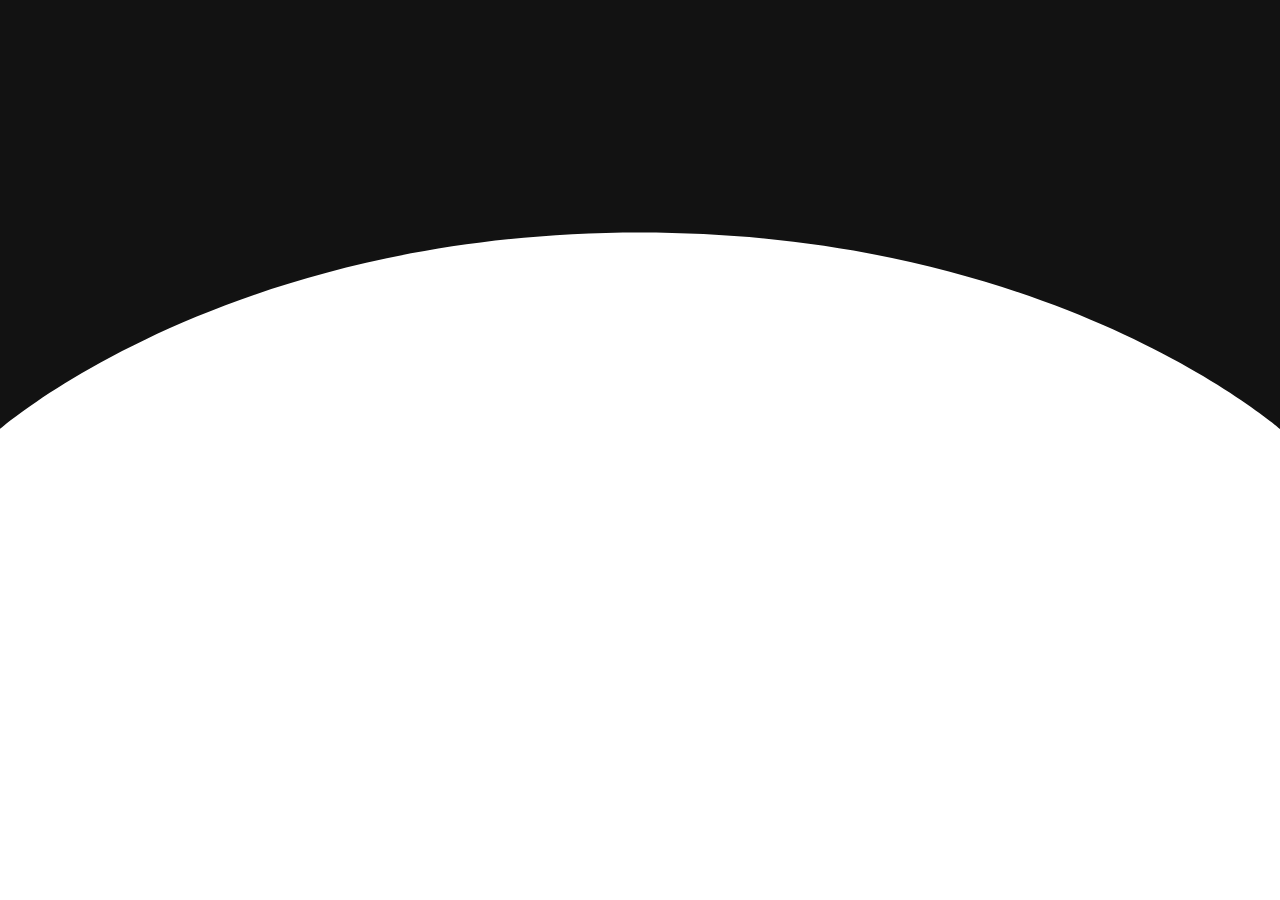
==== contact.html @ e4986971 "Initial commit" ====
﻿<!doctype html>
<html class="no-js" lang="ar" dir="rtl">

<head>
   <meta charset="utf-8">
   <meta http-equiv="x-ua-compatible" content="ie=edge">
   <title>اتصل بنا | رافع بارود</title>
   <meta name="description" content="">
   <meta name="viewport" content="width=device-width, initial-scale=1">

   <!-- Place favicon.ico in the root directory -->
   <link rel="icon" type="image/svg+xml" href="assets/img/logo/barood-mark.svg">

   <!-- CSS here -->
   <link rel="stylesheet" href="assets/css/bootstrap.css">
   <link rel="stylesheet" href="assets/css/swiper-bundle.css">
   <link rel="stylesheet" href="assets/css/font-awesome-pro.css">
   <link rel="stylesheet" href="assets/css/spacing.css">
   <link rel="stylesheet" href="assets/css/main.css">
</head>

<body class="tp-magic-cursor loaded contact-page-rtl">

   <!--[if lte IE 9]>
      <p class="browserupgrade">You are using an <strong>outdated</strong> browser. Please <a href="https://browsehappy.com/">upgrade your browser</a> to improve your experience and security.</p>
   <![endif]-->

   <!-- loading-area-start -->
   <div class="loader-wrap">
      <svg viewBox="0 0 1000 1000" preserveAspectRatio="none">
         <path id="svg" d="M0,1005S175,995,500,995s500,5,500,5V0H0Z"></path>
      </svg>
      <div class="loader-wrap-heading">
         <div class="load-text">
            <span>B</span>
            <span>A</span>
            <span>R</span>
            <span>O</span>
            <span>O</span>
            <span>D</span>
         </div>
      </div>
   </div>
   <!-- loading-area-end -->

   <!-- Begin magic cursor -->
   <div id="magic-cursor" class="cursor-black-bg">
      <div id="ball"></div>
   </div>
   <!-- End magic cursor -->

   <!-- backtotop area start -->
   <div class="scrollToTop">
      <div class="arrowUp">
         <i class="fa-light fa-arrow-up"></i>
      </div>
      <div class="water">
         <svg viewBox="0 0 560 20" class="water_wave water_wave_back">
            <use xlink:href="#wave"></use>
         </svg>
         <svg viewBox="0 0 560 20" class="water_wave water_wave_front">
            <use xlink:href="#wave"></use>
         </svg>
         <svg version="1.1" xmlns="http://www.w3.org/2000/svg" xmlns:xlink="http://www.w3.org/1999/xlink" viewBox="0 0 560 20" style="display: none;">
            <symbol id="wave">
               <path d="M420,20c21.5-0.4,38.8-2.5,51.1-4.5c13.4-2.2,26.5-5.2,27.3-5.4C514,6.5,518,4.7,528.5,2.7c7.1-1.3,17.9-2.8,31.5-2.7c0,0,0,0,0,0v20H420z" fill="#"></path>
               <path d="M420,20c-21.5-0.4-38.8-2.5-51.1-4.5c-13.4-2.2-26.5-5.2-27.3-5.4C326,6.5,322,4.7,311.5,2.7C304.3,1.4,293.6-0.1,280,0c0,0,0,0,0,0v20H420z" fill="#"></path>
               <path d="M140,20c21.5-0.4,38.8-2.5,51.1-4.5c13.4-2.2,26.5-5.2,27.3-5.4C234,6.5,238,4.7,248.5,2.7c7.1-1.3,17.9-2.8,31.5-2.7c0,0,0,0,0,0v20H140z" fill="#"></path>
               <path d="M140,20c-21.5-0.4-38.8-2.5-51.1-4.5c-13.4-2.2-26.5-5.2-27.3-5.4C46,6.5,42,4.7,31.5,2.7C24.3,1.4,13.6-0.1,0,0c0,0,0,0,0,0l0,20H140z" fill="#"></path>
            </symbol>
         </svg>
      </div>
   </div>
  <!-- backtotop area end -->

   <!--search-form-start -->
   <div class="tp-search-body-overlay"></div>
   <div class="tp-search-form-toggle">
      <div class="container">
         <div class="row mb-70">
            <div class="col-lg-12">
               <div class="tp-search-top d-flex justify-content-between align-items-center">
                  <div class="cm-search-logo">
                     <a href="index.html"><img data-width="190" src="assets/img/logo/barood-logo-dark.svg" alt="Barood Logo"></a>
                  </div>
                  <button class="tp-search-close">
                     <i class="fa-light fa-xmark"></i>
                  </button>
               </div>
            </div>
         </div>
         <div class="row justify-content-center">
            <div class="col-lg-12">
               <div class="tp-search-form">
                  <form action="#">
                     <div class="tp-search-form-input">
                        <input type="text" placeholder="What are you looking foor?" required>
                        <span class="tp-search-focus-border"></span>
                        <button class="tp-search-form-icon" type="submit">
                           <i class="fa-sharp fa-regular fa-magnifying-glass"></i>
                        </button>
                     </div>
                  </form>
               </div>
            </div>
         </div>
      </div>
   </div>
   <!-- search-form-end -->

    <!-- offcanvas start -->
    <div class="tp-offcanvas-2-area p-relative offcanvas-2-white-bg">
        <div class="tp-offcanvas-2-bg is-left left-box"></div>
        <div class="tp-offcanvas-2-bg is-right right-box d-none d-md-block"></div>
        <div class="tp-offcanvas-2-wrapper">
            <div class="tp-offcanvas-2-left left-box">
                <div class="tp-offcanvas-2-left-wrap d-flex justify-content-between align-items-center">
                    <div class="tp-offcanvas-2-logo">
                        <a href="index.html">
                           <img class="logo-1" data-width="150" src="assets/img/logo/barood-logo-light.svg" alt="Barood Logo">
                           <img class="logo-2" data-width="150" src="assets/img/logo/barood-logo-dark.svg" alt="Barood Logo">
                        </a>
                    </div>
                    <div class="tp-offcanvas-2-close d-md-none text-end">
                        <button class="tp-offcanvas-2-close-btn">
                            <span class="texts">
                                <span>إغلاق</span>
                            </span>
                            <span class="d-inline-block">
                                <span>
                                    <svg width="24" height="24" viewBox="0 0 24 24" fill="none" xmlns="http://www.w3.org/2000/svg">
                                        <rect width="32.621" height="1.00918" transform="matrix(0.704882 0.709325 -0.704882 0.709325 1.0061 0)" fill="currentcolor"></rect>
                                        <rect width="32.621" height="1.00918" transform="matrix(0.704882 -0.709325 0.704882 0.709325 0 23.2842)" fill="currentcolor"></rect>
                                    </svg>
                                </span>
                            </span>
                        </button>
                    </div>
                </div>
                <div class="tp-offcanvas-menu counter-row">
                    <nav></nav>
                </div>
            </div>
            <div class="tp-offcanvas-2-right right-box d-none d-md-block p-relative">
                <div class="tp-offcanvas-2-close text-end">
                    <button class="tp-offcanvas-2-close-btn">
                        <span class="texts"><span>إغلاق</span></span>
                        <span class="d-inline-block">
                            <span>
                                <svg width="38" height="38" viewBox="0 0 38 38" fill="none" xmlns="http://www.w3.org/2000/svg">
                                    <path d="M9.80859 9.80762L28.1934 28.1924" stroke="currentColor" stroke-width="1.5" stroke-linecap="round" stroke-linejoin="round"></path>
                                    <path d="M9.80859 28.1924L28.1934 9.80761" stroke="currentColor" stroke-width="1.5" stroke-linecap="round" stroke-linejoin="round"></path>
                                </svg>
                            </span>
                        </span>
                    </button>
                </div>
                <div class="tp-offcanvas-2-right-info-box mt-160">
                    <h4 class="tp-offcanvas-2-right-info-title">المهندس رافع بارود</h4>
                    <div class="tp-offcanvas-2-right-info-item">
                        <label class="mb-10">عن الموقع</label>
                        <p class="mb-0">موقع مهني لعرض الخبرات والخدمات والاستشارات الهندسية.</p>
                    </div>
                    
                    <div class="tp-offcanvas-2-right-info-item">
                        <a class="underline-white" href="contact.html">الانتقال إلى صفحة التواصل</a>
                    </div>
                </div>
            </div>
        </div>
    </div>
    <div class="body-overlay"></div>
    <!-- offcanvas end -->

    <header>

        <!-- header area start -->
        <div class="tp-header-cnt-area pt-30 header-transparent">
            <div class="container container-1824">
                <div class="row align-items-center">
                    <div class="col-6">
                        <div class="tp-header-cnt-left">
                            <div class="tp-header-cnt-wrap d-flex justify-content-between align-items-center">
                                <div class="tp-header-logo-wrap d-flex align-items-center">
                                    <div class="tp-header-logo mr-40">
                                        <a href="index.html">
                                            <img data-width="165" src="assets/img/logo/barood-logo-dark.svg" alt="Barood Logo">
                                        </a>
                                    </div>
                                    <p class="d-none d-lg-inline-block">
                                        المهندس رافع بارود <br> هندسة مدنية وإدارة مشاريع
                                    </p>
                                </div>

                                <div class="tp-header-cnt-bar-wrap d-none d-lg-flex ">
                                    <button class="tp-header-bar tp-offcanvas-open-btn">
                                        القائمة
                                        <span>
                                            <svg width="24" height="8" viewBox="0 0 24 8" fill="none" xmlns="http://www.w3.org/2000/svg">
                                                <path d="M0 0H14V1.5H0V0Z" fill="currentcolor" />
                                                <path d="M0 6H24V7.5H0V6Z" fill="currentcolor" />
                                            </svg>
                                        </span>
                                    </button>
                                </div>
                            </div>
                        </div>
                    </div>
                    <div class="col-6">
                        <div class="tp-header-8-right text-end">
                            <div class="tp-header-cnt-btn d-none d-lg-inline-block">
                                <a class="upd-btn-black-square cnt-btn-style" href="contact.html">
                                    <span>
                                        <span class="text-1">اتصل بنا</span>
                                        <span class="text-2">اتصل بنا</span>
                                    </span>
                                    <i>
                                        <svg width="12" height="12" viewBox="0 0 12 12" fill="none" xmlns="http://www.w3.org/2000/svg">
                                            <path d="M1 11L11 1" stroke="currentcolor" stroke-width="1.5" stroke-linecap="round" stroke-linejoin="round"></path>
                                            <path d="M1 1H11V11" stroke="currentcolor" stroke-width="1.5" stroke-linecap="round" stroke-linejoin="round"></path>
                                        </svg>
                                        <svg width="12" height="12" viewBox="0 0 12 12" fill="none" xmlns="http://www.w3.org/2000/svg">
                                            <path d="M1 11L11 1" stroke="currentcolor" stroke-width="1.5" stroke-linecap="round" stroke-linejoin="round"></path>
                                            <path d="M1 1H11V11" stroke="currentcolor" stroke-width="1.5" stroke-linecap="round" stroke-linejoin="round"></path>
                                        </svg>
                                    </i>
                                </a>
                            </div>
                            <div class="tp-header-cnt-bar-wrap d-block d-lg-none">
                                <button class="tp-header-bar tp-offcanvas-open-btn">
                                    القائمة
                                    <span>
                                        <svg width="24" height="8" viewBox="0 0 24 8" fill="none" xmlns="http://www.w3.org/2000/svg">
                                            <path d="M0 0H14V1.5H0V0Z" fill="currentcolor" />
                                            <path d="M0 6H24V7.5H0V6Z" fill="currentcolor" />
                                        </svg>
                                    </span>
                                </button>
                            </div>
                        </div>
                    </div>
                </div>
            </div>
        </div>
        <nav class="tp-mobile-menu-active d-none">
            <ul>
                <li><a href="index.html">الصفحة الرئيسية</a></li>
                <li><a href="services.html">الخدمات</a></li>
                <li><a href="projects.html">المشاريع</a></li>
                <li><a href="contact.html">اتصل بنا</a></li>
            </ul>
        </nav>
        <!-- header area end -->

    </header>

   <div id="smooth-wrapper">
      <div id="smooth-content">
         <main>

            <!-- tp-contact-area-start -->
            <div class="tp-contact-area pre-header tp-contact-spacing pb-140">
               <div class="container containers">
                  <div class="row justify-content-center">
                     <div class="col-lg-8">
                        <div class="tp-contact-wrap">
                           <div class="text-center mb-60">
                              <h2 class="tp-section-title fs-70 fs-xl-60 fs-lg-50 fs-xs-40 mb-10">تواصل للاستشارات الهندسية</h2>
                              <p class="fs-18 lh-150-per">للاستفسارات المتعلقة بإدارة المشاريع، الإشراف، الدراسات الإنشائية، حصر الكميات، أو طلب التعاون المهني، يمكن التواصل مباشرة عبر البيانات التالية أو إرسال تفاصيل الطلب من خلال النموذج.</p>
                           </div>
                           <div class="tp-contact-number mb-70">
                              <div class="d-flex align-items-start mb-25 mr-20">
                                 <span class="tp-contact-icon mr-15"><i class="fa-light fa-envelope"></i></span>
                                 <div>
                                    <span class="d-block fs-18 tp-ff-p tp-text-common-black mb-10">البريد الإلكتروني</span>
                                    <a class="tp-contact-email d-block" href="mailto:rafaa.barood@gmail.com">rafaa.barood@gmail.com</a>
                                    <br>
                                    <a class="tp-contact-email d-block" href="mailto:rafa_barood@hotmail.com">rafa_barood@hotmail.com</a>
                                 </div>
                              </div>
                              <div class="d-flex align-items-start mb-25 mr-20">
                                 <span class="tp-contact-icon mr-15"><i class="fa-light fa-phone-volume"></i></span>
                                 <div>
                                    <span class="d-block fs-18 tp-ff-p tp-text-common-black mb-10">أرقام التواصل</span>
                                    <div class="contact-phone-list">
                                       <a class="tp-contact-email d-block contact-phone-row" href="tel:+966536379948">
                                          <span class="contact-phone-main">الجوال السعودي :</span>
                                          <span class="contact-phone-type">جوال :</span>
                                          <span class="contact-phone-value">+966 53 637 9948</span>
                                       </a>
                                       <a class="tp-contact-email d-block contact-phone-row" href="tel:+905342598499">
                                          <span class="contact-phone-main">الجوال التركي :</span>
                                          <span class="contact-phone-type">جوال :</span>
                                          <span class="contact-phone-value">+90 534 259 84 99</span>
                                       </a>
                                       <a class="tp-contact-email d-block contact-phone-row" href="tel:+9639338382951">
                                          <span class="contact-phone-main">الجوال السوري :</span>
                                          <span class="contact-phone-type">جوال :</span>
                                          <span class="contact-phone-value">+963 93 383 829 51</span>
                                       </a>
                                       <a class="tp-contact-email d-block contact-phone-row" href="tel:+9632155176000">
                                          <span class="contact-phone-main">هاتف المكتب :</span>
                                          <span class="contact-phone-type">مكتب :</span>
                                          <span class="contact-phone-value">+963 21 551 760 00</span>
                                       </a>
                                    </div>
                                 </div>
                              </div>
                              <div class="d-flex align-items-start mb-25 mr-20">
                                 <span class="tp-contact-icon mr-15"><i class="fa-light fa-location-dot"></i></span>
                                 <div>
                                    <span class="d-block fs-18 tp-ff-p tp-text-common-black mb-10">الإقامة الحالية</span>
                                    <span class="tp-contact-email d-block">المملكة العربية السعودية - جدة - حي الروضة</span>
                                 </div>
                              </div>
                              <div class="d-flex align-items-start mb-25 mr-20">
                                 <span class="tp-contact-icon mr-15"><i class="fa-light fa-building"></i></span>
                                 <div>
                                    <span class="d-block fs-18 tp-ff-p tp-text-common-black mb-10">عنوان المكتب</span>
                                    <span class="tp-contact-email d-block">بناء النحاس - خلف بريد سيف الدولة - حلب - سوريا</span>
                                 </div>
                              </div>
                              <div class="d-flex align-items-start mr-20">
                                 <span class="tp-contact-icon mr-15"><i class="fa-light fa-share-nodes"></i></span>
                                 <div>
                                    <span class="d-block fs-18 tp-ff-p tp-text-common-black mb-10">الروابط الاجتماعية</span>
                                    <a class="tp-contact-email d-block" href="https://web.facebook.com/BaroodEngineeringConsultancy" target="_blank" rel="noopener noreferrer">مؤسسة الإنشاءات السورية - الصفحة الرسمية على فيسبوك</a>
                                 </div>
                              </div>
                           </div>
                           <div class="tp-postbox-details-form-wrapper tp-contact-form tp-bg-common-white-2 p-relative z-index-1">
                              <img class="tp-contact-shape" src="assets/img/contact/shape.png" alt="">
                              <form id="contact-form" action="assets/mail.php" method="POST">
                                 <div class="row">
                                    <div class="col-xl-6">
                                       <div class="tp-postbox-details-input mb-25">
                                          <label class="fs-18 tp-ff-p tp-text-common-black mb-10" for="name">الاسم الكامل*</label>
                                          <input name="name" class="tp-input" type="text" id="name" placeholder="اكتب الاسم الكامل">
                                       </div>
                                    </div>
                                    <div class="col-xl-6">
                                       <div class="tp-postbox-details-input mb-25">
                                          <label class="fs-18 tp-ff-p tp-text-common-black mb-10" for="email">البريد الإلكتروني*</label>
                                          <input name="email" class="tp-input" type="email" id="email" placeholder="name@example.com">
                                       </div>
                                    </div>
                                    <div class="col-xl-6">
                                       <div class="tp-postbox-details-input mb-25">
                                          <label class="fs-18 tp-ff-p tp-text-common-black mb-10" for="company">المدينة / موقع المشروع</label>
                                          <input name="company" class="tp-input" type="text" id="company" placeholder="مثال: جدة - حي المرجان">
                                       </div>
                                    </div>
                                    <div class="col-xl-6">
                                       <div class="tp-postbox-details-input mb-25">
                                          <label class="fs-18 tp-ff-p tp-text-common-black mb-10" for="phone">رقم التواصل <span class="tp-text-grey-2">(اختياري)</span></label>
                                          <input name="phone" class="tp-input" type="text" id="phone" placeholder="+966 5X XXX XXXX">
                                       </div>
                                    </div>
                                    <div class="col-xl-12">
                                       <div class="tp-postbox-details-input mb-25">
                                          <label class="fs-18 tp-ff-p tp-text-common-black mb-10" for="service">نوع الطلب الهندسي</label>
                                          <select id="service" class="tp-select tp-input mb-20" name="service">
                                             <option value="إدارة المشاريع والإشراف">إدارة المشاريع والإشراف</option>
                                             <option value="استشارات ودراسات إنشائية">استشارات ودراسات إنشائية</option>
                                             <option value="حصر كميات وضبط كلفة">حصر كميات وضبط كلفة</option>
                                             <option value="تراخيص ومخططات تنفيذية">تراخيص ومخططات تنفيذية</option>
                                             <option value="تنفيذ وتسليم مفتاح">تنفيذ وتسليم مفتاح</option>
                                             <option value="طلب آخر">طلب آخر</option>
                                          </select>
                                       </div>
                                    </div>
                                    <div class="col-xl-12">
                                       <div class="tp-postbox-details-input mb-10">
                                          <label class="fs-18 tp-ff-p tp-text-common-black mb-10" for="msg">تفاصيل المشروع أو الاستفسار</label>
                                          <textarea name="message" class="tp-input tp-textarea" id="msg" placeholder="اذكر نوع المشروع، نطاق المطلوب، الموقع، وأي معلومات فنية تساعد على فهم الطلب"></textarea>
                                       </div>
                                    </div>
                                 </div>
                                 <div class="tp-postbox-details-remember mb-30">
                                    <input name="checkbox" class="tp-checkbox" id="remeber" type="checkbox">
                                    <label for="remeber">أوافق على التواصل معي بخصوص هذا الطلب والاستفسارات المرتبطة به.</label>
                                 </div>
                                 <div class="tp-postbox-details-input-box">
                                    <button type="submit" class="tp-btn-sm tp-left-right fw-500 tp-ff-heading fs-15 text-uppercase tp-text-common-black tp-bg-theme-primary tp-round-36">
                                       <span class="mr10 td-text d-inline-block mr-5">إرسال الطلب</span>
                                       <span class="tp-arrow-angle">
                                          <svg width="14" height="14" viewBox="0 0 14 14" fill="none" xmlns="http://www.w3.org/2000/svg">
                                             <path fill-rule="evenodd" clip-rule="evenodd" d="M2.41379 3.30208C5.97452 3.05821 10.6092 1.55558 14 0C12.4438 3.39014 10.9406 8.02425 10.6973 11.585L8.35765 6.59331L1.14783 13.8037C1.02165 13.9295 0.850656 14.0001 0.672431 14C0.539461 14 0.409486 13.9605 0.298934 13.8866C0.188382 13.8128 0.102217 13.7077 0.0513353 13.5849C0.000453949 13.462 -0.0128613 13.3269 0.013072 13.1965C0.0390053 13.066 0.103024 12.9462 0.197034 12.8522L7.40683 5.64241L2.41379 3.30208Z" fill="currentColor" />
                                             <path fill-rule="evenodd" clip-rule="evenodd" d="M2.41379 3.30208C5.97452 3.05821 10.6092 1.55558 14 0C12.4438 3.39014 10.9406 8.02425 10.6973 11.585L8.35765 6.59331L1.14783 13.8037C1.02165 13.9295 0.850656 14.0001 0.672431 14C0.539461 14 0.409486 13.9605 0.298934 13.8866C0.188382 13.8128 0.102217 13.7077 0.0513353 13.5849C0.000453949 13.462 -0.0128613 13.3269 0.013072 13.1965C0.0390053 13.066 0.103024 12.9462 0.197034 12.8522L7.40683 5.64241L2.41379 3.30208Z" fill="currentColor" />
                                          </svg>
                                       </span>
                                    </button>
                                    <p class="ajax-response mt-20"></p>
                                 </div>
                              </form>
                           </div>
                        </div>
                     </div>
                  </div>
               </div>
            </div>
            <!-- tp-contact-area-end -->


            <!-- tp-text-slider-area-start -->
            <div class="tp-text-slider-area pt-25 pb-25 tp-bg-theme-primary">
               <div class="swiper-container tp-text-slider-active">
                  <div class="swiper-wrapper slide-transtion">
                     <div class="swiper-slide">
                        <div class="tp-text-slider-item">
                           <span>إدارة مشاريع</span>
                           <span class="icons">
                              <svg width="68" height="12" viewBox="0 0 68 12" fill="none" xmlns="http://www.w3.org/2000/svg">
                                 <path d="M59.416 11.8926L67.62 6.76034C67.7367 6.67779 67.8325 6.56504 67.8989 6.43228C67.9652 6.29953 67.9999 6.15095 67.9999 6C67.9999 5.84905 67.9652 5.70048 67.8989 5.56772C67.8325 5.43496 67.7367 5.32221 67.62 5.23966L59.416 0.107354C59.2561 0.0134291 59.0719 -0.0202036 58.8925 0.0117582C58.713 0.04372 58.5485 0.139459 58.4248 0.28388C58.3011 0.428302 58.2254 0.613192 58.2094 0.809402C58.1935 1.00561 58.2383 1.20198 58.3369 1.36755L60.7161 5.11998L0.812592 5.11998C0.597076 5.11998 0.390396 5.21269 0.238007 5.37773C0.0856171 5.54277 0 5.7666 0 6C0 6.2334 0.0856171 6.45724 0.238007 6.62227C0.390396 6.78731 0.597076 6.88003 0.812592 6.88003C0.812592 6.88003 49.0381 6.88003 60.7161 6.88003L58.3369 10.6325C58.2383 10.798 58.1935 10.9944 58.2094 11.1906C58.2254 11.3868 58.3011 11.5717 58.4248 11.7161C58.5485 11.8605 58.713 11.9563 58.8925 11.9882C59.0719 12.0202 59.2561 11.9866 59.416 11.8926Z" fill="#030303" />
                              </svg>
                           </span>
                           <span>إشراف هندسي</span>
                           <span class="borders"></span>
                        </div>
                     </div>
                     <div class="swiper-slide">
                        <div class="tp-text-slider-item">
                           <span>دراسات إنشائية</span>
                           <span class="icons">
                              <svg width="68" height="12" viewBox="0 0 68 12" fill="none" xmlns="http://www.w3.org/2000/svg">
                                 <path d="M59.416 11.8926L67.62 6.76034C67.7367 6.67779 67.8325 6.56504 67.8989 6.43228C67.9652 6.29953 67.9999 6.15095 67.9999 6C67.9999 5.84905 67.9652 5.70048 67.8989 5.56772C67.8325 5.43496 67.7367 5.32221 67.62 5.23966L59.416 0.107354C59.2561 0.0134291 59.0719 -0.0202036 58.8925 0.0117582C58.713 0.04372 58.5485 0.139459 58.4248 0.28388C58.3011 0.428302 58.2254 0.613192 58.2094 0.809402C58.1935 1.00561 58.2383 1.20198 58.3369 1.36755L60.7161 5.11998L0.812592 5.11998C0.597076 5.11998 0.390396 5.21269 0.238007 5.37773C0.0856171 5.54277 0 5.7666 0 6C0 6.2334 0.0856171 6.45724 0.238007 6.62227C0.390396 6.78731 0.597076 6.88003 0.812592 6.88003C0.812592 6.88003 49.0381 6.88003 60.7161 6.88003L58.3369 10.6325C58.2383 10.798 58.1935 10.9944 58.2094 11.1906C58.2254 11.3868 58.3011 11.5717 58.4248 11.7161C58.5485 11.8605 58.713 11.9563 58.8925 11.9882C59.0719 12.0202 59.2561 11.9866 59.416 11.8926Z" fill="#030303" />
                              </svg>
                           </span>
                           <span>حصر كميات</span>
                           <span class="borders"></span>
                        </div>
                     </div>
                     <div class="swiper-slide">
                        <div class="tp-text-slider-item">
                           <span>ضبط كلفة</span>
                           <span class="icons">
                              <svg width="68" height="12" viewBox="0 0 68 12" fill="none" xmlns="http://www.w3.org/2000/svg">
                                 <path d="M59.416 11.8926L67.62 6.76034C67.7367 6.67779 67.8325 6.56504 67.8989 6.43228C67.9652 6.29953 67.9999 6.15095 67.9999 6C67.9999 5.84905 67.9652 5.70048 67.8989 5.56772C67.8325 5.43496 67.7367 5.32221 67.62 5.23966L59.416 0.107354C59.2561 0.0134291 59.0719 -0.0202036 58.8925 0.0117582C58.713 0.04372 58.5485 0.139459 58.4248 0.28388C58.3011 0.428302 58.2254 0.613192 58.2094 0.809402C58.1935 1.00561 58.2383 1.20198 58.3369 1.36755L60.7161 5.11998L0.812592 5.11998C0.597076 5.11998 0.390396 5.21269 0.238007 5.37773C0.0856171 5.54277 0 5.7666 0 6C0 6.2334 0.0856171 6.45724 0.238007 6.62227C0.390396 6.78731 0.597076 6.88003 0.812592 6.88003C0.812592 6.88003 49.0381 6.88003 60.7161 6.88003L58.3369 10.6325C58.2383 10.798 58.1935 10.9944 58.2094 11.1906C58.2254 11.3868 58.3011 11.5717 58.4248 11.7161C58.5485 11.8605 58.713 11.9563 58.8925 11.9882C59.0719 12.0202 59.2561 11.9866 59.416 11.8926Z" fill="#030303" />
                              </svg>
                           </span>
                           <span>تخطيط زمني</span>
                           <span class="borders"></span>
                        </div>
                     </div>
                     <div class="swiper-slide">
                        <div class="tp-text-slider-item">
                           <span>تراخيص</span>
                           <span class="icons">
                              <svg width="68" height="12" viewBox="0 0 68 12" fill="none" xmlns="http://www.w3.org/2000/svg">
                                 <path d="M59.416 11.8926L67.62 6.76034C67.7367 6.67779 67.8325 6.56504 67.8989 6.43228C67.9652 6.29953 67.9999 6.15095 67.9999 6C67.9999 5.84905 67.9652 5.70048 67.8989 5.56772C67.8325 5.43496 67.7367 5.32221 67.62 5.23966L59.416 0.107354C59.2561 0.0134291 59.0719 -0.0202036 58.8925 0.0117582C58.713 0.04372 58.5485 0.139459 58.4248 0.28388C58.3011 0.428302 58.2254 0.613192 58.2094 0.809402C58.1935 1.00561 58.2383 1.20198 58.3369 1.36755L60.7161 5.11998L0.812592 5.11998C0.597076 5.11998 0.390396 5.21269 0.238007 5.37773C0.0856171 5.54277 0 5.7666 0 6C0 6.2334 0.0856171 6.45724 0.238007 6.62227C0.390396 6.78731 0.597076 6.88003 0.812592 6.88003C0.812592 6.88003 49.0381 6.88003 60.7161 6.88003L58.3369 10.6325C58.2383 10.798 58.1935 10.9944 58.2094 11.1906C58.2254 11.3868 58.3011 11.5717 58.4248 11.7161C58.5485 11.8605 58.713 11.9563 58.8925 11.9882C59.0719 12.0202 59.2561 11.9866 59.416 11.8926Z" fill="#030303" />
                              </svg>
                           </span>
                           <span>تنفيذ</span>
                           <span class="borders"></span>
                        </div>
                     </div>
                     <div class="swiper-slide">
                        <div class="tp-text-slider-item">
                           <span>ممثل المالك</span>
                           <span class="icons">
                              <svg width="68" height="12" viewBox="0 0 68 12" fill="none" xmlns="http://www.w3.org/2000/svg">
                                 <path d="M59.416 11.8926L67.62 6.76034C67.7367 6.67779 67.8325 6.56504 67.8989 6.43228C67.9652 6.29953 67.9999 6.15095 67.9999 6C67.9999 5.84905 67.9652 5.70048 67.8989 5.56772C67.8325 5.43496 67.7367 5.32221 67.62 5.23966L59.416 0.107354C59.2561 0.0134291 59.0719 -0.0202036 58.8925 0.0117582C58.713 0.04372 58.5485 0.139459 58.4248 0.28388C58.3011 0.428302 58.2254 0.613192 58.2094 0.809402C58.1935 1.00561 58.2383 1.20198 58.3369 1.36755L60.7161 5.11998L0.812592 5.11998C0.597076 5.11998 0.390396 5.21269 0.238007 5.37773C0.0856171 5.54277 0 5.7666 0 6C0 6.2334 0.0856171 6.45724 0.238007 6.62227C0.390396 6.78731 0.597076 6.88003 0.812592 6.88003C0.812592 6.88003 49.0381 6.88003 60.7161 6.88003L58.3369 10.6325C58.2383 10.798 58.1935 10.9944 58.2094 11.1906C58.2254 11.3868 58.3011 11.5717 58.4248 11.7161C58.5485 11.8605 58.713 11.9563 58.8925 11.9882C59.0719 12.0202 59.2561 11.9866 59.416 11.8926Z" fill="#030303" />
                              </svg>
                           </span>
                           <span>استشارات فنية</span>
                           <span class="borders"></span>
                        </div>
                     </div>
                     <div class="swiper-slide">
                        <div class="tp-text-slider-item">
                           <span>عقود ومناقصات</span>
                           <span class="icons">
                              <svg width="68" height="12" viewBox="0 0 68 12" fill="none" xmlns="http://www.w3.org/2000/svg">
                                 <path d="M59.416 11.8926L67.62 6.76034C67.7367 6.67779 67.8325 6.56504 67.8989 6.43228C67.9652 6.29953 67.9999 6.15095 67.9999 6C67.9999 5.84905 67.9652 5.70048 67.8989 5.56772C67.8325 5.43496 67.7367 5.32221 67.62 5.23966L59.416 0.107354C59.2561 0.0134291 59.0719 -0.0202036 58.8925 0.0117582C58.713 0.04372 58.5485 0.139459 58.4248 0.28388C58.3011 0.428302 58.2254 0.613192 58.2094 0.809402C58.1935 1.00561 58.2383 1.20198 58.3369 1.36755L60.7161 5.11998L0.812592 5.11998C0.597076 5.11998 0.390396 5.21269 0.238007 5.37773C0.0856171 5.54277 0 5.7666 0 6C0 6.2334 0.0856171 6.45724 0.238007 6.62227C0.390396 6.78731 0.597076 6.88003 0.812592 6.88003C0.812592 6.88003 49.0381 6.88003 60.7161 6.88003L58.3369 10.6325C58.2383 10.798 58.1935 10.9944 58.2094 11.1906C58.2254 11.3868 58.3011 11.5717 58.4248 11.7161C58.5485 11.8605 58.713 11.9563 58.8925 11.9882C59.0719 12.0202 59.2561 11.9866 59.416 11.8926Z" fill="#030303" />
                              </svg>
                           </span>
                           <span>تسليم مفتاح</span>
                           <span class="borders"></span>
                        </div>
                     </div>
                  </div>
               </div>
            </div>
            <!-- tp-text-slider-area-end -->

         </main>

         <footer>
                <!-- footer area start -->
                <div class="cnt-footer-bg" data-bg-color="#111214" data-background="assets/img/update-2/footer/footer-2-bg.png">
                    <div class="ar-footer-area pt-115 pb-75">
                        <div class="container container-1430">
                            <div class="row">
                                <div class="col-xl-5 col-lg-6 col-md-8">
                                    <div class="ar-footer-widget ar-footer-col-1 mb-40 tp_fade_anim" data-delay=".3">
                                        <div class="ar-footer-logo mb-30">
                                            <a href="index.html"><img data-width="175" src="assets/img/logo/barood-logo-light.svg" alt="Barood Logo"></a>
                                        </div>
                                        <div class="ar-footer-widget-content">
                                            <p>
                                                الموقع المهني للمهندس المدني رافع بارود لعرض الخبرات المهنية والخدمات والاستشارات الهندسية.
                                            </p>
                                        </div>
                                    </div>
                                </div>
                                <div class="col-xl-3 col-lg-3 col-md-4">
                                    <div class="ar-footer-widget ar-footer-col-2 mb-40 tp_fade_anim" data-delay=".4">
                                        <h4 class="ar-footer-widget-title">أقسام الموقع</h4>
                                        <div class="ar-footer-widget-menu">
                                            <ul>
                                                <li><a href="index.html">الصفحة الرئيسية</a></li>
                                                <li><a href="services.html">الخدمات</a></li>
                                                <li><a href="projects.html">المشاريع</a></li>
                                                <li><a href="contact.html">اتصل بنا</a></li>
                                            </ul>
                                        </div>
                                    </div>
                                </div>
                                <div class="col-xl-4 col-lg-3 col-md-6">
                                    <div class="ar-footer-widget ar-footer-col-4 mb-40 tp_fade_anim" data-delay=".5">
                                        <h4 class="ar-footer-widget-title">تواصل</h4>
                                        <div class="ar-footer-widget-content">
                                            <p class="mb-25">لطلب استشارة هندسية أو بدء تعاون جديد، انتقل إلى صفحة التواصل.</p>
                                        </div>
                                        <div class="ar-footer-widget-info">
                                            <a href="contact.html">صفحة التواصل</a>
                                        </div>
                                    </div>
                                </div>
                            </div>
                        </div>
                    </div>
                    <div class="ar-copyright-area ar-copyright-ptb">
                        <div class="container container-1430">
                            <div class="row align-items-center">
                                <div class="col-lg-6">
                                    <div class="ar-copyright-text text-lg-start text-center">
                                        <p>Rafa'a Baroud © 2026. جميع الحقوق محفوظة.</p>
                                    </div>
                                </div>
                                <div class="col-lg-6">
                                    <div class="ar-copyright-social text-center text-lg-end">
                                        <a href="index.html">الصفحة الرئيسية</a>
                                        <a href="services.html">الخدمات</a>
                                        <a href="projects.html">المشاريع</a>
                                        <a href="contact.html">اتصل بنا</a>
                                    </div>
                                </div>
                            </div>
                        </div>
                    </div>
                </div>
                <!-- footer area end -->
         </footer>

      </div>
   </div>


   <!-- JS here -->
   <script src="assets/js/vendor/jquery.js"></script>
   <script src="assets/js/plugin.js"></script>
   <script src="assets/js/swiper-bundle.js"></script>
   <script src="assets/js/nice-select.js"></script>
   <script src="assets/js/backtop.js"></script>
   <script src="assets/js/ajax-form.js"></script>
   <script src="assets/js/slider-init.js"></script>
   <script src="assets/js/main.js"></script>
   <script src="assets/js/tp-cursor.js"></script>
</body>

</html>
---- assets/css/spacing.css ----
.mt-20{margin-top:20px}.mt-30{margin-top:30px}.mt-85{margin-top:85px}.mt-130{margin-top:130px}.mt-160{margin-top:160px}.mb-10{margin-bottom:10px}.mb-15{margin-bottom:15px}.mb-20{margin-bottom:20px}.mb-25{margin-bottom:25px}.mb-30{margin-bottom:30px}.mb-40{margin-bottom:40px}.mb-45{margin-bottom:45px}.mb-50{margin-bottom:50px}.mb-60{margin-bottom:60px}.mb-65{margin-bottom:65px}.mb-70{margin-bottom:70px}.mb-80{margin-bottom:80px}.mb-105{margin-bottom:105px}.mb-110{margin-bottom:110px}.ml-20{margin-inline-start:20px}.ml-40{margin-inline-start:40px}.mr-5{margin-inline-end:5px}.mr-15{margin-inline-end:15px}.mr-20{margin-inline-end:20px}.mr-30{margin-inline-end:30px}.mr-40{margin-inline-end:40px}.mr-85{margin-inline-end:85px}.mr-100{margin-inline-end:100px}.pt-25{padding-top:25px}.pt-30{padding-top:30px}.pt-40{padding-top:40px}.pt-115{padding-top:115px}.pt-120{padding-top:120px}.pt-130{padding-top:130px}.pt-145{padding-top:145px}.pb-15{padding-bottom:15px}.pb-25{padding-bottom:25px}.pb-40{padding-bottom:40px}.pb-45{padding-bottom:45px}.pb-75{padding-bottom:75px}.pb-80{padding-bottom:80px}.pb-100{padding-bottom:100px}.pb-120{padding-bottom:120px}.pb-140{padding-bottom:140px}.pb-160{padding-bottom:160px}.pb-200{padding-bottom:200px}
---- assets/css/main.css ----
@import url("https://fonts.googleapis.com/css2?family=Almarai:wght@300;400;700;800&display=swap");
:root{
/**
  @font family declaration
  */
  --tp-ff-body: 'Almarai', sans-serif;
--tp-ff-heading: 'Almarai', sans-serif;
--tp-ff-p: 'Almarai', sans-serif;
--tp-ff-teko: 'Almarai', sans-serif;
--tp-ff-funnel: 'Almarai', sans-serif;
--tp-ff-sora: 'Almarai', sans-serif;
--tp-ff-dm: 'Almarai', sans-serif;
--tp-ff-inter: 'Almarai', sans-serif;
--tp-ff-poppins: 'Almarai', sans-serif;
--tp-ff-playfair: 'Almarai', sans-serif;
--tp-ff-jakarta: 'Almarai', sans-serif;
--tp-ff-familjen: 'Almarai', sans-serif;
--tp-ff-morganite-bold: 'Almarai', sans-serif;
--tp-ff-morganite-semibold: 'Almarai', sans-serif;
--tp-ff-clash-light: 'Almarai', sans-serif;
--tp-ff-clash-regular: 'Almarai', sans-serif;
--tp-ff-clash-medium: 'Almarai', sans-serif;
--tp-ff-clash-semibold: 'Almarai', sans-serif;
--tp-ff-clash-bold: 'Almarai', sans-serif;
--tp-ff-phudu: 'Almarai', sans-serif;
--tp-ff-fontawesome: "Font Awesome 6 Pro";
/**
  @color declaration
  */
  --tp-common-white: #fff;
--tp-common-white-2: #f0f0f0;
--tp-common-black: #030303;
--tp-common-black-1: #10302a;
--tp-common-black-3: #000;
--tp-common-black-5: #111112;
--tp-common-black-7: #121314;
--tp-common-green-2: #b4e717;
--tp-common-red: #ff481f;
--tp-grey-1: #525252;
--tp-grey-2: #999;
--tp-grey-5: #f3f1f2;
--tp-theme-primary: #c4ee18;
--tp-border-1: #eee;
}
@font-face{
font-family: "Morganite-Bold";
  src: url("../fonts/Morganite-ExtraBold.woff2") format("woff2"), url("../fonts/Morganite-ExtraBold.woff") format("woff"), url("../fonts/Morganite-ExtraBold.ttf") format("truetype");
  font-weight: 800;
  font-display: swap;
  font-style: normal;
}
@font-face{
font-family: "Morganite-SemiBold";
  src: url("../fonts/Morganite-SemiBold.woff2") format("woff2"), url("../fonts/Morganite-SemiBold.woff") format("woff"), url("../fonts/Morganite-SemiBold.ttf") format("truetype");
  font-weight: 600;
  font-display: swap;
  font-style: normal;
}
@font-face{
font-family: "ClashDisplay-Light";
  src: url("../fonts/ClashDisplay-Light.woff2") format("woff2"), url("../fonts/ClashDisplay-Light.woff") format("woff"), url("../fonts/ClashDisplay-Light.ttf") format("truetype");
  font-weight: 300;
  font-display: swap;
  font-style: normal;
}
@font-face{
font-family: "ClashDisplay-Regular";
  src: url("../fonts/ClashDisplay-Regular.woff2") format("woff2"), url("../fonts/ClashDisplay-Regular.woff") format("woff"), url("../fonts/ClashDisplay-Regular.ttf") format("truetype");
  font-weight: 400;
  font-display: swap;
  font-style: normal;
}
@font-face{
font-family: "ClashDisplay-Medium";
  src: url("../fonts/ClashDisplay-Medium.woff2") format("woff2"), url("../fonts/ClashDisplay-Medium.woff") format("woff"), url("../fonts/ClashDisplay-Medium.ttf") format("truetype");
  font-weight: 500;
  font-display: swap;
  font-style: normal;
}
@font-face{
font-family: "ClashDisplay-Semibold";
  src: url("../fonts/ClashDisplay-Semibold.woff2") format("woff2"), url("../fonts/ClashDisplay-Semibold.woff") format("woff"), url("../fonts/ClashDisplay-Semibold.ttf") format("truetype");
  font-weight: 600;
  font-display: swap;
  font-style: normal;
}
@font-face{
font-family: "ClashDisplay-Bold";
  src: url("../fonts/ClashDisplay-Bold.woff2") format("woff2"), url("../fonts/ClashDisplay-Bold.woff") format("woff"), url("../fonts/ClashDisplay-Bold.ttf") format("truetype");
  font-weight: 700;
  font-display: swap;
  font-style: normal;
}
*{
margin: 0;
  padding: 0;
  box-sizing: border-box;
}
body{
font-family: var(--tp-ff-body);
  font-size: 16px;
  font-weight: normal;
  color: var(--tp-common-black);
  line-height: 26px;
}
body,
body button,
body input,
body select,
body textarea,
body a,
body p,
body span,
body li,
body label,
body div,
body small,
body strong,
body blockquote,
body h1,
body h2,
body h3,
body h4,
body h5,
body h6{
font-family: var(--tp-ff-body);
}
a{
text-decoration: none;
}
h1,
h2,
h3,
h4,
h5,
h6{
font-family: var(--tp-ff-heading);
  color: var(--tp-common-black);
  margin-top: 0px;
  font-weight: 700;
  letter-spacing: -0.02em;
  line-height: 1.1;
  -webkit-transition: color 0.3s 0s ease-out;
  -moz-transition: color 0.3s 0s ease-out;
  -ms-transition: color 0.3s 0s ease-out;
  -o-transition: color 0.3s 0s ease-out;
  transition: color 0.3s 0s ease-out;
}
h1{
font-size: 70px;
}
h2{
font-size: 50px;
}
h3{
font-size: 36px;
}
h4{
font-size: 26px;
}
h5{
font-size: 20px;
}
h6{
font-size: 16px;
}
ul{
margin: 0px;
  padding: 0px;
}
p{
font-family: var(--tp-ff-p);
  color: var(--tp-grey-1);
  font-weight: 400;
  font-size: 16px;
  line-height: 26px;
  margin-bottom: 15px;
}
img{
max-width: 100%;
}
a:not([href]):not([class]),
a:not([href]):not([class]):hover{
color: inherit;
  text-decoration: none;
}
a:focus{
text-decoration: none;
  outline: none;
}
a:focus,
a:hover{
color: inherit;
  text-decoration: none;
}
a,
button{
color: inherit;
  outline: none;
  border: none;
  background: transparent;
}
button:hover{
cursor: pointer;
}
button:focus{
outline: 0;
}
input[type=text],
input[type=email],
input[type=tel],
input[type=number],
input[type=password],
input[type=url],
textarea{
outline: none;
  background-color: var(--tp-common-white);
  height: 52px;
  width: 100%;
  line-height: 52px;
  font-size: 16px;
  color: var(--tp-theme-primary);
  padding-left: 25px;
  padding-right: 25px;
  border-radius: 4px;
  border: 1px solid var(--tp-common-white);
}
input[type=text]::-webkit-input-placeholder,
input[type=email]::-webkit-input-placeholder,
input[type=tel]::-webkit-input-placeholder,
input[type=number]::-webkit-input-placeholder,
input[type=password]::-webkit-input-placeholder,
input[type=url]::-webkit-input-placeholder,
textarea::-webkit-input-placeholder{
/* Chrome/Opera/Safari */
  color: var(--tp-grey-2);
}
input[type=text]::-moz-placeholder,
input[type=email]::-moz-placeholder,
input[type=tel]::-moz-placeholder,
input[type=number]::-moz-placeholder,
input[type=password]::-moz-placeholder,
input[type=url]::-moz-placeholder,
textarea::-moz-placeholder{
/* Firefox 19+ */
  color: var(--tp-grey-2);
}
input[type=text]:-moz-placeholder,
input[type=email]:-moz-placeholder,
input[type=tel]:-moz-placeholder,
input[type=number]:-moz-placeholder,
input[type=password]:-moz-placeholder,
input[type=url]:-moz-placeholder,
textarea:-moz-placeholder{
/* Firefox 4-18 */
  color: var(--tp-grey-2);
}
input[type=text]:-ms-input-placeholder,
input[type=email]:-ms-input-placeholder,
input[type=tel]:-ms-input-placeholder,
input[type=number]:-ms-input-placeholder,
input[type=password]:-ms-input-placeholder,
input[type=url]:-ms-input-placeholder,
textarea:-ms-input-placeholder{
/* IE 10+  Edge*/
  color: var(--tp-grey-2);
}
input[type=text]::placeholder,
input[type=email]::placeholder,
input[type=tel]::placeholder,
input[type=number]::placeholder,
input[type=password]::placeholder,
input[type=url]::placeholder,
textarea::placeholder{
/* MODERN BROWSER */
  color: var(--tp-grey-2);
}
[dir=rtl] input[type=text],
[dir=rtl] input[type=email],
[dir=rtl] input[type=tel],
[dir=rtl] input[type=number],
[dir=rtl] input[type=password],
[dir=rtl] input[type=url],
[dir=rtl] textarea{
text-align: right;
}
input[type=text]:focus,
input[type=email]:focus,
input[type=tel]:focus,
input[type=number]:focus,
input[type=password]:focus,
input[type=url]:focus,
textarea:focus{
border-color: var(--tp-theme-primary);
}
input[type=text]:focus::placeholder,
input[type=email]:focus::placeholder,
input[type=tel]:focus::placeholder,
input[type=number]:focus::placeholder,
input[type=password]:focus::placeholder,
input[type=url]:focus::placeholder,
textarea:focus::placeholder{
opacity: 0;
}
textarea{
line-height: 1.4;
  padding-top: 17px;
  padding-bottom: 17px;
}
input[type=color]{
appearance: none;
  -moz-appearance: none;
  -webkit-appearance: none;
  background: none;
  border: 0;
  cursor: pointer;
  height: 100%;
  width: 100%;
  padding: 0;
  border-radius: 50%;
}
*::-moz-selection{
background: var(--tp-common-black);
  color: var(--tp-common-white);
  text-shadow: none;
}
::-moz-selection{
background: var(--tp-common-black);
  color: var(--tp-common-white);
  text-shadow: none;
}
::selection{
background: var(--tp-common-black);
  color: var(--tp-common-white);
  text-shadow: none;
}
*::-moz-placeholder{
color: var(--tp-theme-primary);
  font-size: 14px;
  opacity: 1;
}
*::placeholder{
color: var(--tp-theme-primary);
  font-size: 14px;
  opacity: 1;
}
.z-index-3{
z-index: 3;
}
.gx-30{
--bs-gutter-x: 30px;
}
.gx-50{
--bs-gutter-x: 50px;
}
@media only screen and (min-width: 992px) and (max-width: 1199px),
only screen and (min-width: 768px) and (max-width: 991px),
only screen and (min-width: 576px) and (max-width: 767px),
(max-width: 574.98px){
.gx-50{
--bs-gutter-x: 15px;
}
}
.fix{
overflow: hidden;
}
.z-index-1{
z-index: 1;
}
.z-index-3{
z-index: 3;
}
.p-relative{
position: relative;
}
.bg-position{
background-position: center;
  background-size: cover;
  background-repeat: no-repeat;
}
.tp-round-20{
border-radius: 20px;
}
.tp-round-26{
border-radius: 26px;
}
.tp-round-36{
border-radius: 36px;
}
.lh-0{
line-height: 0;
}
.lh-28{
line-height: 28px;
}
.lh-110-per{
line-height: 1.1;
}
.lh-120-per{
line-height: 1.2;
}
.lh-140-per{
line-height: 1.4;
}
.lh-150-per{
line-height: 1.5;
}
.ls-0{
letter-spacing: 0;
}
.ls-m-2{
letter-spacing: -0.02em;
}
.ls-m-3{
letter-spacing: -0.03em;
}
.ls-m-4{
letter-spacing: -0.04em;
}
.opacity-8{
opacity: 0.8;
}
.underline-black{
background-image: linear-gradient(currentColor, currentColor), linear-gradient(currentColor, currentColor);
  background-size: 0 1px, 0 1px;
  background-position: 100% 100%, 0 100%;
  background-repeat: no-repeat;
  transition: background-size 0.3s linear;
  -webkit-transition: all 0.4s ease 0.3s 0s ease-out;
  -moz-transition: all 0.4s ease 0.3s 0s ease-out;
  -ms-transition: all 0.4s ease 0.3s 0s ease-out;
  -o-transition: all 0.4s ease 0.3s 0s ease-out;
  transition: all 0.4s ease 0.3s 0s ease-out;
}
.underline-black:hover{
background-image: linear-gradient(currentColor, currentColor), linear-gradient(currentColor, currentColor);
  background-size: 0 1px, 100% 1px;
  background-position: 100% 100%, 0 100%;
  background-repeat: no-repeat;
  transition: background-size 0.3s linear;
  -webkit-transition: all 0.4s ease 0.3s 0s ease-out;
  -moz-transition: all 0.4s ease 0.3s 0s ease-out;
  -ms-transition: all 0.4s ease 0.3s 0s ease-out;
  -o-transition: all 0.4s ease 0.3s 0s ease-out;
  transition: all 0.4s ease 0.3s 0s ease-out;
}
.underline-white{
background-image: linear-gradient(currentColor, currentColor), linear-gradient(currentColor, currentColor);
  background-size: 0 1px, 0 1px;
  background-position: 100% 100%, 0 100%;
  background-repeat: no-repeat;
  transition: background-size 0.3s linear;
  -webkit-transition: all 0.4s ease 0.3s 0s ease-out;
  -moz-transition: all 0.4s ease 0.3s 0s ease-out;
  -ms-transition: all 0.4s ease 0.3s 0s ease-out;
  -o-transition: all 0.4s ease 0.3s 0s ease-out;
  transition: all 0.4s ease 0.3s 0s ease-out;
}
.underline-white:hover{
background-image: linear-gradient(currentColor, currentColor), linear-gradient(currentColor, currentColor);
  background-size: 0 1px, 100% 1px;
  background-position: 100% 100%, 0 100%;
  background-repeat: no-repeat;
  transition: background-size 0.3s linear;
  -webkit-transition: all 0.4s ease 0.3s 0s ease-out;
  -moz-transition: all 0.4s ease 0.3s 0s ease-out;
  -ms-transition: all 0.4s ease 0.3s 0s ease-out;
  -o-transition: all 0.4s ease 0.3s 0s ease-out;
  transition: all 0.4s ease 0.3s 0s ease-out;
}
.slide-transtion{
-webkit-transition-timing-function: linear;
  transition-timing-function: linear;
}
.text-uppercase{
text-transform: uppercase;
}
.img-cover{
width: 100%;
  height: 100%;
  object-fit: cover;
}
.counter-row{
counter-reset: count;
}
@media only screen and (min-width: 1200px) and (max-width: 1399px),
only screen and (min-width: 992px) and (max-width: 1199px),
only screen and (min-width: 768px) and (max-width: 991px),
only screen and (min-width: 576px) and (max-width: 767px),
(max-width: 574.98px){
.pt-145{
padding-top: 100px;
}
}
@media only screen and (min-width: 1200px) and (max-width: 1399px),
only screen and (min-width: 992px) and (max-width: 1199px),
only screen and (min-width: 768px) and (max-width: 991px),
only screen and (min-width: 576px) and (max-width: 767px),
(max-width: 574.98px){
.pt-130{
padding-top: 90px;
}
}
@media only screen and (min-width: 1200px) and (max-width: 1399px),
only screen and (min-width: 992px) and (max-width: 1199px),
only screen and (min-width: 768px) and (max-width: 991px),
only screen and (min-width: 576px) and (max-width: 767px),
(max-width: 574.98px){
.pt-120{
padding-top: 80px;
}
}
@media only screen and (min-width: 1200px) and (max-width: 1399px),
only screen and (min-width: 992px) and (max-width: 1199px),
only screen and (min-width: 768px) and (max-width: 991px),
only screen and (min-width: 576px) and (max-width: 767px),
(max-width: 574.98px){
.pt-115{
padding-top: 75px;
}
}
@media only screen and (min-width: 1200px) and (max-width: 1399px),
only screen and (min-width: 992px) and (max-width: 1199px),
only screen and (min-width: 768px) and (max-width: 991px),
only screen and (min-width: 576px) and (max-width: 767px),
(max-width: 574.98px){
.pb-160{
padding-bottom: 100px;
}
}
@media only screen and (min-width: 1200px) and (max-width: 1399px),
only screen and (min-width: 992px) and (max-width: 1199px),
only screen and (min-width: 768px) and (max-width: 991px),
only screen and (min-width: 576px) and (max-width: 767px),
(max-width: 574.98px){
.pb-140{
padding-bottom: 100px;
}
}
@media only screen and (min-width: 1200px) and (max-width: 1399px),
only screen and (min-width: 992px) and (max-width: 1199px),
only screen and (min-width: 768px) and (max-width: 991px),
only screen and (min-width: 576px) and (max-width: 767px),
(max-width: 574.98px){
.pb-120{
padding-bottom: 80px;
}
}
@media only screen and (min-width: 1200px) and (max-width: 1399px),
only screen and (min-width: 992px) and (max-width: 1199px),
only screen and (min-width: 768px) and (max-width: 991px),
only screen and (min-width: 576px) and (max-width: 767px),
(max-width: 574.98px){
.pb-100{
padding-bottom: 60px;
}
}
@media (min-width: 1400px){
.container-1524{
max-width: 1524px;
}
}
@media (min-width: 1400px){
.container-1824{
max-width: 1824px;
}
}
@media (min-width: 1400px){
.container-1320{
max-width: 1320px;
}
}
@media (min-width: 1400px){
.container-1510{
max-width: 1510px;
}
}
@media (min-width: 1400px){
.container-1430{
max-width: 1430px;
}
}
.fw-500{
font-weight: 500;
}
.fw-600{
font-weight: 600;
}
.fw-700{
font-weight: 700;
}
.fs-15{
font-size: 15px;
}
.fs-16{
font-size: 16px;
}
.fs-18{
font-size: 18px;
}
.fs-20{
font-size: 20px;
}
.fs-24{
font-size: 24px;
}
.fs-25{
font-size: 25px;
}
.fs-28{
font-size: 28px;
}
.fs-44{
font-size: 44px;
}
.fs-60{
font-size: 60px;
}
.fs-70{
font-size: 70px;
}
.fs-72{
font-size: 72px;
}
@media (max-width: 1399.98px){
.fs-xl-60{
font-size: 60px;
}
.fs-xl-65{
font-size: 65px;
}
}
@media (max-width: 1199.98px){
.fs-lg-50{
font-size: 50px;
}
.fs-lg-55{
font-size: 55px;
}
.fs-lg-60{
font-size: 60px;
}
}
@media (max-width: 767.98px){
.fs-sm-45{
font-size: 45px;
}
}
@media (max-width: 575.98px){
.fs-xs-18{
font-size: 18px;
}
.fs-xs-40{
font-size: 40px;
}
}
.tp-bg-common-white{
background-color: var(--tp-common-white);
}
.tp-bg-common-white-2{
background-color: var(--tp-common-white-2);
}
.tp-text-common-black{
color: var(--tp-common-black);
}
.tp-text-common-black-1{
color: var(--tp-common-black-1);
}
.tp-bg-common-black-1{
background-color: var(--tp-common-black-1);
}
.tp-text-common-black-5{
color: var(--tp-common-black-5);
}
.tp-text-grey-1{
color: var(--tp-grey-1);
}
.tp-text-grey-2{
color: var(--tp-grey-2);
}
.tp-text-grey-5{
color: var(--tp-grey-5);
}
.tp-bg-theme-primary{
background-color: var(--tp-theme-primary);
}
.tp-ff-body{
font-family: var(--tp-ff-body);
}
.tp-ff-heading{
font-family: var(--tp-ff-heading);
}
.tp-ff-p{
font-family: var(--tp-ff-p);
}
.tp-ff-teko{
font-family: var(--tp-ff-teko);
}
.tp-ff-funnel{
font-family: var(--tp-ff-funnel);
}
.tp-ff-sora{
font-family: var(--tp-ff-sora);
}
.tp-ff-dm{
font-family: var(--tp-ff-dm);
}
.tp-ff-inter{
font-family: var(--tp-ff-inter);
}
.tp-ff-poppins{
font-family: var(--tp-ff-poppins);
}
.tp-ff-playfair{
font-family: var(--tp-ff-playfair);
}
.tp-ff-jakarta{
font-family: var(--tp-ff-jakarta);
}
.tp-ff-familjen{
font-family: var(--tp-ff-familjen);
}
.tp-ff-morganite-bold{
font-family: var(--tp-ff-morganite-bold);
}
.tp-ff-morganite-semibold{
font-family: var(--tp-ff-morganite-semibold);
}
.tp-ff-clash-light{
font-family: var(--tp-ff-clash-light);
}
.tp-ff-clash-regular{
font-family: var(--tp-ff-clash-regular);
}
.tp-ff-clash-medium{
font-family: var(--tp-ff-clash-medium);
}
.tp-ff-clash-semibold{
font-family: var(--tp-ff-clash-semibold);
}
.tp-ff-clash-bold{
font-family: var(--tp-ff-clash-bold);
}
.tp-ff-phudu{
font-family: var(--tp-ff-phudu);
}
.tp-ff-fontawesome{
font-family: var(--tp-ff-fontawesome);
}
.scrollToTop{
display: none !important;
  height: 55px;
  width: 55px;
  position: fixed;
  bottom: 20px;
  right: 20px;
  background-color: #cbc6c6;
  border-radius: 50%;
  overflow: hidden;
  cursor: pointer;
  z-index: 999;
  transition: 0.5s ease all;
}
@media only screen and (min-width: 768px) and (max-width: 991px),
only screen and (min-width: 576px) and (max-width: 767px),
(max-width: 574.98px){
.scrollToTop{
height: 40px;
    width: 40px;
}
}
.scrollToTop.active-progress{
display: block !important;
}
.scrollToTop:hover{
transform: translateY(-15%);
}
.scrollToTop .arrowUp{
position: absolute;
  left: 0;
  top: 0;
  z-index: 3;
  width: 100%;
  height: 100%;
  display: flex;
  align-items: center;
  justify-content: center;
  color: var(--tp-common-black);
  font-size: 24px;
}
.scrollToTop .arrowUp i{
font-size: 19px;
}
.scrollToTop .water{
position: absolute;
  left: 0;
  top: 0;
  z-index: 2;
  width: 100%;
  height: 100%;
  transform: translateY(100%);
  background-color: var(--tp-theme-primary);
  transition: all 0.3s;
  border: 1px solid var(--tp-theme-primary);
}
.scrollToTop .water svg use{
margin-bottom: -1px;
  position: relative;
  bottom: -1px;
  fill: var(--tp-theme-primary) !important;
}
.scrollToTop .water_wave{
width: 200%;
  position: absolute;
  bottom: 100%;
}
.scrollToTop .water_wave_back{
right: 0;
  fill: var(--tp-theme-primary);
  animation: wave-back 1.4s infinite linear;
}
.scrollToTop .water_wave_front{
left: 0;
  fill: #7A259EE0;
  margin-bottom: -1px;
  animation: wave-front 0.7s infinite linear;
}
.tp-btn-sm{
padding: 15px 36px;
}
.tp-btn-switch-animation{
-webkit-transition: all 0.3s ease-in-out;
  transition: all 0.3s ease-in-out;
}
.tp-btn-switch-animation .btn-text{
margin-right: -23px;
  position: relative;
  z-index: 3;
  transition: transform 0.6s 125ms cubic-bezier(0.1, 0.75, 0.25, 1);
}
.tp-btn-switch-animation .btn-icon{
margin-right: 6px;
  position: relative;
  transition: opacity 0.4s 0.25s, transform 0.6s 0.25s;
  transition-timing-function: cubic-bezier(0.1, 0.75, 0.25, 1);
  line-height: 0;
  z-index: 3;
  opacity: 0;
  transform: translateX(0);
}
.tp-btn-switch-animation .btn-icon+.btn-icon{
order: -2;
  opacity: 1;
  margin-left: 0;
}
.tp-btn-switch-animation:hover .btn-text{
transition-delay: 0.05s;
  transform: translateX(-23px);
}
.tp-btn-switch-animation:hover .btn-icon{
transition-delay: 200ms;
  opacity: 1;
  -webkit-transform: translateX(5px);
  transform: translateX(5px);
}
.tp-btn-switch-animation:hover .btn-icon+.btn-icon{
opacity: 0;
  transition-delay: 0s;
}
.tp-arrow-angle{
--qode-hover-move-x: 110%;
  --qode-hover-move-y: 100%;
}
.tp-arrow-angle path{
transition: transform 0.38s cubic-bezier(0.37, 0.08, 0.02, 0.93), opacity 0.18s ease-out;
}
.tp-arrow-angle path:nth-of-type(1){
transform: translateX(0) translateY(0);
  opacity: 1;
  transition-delay: 0.15s, 0.15s;
}
.tp-arrow-angle path:nth-of-type(2){
transform: translateX(calc(-1 * var(--qode-hover-move-x))) translateY(var(--qode-hover-move-y));
  opacity: 0.5;
  transition-delay: 0s, 0s;
}
.tp-left-right .td-text{
transform: translateY(1px);
}
.tp-left-right:hover .tp-arrow-angle path:nth-of-type(2){
transform: translateX(0) translateY(0);
  opacity: 1;
  transition-delay: 0.15s, 0.15s;
}
.tp-left-right:hover .tp-arrow-angle path:nth-of-type(1){
transform: translateX(var(--qode-hover-move-x)) translateY(calc(-1 * var(--qode-hover-move-y)));
  opacity: 0;
  transition-delay: 0s, 0s;
}
@-moz-keyframes tpSwing{
0% {
    -webkit-transform: rotate(6deg);
    -moz-transform: rotate(6deg);
    -ms-transform: rotate(6deg);
    -o-transform: rotate(6deg);
    transform: rotate(6deg);
  }

  100% {
    -webkit-transform: rotate(-6deg);
    -moz-transform: rotate(-6deg);
    -ms-transform: rotate(-6deg);
    -o-transform: rotate(-6deg);
    transform: rotate(-6deg);
  }
}
@-ms-keyframes tpSwing{
0% {
    -webkit-transform: rotate(6deg);
    -moz-transform: rotate(6deg);
    -ms-transform: rotate(6deg);
    -o-transform: rotate(6deg);
    transform: rotate(6deg);
  }

  100% {
    -webkit-transform: rotate(-6deg);
    -moz-transform: rotate(-6deg);
    -ms-transform: rotate(-6deg);
    -o-transform: rotate(-6deg);
    transform: rotate(-6deg);
  }
}
.tpswing{
animation: tpSwing 2s linear infinite alternate;
}
.tp-live-anim-spin{
animation: tp_animation_spin 6s linear infinite;
}
@-moz-keyframes sliderTitle3{
0% {
    background-position: 0%;
  }

  100% {
    background-position: 100%;
  }
}
@-ms-keyframes sliderTitle3{
0% {
    background-position: 0%;
  }

  100% {
    background-position: 100%;
  }
}
@-moz-keyframes tpshake{
10% {
    transform: translateY(-10px);
  }

  50% {
    transform: skew(15deg);
  }

  80% {
    transform: rotate(10deg);
  }

  100% {
    transform: translate(0);
  }
}
@-ms-keyframes tpshake{
10% {
    transform: translateY(-10px);
  }

  50% {
    transform: skew(15deg);
  }

  80% {
    transform: rotate(10deg);
  }

  100% {
    transform: translate(0);
  }
}
@-moz-keyframes ripple-red{
0% {
    -webkit-box-shadow: 0 0 0 0 rgba(255, 255, 255, 0.3), 0 0 0 10px rgba(255, 255, 255, 0.3), 0 0 0 20px rgba(255, 255, 255, 0.3);
    box-shadow: 0 0 0 0 rgba(255, 255, 255, 0.3), 0 0 0 10px rgba(255, 255, 255, 0.3), 0 0 0 20px rgba(255, 255, 255, 0.3);
  }

  100% {
    -webkit-box-shadow: 0 0 0 10px rgba(255, 255, 255, 0.3), 0 0 0 20px rgba(255, 255, 255, 0.3), 0 0 0 30px rgba(255, 255, 255, 0);
    box-shadow: 0 0 0 10px rgba(255, 255, 255, 0.3), 0 0 0 20px rgba(255, 255, 255, 0.3), 0 0 0 30px rgba(255, 42, 2, 0);
  }
}
@-ms-keyframes ripple-red{
0% {
    -webkit-box-shadow: 0 0 0 0 rgba(255, 255, 255, 0.3), 0 0 0 10px rgba(255, 255, 255, 0.3), 0 0 0 20px rgba(255, 255, 255, 0.3);
    box-shadow: 0 0 0 0 rgba(255, 255, 255, 0.3), 0 0 0 10px rgba(255, 255, 255, 0.3), 0 0 0 20px rgba(255, 255, 255, 0.3);
  }

  100% {
    -webkit-box-shadow: 0 0 0 10px rgba(255, 255, 255, 0.3), 0 0 0 20px rgba(255, 255, 255, 0.3), 0 0 0 30px rgba(255, 255, 255, 0);
    box-shadow: 0 0 0 10px rgba(255, 255, 255, 0.3), 0 0 0 20px rgba(255, 255, 255, 0.3), 0 0 0 30px rgba(255, 42, 2, 0);
  }
}
body.loaded{
overflow: hidden !important;
  height: 100% !important;
}
.loader-wrap{
position: fixed;
  z-index: 10;
  height: 100vh;
  width: 100%;
  left: 0;
  top: 0;
  display: -webkit-box;
  display: -ms-flexbox;
  display: flex;
  overflow: hidden;
  -webkit-box-align: center;
  -ms-flex-align: center;
  align-items: center;
  -webkit-box-pack: center;
  -ms-flex-pack: center;
  justify-content: center;
  background: transparent;
  z-index: 99999999999999;
}
.loader-wrap svg{
position: absolute;
  top: 0;
  width: 100%;
  height: 110vh;
  fill: #121212;
}
.loader-wrap .loader-wrap-heading .load-text{
font-size: 62px;
  font-weight: 500;
  letter-spacing: 0px;
  text-transform: uppercase;
  z-index: 20;
  font-family: var(--tp-ff-heading);
  color: var(--tp-common-white);
}
@media only screen and (min-width: 992px) and (max-width: 1199px),
only screen and (min-width: 768px) and (max-width: 991px){
.loader-wrap .loader-wrap-heading .load-text{
font-size: 40px;
}
}
@media only screen and (min-width: 576px) and (max-width: 767px),
(max-width: 574.98px){
.loader-wrap .loader-wrap-heading .load-text{
font-size: 20px;
}
}
.load-text span{
-webkit-animation: loading 1s infinite alternate;
  animation: loading 1s infinite alternate;
}
.load-text span:nth-child(1){
-webkit-animation-delay: 0s;
  animation-delay: 0s;
}
.load-text span:nth-child(2){
-webkit-animation-delay: 0.1s;
  animation-delay: 0.1s;
}
.load-text span:nth-child(3){
-webkit-animation-delay: 0.2s;
  animation-delay: 0.2s;
}
.load-text span:nth-child(4){
-webkit-animation-delay: 0.3s;
  animation-delay: 0.3s;
}
.load-text span:nth-child(5){
-webkit-animation-delay: 0.4s;
  animation-delay: 0.4s;
}
.load-text span:nth-child(6){
-webkit-animation-delay: 0.5s;
  animation-delay: 0.5s;
}
.load-text span:nth-child(7){
-webkit-animation-delay: 0.6s;
  animation-delay: 0.6s;
}
.containers{
position: inherit;
}
.nice-select{
-webkit-tap-highlight-color: transparent;
  box-sizing: border-box;
  clear: both;
  cursor: pointer;
  display: block;
  outline: none;
  position: relative;
  -webkit-transition: all 0.2s ease-in-out;
  transition: all 0.2s ease-in-out;
  -webkit-user-select: none;
  -moz-user-select: none;
  -ms-user-select: none;
  border: 1px solid transparent;
  user-select: none;
  white-space: nowrap;
  width: auto;
  color: #999 !important;
  padding-left: 25px;
  padding-right: 25px;
  font-weight: 400;
  font-size: 16px;
  line-height: 56px;
}
.nice-select:hover{
border-color: ar(--tp-theme-primary);
}
.nice-select:active,
.nice-select.open,
.nice-select:focus{
border-color: var(--tp-theme-primary);
}
.nice-select::after{
position: absolute;
  content: "\f107";
  top: 50%;
  right: 25px;
  font-family: var(--tp-ff-fontawesome);
  color: var(--tp-grey-2);
  font-weight: 500;
  pointer-events: none;
  font-size: 18px;
  -webkit-transition: all 0.15s ease-in-out;
  transition: all 0.15s ease-in-out;
  margin-top: 0;
  transform-origin: center;
  -webkit-transform: translateY(-50%);
  -moz-transform: translateY(-50%);
  -ms-transform: translateY(-50%);
  -o-transform: translateY(-50%);
  transform: translateY(-50%);
}
.nice-select.open::after{
-webkit-transform: translateY(-50%) rotate(-180deg);
  -moz-transform: translateY(-50%) rotate(-180deg);
  -ms-transform: translateY(-50%) rotate(-180deg);
  -o-transform: translateY(-50%) rotate(-180deg);
  transform: translateY(-50%) rotate(-180deg);
}
.nice-select.open .list{
opacity: 1;
  pointer-events: auto;
  -webkit-transform: scale(1) translateY(0);
  -ms-transform: scale(1) translateY(0);
  transform: scale(1) translateY(0);
}
.nice-select.disabled{
border-color: #ededed;
  color: #999;
  pointer-events: none;
}
.nice-select.disabled::after{
border-color: #cccccc;
}
.nice-select .list{
background-color: #fff;
  width: 100%;
  border-radius: 5px;
  box-shadow: 0 0 0 1px rgba(68, 68, 68, 0.11);
  box-sizing: border-box;
  margin-top: 4px;
  opacity: 0;
  overflow: hidden;
  padding: 10px;
  pointer-events: none;
  position: absolute;
  top: 100%;
  left: 0;
  -webkit-transform-origin: 50% 0;
  -ms-transform-origin: 50% 0;
  transform-origin: 50% 0;
  -webkit-transform: scale(0.75) translateY(-21px);
  -ms-transform: scale(0.75) translateY(-21px);
  transform: scale(0.75) translateY(-21px);
  -webkit-transition: all 0.2s cubic-bezier(0.5, 0, 0, 1.25), opacity 0.15s ease-out;
  transition: all 0.2s cubic-bezier(0.5, 0, 0, 1.25), opacity 0.15s ease-out;
  z-index: 9;
}
.nice-select .option{
cursor: pointer;
  font-weight: 400;
  line-height: 40px;
  list-style: none;
  min-height: 40px;
  outline: none;
  padding-left: 18px;
  padding-right: 29px;
  text-align: left;
  -webkit-transition: all 0.2s;
  transition: all 0.2s;
  border-radius: 12px;
}
.nice-select .option:hover{
background-color: #f8f8fb;
  color: var(--tp-common-black);
}
.nice-select .option.disabled{
background-color: transparent;
  color: #999;
  cursor: default;
}
.body-overlay{
position: fixed;
  top: 0;
  left: 0;
  z-index: 995;
  width: 100%;
  height: 100%;
  background: rgba(24, 24, 24, 0.5);
  visibility: hidden;
  opacity: 0;
  transition: 0.45s ease-in-out;
}
.body-overlay.apply{
opacity: 1;
  visibility: visible;
}
.body-overlay:hover{
cursor: url(../img/cross-icon/cross-out.png), pointer;
}
.tp-offcanvas{
background-position: center;
  background-size: cover;
  background-repeat: no-repeat;
  position: fixed;
  top: 0;
  right: -100%;
  width: 450px;
  bottom: 0;
  box-shadow: 0 16px -32px 0 rgba(0, 0, 0, 0.8);
  background-color: var(--tp-common-white);
  z-index: 997;
  padding: 50px;
  scrollbar-width: none;
  opacity: 0;
  visibility: hidden;
  transition: 0.45s ease-in-out;
  overflow-y: scroll;
}
@media (max-width: 574.98px){
.tp-offcanvas{
width: 100%;
    padding: 40px 35px;
}
}
@media only screen and (min-width: 576px) and (max-width: 767px){
.tp-offcanvas{
width: 400px;
    padding: 40px;
}
}
.tp-offcanvas.opened{
opacity: 1;
  visibility: visible;
  right: 0;
  -webkit-transition: all 0.4s cubic-bezier(0.785, 0.135, 0.15, 0.86);
  -moz-transition: all 0.4s cubic-bezier(0.785, 0.135, 0.15, 0.86);
  transition: all 0.4s cubic-bezier(0.785, 0.135, 0.15, 0.86);
  transition-duration: 0.6s;
}
.tp-offcanvas-2-area{
position: relative;
}
.tp-offcanvas-2-area.opened .tp-offcanvas-2-left,
.tp-offcanvas-2-area.opened .tp-offcanvas-2-right{
visibility: visible;
  opacity: 1;
}
.tp-offcanvas-2-area.opened .tp-offcanvas-2-wrapper{
visibility: visible;
  opacity: 1;
}
.tp-offcanvas-2-area.opened .tp-offcanvas-2-bg.is-left,
.tp-offcanvas-2-area.opened .tp-offcanvas-2-bg.is-right{
-webkit-transform: scale(1, 1);
  -moz-transform: scale(1, 1);
  -ms-transform: scale(1, 1);
  -o-transform: scale(1, 1);
  transform: scale(1, 1);
  transition-delay: 0s;
}
.tp-offcanvas-2-area.opened .tp-offcanvas-2-close{
visibility: visible;
  opacity: 1;
  -webkit-transform: translateY(0);
  -moz-transform: translateY(0);
  -ms-transform: translateY(0);
  -o-transform: translateY(0);
  transform: translateY(0);
  transition-delay: 0.9s;
}
.tp-offcanvas-2-area .tp-offcanvas-menu>nav>ul>li>a{
font-weight: 700;
  font-size: 50px;
  line-height: 1;
  color: #717172;
  letter-spacing: -0.02em;
}
@media only screen and (min-width: 768px) and (max-width: 991px){
.tp-offcanvas-2-area .tp-offcanvas-menu>nav>ul>li>a{
font-size: 35px;
}
}
@media (max-width: 574.98px){
.tp-offcanvas-2-area .tp-offcanvas-menu>nav>ul>li>a{
font-size: 30px;
}
}
.tp-offcanvas-2-area .tp-offcanvas-menu>nav>ul>li>a::after{
position: absolute;
  left: 0;
  top: 3px;
  font-weight: 500;
  font-size: 13px;
  content: "0" counter(count);
  counter-increment: count;
  color: rgba(113, 113, 114, 0.8);
}
.tp-offcanvas-2-area .tp-offcanvas-menu>nav>ul>li.is-active>a{
color: var(--tp-common-white);
}
.tp-offcanvas-2-area .tp-offcanvas-menu>nav>ul>li.is-active .tp-menu-close i{
color: var(--tp-common-white);
}
.tp-offcanvas-2-area .tp-offcanvas-menu>nav>ul>li>ul>li>a{
font-weight: 600;
  font-size: 30px;
  line-height: 1;
  transition: 0.3s;
  color: #717172;
  letter-spacing: -0.02em;
}
@media only screen and (min-width: 768px) and (max-width: 991px),
(max-width: 574.98px){
.tp-offcanvas-2-area .tp-offcanvas-menu>nav>ul>li>ul>li>a{
font-size: 20px;
}
}
.tp-offcanvas-2-area .tp-offcanvas-menu>nav>ul>li>ul>li>a:hover{
transform: translateX(15px);
  color: var(--tp-common-white);
}
.tp-offcanvas-2-area .tp-offcanvas-menu .tp-submenu li a:hover{
background-color: initial;
  color: var(--tp-common-white);
}
.tp-offcanvas-2-area .tp-offcanvas-menu ul li:not(:last-child)>a{
border-bottom: 0;
}
.tp-offcanvas-2-area .tp-offcanvas-menu ul li>a{
padding: 0;
  padding-left: 30px;
}
.tp-offcanvas-2-area .tp-offcanvas-menu ul>li:not(:last-child){
margin-bottom: 45px;
}
.tp-offcanvas-2-area.offcanvas-2-white-bg .tp-offcanvas-2-bg.is-left{
background: var(--tp-common-white);
}
.tp-offcanvas-2-area.offcanvas-2-white-bg .tp-offcanvas-2-logo .logo-1{
display: none;
}
.tp-offcanvas-2-area.offcanvas-2-white-bg .tp-offcanvas-menu>nav>ul>li.is-active>a{
color: var(--tp-common-black);
}
.tp-offcanvas-2-area.offcanvas-2-white-bg .tp-offcanvas-menu>nav>ul>li.is-active .tp-menu-close i{
color: var(--tp-common-black);
}
.tp-offcanvas-2-area.offcanvas-2-white-bg .tp-offcanvas-menu>nav>ul>li>a{
color: #D5D5D5;
}
.tp-offcanvas-2-area.offcanvas-2-white-bg .tp-offcanvas-menu>nav>ul>li>ul>li>a{
color: var(--tp-common-black);
}
.tp-offcanvas-2-area.offcanvas-2-white-bg .tp-offcanvas-menu .tp-submenu li a:hover{
background-color: initial;
  color: var(--tp-common-black);
}
.tp-offcanvas-2-area.offcanvas-2-white-bg .tp-offcanvas-2-bg.is-right{
background-color: #F6F6F9;
}
.tp-offcanvas-2-area.offcanvas-2-white-bg .tp-offcanvas-2-right-info-title{
color: var(--tp-common-black);
}
.tp-offcanvas-2-area.offcanvas-2-white-bg .tp-offcanvas-2-right-info-item>a{
color: var(--tp-common-black);
}
.tp-offcanvas-2-area.offcanvas-2-white-bg .tp-offcanvas-2-close-btn{
color: var(--tp-common-black);
}
.tp-offcanvas-2-area.offcanvas-2-white-bg .tp-offcanvas-2-close-btn .texts{
color: var(--tp-common-black);
}
.tp-offcanvas-2-bg.left-box{
position: fixed;
  top: 0;
  height: 100%;
  width: 60%;
  -webkit-transition: all 1s cubic-bezier(0.77, 0, 0.175, 1);
  -moz-transition: all 1s cubic-bezier(0.77, 0, 0.175, 1);
  -ms-transition: all 1s cubic-bezier(0.77, 0, 0.175, 1);
  -o-transition: all 1s cubic-bezier(0.77, 0, 0.175, 1);
  transition: all 1s cubic-bezier(0.77, 0, 0.175, 1);
  z-index: 1111;
}
@media only screen and (min-width: 576px) and (max-width: 767px),
(max-width: 574.98px){
.tp-offcanvas-2-bg.left-box{
width: 100%;
}
}
.tp-offcanvas-2-bg.right-box{
position: fixed;
  top: 0;
  height: 100%;
  width: 40%;
  -webkit-transition: all 1s cubic-bezier(0.77, 0, 0.175, 1);
  -moz-transition: all 1s cubic-bezier(0.77, 0, 0.175, 1);
  -ms-transition: all 1s cubic-bezier(0.77, 0, 0.175, 1);
  -o-transition: all 1s cubic-bezier(0.77, 0, 0.175, 1);
  transition: all 1s cubic-bezier(0.77, 0, 0.175, 1);
  z-index: 1111;
}
@media (max-width: 574.98px){
.tp-offcanvas-2-bg.right-box{
width: 100%;
}
}
.tp-offcanvas-2-bg.is-left{
left: 0;
  -webkit-transform: scale(1, 0);
  -moz-transform: scale(1, 0);
  -ms-transform: scale(1, 0);
  -o-transform: scale(1, 0);
  transform: scale(1, 0);
  transform-origin: top center;
  background: var(--tp-common-black);
  transition-delay: 1s;
}
.tp-offcanvas-2-bg.is-right{
right: 0;
  transform-origin: bottom center;
  -webkit-transform: scale(1, 0);
  -moz-transform: scale(1, 0);
  -ms-transform: scale(1, 0);
  -o-transform: scale(1, 0);
  transform: scale(1, 0);
  background-color: #1C1D20;
  transition-delay: 1s;
}
.tp-offcanvas-2-wrapper .left-box{
position: fixed;
  top: 0;
  width: 60%;
  height: 100vh;
  z-index: 9999;
  overflow-y: scroll;
  pointer-events: auto;
  scrollbar-width: none;
  padding: 40px 80px 50px 80px;
}
@media only screen and (min-width: 768px) and (max-width: 991px){
.tp-offcanvas-2-wrapper .left-box{
padding: 40px 40px;
}
}
@media only screen and (min-width: 576px) and (max-width: 767px),
(max-width: 574.98px){
.tp-offcanvas-2-wrapper .left-box{
width: 100%;
    padding: 40px 40px;
}
}
.tp-offcanvas-2-wrapper .left-box .tp-offcanvas-menu{
padding: 0px 125px;
}
@media only screen and (min-width: 1400px) and (max-width: 1599px),
only screen and (min-width: 1200px) and (max-width: 1399px){
.tp-offcanvas-2-wrapper .left-box .tp-offcanvas-menu{
padding: 0 70px;
}
}
@media only screen and (min-width: 992px) and (max-width: 1199px),
only screen and (min-width: 768px) and (max-width: 991px){
.tp-offcanvas-2-wrapper .left-box .tp-offcanvas-menu{
padding: 0 20px;
}
}
@media only screen and (min-width: 576px) and (max-width: 767px),
(max-width: 574.98px){
.tp-offcanvas-2-wrapper .left-box .tp-offcanvas-menu{
padding: 0;
}
}
.tp-offcanvas-2-wrapper .right-box{
position: fixed;
  top: 0;
  width: 40%;
  height: 100vh;
  z-index: 9999;
  padding: 50px 100px 50px 0;
  scrollbar-width: none;
  overscroll-behavior-y: contain;
}
@media only screen and (min-width: 768px) and (max-width: 991px){
.tp-offcanvas-2-wrapper .right-box{
padding-right: 40px;
}
}
.tp-offcanvas-2-wrapper .right-box::-webkit-scrollbar{
display: none;
}
@media only screen and (min-width: 576px) and (max-width: 767px),
(max-width: 574.98px){
.tp-offcanvas-2-wrapper .right-box{
width: 100%;
}
}
.tp-offcanvas-2-wrapper .tp-menu-close{
top: 10px;
  height: 0;
  width: 0;
}
@media only screen and (min-width: 576px) and (max-width: 767px),
(max-width: 574.98px){
.tp-offcanvas-2-wrapper .tp-menu-close{
top: 0;
    right: 20px;
}
}
.tp-offcanvas-2-wrapper .tp-menu-close i{
font-size: 20px;
  color: #717172;
}
.tp-offcanvas-2-left{
visibility: hidden;
  opacity: 0;
  left: 0;
  transition: 0.3s;
  transition-delay: 0.8s;
}
@media only screen and (min-width: 576px) and (max-width: 767px),
(max-width: 574.98px){
.tp-offcanvas-2-left-wrap{
margin-bottom: 80px;
}
}
.tp-offcanvas-2-right{
visibility: hidden;
  opacity: 0;
  right: 0;
  transition: 0.3s;
  transition-delay: 0.8s;
}
.tp-offcanvas-2-right-info-box{
padding: 0 200px;
}
@media only screen and (min-width: 1700px) and (max-width: 1800px){
.tp-offcanvas-2-right-info-box{
padding-right: 100px;
}
}
@media only screen and (min-width: 1600px) and (max-width: 1700px),
only screen and (min-width: 1400px) and (max-width: 1599px){
.tp-offcanvas-2-right-info-box{
padding: 0 100px;
}
}
@media only screen and (min-width: 1200px) and (max-width: 1399px){
.tp-offcanvas-2-right-info-box{
padding: 0 100px;
    padding-right: 0;
}
}
@media only screen and (min-width: 992px) and (max-width: 1199px){
.tp-offcanvas-2-right-info-box{
padding: 0 70px;
    padding-right: 0;
}
}
@media only screen and (min-width: 768px) and (max-width: 991px){
.tp-offcanvas-2-right-info-box{
padding: 0 60px;
    padding-right: 0;
    margin-top: 130px;
}
}
.tp-offcanvas-2-right-info-title{
font-weight: 700;
  font-size: 30px;
  line-height: 1;
  margin-bottom: 35px;
  color: var(--tp-common-white);
}
.tp-offcanvas-2-right-info-item{
margin-bottom: 30px;
}
.tp-offcanvas-2-right-info-item label{
font-weight: 500;
  font-size: 15px;
  line-height: 1;
  display: block;
  color: #717172;
  font-family: var(--tp-ff-inter);
}
.tp-offcanvas-2-right-info-item>a{
font-weight: 600;
  font-size: 16px;
  line-height: 1;
  letter-spacing: -0.01em;
  color: var(--tp-common-white);
  font-family: var(--tp-ff-inter);
}
@media only screen and (min-width: 992px) and (max-width: 1199px),
only screen and (min-width: 768px) and (max-width: 991px),
only screen and (min-width: 576px) and (max-width: 767px),
(max-width: 574.98px){
.tp-offcanvas-2-right-info-item>a br{
display: none;
}
}
.tp-offcanvas-2-close{
visibility: hidden;
  opacity: 0;
  transition: 0.3s;
  transition-delay: 0.5s;
  -webkit-transform: translateY(20px);
  -moz-transform: translateY(20px);
  -ms-transform: translateY(20px);
  -o-transform: translateY(20px);
  transform: translateY(20px);
}
@media only screen and (min-width: 768px) and (max-width: 991px){
.tp-offcanvas-2-close{
padding-right: 30px;
}
}
.tp-offcanvas-2-close-btn{
font-size: 14px;
  font-weight: 500;
  text-transform: uppercase;
  color: var(--tp-common-white);
}
.tp-offcanvas-2-close-btn .texts{
width: 60px;
  height: 20px;
  transition: 0.3s;
  overflow: hidden;
  display: inline-block;
  transform: translateY(4px);
  color: var(--tp-common-white);
}
.tp-offcanvas-2-close-btn .texts span{
transition: 0.3s;
  display: inline-block;
  -webkit-transform: translateX(130%);
  -moz-transform: translateX(130%);
  -ms-transform: translateX(130%);
  -o-transform: translateX(130%);
  transform: translateX(130%);
}
.tp-offcanvas-2-close-btn:hover .texts span{
transform: translateX(0%);
}
.tp-offcanvas-2-close-btn:hover span svg{
-webkit-transform: rotate(90deg);
  -moz-transform: rotate(90deg);
  -ms-transform: rotate(90deg);
  -o-transform: rotate(90deg);
  transform: rotate(90deg);
}
.tp-offcanvas-2-logo{
margin-bottom: 105px;
}
@media only screen and (min-width: 576px) and (max-width: 767px),
(max-width: 574.98px){
.tp-offcanvas-2-logo{
margin-bottom: 0;
}
}
.tp-offcanvas-2-logo .logo-2{
display: block !important;
}
.tp-breadcrumb-wrap{
border-top: 1px solid #eee;
  padding: 18px 0px;
}
.tp-breadcrumb-list ul{
display: flex;
}
.tp-breadcrumb-list ul li{
font-family: var(--tp-ff-heading);
  font-weight: 500;
  font-size: 18px;
  color: var(--tp-common-black-3);
  list-style: none;
}
.tp-breadcrumb-list ul li span{
width: 8px;
  height: 8px;
  display: inline-block;
  background: var(--tp-grey-1);
  border-radius: 40px;
  margin: 0 10px;
}
.tp-breadcrumb-list ul li a{
color: var(--tp-grey-1);
  background-image: linear-gradient(currentColor, currentColor), linear-gradient(currentColor, currentColor);
  background-size: 0 1px, 0 1px;
  background-position: 100% 100%, 0 100%;
  background-repeat: no-repeat;
  transition: background-size 0.3s linear;
  -webkit-transition: all 0.4s ease 0.3s 0s ease-out;
  -moz-transition: all 0.4s ease 0.3s 0s ease-out;
  -ms-transition: all 0.4s ease 0.3s 0s ease-out;
  -o-transition: all 0.4s ease 0.3s 0s ease-out;
  transition: all 0.4s ease 0.3s 0s ease-out;
}
.tp-breadcrumb-list ul li a:hover{
background-image: linear-gradient(currentColor, currentColor), linear-gradient(currentColor, currentColor);
  background-size: 0 1px, 100% 1px;
  background-position: 100% 100%, 0 100%;
  background-repeat: no-repeat;
  transition: background-size 0.3s linear;
  -webkit-transition: all 0.4s ease 0.3s 0s ease-out;
  -moz-transition: all 0.4s ease 0.3s 0s ease-out;
  -ms-transition: all 0.4s ease 0.3s 0s ease-out;
  -o-transition: all 0.4s ease 0.3s 0s ease-out;
  transition: all 0.4s ease 0.3s 0s ease-out;
}
.tp-breadcrumb-2-list ul li{
font-family: var(--tp-ff-dm);
  color: var(--tp-common-black-5);
}
.tp-breadcrumb-2-list ul li a{
color: var(--tp-common-black-5);
}
.tp-breadcrumb-banner-list span svg{
transform: translateY(6px);
  margin-right: 8px;
}
.tp-breadcrumb-banner-content{
padding: 26px 0px 16px 0px;
}
.tp-breadcrumb-banner-spacing{
padding-top: 540px;
}
@media only screen and (min-width: 992px) and (max-width: 1199px),
only screen and (min-width: 768px) and (max-width: 991px),
only screen and (min-width: 576px) and (max-width: 767px){
.tp-breadcrumb-banner-spacing{
padding-top: 400px;
}
}
@media (max-width: 574.98px){
.tp-breadcrumb-banner-spacing{
padding-top: 250px;
}
}
@media only screen and (min-width: 1200px) and (max-width: 1399px),
only screen and (min-width: 992px) and (max-width: 1199px),
only screen and (min-width: 768px) and (max-width: 991px),
only screen and (min-width: 576px) and (max-width: 767px),
(max-width: 574.98px){
.tp-section-it-para br{
display: none;
}
}
@media only screen and (min-width: 1200px) and (max-width: 1399px),
only screen and (min-width: 992px) and (max-width: 1199px),
only screen and (min-width: 768px) and (max-width: 991px),
only screen and (min-width: 576px) and (max-width: 767px),
(max-width: 574.98px){
.tp-section-ai-title br{
display: none;
}
}
@media only screen and (min-width: 1200px) and (max-width: 1399px),
only screen and (min-width: 992px) and (max-width: 1199px),
only screen and (min-width: 768px) and (max-width: 991px),
only screen and (min-width: 576px) and (max-width: 767px),
(max-width: 574.98px){
.tp-section-3-para br{
display: none;
}
}
.tp-search-form-toggle{
position: fixed;
  top: 0;
  left: 0;
  width: 100%;
  background-color: var(--tp-common-white);
  z-index: 100;
  padding-top: 70px;
  padding-bottom: 100px;
  opacity: 0;
  -webkit-backdrop-filter: blur(10px);
  backdrop-filter: blur(10px);
  -webkit-transform: translateY(calc(-100% - 80px));
  -ms-transform: translateY(calc(-100% - 80px));
  transform: translateY(calc(-100% - 80px));
  -webkit-transition: opacity 0.3s ease-in-out, -webkit-transform 0.3s ease-in-out;
  transition: opacity 0.3s ease-in-out, -webkit-transform 0.3s ease-in-out;
  transition: transform 0.3s ease-in-out, opacity 0.3s ease-in-out;
  transition: transform 0.3s ease-in-out, opacity 0.3s ease-in-out, -webkit-transform 0.3s ease-in-out;
  -webkit-transition-delay: 0.5s;
  transition-delay: 0.5s;
  z-index: 9999;
}
.tp-search-form-toggle.active{
opacity: 1;
  -webkit-transform: translateY(0%);
  -ms-transform: translateY(0%);
  transform: translateY(0%);
  -webkit-transition-delay: 0s;
  transition-delay: 0s;
}
.tp-search-form-toggle.active .tp-search-form-input{
transform: translateY(0px);
  opacity: 1;
  transition-delay: 0.3s;
}
.tp-search-form-icon{
position: absolute;
  top: 50%;
  right: 0;
  -webkit-transform: translateY(-50%);
  -ms-transform: translateY(-50%);
  transform: translateY(-50%);
  font-size: 22px;
  color: var(--tp-common-black);
}
.tp-search-form-input{
position: relative;
  height: 52px;
  transform: translateY(-40px);
  transition: all 0.3s ease-in-out;
  transition-delay: 0.5s;
  opacity: 0;
}
.tp-search-form-input input{
width: 100%;
  height: 100%;
  background-color: transparent;
  border: 0;
  outline: 0;
  font-size: 24px;
  font-weight: 400;
  color: var(--tp-common-black);
  border-bottom: 1px solid var(--tp-border-1);
  font-family: var(--tp-ff-inter);
  padding: 0;
  padding-right: 30px;
}
.tp-search-form-input input::-webkit-input-placeholder{
/* Chrome/Opera/Safari */
  font-size: 24px;
  color: var(--tp-grey-1);
}
.tp-search-form-input input::-moz-placeholder{
/* Firefox 19+ */
  font-size: 24px;
  color: var(--tp-grey-1);
}
.tp-search-form-input input:-moz-placeholder{
/* Firefox 4-18 */
  font-size: 24px;
  color: var(--tp-grey-1);
}
.tp-search-form-input input:-ms-input-placeholder{
/* IE 10+  Edge*/
  font-size: 24px;
  color: var(--tp-grey-1);
}
.tp-search-form-input input::placeholder{
/* MODERN BROWSER */
  font-size: 24px;
  color: var(--tp-grey-1);
}
.tp-search-form-input input~.tp-search-focus-border{
position: absolute;
  bottom: 0;
  left: auto;
  right: 0;
  width: 0;
  height: 1px;
  background-color: var(--tp-common-black);
  transition: all 0.5s;
}
.tp-search-form-input input:focus{
border-color: transparent;
}
.tp-search-form-input input:focus~.tp-search-focus-border{
width: 100%;
  left: 0;
  right: auto;
  transition: all 0.8s;
}
.tp-search-close{
color: var(--tp-common-black);
  font-size: 40px;
  transition: all 0.3s ease;
}
.tp-search-close:hover{
color: var(--tp-grey-1);
  transform: rotate(180deg);
}
.tp-search-body-overlay{
position: fixed;
  left: 0;
  top: 0;
  width: 100%;
  height: 100%;
  background: rgba(24, 24, 24, 0.5);
  z-index: 99;
  cursor: -webkit-zoom-out;
  cursor: zoom-out;
  -webkit-transform: translateY(calc(-100% - 80px));
  -ms-transform: translateY(calc(-100% - 80px));
  transform: translateY(calc(-100% - 80px));
  -webkit-transition: all 0.5s ease-in-out 0s;
  transition: all 0.5s ease-in-out 0s;
  -webkit-transition-delay: 0.3s;
  transition-delay: 0.3s;
}
.tp-search-body-overlay.active{
-webkit-transform: translateY(0);
  -ms-transform: translateY(0);
  transform: translateY(0);
}
body.tp-magic-cursor #magic-cursor{
display: block;
}
#magic-cursor{
position: absolute;
  display: none;
  width: 10px;
  height: 10px;
  pointer-events: none;
  z-index: 99999;
  opacity: 0;
  top: 0;
  left: 0;
}
#ball{
position: fixed;
  display: flex;
  align-items: center;
  pointer-events: none;
  border-radius: 50%;
  color: transparent;
  justify-content: center;
  mix-blend-mode: difference;
  background-color: var(--tp-common-black);
}
.cursor-black-bg #ball{
background-color: var(--tp-common-black) !important;
}
.cursor-black-bg #ball .ball-view{
color: var(--tp-common-white);
}
#ball .ball-view{
position: absolute;
  opacity: 0;
  visibility: hidden;
  padding: 0 5px;
  font-size: 16px;
  font-weight: 600;
  line-height: 1.1;
  text-align: center;
  transform: scale(0);
  font-family: var(--tp-ff-dm);
  color: var(--tp-common-black);
}
#ball.with-blur{
-webkit-backdrop-filter: blur(5px);
  backdrop-filter: blur(5px);
  -webkit-transform: translate3d(0, 0, 0);
  transform: translate3d(0, 0, 0);
}
.tp-magnetic-wrap{
display: flex;
  align-items: center;
  justify-content: center;
}
.header-transparent{
position: absolute;
  top: 0;
  left: 0;
  right: 0;
  z-index: 9;
  width: 100%;
}
.header-sticky{
position: fixed;
  top: 0;
  left: 0;
  right: 0;
  opacity: 1;
  width: 100%;
  z-index: 10;
  visibility: visible;
  background: rgba(255, 255, 255, 0.9);
  box-shadow: 0 2px 6px 0 rgba(19, 19, 22, 0.08);
  animation: 0.95s ease 0s normal forwards 1 running headerSlideDown;
  -webkit-animation: 0.95s ease 0s normal forwards 1 running headerSlideDown;
}
.tp-offcanvas-menu{
margin-bottom: 40px;
}
.tp-offcanvas-menu ul{
list-style: none;
}
.tp-offcanvas-menu ul li{
position: relative !important;
}
@media only screen and (min-width: 992px) and (max-width: 1199px),
only screen and (min-width: 768px) and (max-width: 991px),
only screen and (min-width: 576px) and (max-width: 767px),
(max-width: 574.98px){
.tp-offcanvas-menu ul li.has-dropdown span{
display: none;
}
}
.tp-offcanvas-menu ul li>a{
padding: 8px 0;
  display: block;
  font-size: 18px;
  font-weight: 500;
  font-family: var(--tp-ff-inter);
}
.tp-offcanvas-menu ul li.active>a{
color: var(--tp-common-black);
}
.tp-offcanvas-menu ul li.active>.tp-menu-close{
background-color: var(--tp-common-black);
  color: var(--tp-common-white);
  border-color: var(--tp-common-black);
}
.tp-offcanvas-menu ul li.active>.tp-menu-close i{
-webkit-transform: rotate(90deg);
  -moz-transform: rotate(90deg);
  -ms-transform: rotate(90deg);
  -o-transform: rotate(90deg);
  transform: rotate(90deg);
  color: var(--tp-common-white);
}
.tp-offcanvas-menu ul li .tp-submenu{
display: none;
}
.tp-offcanvas-menu .mega-menu{
width: auto;
  opacity: 1;
  visibility: visible;
  transition: none;
  position: static;
  display: none;
  -webkit-transform: perspective(0) rotateX(0);
  -moz-transform: perspective(0) rotateX(0);
  -ms-transform: perspective(0) rotateX(0);
  -o-transform: perspective(0) rotateX(0);
  transform: perspective(0) rotateX(0);
}
.tp-offcanvas-menu .tp-submenu li a{
padding: 8px 20px;
  border-radius: 10px;
  font-size: 17px;
}
.tp-offcanvas-menu .tp-submenu li a:hover{
background-color: #f8f8fb;
  color: var(--tp-common-black);
}
.tp-menu-close{
position: absolute;
  right: 0;
  top: 6px;
  height: 30px;
  width: 30px;
  font-size: 12px;
  line-height: 29px;
  text-align: center;
  border: 1px solid rgba(1, 15, 28, 0.12);
}
.tp-menu-close i{
transition: all 0.3s;
}
.tp-postbox-details-input .tp-input,
.tp-postbox-details-input .tp-textarea,
.tp-postbox-details-input .tp-select{
width: 100%;
  height: 56px;
  font-family: var(--tp-ff-p);
  font-weight: 400;
  font-size: 16px;
  color: var(--tp-common-black);
  border-radius: 0;
  background: var(--tp-common-white);
}
.tp-postbox-details-input .tp-input::placeholder,
.tp-postbox-details-input .tp-textarea::placeholder,
.tp-postbox-details-input .tp-select::placeholder{
color: #999;
  font-weight: 400;
  font-size: 16px;
}
.tp-postbox-details-input .tp-input:focus,
.tp-postbox-details-input .tp-textarea:focus,
.tp-postbox-details-input .tp-select:focus{
background: transparent;
  border-color: var(--tp-common-black);
}
.tp-postbox-details-input .tp-textarea{
height: 121px;
}
.tp-postbox-details-remember{
display: flex;
}
.tp-postbox-details-remember label{
font-family: var(--tp-ff-p);
  font-weight: 300;
  font-size: 16px;
  color: var(--tp-grey-1);
  cursor: pointer;
}
.tp-postbox-details-remember .tp-checkbox{
margin: 0;
  appearance: none;
  -moz-appearance: none;
  display: block;
  width: 18px;
  height: 18px;
  outline: none;
  flex: 0 0 auto;
  background: var(--tp-common-white);
  -webkit-transform: translateY(-2.5px);
  -moz-transform: translateY(-2.5px);
  -ms-transform: translateY(-2.5px);
  -o-transform: translateY(-2.5px);
  transform: translateY(-2.5px);
  padding: 0;
  margin-right: 10px;
  transform: translateY(4px);
  border-radius: 0;
}
.tp-postbox-details-remember .tp-checkbox:checked{
position: relative;
  background-color: var(--tp-theme-primary);
  border-color: transparent;
}
.tp-postbox-details-remember .tp-checkbox:checked::after{
box-sizing: border-box;
  position: absolute;
  content: "\f00c";
  font-weight: 700;
  font-family: var(--tp-ff-fontawesome);
  font-size: 14px;
  color: var(--tp-common-black);
  top: 49%;
  left: 50%;
  -webkit-transform: translate(-50%, -50%);
  -moz-transform: translate(-50%, -50%);
  -ms-transform: translate(-50%, -50%);
  -o-transform: translate(-50%, -50%);
  transform: translate(-50%, -50%);
}
.tp-postbox-details-remember .tp-checkbox:hover{
cursor: pointer;
}
.tp-hero-video-btn{
width: 70px;
  height: 70px;
  display: inline-block;
  background: var(--tp-common-black);
  text-align: center;
  display: flex;
  justify-content: center;
  align-items: center;
  border-radius: 50px;
  color: var(--tp-common-white);
}
.tp-hero-video-btn:hover{
background: var(--tp-theme-primary);
  color: var(--tp-common-black);
}
.tp-hero-video-btn span{
line-height: 0;
}
.tp-brand-item a{
opacity: 0.5;
}
.tp-brand-item a:hover{
opacity: 1;
}
.tp-service-hero-spacing{
padding-top: 220px;
}
@media only screen and (min-width: 992px) and (max-width: 1199px),
only screen and (min-width: 768px) and (max-width: 991px),
only screen and (min-width: 576px) and (max-width: 767px),
(max-width: 574.98px){
.tp-service-hero-spacing{
padding-top: 150px;
}
}
@media only screen and (min-width: 768px) and (max-width: 991px),
only screen and (min-width: 576px) and (max-width: 767px),
(max-width: 574.98px){
.tp-service-hero-right{
margin-top: 0;
}
}
@media only screen and (min-width: 992px) and (max-width: 1199px),
only screen and (min-width: 768px) and (max-width: 991px),
only screen and (min-width: 576px) and (max-width: 767px),
(max-width: 574.98px){
.tp-service-hero-right p br{
display: none;
}
}
.tp-service-hero-shape{
position: absolute;
  bottom: -40px;
  right: 145px;
}
@media only screen and (min-width: 992px) and (max-width: 1199px),
only screen and (min-width: 768px) and (max-width: 991px),
only screen and (min-width: 576px) and (max-width: 767px),
(max-width: 574.98px){
.tp-service-hero-shape{
right: 0;
}
}
@media only screen and (min-width: 1200px) and (max-width: 1399px),
only screen and (min-width: 992px) and (max-width: 1199px),
only screen and (min-width: 768px) and (max-width: 991px),
only screen and (min-width: 576px) and (max-width: 767px),
(max-width: 574.98px){
.tp-service-details-content{
margin-right: 0;
}
.tp-service-details-content p br{
display: none;
}
}
.tp-service-details-content ul li{
list-style: none;
  display: flex;
  margin-bottom: 13px;
}
.tp-service-details-content ul li i{
font-size: 18px;
  color: var(--tp-grey-1);
  margin-right: 10px;
  margin-top: 4px;
}
.tp-service-details-content ul li p{
font-size: 18px;
  line-height: 144%;
  font-weight: 300;
  margin-bottom: 0;
}
.tp-service-details-content ul li b{
font-weight: 700;
  font-family: var(--tp-ff-heading);
  color: var(--tp-common-black);
}
.tp-service-details-content-2 ul li i{
color: var(--tp-common-black-5);
  margin-top: 2px;
  margin-right: 16px;
}
.tp-service-details-content-2 ul li p{
color: rgba(17, 17, 18, 0.8);
  font-weight: 400;
  font-family: var(--tp-ff-dm);
}
.tp-service-details-content-2 ul li b{
font-weight: 700;
  color: var(--tp-common-black-5);
  font-family: var(--tp-ff-dm);
}
.tp-service-cst-content{
backdrop-filter: blur(100px);
  border-radius: 24px;
  padding: 55px 40px 52px 40px;
  position: absolute;
  margin: 32px;
  margin-right: 60px;
  bottom: 0;
  left: 0;
  right: 0;
  transition: all 0.4s ease;
}
@media only screen and (min-width: 768px) and (max-width: 991px),
only screen and (min-width: 576px) and (max-width: 767px),
(max-width: 574.98px){
.tp-service-cst-content{
margin-right: 32px;
}
}
@media (max-width: 574.98px){
.tp-service-cst-content{
margin: 10px;
    padding: 25px 10px 22px 20px;
    position: inherit;
    margin-top: -93px;
}
}
.tp-service-cst-item{
border-right: 1px solid #26433E;
  padding-right: 27px;
}
@media only screen and (min-width: 768px) and (max-width: 991px),
only screen and (min-width: 576px) and (max-width: 767px),
(max-width: 574.98px){
.tp-service-cst-item{
padding-right: 0;
    border: none;
}
}
.tp-service-cst-item-border{
border-bottom: 1px solid #DBE1DD;
  padding-bottom: 24px;
  margin-bottom: 20px;
}
@media only screen and (min-width: 1200px) and (max-width: 1399px),
only screen and (min-width: 992px) and (max-width: 1199px),
only screen and (min-width: 768px) and (max-width: 991px),
only screen and (min-width: 576px) and (max-width: 767px),
(max-width: 574.98px){
.tp-service-cst-item-border br{
display: none;
}
}
.tp-service-cst-item:hover .tp-service-cst-content{
background: var(--tp-common-green-2);
}
.tp-service-cst-item:hover .tp-service-cst-item-border{
border-color: #A4D519;
}
.tp-service-cst-item:hover .tp-service-cst-thumb img{
transform: scale(1.1);
}
.tp-service-cst-thumb{
overflow: hidden;
  border-radius: 16px;
}
.tp-service-cst-thumb img{
border-radius: 16px;
  transition: all 0.6s ease;
}
.tp-service-cst-slider{
margin-right: -490px;
}
.tp-service-cst-head{
display: flex;
  align-items: center;
  justify-content: space-between;
  gap: 24px;
}
.tp-service-cst-arrows{
display: flex;
  align-items: center;
  gap: 12px;
  flex-shrink: 0;
}
.tp-service-cst-arrow{
width: 56px;
  height: 56px;
  border-radius: 50%;
  border: 1px solid #26433E;
  background: var(--tp-common-white);
  color: #163D35;
  display: inline-flex;
  align-items: center;
  justify-content: center;
  transition: all 0.3s ease;
}
.tp-service-cst-arrow:hover{
background: var(--tp-common-green-2);
  border-color: var(--tp-common-green-2);
  color: var(--tp-common-black);
}
.tp-service-cst-arrow.swiper-button-disabled{
opacity: 0.45;
  cursor: not-allowed;
  pointer-events: none;
}
@media only screen and (min-width: 768px) and (max-width: 991px),
only screen and (min-width: 576px) and (max-width: 767px),
(max-width: 574.98px){
.tp-service-cst-slider{
margin-right: 0;
}
}
.tp-service-cst-3-wrap .tp-service-cst-item{
border-right: 0;
  padding-right: 0;
}
.tp-portfolio-sectitle{
font-size: 145px;
}
@media only screen and (min-width: 576px) and (max-width: 767px),
(max-width: 574.98px){
.tp-portfolio-sectitle{
font-size: 70px;
}
}
.tp-portfolio-sectitle .borders{
width: 312px;
  height: 6px;
  background: var(--tp-common-black);
  display: inline-block;
}
@media only screen and (min-width: 576px) and (max-width: 767px),
(max-width: 574.98px){
.tp-portfolio-sectitle .borders{
width: 120px;
}
}
.tp-portfolio-tag span{
font-family: var(--tp-ff-heading);
  font-weight: 700;
  font-size: 16px;
  color: var(--tp-grey-1);
  border: 1px solid var(--tp-border-1);
  border-radius: 100px;
  display: inline-block;
  padding: 1px 17px;
  margin-right: 13px;
  transition: all 0.4s ease;
}
@media only screen and (min-width: 992px) and (max-width: 1199px),
only screen and (min-width: 768px) and (max-width: 991px),
only screen and (min-width: 576px) and (max-width: 767px),
(max-width: 574.98px){
.tp-portfolio-tag span{
margin-bottom: 5px;
}
}
.tp-portfolio-tag span:hover{
background: var(--tp-common-black);
  border: 1px solid var(--tp-common-black);
  color: var(--tp-common-white);
}
@media only screen and (min-width: 768px) and (max-width: 991px),
only screen and (min-width: 576px) and (max-width: 767px),
(max-width: 574.98px){
.tp-portfolio-title-wrap{
margin-bottom: 20px;
}
}
.tp-portfolio-para{
margin-bottom: -54px;
  z-index: 1;
  position: relative;
}
@media only screen and (min-width: 768px) and (max-width: 991px),
only screen and (min-width: 576px) and (max-width: 767px),
(max-width: 574.98px){
.tp-portfolio-para{
margin-bottom: 40px;
}
}
.tp-portfolio-sa-item-tag{
padding: 2px 16px;
  border-radius: 30px;
}
.tp-portfolio-masonary-spacing{
padding-top: 210px;
}
@media only screen and (min-width: 768px) and (max-width: 991px),
only screen and (min-width: 576px) and (max-width: 767px),
(max-width: 574.98px){
.tp-portfolio-masonary-spacing{
padding-top: 140px;
}
}
.tp-text-slider-item{
display: flex;
  align-items: center;
}
.tp-text-slider-item span{
font-family: var(--tp-ff-heading);
  font-weight: 700;
  font-size: 22px;
  text-transform: uppercase;
  color: var(--tp-common-black);
}
.tp-text-slider-item span.icons{
padding: 0 60px;
  display: inline-block;
  transform: translateY(-2px);
}
.tp-text-slider-item span.borders{
display: inline-block;
  width: 12px;
  height: 12px;
  background: var(--tp-common-black);
  border-radius: 30px;
  margin: 0 60px;
}
.tp-text-slider-active .swiper-slide{
width: auto;
}
.fraction-wrapper{
position: absolute;
  bottom: 110px;
  left: 0;
  width: 270px;
  z-index: 1;
  height: 12px;
}
@media only screen and (min-width: 992px) and (max-width: 1199px),
only screen and (min-width: 768px) and (max-width: 991px),
only screen and (min-width: 576px) and (max-width: 767px),
(max-width: 574.98px){
.fraction-wrapper{
position: inherit;
    margin-top: 30px;
    bottom: auto;
}
}
.fraction-wrapper #paginations span{
font-size: 22px;
  font-size: 500;
  color: var(--tp-common-black);
}
.fraction-wrapper #paginations span:last-child{
float: right;
}
#paginations{
position: absolute;
  bottom: -7px;
  left: 50%;
  -webkit-transform: translateX(-50%);
  -moz-transform: translateX(-50%);
  -ms-transform: translateX(-50%);
  -o-transform: translateX(-50%);
  transform: translateX(-50%);
  z-index: 1;
}
.shop-slider-progress-bar{
position: absolute;
  top: 50%;
  left: 50%;
  width: 200px;
  height: 1px;
  z-index: 11;
  background-color: var(--tp-border-1);
  -webkit-transform: translate(-50%, -50%);
  -moz-transform: translate(-50%, -50%);
  -ms-transform: translate(-50%, -50%);
  -o-transform: translate(-50%, -50%);
  transform: translate(-50%, -50%);
}
.shop-slider-progress-bar span{
position: absolute;
  left: 0;
  top: -1px;
  height: 1px;
  width: 100%;
  background-color: var(--tp-common-black);
  transform: scaleX(1);
  transform-origin: left;
}
.tp-skill-wd-para{
border: 1px solid rgba(255, 255, 255, 0.1);
  border-radius: 100px;
  background: #0d0d0d;
  display: inline-block;
  padding: 8px 10px 8px 30px;
}
.tp-process-pp-video-inner{
overflow: hidden;
  border-radius: 50%;
  flex: 0 0 auto;
}
.tp-process-pp-video-inner:hover .tp-process-pp-video-img{
transform: scale(1.1);
}
.tp-process-pp-video-img{
border-radius: 50%;
  transition: all 0.4s ease;
}
@media only screen and (min-width: 992px) and (max-width: 1199px),
only screen and (min-width: 768px) and (max-width: 991px),
only screen and (min-width: 576px) and (max-width: 767px),
(max-width: 574.98px){
.tp-process-pp-video-wrap p br{
display: none;
}
}
.tp-process-it-video{
position: absolute;
  top: 50%;
  transform: translateY(-50%);
  left: 0;
  right: 0;
  margin: 0 auto;
  text-align: center;
}
.tp-process-it-video .tp-hero-video-btn{
display: inline-block;
  line-height: 47px;
}
.tp-process-it-item{
border: 1px solid #E0EAE4;
  border-radius: 20px;
  padding: 55px 30px 27px 30px;
}
.tp-process-it-item-2{
border-color: rgba(16, 48, 42, 0.1);
}
.tp-process-it-para-2{
background: none;
  border: 1px solid #E0EAE4;
  padding: 8px 32px 8px 30px;
}
.tp-process-it-para-3{
border-color: rgba(16, 48, 42, 0.1);
}
.tp-faq-wrap .tp-faq-btn{
font-weight: 700;
  font-size: 18px;
  color: var(--tp-common-black);
  background: none;
  border-color: transparent;
  display: flex;
  justify-content: space-between;
  padding: 17px 30px;
}
.tp-faq-wrap .tp-faq-btn:focus{
outline: inherit;
  box-shadow: none;
  border-color: none;
}
.tp-faq-wrap .tp-faq-btn:not(.collapsed){
background-color: transparent;
  box-shadow: none;
}
.tp-faq-wrap .accordion-item:not(:first-of-type){
border: 1px solid #eee;
}
.tp-faq-wrap .accordion-item:first-of-type{
border-radius: 0;
}
.tp-faq-wrap .accordion-item:last-of-type{
border-radius: 0;
}
.tp-faq-wrap .accordion-btn{
color: #d9d9d9;
}
.tp-faq-wrap .accordion-body{
padding: 0px 30px 18px 30px;
}
.tp-faq-details-para p{
font-size: 18px;
  line-height: 144%;
}
.tp-faq-details-para ul{
margin-left: 10px;
}
.tp-faq-details-para ul li{
list-style: none;
  font-weight: 400;
  font-size: 18px;
  color: var(--tp-common-black);
}
.tp-faq-details-para ul li:not(:last-child){
margin-bottom: 2px;
}
@media only screen and (min-width: 992px) and (max-width: 1199px),
only screen and (min-width: 768px) and (max-width: 991px),
only screen and (min-width: 576px) and (max-width: 767px),
(max-width: 574.98px){
.tp-faq-cst-tab-content{
margin-left: 0;
}
}
.tp-faq-cst-tab-content .tp-faq-btn{
font-family: var(--tp-ff-dm);
  font-weight: 600;
  font-size: 20px;
  color: var(--tp-common-black-1);
  padding: 27px 30px;
  padding-left: 0;
}
.tp-faq-cst-tab-content .tp-faq-btn .accordion-btn{
position: absolute;
  top: 50%;
  right: 0;
  transform: translateY(-50%);
  display: inline-block;
  width: 12px;
  height: 12px;
}
.tp-faq-cst-tab-content .tp-faq-btn .accordion-btn::after{
position: absolute;
  content: "";
  width: 100%;
  height: 2px;
  left: 0;
  top: 50%;
  transform: translateY(-50%);
  background-color: #000000;
  border-radius: 2px;
  transition: all 0.4s ease;
}
.tp-faq-cst-tab-content .tp-faq-btn .accordion-btn::before{
position: absolute;
  content: "";
  width: 2px;
  height: 100%;
  left: 50%;
  top: 0;
  background-color: #000000;
  transform: translateX(-50%);
  border-radius: 2px;
  transition: all 0.4s ease;
}
.tp-faq-cst-tab-content .tp-faq-btn:not(.collapsed) .accordion-btn::before{
transform: translateX(-50%) rotate(90deg);
  background: var(--tp-common-black);
  opacity: 1;
}
.tp-faq-cst-tab-content .tp-faq-btn:not(.collapsed) .accordion-btn::after{
background: var(--tp-common-black);
  opacity: 1;
}
.tp-faq-cst-tab-content .accordion-item:not(:first-of-type){
border: none;
  border-bottom: 1px solid #E1E5E4;
}
.tp-faq-cst-tab-content .accordion-item{
border: none;
  border-bottom: 1px solid #E1E5E4;
  background: transparent;
}
.tp-faq-cst-tab-content .accordion-body{
padding: 0px 30px 18px 0;
}
.tp-faq-cst-tab-content .tp-faq-details-para p{
font-family: var(--tp-ff-dm);
  color: rgba(16, 48, 42, 0.8);
  margin-bottom: 7px;
}
@media only screen and (min-width: 1200px) and (max-width: 1399px),
only screen and (min-width: 992px) and (max-width: 1199px),
only screen and (min-width: 768px) and (max-width: 991px),
only screen and (min-width: 576px) and (max-width: 767px),
(max-width: 574.98px){
.tp-faq-cst-tab-content .tp-faq-details-para p br{
display: none;
}
}
.tp-faq-ai-tab-content .tp-faq-btn{
color: var(--tp-grey-5);
  font-family: var(--tp-ff-jakarta);
  font-weight: 600;
  font-size: 32px;
  letter-spacing: -0.04em;
  padding: 23px 30px;
  padding-left: 0;
  text-align: left;
}
@media only screen and (min-width: 576px) and (max-width: 767px),
(max-width: 574.98px){
.tp-faq-ai-tab-content .tp-faq-btn{
font-size: 22px;
}
}
.tp-faq-ai-tab-content .tp-faq-btn .accordion-btn::before{
background-color: var(--tp-common-white);
}
.tp-faq-ai-tab-content .tp-faq-btn:not(.collapsed) .accordion-btn::after{
background-color: var(--tp-common-white);
}
.tp-faq-ai-tab-content .tp-faq-btn .accordion-btn::after{
background-color: var(--tp-common-white);
}
.tp-faq-ai-tab-content .tp-faq-btn .accordion-btn{
width: 20px;
  height: 20px;
}
.tp-faq-ai-tab-content .tp-faq-details-para p{
color: var(--tp-grey-5);
  opacity: 0.8;
  font-family: var(--tp-ff-dm);
  font-weight: 400;
  font-size: 18px;
  line-height: 156%;
  letter-spacing: -0.04em;
  padding-left: 136px;
}
@media only screen and (min-width: 576px) and (max-width: 767px),
(max-width: 574.98px){
.tp-faq-ai-tab-content .tp-faq-details-para p{
padding-left: 55px;
}
}
.tp-faq-ai-tab-content .accordion-item{
border-color: rgba(255, 255, 255, 0.1);
  padding: 32px 24px;
}
@media only screen and (min-width: 768px) and (max-width: 991px),
only screen and (min-width: 576px) and (max-width: 767px),
(max-width: 574.98px){
.tp-faq-ai-tab-content .accordion-item{
padding: 10px 0;
}
}
.tp-faq-ai-tab-content .accordion-item:not(:first-of-type){
border-color: rgba(255, 255, 255, 0.1);
}
.tp-faq-ai-count{
padding-right: 100px;
}
@media only screen and (min-width: 576px) and (max-width: 767px),
(max-width: 574.98px){
.tp-faq-ai-count{
padding-right: 30px;
}
}
@media only screen and (min-width: 768px) and (max-width: 991px),
only screen and (min-width: 576px) and (max-width: 767px),
(max-width: 574.98px){
.tp-faq-ai-title-wrap{
margin-bottom: 30px;
}
}
.tp-faq-cst-tab-content-2 .tp-faq-btn{
color: var(--tp-common-black-1);
  font-family: var(--tp-ff-dm);
}
.tp-faq-cst-tab-content-2 .tp-faq-details-para p{
color: rgba(16, 48, 42, 0.8);
}
.tp-faq-cst-tab-content-2 .accordion-item:not(:first-of-type){
border-color: rgba(17, 17, 18, 0.1);
}
.tp-faq-cst-tab-content-2 .accordion-item{
border-color: rgba(17, 17, 18, 0.1);
}
.tp-faq-cst-tab-content-2 .tp-faq-btn:not(.collapsed) .accordion-btn::after{
background: var(--tp-common-black-1);
}
.tp-faq-cst-tab-content-2 .tp-faq-btn .accordion-btn::before{
background-color: var(--tp-common-black-1);
}
.tp-faq-cst-tab-content-2 .tp-faq-btn .accordion-btn::after{
background-color: var(--tp-common-black-1);
}
.tp-contact-spacing{
padding-top: 218px;
}
@media only screen and (min-width: 576px) and (max-width: 767px),
(max-width: 574.98px){
.tp-contact-spacing{
padding-top: 160px;
}
}
.tp-contact-number{
display: flex;
  justify-content: space-between;
  flex-wrap: wrap;
  padding: 20px 40px 5px 40px;
  border: 1px solid var(--tp-border-1);
}
@media (max-width: 574.98px){
.tp-contact-number{
padding: 20px 20px 5px 20px;
}
}
.tp-contact-icon{
width: 40px;
  height: 40px;
  background: var(--tp-theme-primary);
  color: var(--tp-common-black);
  border-radius: 50%;
  display: flex;
  justify-content: center;
  align-items: center;
}
.tp-contact-email{
font-family: var(--tp-ff-p);
  font-weight: 400;
  font-size: 25px;
  color: var(--tp-common-black);
}
.tp-contact-email:hover{
color: var(--tp-grey-1);
}
.tp-contact-form{
padding: 70px 60px 70px 60px;
}
@media (max-width: 574.98px){
.tp-contact-form{
padding: 30px 20px 30px 20px;
}
}
.tp-contact-form .tp-postbox-details-input input,
.tp-contact-form .tp-postbox-details-input textarea{
font-size: 18px;
}
.tp-contact-form .tp-postbox-details-input input::placeholder,
.tp-contact-form .tp-postbox-details-input textarea::placeholder{
font-size: 18px;
}
.tp-contact-form .tp-postbox-details-input .tp-textarea{
height: 180px;
}
.tp-contact-shape{
position: absolute;
  bottom: 0;
  right: 0;
  z-index: -1;
  width: 30%;
}
@media only screen and (min-width: 576px) and (max-width: 767px),
(max-width: 574.98px){
.tp-contact-wrap p br{
display: none;
}
}
.cartmini__area{
position: fixed;
  right: 0;
  top: 0;
  width: 320px;
  height: 100%;
  -webkit-transform: translateX(calc(100% + 80px));
  -moz-transform: translateX(calc(100% + 80px));
  -ms-transform: translateX(calc(100% + 80px));
  -o-transform: translateX(calc(100% + 80px));
  transform: translateX(calc(100% + 80px));
  background: var(--tp-common-white) none repeat scroll 0 0;
  z-index: 99999;
  scrollbar-width: none;
  transition: 0.3s;
}
.cartmini__area::-webkit-scrollbar{
display: none;
}
.ar-funfact-item h4{
line-height: 0.8;
  font-size: 100px;
  letter-spacing: -0.04em;
  color: var(--tp-common-black);
  font-family: var(--tp-ff-clash-regular);
}
.ar-funfact-item h4 i{
font-style: normal;
}
.ar-funfact-item span{
font-weight: 500;
  font-size: 16px;
  line-height: 1;
  letter-spacing: 1px;
  text-transform: uppercase;
  color: var(--tp-common-black);
  font-family: var(--tp-ff-clash-medium);
}
@media only screen and (min-width: 992px) and (max-width: 1199px){
.ar-funfact-item span{
font-size: 15px;
}
}
.ar-funfact-bg{
padding: 45px 0;
  padding-bottom: 0;
}
.tp-header-cnt-left{
width: 675px;
  opacity: 0.97;
  padding: 28px 30px;
  display: inline-block;
  border-radius: 16px;
  backdrop-filter: blur(5px);
  background: var(--tp-common-white);
  box-shadow: 5px 6px 50px 5px rgba(16, 48, 42, 0.06);
}
@media only screen and (min-width: 768px) and (max-width: 991px),
only screen and (min-width: 576px) and (max-width: 767px),
(max-width: 574.98px){
.tp-header-cnt-left{
width: auto;
    padding: 0;
    box-shadow: none;
    backdrop-filter: inherit;
    background-color: transparent;
}
}
.tp-header-cnt-wrap .tp-header-logo-wrap p{
margin: 0;
  font-size: 14px;
  font-weight: 500;
  color: var(--tp-common-black-7);
  font-family: var(--tp-ff-inter);
  line-height: 1.56;
}
.tp-header-cnt-bar-wrap .tp-header-bar{
font-size: 14px;
  font-weight: 500;
  padding-left: 20px;
  margin-right: 20px;
  text-transform: uppercase;
  color: var(--tp-common-black-7);
  border-left: 1px solid rgba(5, 3, 18, 0.2);
  font-family: var(--tp-ff-inter);
}
@media only screen and (min-width: 768px) and (max-width: 991px),
only screen and (min-width: 576px) and (max-width: 767px),
(max-width: 574.98px){
.tp-header-cnt-bar-wrap .tp-header-bar{
border: none;
}
}
.tp-header-cnt-bar-wrap .tp-header-bar span{
margin-left: 8px;
  display: inline-block;
}
.tp-header-cnt-bar-wrap .tp-header-bar:hover{
color: var(--tp-common-red);
}
.cnt-hero-ptb{
padding-top: 200px;
  padding-bottom: 250px;
}
@media only screen and (min-width: 768px) and (max-width: 991px),
only screen and (min-width: 576px) and (max-width: 767px),
(max-width: 574.98px){
.cnt-hero-ptb{
padding-top: 150px;
    padding-bottom: 40px;
}
}
.cnt-hero-shape{
position: absolute;
  top: 25%;
  right: 25%;
}
@media only screen and (min-width: 1600px) and (max-width: 1700px),
only screen and (min-width: 1400px) and (max-width: 1599px){
.cnt-hero-shape{
top: 32%;
    right: 20%;
}
}
@media only screen and (min-width: 1200px) and (max-width: 1399px),
only screen and (min-width: 992px) and (max-width: 1199px),
only screen and (min-width: 768px) and (max-width: 991px),
only screen and (min-width: 576px) and (max-width: 767px),
(max-width: 574.98px){
.cnt-hero-shape{
display: none;
}
}
.cnt-hero-title{
font-size: 82px;
  font-weight: 500;
  line-height: 1.05;
  margin-left: -4px;
  margin-bottom: 45px;
  text-transform: uppercase;
  color: var(--tp-common-black);
  font-family: var(--tp-ff-clash-medium);
}
@media only screen and (min-width: 1400px) and (max-width: 1599px),
only screen and (min-width: 1200px) and (max-width: 1399px),
only screen and (min-width: 992px) and (max-width: 1199px),
only screen and (min-width: 768px) and (max-width: 991px){
.cnt-hero-title{
font-size: 70px;
}
}
@media only screen and (min-width: 768px) and (max-width: 991px),
only screen and (min-width: 576px) and (max-width: 767px),
(max-width: 574.98px){
.cnt-hero-title{
margin-bottom: 20px;
}
}
@media only screen and (min-width: 576px) and (max-width: 767px),
(max-width: 574.98px){
.cnt-hero-title{
font-size: 50px;
}
.cnt-hero-title br{
display: none;
}
}
.cnt-hero-title span{
display: inline-block;
  transform: translateY(-30px);
}
.cnt-hero-main-thumb img{
max-width: inherit;
}
@media only screen and (min-width: 1600px) and (max-width: 1700px){
.cnt-hero-main-thumb img{
transform: translateX(-50px);
}
}
@media only screen and (min-width: 1400px) and (max-width: 1599px){
.cnt-hero-main-thumb img{
transform: translateX(-100px);
}
}
@media only screen and (min-width: 992px) and (max-width: 1199px){
.cnt-hero-main-thumb img{
transform: scale(0.7) translateX(-150px);
}
}
@media only screen and (min-width: 576px) and (max-width: 767px),
(max-width: 574.98px){
.cnt-hero-main-thumb img{
max-width: 100%;
}
}
.cnt-hero-list{
width: 100%;
  align-items: center;
  display: inline-flex;
  justify-content: space-between;
}
.cnt-hero-list:not(:last-of-type){
border-bottom: 1px solid rgba(5, 3, 18, 0.1);
}
@media only screen and (min-width: 1200px) and (max-width: 1399px),
(max-width: 574.98px){
.cnt-hero-list{
padding-bottom: 10px;
}
}
.cnt-hero-list-wrap{
padding: 40px;
  border-radius: 32px;
  background: var(--tp-common-white);
  box-shadow: 0 20px 120px 0 rgba(0, 0, 0, 0.1);
}
@media only screen and (min-width: 1200px) and (max-width: 1399px),
(max-width: 574.98px){
.cnt-hero-list-wrap{
padding: 30px;
}
}
@media only screen and (min-width: 992px) and (max-width: 1199px){
.cnt-hero-list-wrap{
margin-top: -140px;
}
}
.cnt-hero-list-num{
width: 150px;
  font-size: 52px;
  font-weight: 500;
  margin-right: 40px;
  color: var(--tp-common-black);
  font-family: var(--tp-ff-clash-medium);
}
@media only screen and (min-width: 1700px) and (max-width: 1800px),
only screen and (min-width: 1600px) and (max-width: 1700px){
.cnt-hero-list-num{
width: 95px;
    font-size: 40px;
}
}
@media only screen and (min-width: 1400px) and (max-width: 1599px),
only screen and (min-width: 1200px) and (max-width: 1399px),
(max-width: 574.98px){
.cnt-hero-list-num{
width: 70px;
    font-size: 30px;
}
}
.cnt-hero-list-name{
font-size: 20px;
  font-weight: 500;
  color: #696871;
  text-transform: uppercase;
  font-family: var(--tp-ff-inter);
}
@media only screen and (min-width: 1400px) and (max-width: 1599px),
only screen and (min-width: 1200px) and (max-width: 1399px),
(max-width: 574.98px){
.cnt-hero-list-name{
font-size: 15px;
}
}
.cnt-hero-list-icon span{
display: inline-grid;
  width: 50px;
  height: 50px;
  border-radius: 50%;
  place-content: center;
  border: 1px solid rgba(5, 3, 18, 0.1);
}
.cnt-hero-list-left{
margin-right: 20px;
}
.ar-hero-bg{
border-left: 1px solid rgba(25, 25, 25, 0.08);
  border-right: 1px solid rgba(25, 25, 25, 0.08);
}
.cnt-section-subtitle{
font-size: 14px;
  font-weight: 500;
  padding: 1px 17px;
  border-radius: 50px;
  display: inline-block;
  text-transform: uppercase;
  color: var(--tp-common-red);
  font-family: var(--tp-ff-inter);
  border: 1px solid rgba(5, 3, 18, 0.1);
}
.tp-section-title-clash-600.fs-60{
font-size: 60px;
  line-height: 1.1;
  letter-spacing: 0;
}
.tp-section-title-clash-600{
text-transform: uppercase;
  color: var(--tp-common-black);
  font-family: var(--tp-ff-clash-semibold);
}
.tp-section-title-clash-600.fw-500{
font-weight: 500;
  font-family: var(--tp-ff-clash-medium);
}
.upd-btn-black-square.cnt-btn-style{
gap: 8px;
  font-size: 15px;
  font-weight: 500;
  letter-spacing: 0;
  align-items: center;
  display: inline-flex;
  padding: 9px 9px 9px 22px;
  text-transform: uppercase;
  font-family: var(--tp-ff-clash-medium);
}
.upd-btn-black-square.cnt-btn-style:hover i svg:first-child{
transform: translate(20px, -21px);
}
.upd-btn-black-square.cnt-btn-style:hover i svg:last-child{
transform: translate(9px, -9px);
}
.upd-btn-black-square.cnt-btn-style i{
width: 30px;
  height: 30px;
  text-align: center;
  margin-left: 0px;
  border-radius: 4px;
  display: inline-grid;
  place-content: center;
  background-color: var(--tp-common-red);
}
.upd-btn-black-square.cnt-btn-style i svg{
left: 9px;
  bottom: 6px;
}
.upd-btn-black-square.cnt-btn-style i svg:last-child{
left: 0;
  bottom: 0;
  color: var(--tp-common-white);
}
.upd-btn-black-square.cnt-btn-style.style-2{
padding: 9px 22px 9px 9px;
}
.upd-btn-black-square.cnt-btn-style.btn-transparent{
background-color: transparent;
  color: var(--tp-common-red);
  border: 1px solid var(--tp-common-red);
}
.upd-btn-black-square.cnt-btn-style.btn-transparent i svg{
color: var(--tp-common-white);
}
.cnt-bg-clip{
clip-path: polygon(94.36% 0px, 100% 4%, 100% 100%, 0px 100%, 0% 50%, 0px 0px);
}
.cnt-about-style{
position: relative;
}
@media only screen and (min-width: 576px) and (max-width: 767px),
(max-width: 574.98px){
.cnt-about-style{
padding-top: 0;
}
}
.cnt-about-style .ar-about-top-img img{
border-radius: 16px;
}
.cnt-about-style .ar-about-thumb{
border-radius: 16px;
}
.cnt-about-style .ar-about-thumb img{
margin-top: -10px;
}
.cnt-about-style .ar-about-shape{
bottom: 140px;
  left: 60px;
  z-index: -1;
  position: absolute;
  max-width: inherit;
}
@media only screen and (min-width: 768px) and (max-width: 991px),
only screen and (min-width: 576px) and (max-width: 767px),
(max-width: 574.98px){
.ar-about-area{
padding-top: 80px;
    padding-bottom: 80px;
}
}
.ar-about-thumb{
margin-left: 130px;
  display: inline-block;
  height: 500px;
  width: 400px;
  overflow: hidden;
}
@media only screen and (min-width: 1200px) and (max-width: 1399px){
.ar-about-thumb{
margin-left: 0;
}
}
@media only screen and (min-width: 992px) and (max-width: 1199px),
only screen and (min-width: 768px) and (max-width: 991px){
.ar-about-thumb{
margin-left: 0;
    width: auto;
}
}
@media (max-width: 574.98px){
.ar-about-thumb{
margin-left: 0;
    width: auto;
    margin-bottom: 40px;
}
}
.ar-about-thumb img{
margin-top: -60px;
}
@media only screen and (min-width: 768px) and (max-width: 991px),
only screen and (min-width: 576px) and (max-width: 767px),
(max-width: 574.98px){
.ar-about-shape{
left: 0;
}
}
.ar-about-title-sm{
font-weight: 400;
  font-size: 36px;
  line-height: 1.17;
  margin-bottom: 15px;
  letter-spacing: -0.04em;
  color: var(--tp-common-black);
  font-family: var(--tp-ff-inter);
}
@media only screen and (min-width: 1400px) and (max-width: 1599px){
.ar-about-title-sm{
font-size: 33px;
}
}
@media only screen and (min-width: 1200px) and (max-width: 1399px){
.ar-about-title-sm{
font-size: 32px;
}
}
@media only screen and (min-width: 992px) and (max-width: 1199px){
.ar-about-title-sm{
font-size: 27px;
}
}
@media (max-width: 574.98px){
.ar-about-title-sm{
font-size: 30px;
}
}
@media only screen and (min-width: 768px) and (max-width: 991px),
only screen and (min-width: 576px) and (max-width: 767px),
(max-width: 574.98px){
.ar-about-title-wrap{
margin-bottom: 0;
}
}
.ar-about-content{
margin-bottom: 40px;
  padding-right: 80px;
}
@media only screen and (min-width: 1200px) and (max-width: 1399px),
only screen and (min-width: 992px) and (max-width: 1199px),
only screen and (min-width: 768px) and (max-width: 991px),
only screen and (min-width: 576px) and (max-width: 767px),
(max-width: 574.98px){
.ar-about-content{
padding-right: 0;
}
}
@media only screen and (min-width: 768px) and (max-width: 991px),
only screen and (min-width: 576px) and (max-width: 767px),
(max-width: 574.98px){
.ar-about-content{
margin-top: 40px;
}
}
.ar-about-content p{
font-weight: 400;
  font-size: 18px;
  line-height: 1.44;
  margin-right: 80px;
  margin-bottom: 40px;
  letter-spacing: -0.01em;
  color: rgba(20, 20, 20, 0.6);
  font-family: var(--tp-ff-inter);
}
@media only screen and (min-width: 1400px) and (max-width: 1599px){
.ar-about-content p{
margin-right: 50px;
}
}
@media only screen and (min-width: 1200px) and (max-width: 1399px),
only screen and (min-width: 992px) and (max-width: 1199px),
only screen and (min-width: 768px) and (max-width: 991px),
only screen and (min-width: 576px) and (max-width: 767px),
(max-width: 574.98px){
.ar-about-content p{
margin-right: 0px;
}
}
@media only screen and (min-width: 992px) and (max-width: 1199px){
.ar-about-content p{
font-size: 17px;
}
}
.ar-about-exp-box{
margin-left: -30px;
  padding: 30px;
  background-position: bottom;
  background-repeat: no-repeat;
  display: inline-block;
  border: 1px solid rgba(20, 20, 20, 0.06);
  border-top: 4px solid var(--tp-common-red);
}
@media (max-width: 574.98px){
.ar-about-exp-box{
width: 100%;
}
}
.ar-about-exp-box span{
font-size: 15px;
  line-height: 1.2;
  margin-bottom: 17px;
  display: inline-block;
  letter-spacing: 1px;
  text-transform: uppercase;
  color: var(--tp-common-red);
  font-family: var(--tp-ff-clash-medium);
}
.ar-about-exp-box h4{
font-size: 160px;
  line-height: 0.69;
  margin-bottom: 0;
  text-transform: uppercase;
  color: var(--tp-common-red);
  font-family: var(--tp-ff-clash-semibold);
}
.cnt-service-mlr{
overflow: hidden;
  margin-left: 60px;
  margin-right: 60px;
}
@media only screen and (min-width: 992px) and (max-width: 1199px){
.cnt-service-mlr{
margin-left: 35px;
    margin-right: 35px;
}
}
@media only screen and (min-width: 768px) and (max-width: 991px){
.cnt-service-mlr{
margin-left: 30px;
    margin-right: 30px;
}
}
@media only screen and (min-width: 576px) and (max-width: 767px),
(max-width: 574.98px){
.cnt-service-mlr{
margin-left: 20px;
    margin-right: 20px;
}
}
.cnt-service-mlr .ar-service-height{
border-radius: 20px;
}
.cnt-service-mlr .ar-service-title-box{
left: 5%;
}
@media only screen and (min-width: 1200px) and (max-width: 1399px){
.cnt-service-mlr .ar-service-title-box{
margin: 90px 60px 60px 40px;
}
}
@media only screen and (min-width: 768px) and (max-width: 991px){
.cnt-service-mlr .ar-service-title-box{
margin: 40px;
    left: 0;
}
}
@media only screen and (min-width: 576px) and (max-width: 767px),
(max-width: 574.98px){
.cnt-service-mlr .ar-service-title-box{
left: 0;
    margin: 20px;
}
}
.cnt-service-mobile{
direction: rtl;
}
.cnt-service-mobile-head{
text-align: right;
  margin-bottom: 22px;
}
.cnt-service-mobile-head .cnt-section-subtitle{
display: inline-flex;
  margin-bottom: 14px;
}
.cnt-service-mobile-list{
display: flex;
  flex-direction: column;
  gap: 14px;
}
.cnt-service-mobile-card{
position: relative;
  min-height: 180px;
  overflow: hidden;
  border-radius: 24px;
  background-color: #10302A;
}
.cnt-service-mobile-card img{
width: 100%;
  height: 100%;
  object-fit: cover;
  display: block;
}
.cnt-service-mobile-card-overlay{
position: absolute;
  inset: 0;
  background: linear-gradient(180deg, rgba(16, 48, 42, 0.18) 0%, rgba(16, 48, 42, 0.82) 100%);
}
.cnt-service-mobile-card-content{
position: absolute;
  inset-inline: 0;
  bottom: 0;
  z-index: 1;
  padding: 18px 18px 20px;
}
.cnt-service-mobile-number{
display: inline-flex;
  align-items: center;
  justify-content: center;
  min-width: 42px;
  height: 28px;
  margin-bottom: 10px;
  border-radius: 999px;
  background: rgba(255, 255, 255, 0.16);
  color: var(--tp-common-white);
  font-size: 13px;
  font-weight: 700;
  letter-spacing: 0.08em;
}
.cnt-service-mobile-card-content h4{
margin: 0;
  color: var(--tp-common-white);
  font-size: 24px;
  line-height: 1.45;
  letter-spacing: 0;
  text-transform: none;
  font-family: var(--tp-ff-clash-medium);
}
@media only screen and (min-width: 576px) and (max-width: 767px),
(max-width: 574.98px){
.cnt-service-mlr .ar-scroll-image{
display: none;
}
.cnt-service-mobile{
padding-top: 8px;
}
.cnt-service-mobile-head .tp-section-title-clash-600{
font-size: 38px;
    line-height: 1.18;
    text-align: right;
}
.cnt-service-mobile-card{
min-height: 156px;
}
.cnt-service-mobile-card-content{
padding: 16px 16px 18px;
}
.cnt-service-mobile-card-content h4{
font-size: 21px;
    line-height: 1.4;
}
}
.ar-service-height{
height: 800px;
  display: flex;
}
@media only screen and (min-width: 576px) and (max-width: 767px),
(max-width: 574.98px){
.ar-service-height{
height: 600px;
}
}
.ar-service-bg{
position: absolute;
  top: 0;
  left: 0;
  height: 100%;
  width: 100%;
  z-index: -2;
  opacity: 0;
  visibility: hidden;
  transition: 0.4s linear;
  transform: scale(1);
  background-size: cover;
  background-repeat: no-repeat;
}
.ar-service-bg::after{
position: absolute;
  content: "";
  top: 0;
  left: 0;
  height: 100%;
  width: 100%;
  background-color: rgba(20, 20, 20, 0.3);
}
.ar-service-title{
font-size: 18px;
  line-height: 1.2;
  text-transform: uppercase;
  letter-spacing: 1px;
  color: var(--tp-common-white);
  font-family: var(--tp-ff-clash-medium);
  writing-mode: vertical-rl;
  transform: rotate(180deg);
  margin-bottom: 50px;
  margin-right: 50px;
}
.ar-service-title::before{
content: "";
  height: 0px;
  width: 2px;
  margin-bottom: 5px;
  transition: all 0.4s;
  display: inline-block;
  transform: translateY(-4px);
  background-color: var(--tp-common-white);
}
.ar-service-item{
height: 100%;
  width: 25%;
  cursor: pointer;
}
.ar-service-item:not(:last-child){
border-right: 1px solid rgba(255, 255, 255, 0.2);
}
.ar-service-item.active .ar-service-bg{
opacity: 1;
  visibility: visible;
  transform: scale(1.03);
}
.ar-service-item:hover .ar-service-title::before{
height: 30px;
}
.ar-service-title-box{
position: absolute;
  top: 0;
  left: 0;
  margin: 150px 100px 100px 100px;
}
@media only screen and (min-width: 992px) and (max-width: 1199px){
.ar-service-title-box{
margin: 60px 60px 60px 60px;
}
}
@media (max-width: 574.98px){
.ar-service-title-box{
margin: 40px;
}
}
@media only screen and (min-width: 992px) and (max-width: 1199px),
only screen and (min-width: 768px) and (max-width: 991px){
.cnt-portfolio-ptb{
padding-top: 100px;
}
}
@media only screen and (min-width: 576px) and (max-width: 767px),
(max-width: 574.98px){
.cnt-portfolio-ptb{
padding-top: 80px;
    padding-bottom: 60px;
}
}
.cnt-portfolio-heading p{
margin-bottom: 34px;
  color: rgba(5, 3, 18, 0.6);
  font-family: var(--tp-ff-inter);
  font-size: 18px;
}
@media only screen and (min-width: 768px) and (max-width: 991px),
only screen and (min-width: 576px) and (max-width: 767px),
(max-width: 574.98px){
.cnt-portfolio-heading p br{
display: none;
}
}
.cnt-portfolio-video-wrapper{
position: relative;
  width: 100%;
  height: 950px;
}
@media only screen and (min-width: 768px) and (max-width: 991px),
only screen and (min-width: 576px) and (max-width: 767px),
(max-width: 574.98px){
.cnt-portfolio-video-wrapper{
height: auto;
    padding-bottom: 60px;
}
}
.cnt-portfolio-video-wrapper video{
width: 100%;
  height: 100%;
  object-fit: cover;
  background-size: cover;
  background-position: center center;
}
.cnt-portfolio-video-card{
width: 630px;
  margin: 0 auto;
  margin-bottom: 60px;
  padding: 60px 50px;
  border-radius: 16px;
  display: inline-block;
  background-color: #F2F1EE;
}
@media only screen and (min-width: 768px) and (max-width: 991px){
.cnt-portfolio-video-card{
padding: 30px;
}
}
@media only screen and (min-width: 576px) and (max-width: 767px),
(max-width: 574.98px){
.cnt-portfolio-video-card{
padding: 20px;
    width: auto;
    margin: 0 20px;
    margin-bottom: 30px;
}
}
.cnt-portfolio-video-sub{
font-size: 16px;
  font-weight: 500;
  position: relative;
  margin-bottom: 8px;
  display: inline-block;
  text-transform: uppercase;
  color: var(--tp-common-black-7);
  font-family: var(--tp-ff-clash-medium);
}
.cnt-portfolio-video-sub::before{
content: "";
  width: 4px;
  height: 4px;
  margin-right: 5px;
  border-radius: 50%;
  display: inline-block;
  transform: translateY(-3px);
  background-color: var(--tp-common-black-7);
}
.cnt-portfolio-video-title{
font-size: 32px;
  font-weight: 500;
  margin-bottom: 22px;
  color: var(--tp-common-black-7);
  font-family: var(--tp-ff-clash-medium);
}
@media only screen and (min-width: 992px) and (max-width: 1199px),
only screen and (min-width: 768px) and (max-width: 991px){
.cnt-portfolio-video-title{
font-size: 28px;
}
}
@media only screen and (min-width: 576px) and (max-width: 767px),
(max-width: 574.98px){
.cnt-portfolio-video-title{
font-size: 22px;
}
}
@media only screen and (min-width: 992px) and (max-width: 1199px),
only screen and (min-width: 768px) and (max-width: 991px),
only screen and (min-width: 576px) and (max-width: 767px),
(max-width: 574.98px){
.cnt-portfolio-video-title br{
display: none;
}
}
.cnt-portfolio-video-thumb{
width: 100%;
  margin-bottom: 25px;
  border-radius: 16px;
}
.cnt-portfolio-video-thumb img{
width: 100%;
  border-radius: 16px;
  aspect-ratio: 531/378;
  object-fit: cover;
}
.cnt-portfolio-video-owner{
font-size: 17px;
  font-weight: 500;
  margin-bottom: 22px;
  color: var(--tp-common-black-7);
  font-family: var(--tp-ff-inter);
}
.cnt-portfolio-video-text p{
opacity: 0.6;
  margin-bottom: 0;
  color: var(--tp-common-black-7);
  font-family: var(--tp-ff-inter);
  font-size: 18px;
  line-height: 1.56;
}
@media only screen and (min-width: 992px) and (max-width: 1199px),
only screen and (min-width: 768px) and (max-width: 991px),
only screen and (min-width: 576px) and (max-width: 767px),
(max-width: 574.98px){
.cnt-portfolio-video-text p br{
display: none;
}
}
html[dir=rtl] body .cnt-portfolio-video-card{
text-align: right;
}
html[dir=rtl] body .cnt-portfolio-video-sub::before{
margin-right: 0;
  margin-left: 5px;
}
html[dir=rtl] body .cnt-portfolio-video-title{
line-height: 1.35;
}
.ar-testimonial-item p{
font-size: 36px;
  line-height: 1.2;
  margin-bottom: 0;
  letter-spacing: 0;
  color: var(--tp-common-black);
  font-family: var(--tp-ff-clash-regular);
}
@media only screen and (min-width: 1200px) and (max-width: 1399px){
.ar-testimonial-item p{
font-size: 34px;
}
}
@media only screen and (min-width: 768px) and (max-width: 991px){
.ar-testimonial-item p{
font-size: 30px;
}
}
@media (max-width: 574.98px){
.ar-testimonial-item p{
font-size: 30px;
}
.ar-testimonial-item p br{
display: none;
}
}
@media only screen and (min-width: 768px) and (max-width: 991px),
only screen and (min-width: 576px) and (max-width: 767px),
(max-width: 574.98px){
.ar-testimonial-arrow{
text-align: center;
    margin-top: 70px;
}
}
.ar-testimonial-arrow button{
width: 50px;
  height: 50px;
  line-height: 1;
  transition: 0.3s;
  border-radius: 50%;
  display: inline-block;
  border: 1px solid rgba(25, 25, 25, 0.1);
}
.ar-testimonial-arrow button:hover{
color: var(--tp-common-white);
  border-color: var(--tp-common-red);
  background-color: var(--tp-common-red);
}
.ar-testimonial-arrow button span svg{
margin-left: 1px;
}
.ar-testimonial-arrow button.ar-testimonial-prev,
.ar-testimonial-arrow button.ar-testimonial-next{
position: absolute;
  top: 50%;
  left: -85px;
  transform: translateY(-50%);
}
@media only screen and (min-width: 768px) and (max-width: 991px),
only screen and (min-width: 576px) and (max-width: 767px),
(max-width: 574.98px){
.ar-testimonial-arrow button.ar-testimonial-prev,
.ar-testimonial-arrow button.ar-testimonial-next{
position: static;
}
}
.ar-testimonial-arrow button.ar-testimonial-next{
left: auto;
  right: -85px;
}
.ar-testimonial-shape-1{
position: absolute;
  top: -52%;
  left: -2%;
  right: 0;
  z-index: -1;
  text-align: center;
}
@media only screen and (min-width: 768px) and (max-width: 991px),
only screen and (min-width: 576px) and (max-width: 767px),
(max-width: 574.98px){
.ar-testimonial-area{
padding-bottom: 80px;
}
}
.ar-testimonial-slider-wrap .fraction-wrapper{
position: absolute;
  bottom: -80px;
  left: 50%;
  width: 270px;
  -webkit-transform: translateX(-50%);
  -moz-transform: translateX(-50%);
  -ms-transform: translateX(-50%);
  -o-transform: translateX(-50%);
  transform: translateX(-50%);
  z-index: 1;
  height: 12px;
}
.ar-testimonial-slider-wrap .fraction-wrapper #paginations span{
font-size: 16px;
  color: var(--tp-common-black);
}
.ar-testimonial-slider-wrap .fraction-wrapper #paginations span:last-child{
float: right;
}
.ar-testimonial-slider-wrap #paginations{
position: absolute;
  bottom: -7px;
  left: 50%;
  -webkit-transform: translateX(-50%);
  -moz-transform: translateX(-50%);
  -ms-transform: translateX(-50%);
  -o-transform: translateX(-50%);
  transform: translateX(-50%);
  z-index: 1;
}
@media only screen and (min-width: 1200px) and (max-width: 1399px),
only screen and (min-width: 992px) and (max-width: 1199px),
only screen and (min-width: 768px) and (max-width: 991px),
only screen and (min-width: 576px) and (max-width: 767px),
(max-width: 574.98px){
.cnt-faq-ptb{
padding-top: 100px;
    padding-bottom: 100px;
}
}
@media only screen and (min-width: 992px) and (max-width: 1199px){
.cnt-faq-wrap .ar-award-year{
min-width: 85px;
}
}
@media only screen and (min-width: 576px) and (max-width: 767px),
(max-width: 574.98px){
.cnt-faq-wrap .ar-award-year{
margin-bottom: 10px;
}
}
.cnt-faq-heading .tp-section-title-clash-600.fs-60{
font-size: 56px;
}
@media only screen and (min-width: 992px) and (max-width: 1199px),
only screen and (min-width: 768px) and (max-width: 991px),
only screen and (min-width: 576px) and (max-width: 767px),
(max-width: 574.98px){
.cnt-faq-heading .tp-section-title-clash-600.fs-60{
font-size: 40px;
    padding-bottom: 20px;
}
.cnt-faq-heading .tp-section-title-clash-600.fs-60 br{
display: none;
}
}
.cnt-brand-style.ar-brand-style .tp-brand-title{
display: inline-flex;
  align-items: center;
  justify-content: center;
  gap: 34px;
  font-size: 22px;
  line-height: 1;
  font-family: var(--tp-ff-inter);
}
.cnt-brand-style.ar-brand-style .tp-brand-title::after{
width: 12px;
  height: 12px;
  flex: 0 0 auto;
  display: block;
  margin: 0;
  position: relative;
  top: 1px;
  background-color: transparent;
  border: 3px solid var(--tp-common-white);
  align-self: center;
}
.ar-brand-style .tp-brand-wrapper{
margin-top: -1px;
  transform: rotate(0);
  padding: 30px 0 26px 0;
}
.ar-brand-style .tp-brand-title{
display: inline-flex;
  align-items: center;
  font-size: 24px;
  letter-spacing: 1px;
  text-transform: uppercase;
  color: var(--tp-common-white);
  font-family: var(--tp-ff-clash-medium);
}
.ar-brand-style .tp-brand-title::after{
background-color: var(--tp-common-white);
}
@media (max-width: 574.98px){
.ar-brand-area{
margin-bottom: 80px;
}
}
.ar-brand-active .slide-transtion{
-webkit-transition-timing-function: linear;
  transition-timing-function: linear;
}
.ar-brand-active .swiper-slide{
width: auto;
}
.ar-brand-active .swiper-wrapper{
align-items: center;
}
html[dir=rtl] body.home-page-rtl .tp-brand-item{
display: flex;
  align-items: center;
}
html[dir=rtl] body.home-page-rtl .tp-brand-active{
direction: ltr;
}
html[dir=rtl] body.home-page-rtl .tp-brand-active .swiper-wrapper{
transition-timing-function: linear !important;
  direction: ltr;
  display: flex;
  align-items: center;
  gap: 34px;
  width: max-content;
}
html[dir=rtl] body.home-page-rtl .tp-brand-active .swiper-slide{
width: auto !important;
  flex: 0 0 auto;
  display: flex;
  align-items: center;
}
.ar-brand-bg{
padding: 42px 0;
  border-top: 1px solid rgba(25, 25, 25, 0.06);
  border-bottom: 1px solid rgba(25, 25, 25, 0.06);
}
.red-bg{
background-color: var(--tp-common-red);
}
.tp-brand-title{
font-weight: 500;
  font-size: 30px;
  line-height: 1;
  letter-spacing: -0.02em;
  color: var(--tp-common-black);
}
.tp-brand-title::after{
content: "";
  height: 8px;
  width: 8px;
  margin-left: 30px;
  border-radius: 50%;
  display: inline-block;
  transform: translateY(-4px);
  background-color: var(--tp-common-black);
}
.tp-brand-active .swiper-slide{
width: auto;
}
.ar-footer-widget-content p{
font-weight: 500;
  font-size: 18px;
  line-height: 1.44;
  margin-bottom: 33px;
  color: var(--tp-common-white);
  font-family: var(--tp-ff-inter);
}
@media (max-width: 574.98px){
.ar-footer-widget-content p br{
display: none;
}
}
.ar-footer-widget-title{
font-size: 24px;
  line-height: 1;
  margin-bottom: 33px;
  letter-spacing: -0.02em;
  text-transform: uppercase;
  color: var(--tp-common-white);
  font-family: var(--tp-ff-clash-semibold);
}
.ar-footer-widget-menu ul li{
padding-left: 13px;
  list-style-type: none;
  position: relative;
  display: block;
}
.ar-footer-widget-menu ul li:not(:last-child){
margin-bottom: 10px;
}
.ar-footer-widget-menu ul li::after{
position: absolute;
  content: "";
  top: 11px;
  left: 0;
  width: 4px;
  height: 4px;
  transition: 0.3s;
  border-radius: 50%;
  background-color: rgba(255, 255, 255, 0.6);
}
.ar-footer-widget-menu ul li a{
font-size: 15px;
  line-height: 1;
  transition: 0.3s;
  letter-spacing: 1px;
  text-transform: uppercase;
  color: rgba(255, 255, 255, 0.6);
  font-family: var(--tp-ff-clash-medium);
}
.ar-footer-widget-menu ul li:hover::after{
background-color: var(--tp-common-white);
}
.ar-footer-widget-menu ul li:hover a{
color: var(--tp-common-white);
}
.ar-footer-widget-info a{
display: block;
  font-size: 15px;
  line-height: 1.67;
  letter-spacing: 1px;
  text-transform: uppercase;
  color: rgba(255, 255, 255, 0.6);
  font-family: var(--tp-ff-clash-medium);
}
.ar-footer-widget-info a:hover{
color: var(--tp-common-white);
}
.ar-footer-col-1{
margin-right: 45px;
}
@media only screen and (min-width: 1200px) and (max-width: 1399px),
(max-width: 574.98px){
.ar-footer-col-1{
margin-right: 0;
}
}
.ar-footer-col-2{
margin-left: 85px;
}
@media only screen and (min-width: 1200px) and (max-width: 1399px),
only screen and (min-width: 992px) and (max-width: 1199px),
only screen and (min-width: 768px) and (max-width: 991px){
.ar-footer-col-2{
margin-left: 40px;
}
}
@media (max-width: 574.98px){
.ar-footer-col-2{
margin-left: 0;
}
}
.ar-footer-col-4{
margin-left: 110px;
}
@media only screen and (min-width: 1200px) and (max-width: 1399px){
.ar-footer-col-4{
margin-left: 40px;
}
}
@media only screen and (min-width: 992px) and (max-width: 1199px),
only screen and (min-width: 768px) and (max-width: 991px),
only screen and (min-width: 576px) and (max-width: 767px),
(max-width: 574.98px){
.ar-footer-col-4{
margin-left: 0px;
}
}
.ar-copyright-text p,
.ar-copyright-text a,
.ar-copyright-social p,
.ar-copyright-social a{
font-size: 15px;
  line-height: 1.4;
  margin-bottom: 0;
  letter-spacing: 1px;
  text-transform: uppercase;
  color: rgba(255, 255, 255, 0.6);
  font-family: var(--tp-ff-clash-medium);
}
@media only screen and (min-width: 768px) and (max-width: 991px){
.ar-copyright-text p,
.ar-copyright-text a,
.ar-copyright-social p,
.ar-copyright-social a{
font-size: 14px;
}
}
@media (max-width: 574.98px){
.ar-copyright-text p,
.ar-copyright-text a,
.ar-copyright-social p,
.ar-copyright-social a{
font-size: 13px;
}
}
.ar-copyright-social a:not(:first-child){
margin-left: 40px;
}
@media only screen and (min-width: 992px) and (max-width: 1199px){
.ar-copyright-social a:not(:first-child){
margin-left: 30px;
}
}
@media only screen and (min-width: 768px) and (max-width: 991px){
.ar-copyright-social a:not(:first-child){
margin-left: 10px;
}
}
@media (max-width: 574.98px){
.ar-copyright-social a:not(:first-child){
margin-left: 8px;
}
}
.ar-copyright-social a:hover{
color: var(--tp-common-white);
}
.ar-copyright-ptb{
padding: 40px 0;
  border-top: 1px solid rgba(255, 255, 255, 0.1);
}
.upd-btn-black-square{
line-height: 1;
  border-radius: 10px;
  color: var(--tp-common-white);
  background-color: var(--tp-common-black);
}
.upd-btn-black-square span{
position: relative;
  z-index: 1;
  overflow: hidden;
  display: inline-block;
}
.upd-btn-black-square span span.text-1{
position: relative;
  display: block;
  line-height: 1.2;
  padding-bottom: 2px;
  transition: 0.3s;
}
.upd-btn-black-square span span.text-2{
position: absolute;
  top: 100%;
  display: block;
  line-height: 1.2;
  padding-bottom: 2px;
  transition: 0.3s;
}
.upd-btn-black-square i{
position: relative;
  overflow: hidden;
  width: 14px;
  height: 14px;
  display: inline-flex;
  margin-left: 7px;
}
.upd-btn-black-square i svg{
transform: translateY(-2px);
  position: absolute;
  bottom: -1px;
  left: 1px;
  transition: all 0.2s ease-out;
}
.upd-btn-black-square i svg:last-child{
left: -12px;
  bottom: -12px;
  transform: translate(0, 0);
  opacity: 0;
}
.upd-btn-black-square:hover{
color: var(--tp-common-white);
}
.upd-btn-black-square:hover span span.text-1{
-webkit-transform: translateY(-150%);
  transform: translateY(-150%);
}
.upd-btn-black-square:hover span span.text-2{
top: 50%;
  -webkit-transform: translateY(-50%);
  transform: translateY(-50%);
}
.upd-btn-black-square:hover i svg:first-child{
transform: translate(16px, -16px);
}
.upd-btn-black-square:hover i svg:last-child{
opacity: 1;
  visibility: visible;
  transform: translate(13px, -13px);
}
.upd-btn-black-square:focus{
color: var(--tp-common-white);
}
.upd-btn-black-square.cnt-btn-style{
gap: 8px;
  font-size: 15px;
  font-weight: 500;
  letter-spacing: 0;
  align-items: center;
  display: inline-flex;
  padding: 11px 9px 11px 22px;
  text-transform: uppercase;
  line-height: 1.1;
  font-family: var(--tp-ff-clash-medium);
}
.upd-btn-black-square.cnt-btn-style:hover i svg:first-child{
transform: translate(20px, -21px);
}
.upd-btn-black-square.cnt-btn-style:hover i svg:last-child{
transform: translate(9px, -9px);
}
.upd-btn-black-square.cnt-btn-style i{
width: 30px;
  height: 30px;
  text-align: center;
  margin-left: 0px;
  border-radius: 4px;
  display: inline-grid;
  place-content: center;
  background-color: var(--tp-common-red);
}
.upd-btn-black-square.cnt-btn-style i svg{
left: 9px;
  bottom: 6px;
}
.upd-btn-black-square.cnt-btn-style i svg:last-child{
left: 0;
  bottom: 0;
  color: var(--tp-common-white);
}
.upd-btn-black-square.cnt-btn-style.style-2{
padding: 11px 22px 11px 9px;
}
.upd-btn-black-square.cnt-btn-style.btn-transparent{
background-color: transparent;
  color: var(--tp-common-red);
  border: 1px solid var(--tp-common-red);
}
.upd-btn-black-square.cnt-btn-style.btn-transparent i svg{
color: var(--tp-common-white);
}
.ar-award-item{
padding: 26px 0;
  position: relative;
  border-bottom: 1px solid rgba(29, 33, 50, 0.08);
}
@media only screen and (min-width: 576px) and (max-width: 767px),
(max-width: 574.98px){
.ar-award-item{
padding: 26px 10px;
}
}
.ar-award-item:first-child{
border-top: 1px solid rgba(29, 33, 50, 0.08);
}
.ar-award-item::after{
position: absolute;
  content: "";
  top: 0;
  left: 0;
  height: 0;
  width: 100%;
  transition: 0.3s ease-in-out;
  background-color: var(--tp-common-red);
}
.ar-award-item:hover::after{
height: 100%;
}
.ar-award-item:hover span{
color: var(--tp-common-white);
}
.ar-award-item:hover span svg{
color: var(--tp-common-white);
}
.ar-award-item:hover .ar-award-box-left{
transform: translateX(20px);
}
@media only screen and (min-width: 576px) and (max-width: 767px),
(max-width: 574.98px){
.ar-award-item:hover .ar-award-box-left{
transform: translateX(0);
}
}
.ar-award-item:hover .ar-award-box-right{
transform: translateX(-20px);
}
@media only screen and (min-width: 576px) and (max-width: 767px),
(max-width: 574.98px){
.ar-award-item:hover .ar-award-box-right{
transform: translateX(0);
}
}
.ar-award-year{
font-size: 16px;
  line-height: 1;
  min-width: 130px;
  transition: all 0.3s;
  display: inline-block;
  text-transform: uppercase;
  color: var(--tp-common-black);
  font-style: var(--tp-ff-clash-medium);
}
@media only screen and (min-width: 768px) and (max-width: 991px){
.ar-award-year{
min-width: 80px;
}
}
@media only screen and (min-width: 576px) and (max-width: 767px),
(max-width: 574.98px){
.ar-award-year{
min-width: 50px;
    display: block;
}
}
.ar-award-title{
font-size: 20px;
  line-height: 1;
  font-weight: 500;
  transition: all 0.3s;
  color: var(--tp-common-black);
  font-family: var(--tp-ff-inter);
}
@media only screen and (min-width: 768px) and (max-width: 991px),
only screen and (min-width: 576px) and (max-width: 767px),
(max-width: 574.98px){
.ar-award-title{
font-size: 18px;
}
}
.ar-award-icon svg{
transition: all 0.3s;
  color: var(--tp-common-black);
}
.ar-award-box-left,
.ar-award-box-right{
transition: 0.4s;
  display: inline-block;
}
.ar-award-box-left{
display: flex;
}
@media only screen and (min-width: 576px) and (max-width: 767px),
(max-width: 574.98px){
.ar-award-box-left{
display: inline-block;
}
}
.crp-text-slider-item span{
font-weight: 600;
  font-size: 240px;
  line-height: 0.46;
  letter-spacing: -0.02em;
  text-transform: uppercase;
  font-family: var(--tp-ff-teko);
  color: rgba(255, 253, 225, 0.1);
}
.crp-text-slider-item.stroke-text span{
color: transparent;
  -webkit-text-stroke: 2px rgba(255, 253, 225, 0.1);
}
.crp-text-slider-active{
padding-top: 160px;
  padding-bottom: 150px;
}
@media only screen and (min-width: 768px) and (max-width: 991px){
.crp-text-slider-active{
padding-top: 70px;
}
}
@media (max-width: 574.98px){
.crp-text-slider-active{
padding-top: 55px;
    padding-bottom: 60px;
}
}
.crp-text-slider-active .swiper-slide{
width: auto;
}
.crp-text-slider-active .slide-transtion{
-webkit-transition-timing-function: linear;
  transition-timing-function: linear;
}
.crp-text-slider-active.app-text-slider-color{
padding-top: 90px;
}
.crp-text-slider-active.app-text-slider-color .swiper-wrapper .crp-text-slider-item.stroke-text span{
color: transparent;
  -webkit-text-stroke: 2px rgba(25, 25, 25, 0.9);
}
.crp-text-slider-active.app-text-slider-color .swiper-wrapper .crp-text-slider-item span{
font-size: 160px;
  opacity: 0.1;
  color: #191919;
  letter-spacing: -3.2px;
  font-family: var(--tp-ff-clash-semibold);
}
.crp-text-shape-wrap{
position: absolute;
  top: 8%;
  right: 18%;
  z-index: 55;
}
@media only screen and (min-width: 768px) and (max-width: 991px){
.crp-text-shape-wrap{
top: 0;
}
}
.crp-text-shape-wrap.app{
top: -16%;
}
.crp-text-shape-2{
position: absolute;
  top: 16px;
  left: 16px;
}
html[dir=rtl]{
direction: rtl;
}
html[dir=rtl] body{
direction: rtl;
  text-align: start;
}
html[dir=rtl] h1,
html[dir=rtl] h2,
html[dir=rtl] h3,
html[dir=rtl] h4,
html[dir=rtl] h5,
html[dir=rtl] h6,
html[dir=rtl] p,
html[dir=rtl] a,
html[dir=rtl] li,
html[dir=rtl] span,
html[dir=rtl] label,
html[dir=rtl] input,
html[dir=rtl] textarea,
html[dir=rtl] select,
html[dir=rtl] button{
letter-spacing: normal;
}
html[dir=rtl] input,
html[dir=rtl] textarea,
html[dir=rtl] select,
html[dir=rtl] .nice-select,
html[dir=rtl] .nice-select .list,
html[dir=rtl] .nice-select .option,
html[dir=rtl] .tp-search-form-input input{
text-align: right;
}
html[dir=rtl] .scrollToTop{
left: 20px;
  right: auto;
}
html[dir=rtl] .scrollToTop .water_wave_back{
left: 0;
  right: auto;
  animation-name: wave-front;
}
html[dir=rtl] .scrollToTop .water_wave_front{
right: 0;
  left: auto;
  animation-name: wave-back;
}
html[dir=rtl] .tp-btn-switch-animation .btn-text{
margin-left: -23px;
  margin-right: 0;
}
html[dir=rtl] .tp-btn-switch-animation .btn-icon{
margin-left: 6px;
  margin-right: 0;
}
html[dir=rtl] .tp-btn-switch-animation .btn-icon+.btn-icon{
margin-left: 0;
  margin-right: 0;
}
html[dir=rtl] .tp-btn-switch-animation:hover .btn-text{
transform: translateX(23px);
}
html[dir=rtl] .tp-btn-switch-animation:hover .btn-icon{
transform: translateX(-5px);
}
html[dir=rtl] .tp-btn-switch-animation .btn-icon svg,
html[dir=rtl] .tp-arrow-angle svg{
transform: scaleX(-1);
  transform-origin: center;
}
html[dir=rtl] .tp-left-right:hover .tp-arrow-angle path:nth-of-type(1){
transform: translateX(calc(-1 * var(--qode-hover-move-x))) translateY(calc(-1 * var(--qode-hover-move-y)));
}
html[dir=rtl] .nice-select::after{
left: 25px;
  right: auto;
}
html[dir=rtl] .nice-select .list{
text-align: right;
}
html[dir=rtl] .nice-select .option{
padding-right: 29px;
  padding-left: 18px;
  text-align: right;
}
html[dir=rtl] .tp-offcanvas{
left: -100%;
  right: auto;
}
html[dir=rtl] .tp-offcanvas.opened{
left: 0;
  right: auto;
}
html[dir=rtl] .tp-menu-close{
left: 0;
  right: auto;
}
html[dir=rtl] .tp-offcanvas-2-bg.left-box,
html[dir=rtl] .tp-offcanvas-2-wrapper .left-box,
html[dir=rtl] .tp-offcanvas-2-left{
left: auto;
  right: 0;
}
html[dir=rtl] .tp-offcanvas-2-bg.right-box,
html[dir=rtl] .tp-offcanvas-2-wrapper .right-box,
html[dir=rtl] .tp-offcanvas-2-right{
right: auto;
  left: 0;
}
html[dir=rtl] .tp-offcanvas-2-wrapper .right-box{
padding: 50px 0 50px 100px;
}
html[dir=rtl] .tp-offcanvas-2-area .tp-offcanvas-menu>nav>ul>li>a::after{
right: 0;
  left: auto;
}
html[dir=rtl] .tp-offcanvas-2-right-info-title{
font-size: 38px;
  line-height: 1.15;
  margin-bottom: 44px;
}
html[dir=rtl] .tp-offcanvas-2-area .tp-offcanvas-menu ul li>a{
padding-right: 30px;
  padding-left: 0;
}
html[dir=rtl] .tp-offcanvas-2-area .tp-offcanvas-menu>nav>ul>li>ul>li>a:hover{
transform: translateX(-15px);
}
html[dir=rtl] .tp-offcanvas-2-wrapper .tp-menu-close{
left: 20px;
  right: auto;
}
html[dir=rtl] .tp-offcanvas-2-close{
padding-left: 30px;
  padding-right: 0;
}
html[dir=rtl] .tp-offcanvas-2-close-btn .texts span{
transform: translateX(-130%);
}
html[dir=rtl] .tp-search-form-icon{
left: 0;
  right: auto;
}
html[dir=rtl] .tp-search-form-input input{
padding-left: 30px;
  padding-right: 0;
}
html[dir=rtl] .upd-btn-black-square.cnt-btn-style{
padding: 11px 22px 11px 9px;
}
html[dir=rtl] .upd-btn-black-square.cnt-btn-style.style-2{
padding: 11px 9px 11px 22px;
}
html[dir=rtl] .upd-btn-black-square.cnt-btn-style i svg{
right: auto;
  left: 50%;
  top: 50%;
  bottom: auto;
  transform: translate(-50%, -50%);
}
html[dir=rtl] .upd-btn-black-square.cnt-btn-style i svg:last-child{
right: auto;
  left: 50%;
  top: 50%;
  bottom: auto;
  opacity: 0;
  visibility: hidden;
  transform: translate(calc(-50% - 14px), calc(-50% + 14px));
}
html[dir=rtl] .upd-btn-black-square.cnt-btn-style:hover i svg:first-child{
opacity: 0;
  visibility: hidden;
  transform: translate(calc(-50% + 14px), calc(-50% - 14px));
}
html[dir=rtl] .upd-btn-black-square.cnt-btn-style:hover i svg:last-child{
opacity: 1;
  visibility: visible;
  transform: translate(-50%, -50%);
}
html[dir=rtl] .ar-service-item:not(:last-child){
border-left: 1px solid rgba(255, 255, 255, 0.2);
  border-right: 0;
}
html[dir=rtl] .ar-service-title-box{
right: 0;
  left: auto;
}
html[dir=rtl] .ar-testimonial-arrow button span svg{
margin-right: 1px;
  margin-left: 0;
}
html[dir=rtl] .ar-testimonial-arrow button.ar-testimonial-prev{
right: -85px;
  left: auto;
}
html[dir=rtl] .ar-testimonial-arrow button.ar-testimonial-next{
left: -85px;
  right: auto;
}
html[dir=rtl] .ar-copyright-social a:not(:first-child){
margin-right: 40px;
  margin-left: 0;
}
html[dir=rtl] .ar-award-item:hover .ar-award-box-left{
transform: translateX(-20px);
}
html[dir=rtl] .ar-award-item:hover .ar-award-box-right{
transform: translateX(20px);
}
@media only screen and (min-width: 768px) and (max-width: 991px){
html[dir=rtl] .tp-offcanvas-2-wrapper .right-box{
padding-left: 40px;
    padding-right: 0;
}
html[dir=rtl] .tp-offcanvas-2-right-info-box{
padding-left: 0;
    padding-right: 60px;
}
html[dir=rtl] .tp-offcanvas-2-right-info-title{
font-size: 32px;
}
}
@media only screen and (min-width: 1700px) and (max-width: 1800px){
html[dir=rtl] .tp-offcanvas-2-right-info-box{
padding-left: 100px;
    padding-right: 0;
}
}
@media only screen and (min-width: 992px) and (max-width: 1199px){
html[dir=rtl] .ar-copyright-social a:not(:first-child){
margin-right: 30px;
}
}
@media only screen and (min-width: 768px) and (max-width: 991px){
html[dir=rtl] .ar-copyright-social a:not(:first-child){
margin-right: 10px;
}
}
@media only screen and (min-width: 576px) and (max-width: 767px),
(max-width: 574.98px){
html[dir=rtl] .tp-offcanvas-2-wrapper .left-box,
html[dir=rtl] .tp-offcanvas-2-wrapper .right-box{
width: 100%;
}
html[dir=rtl] .ar-copyright-social a:not(:first-child){
margin-right: 8px;
}
}
html[dir=rtl] body.service-page-rtl .tp-service-hero-left h2,
html[dir=rtl] body.service-page-rtl .tp-service-cst-3-wrap h2,
html[dir=rtl] body.service-page-rtl .tp-service-details-title-wrap h2,
html[dir=rtl] body.service-page-rtl .tp-process-it-title-wrap h2,
html[dir=rtl] body.service-page-rtl .tp-faq-ai-title-wrap h2{
letter-spacing: 0;
}
html[dir=rtl] body.service-page-rtl .tp-breadcrumb-banner-content,
html[dir=rtl] body.service-page-rtl .tp-breadcrumb-banner-content .col-lg-4,
html[dir=rtl] body.service-page-rtl .tp-breadcrumb-banner-content .col-lg-8{
text-align: right;
}
html[dir=rtl] body.service-page-rtl .tp-breadcrumb-banner-list{
justify-content: flex-start;
  gap: 12px 28px;
}
html[dir=rtl] body.service-page-rtl .tp-breadcrumb-banner-list span{
margin: 0 !important;
  align-items: center;
  letter-spacing: 0;
}
html[dir=rtl] body.service-page-rtl .tp-breadcrumb-banner-list span svg{
flex: 0 0 auto;
  margin-left: 10px;
}
html[dir=rtl] body.service-page-rtl .tp-service-hero-shape{
right: auto;
  left: 145px;
  transform: scaleX(-1);
  transform-origin: center;
}
@media only screen and (min-width: 992px) and (max-width: 1199px),
only screen and (min-width: 768px) and (max-width: 991px),
only screen and (min-width: 576px) and (max-width: 767px),
(max-width: 574.98px){
html[dir=rtl] body.service-page-rtl .tp-service-hero-shape{
left: 0;
}
}
html[dir=rtl] body.service-page-rtl .tp-process-pp-video-wrap{
justify-content: center;
}
html[dir=rtl] body.service-page-rtl .tp-service-cst-thumb img{
width: 100%;
  aspect-ratio: 516 / 420;
  object-fit: cover;
  object-position: center;
}
html[dir=rtl] body.service-page-rtl .tp-service-cst-head{
flex-direction: row;
}
html[dir=rtl] body.service-page-rtl .tp-service-cst-arrows{
direction: ltr;
}
html[dir=rtl] body.service-page-rtl .services-process-wide-thumb img{
width: 100%;
  aspect-ratio: 1320 / 460;
  object-fit: cover;
  object-position: center;
  display: block;
}
html[dir=rtl] body.service-page-rtl .tp-process-pp-video-inner{
width: min(100%, 340px);
  aspect-ratio: 1 / 1;
  border-radius: 50%;
  box-shadow: 0 18px 45px rgba(16, 48, 42, 0.12);
}
html[dir=rtl] body.service-page-rtl .tp-process-pp-video-img{
width: 100%;
  height: 100%;
  object-fit: cover;
  display: block;
  border-radius: 50%;
}
html[dir=rtl] body.service-page-rtl .tp-process-it-video .tp-hero-video-btn{
width: 92px;
  height: 92px;
  display: inline-flex;
  align-items: center;
  justify-content: center;
  line-height: 1;
  border-radius: 50%;
  background: rgba(255, 255, 255, 0.94);
  box-shadow: 0 12px 30px rgba(16, 48, 42, 0.18);
}
html[dir=rtl] body.service-page-rtl .tp-faq-ai-title-wrap>span{
letter-spacing: 0;
}
html[dir=rtl] body.portfolio-page-rtl .tp-portfolio-sectitle,
html[dir=rtl] body.portfolio-page-rtl .tp-portfolio-sa-item-title,
html[dir=rtl] body.portfolio-page-rtl .tp-text-slider-item span{
letter-spacing: 0;
}
html[dir=rtl] body.portfolio-page-rtl .tp-portfolio-sectitle{
text-transform: none;
  justify-content: flex-start;
}
html[dir=rtl] body.portfolio-page-rtl .tp-portfolio-sectitle .borders{
margin-left: 0 !important;
  margin-right: 40px;
}
html[dir=rtl] body.portfolio-page-rtl .tp-portfolio-title-wrap,
html[dir=rtl] body.portfolio-page-rtl .tp-portfolio-para,
html[dir=rtl] body.portfolio-page-rtl .tp-portfolio-sa-content{
text-align: right;
}
html[dir=rtl] body.portfolio-page-rtl .tp-portfolio-tag span{
margin-left: 13px;
  margin-right: 0;
}
html[dir=rtl] body.portfolio-page-rtl .tp-portfolio-sa-item-title{
line-height: 1.3;
}
html[dir=rtl] body.portfolio-page-rtl .tp-portfolio-sa-item{
height: 100%;
}
html[dir=rtl] body.portfolio-page-rtl .tp-portfolio-placeholder-img{
aspect-ratio: 648 / 485;
  object-fit: cover;
  background: #e3e3e3;
}
html[dir=rtl] body.portfolio-page-rtl .tp-portfolio-sa-owner{
color: #5d6663;
  font-size: 17px;
  line-height: 1.7;
}
html[dir=rtl] body.portfolio-page-rtl .tp-portfolio-sa-owner span{
color: #14322c;
  font-weight: 700;
}
html[dir=rtl] body.portfolio-page-rtl .tp-portfolio-sa-description{
color: #5d6663;
  font-size: 16px;
  line-height: 1.95;
}
html[dir=rtl] body.portfolio-page-rtl .tp-portfolio-sa-item-tag{
margin-top: 0;
}
@media (max-width: 767px){
html[dir=rtl] body.portfolio-page-rtl .tp-portfolio-sa-item-title{
font-size: 24px;
}
html[dir=rtl] body.portfolio-page-rtl .tp-portfolio-sa-owner,
html[dir=rtl] body.portfolio-page-rtl .tp-portfolio-sa-description{
font-size: 15px;
}
}
.homepage-optional-hidden{
display: none !important;
}
html[dir=rtl] body.home-page-rtl .cnt-section-subtitle,
html[dir=rtl] body.home-page-rtl .ar-service-title,
html[dir=rtl] body.home-page-rtl .ar-award-title,
html[dir=rtl] body.home-page-rtl .ar-award-year,
html[dir=rtl] body.home-page-rtl .ar-funfact-item h4,
html[dir=rtl] body.home-page-rtl .ar-funfact-item span,
html[dir=rtl] body.home-page-rtl .home-cta-title{
letter-spacing: 0;
}
html[dir=rtl] body.home-page-rtl .cnt-hero-title{
margin-left: 0;
  line-height: 1.15;
  text-transform: none;
}
html[dir=rtl] body.home-page-rtl .cnt-hero-shape{
top: 21%;
  right: 27%;
}
html[dir=rtl] body.home-page-rtl .cnt-hero-shape img{
transform: scaleX(-1);
  transform-origin: center;
}
html[dir=rtl] body.home-page-rtl .home-hero-summary{
max-width: 560px;
  margin-bottom: 35px;
}
html[dir=rtl] body.home-page-rtl .home-hero-summary p{
margin-bottom: 0;
  color: #5d6663;
  font-size: 18px;
  line-height: 1.9;
  font-family: var(--tp-ff-dm);
}
html[dir=rtl] body.home-page-rtl .cnt-hero-main-thumb{
min-height: 700px;
  display: flex;
  align-items: flex-end;
  justify-content: center;
  text-align: center;
  overflow: visible;
  position: relative;
}
html[dir=rtl] body.home-page-rtl .cnt-hero-main-thumb img.home-hero-person{
width: 780px;
  max-width: none;
  height: auto;
  object-fit: contain;
  object-position: center bottom;
  border-radius: 0;
  box-shadow: none;
  display: block;
  margin-inline: auto;
  margin-top: 0;
  transform: translateY(-100px);

  filter: drop-shadow(0 28px 44px rgba(16, 48, 42, 0.18));
}
html[dir=rtl] body.home-page-rtl .ar-about-title-wrap{
margin-bottom: 30px;
}
html[dir=rtl] body.home-page-rtl .ar-about-title-wrap .row{
align-items: flex-start !important;
}
html[dir=rtl] body.home-page-rtl .ar-about-top-img{
margin-inline-start: auto;
  max-width: 360px;
}
html[dir=rtl] body.home-page-rtl .ar-about-top-img img{
width: 100%;
  aspect-ratio: 16 / 10;
  object-fit: cover;
  object-position: center;
  border-radius: 20px;
}
html[dir=rtl] body.home-page-rtl .ar-about-title-wrap+.row{
align-items: center !important;
}
html[dir=rtl] body.home-page-rtl .ar-about-thumb{
width: min(100%, 430px);
  height: 560px;
  margin-left: 0;
}
html[dir=rtl] body.home-page-rtl .ar-about-thumb img{
width: 100%;
  height: 100%;
  margin-top: 0;
  object-fit: cover;
  object-position: center;
}
html[dir=rtl] body.contact-page-rtl .contact-phone-list{
display: flex;
  flex-direction: column;
  gap: 12px;
  align-items: flex-start;
}
html[dir=rtl] body.contact-page-rtl .contact-phone-row{
display: grid;
  grid-template-columns: minmax(165px, max-content) minmax(72px, max-content) minmax(220px, max-content);
  align-items: baseline;
  justify-content: start;
  column-gap: 16px;
  line-height: 1.5;
}
html[dir=rtl] body.contact-page-rtl .contact-phone-main,
html[dir=rtl] body.contact-page-rtl .contact-phone-type{
direction: rtl;
  unicode-bidi: isolate;
  white-space: nowrap;
}
html[dir=rtl] body.contact-page-rtl .contact-phone-value{
direction: ltr;
  unicode-bidi: isolate;
  display: inline-block;
  white-space: nowrap;
  text-align: left;
  font-variant-numeric: tabular-nums;
}
@media (max-width: 767px){
html[dir=rtl] body.contact-page-rtl .contact-phone-row{
grid-template-columns: 1fr;
    row-gap: 2px;
}
html[dir=rtl] body.contact-page-rtl .contact-phone-value{
text-align: right;
}
}
html[dir=rtl] body.home-page-rtl .home-hero-btn-group{
display: flex;
  flex-wrap: wrap;
  gap: 14px;
}
html[dir=rtl] body.home-page-rtl .cnt-hero-list-name{
line-height: 1.55;
  text-transform: none;
}
html[dir=rtl] body.home-page-rtl .ar-about-title-box,
html[dir=rtl] body.home-page-rtl .ar-about-content,
html[dir=rtl] body.home-page-rtl .ar-service-title-box,
html[dir=rtl] body.home-page-rtl .cnt-faq-heading,
html[dir=rtl] body.home-page-rtl .cnt-faq-wrap,
html[dir=rtl] body.home-page-rtl .home-cta-box{
text-align: right;
}
html[dir=rtl] body.home-page-rtl .ar-about-title-sm{
line-height: 1.55;
}
html[dir=rtl] body.home-page-rtl .ar-about-content p{
line-height: 1.95;
}
html[dir=rtl] body.home-page-rtl .ar-about-exp-box span{
line-height: 1.7;
}
html[dir=rtl] body.home-page-rtl .ar-service-title{
text-transform: none;
}
html[dir=rtl] body.home-page-rtl .cnt-service-mlr .ar-service-item{
align-items: flex-end;
}
html[dir=rtl] body.home-page-rtl .cnt-service-mlr .ar-service-title{
position: relative;
  right: -25px;
  margin-right: 34px;
  margin-bottom: 88px;
  line-height: 1.35;
}
html[dir=rtl] body.home-page-rtl .cnt-faq-wrap .ar-award-year{
min-width: 110px;
}
html[dir=rtl] body.home-page-rtl .cnt-faq-wrap .ar-award-title{
line-height: 1.6;
}
html[dir=rtl] body.home-page-rtl .home-inline-ltr{
display: inline-block;
  direction: ltr;
  unicode-bidi: isolate;
}
html[dir=rtl] body.home-page-rtl .ar-funfact-item span{
text-transform: none;
  line-height: 1.7;
}
html[dir=rtl] body.home-page-rtl .home-cta-area{
padding-bottom: 30px;
}
html[dir=rtl] body.home-page-rtl .home-projects-bottom-btn{
padding-bottom: 30px;
}
html[dir=rtl] body.home-page-rtl .home-cta-box{
overflow: hidden;
  border-radius: 32px;
  padding: 75px 70px;
  background-position: center;
  background-repeat: no-repeat;
  background-size: cover;
}
html[dir=rtl] body.home-page-rtl .home-cta-overlay{
position: absolute;
  inset: 0;
  background: linear-gradient(270deg, rgba(16, 48, 42, 0.84) 0%, rgba(16, 48, 42, 0.72) 54%, rgba(16, 48, 42, 0.58) 100%);
  z-index: 0;
}
html[dir=rtl] body.home-page-rtl .home-cta-content,
html[dir=rtl] body.home-page-rtl .home-cta-btn{
position: relative;
  z-index: 1;
}
html[dir=rtl] body.home-page-rtl .home-cta-title{
max-width: 760px;
  margin-bottom: 0;
  color: var(--tp-common-white);
  font-size: 46px;
  line-height: 1.4;
  font-family: var(--tp-ff-clash-medium);
}
@media only screen and (min-width: 992px) and (max-width: 1199px),
only screen and (min-width: 768px) and (max-width: 991px),
only screen and (min-width: 576px) and (max-width: 767px),
(max-width: 574.98px){
html[dir=rtl] body.home-page-rtl .cnt-hero-title{
font-size: 62px;
}
html[dir=rtl] body.home-page-rtl .cnt-hero-main-thumb{
min-height: 560px;
}
html[dir=rtl] body.home-page-rtl .home-hero-summary p{
font-size: 16px;
}
html[dir=rtl] body.home-page-rtl .home-cta-box{
padding: 50px 35px;
}
html[dir=rtl] body.home-page-rtl .home-cta-title{
font-size: 34px;
}
}
@media only screen and (min-width: 576px) and (max-width: 767px),
(max-width: 574.98px){
html[dir=rtl] body.home-page-rtl .cnt-hero-title{
font-size: 42px;
}
html[dir=rtl] body.home-page-rtl .cnt-hero-main-thumb{
min-height: auto;
    margin-top: 30px;
}
html[dir=rtl] body.home-page-rtl .ar-about-top-img{
max-width: 100%;
    margin-bottom: 24px;
}
html[dir=rtl] body.home-page-rtl .ar-about-thumb{
width: 100%;
    height: auto;
}
html[dir=rtl] body.home-page-rtl .cnt-hero-list-name{
font-size: 16px;
}
html[dir=rtl] body.home-page-rtl .cnt-faq-wrap .ar-award-year{
min-width: auto;
}
html[dir=rtl] body.home-page-rtl .home-cta-title{
font-size: 28px;
}
html[dir=rtl] body.home-page-rtl .home-cta-btn{
margin-top: 25px;
    text-align: right !important;
}
html[dir=rtl] body.home-page-rtl .cnt-service-mlr .ar-service-title{
right: -17px;
    margin-right: 24px;
    margin-bottom: 56px;
}
}
html[dir=rtl] .ar-footer-widget,
html[dir=rtl] .ar-footer-widget-title,
html[dir=rtl] .ar-footer-widget-content,
html[dir=rtl] .ar-footer-widget-menu,
html[dir=rtl] .ar-footer-widget-info{
text-align: right;
}
html[dir=rtl] .ar-footer-widget-menu ul{
margin: 0;
  padding: 0;
}
html[dir=rtl] .ar-footer-widget-menu ul li{
padding-right: 13px;
  padding-left: 0;
}
html[dir=rtl] .ar-footer-widget-menu ul li::after{
right: 0;
  left: auto;
}
html[dir=rtl] .tp-offcanvas-2-area .tp-offcanvas-menu>nav>ul>li>a{
text-align: right;
}
html[dir=rtl] .tp-offcanvas-2-wrapper .left-box .tp-offcanvas-menu{
padding: 0 24px 0 48px;
}
html[dir=rtl] .tp-offcanvas-2-wrapper .right-box{
padding: 50px 60px 50px 24px;
}
html[dir=rtl] .tp-offcanvas-2-right-info-box{
margin-top: 100px;
}
html[dir=rtl] body.home-page-rtl .ar-brand-area{
margin-top: -100px;
  position: relative;
  z-index: 5;
}
html[dir=rtl] body.home-page-rtl .cnt-hero-list-wrap{
position: relative;
  top: -120px !important;
  z-index: 6;
}
html[dir=rtl] body.home-page-rtl .cnt-hero-main-thumb{
position: relative;
  z-index: 10;
}
@media only screen and (max-width: 991px){
html[dir=rtl] body.home-page-rtl .ar-brand-area{
margin-top: -30px;
}
html[dir=rtl] body.home-page-rtl .cnt-hero-list-wrap{
margin-top: 0 !important;
}
}
html[dir=rtl] .tp-offcanvas-2-right-info-box{
padding: 0 48px 0 24px;
  max-width: 100%;
}
@media only screen and (min-width: 1200px) and (max-width: 1399px){
html[dir=rtl] .tp-offcanvas-2-wrapper .left-box .tp-offcanvas-menu{
padding: 0 18px 0 32px;
}
html[dir=rtl] .tp-offcanvas-2-wrapper .right-box{
padding: 50px 42px 50px 20px;
}
html[dir=rtl] .tp-offcanvas-2-right-info-box{
padding: 0 32px 0 18px;
}
}
@media only screen and (min-width: 992px) and (max-width: 1199px){
html[dir=rtl] .tp-offcanvas-2-wrapper .left-box .tp-offcanvas-menu{
padding: 0 12px 0 20px;
}
html[dir=rtl] .tp-offcanvas-2-wrapper .right-box{
padding: 40px 32px 40px 18px;
}
html[dir=rtl] .tp-offcanvas-2-right-info-box{
padding: 0 22px 0 12px;
}
}
@keyframes wave-front{
100% {
    transform: translateX(-50%);
  }
}
@keyframes wave-back{
100% {
    transform: translateX(50%);
  }
}
@keyframes headerSlideDown{
0% {
    margin-top: -150px;
  }

  100% {
    margin-top: 0;
  }
}
@-webkit-keyframes tpSwing{
0% {
    -webkit-transform: rotate(6deg);
    -moz-transform: rotate(6deg);
    -ms-transform: rotate(6deg);
    -o-transform: rotate(6deg);
    transform: rotate(6deg);
  }

  100% {
    -webkit-transform: rotate(-6deg);
    -moz-transform: rotate(-6deg);
    -ms-transform: rotate(-6deg);
    -o-transform: rotate(-6deg);
    transform: rotate(-6deg);
  }
}
@keyframes tpSwing{
0% {
    -webkit-transform: rotate(6deg);
    -moz-transform: rotate(6deg);
    -ms-transform: rotate(6deg);
    -o-transform: rotate(6deg);
    transform: rotate(6deg);
  }

  100% {
    -webkit-transform: rotate(-6deg);
    -moz-transform: rotate(-6deg);
    -ms-transform: rotate(-6deg);
    -o-transform: rotate(-6deg);
    transform: rotate(-6deg);
  }
}
@keyframes tp_animation_spin{
from {
    transform: rotate(0);
  }

  to {
    transform: rotate(360deg);
  }
}
@-webkit-keyframes sliderTitle3{
0% {
    background-position: 0%;
  }

  100% {
    background-position: 100%;
  }
}
@keyframes sliderTitle3{
0% {
    background-position: 0%;
  }

  100% {
    background-position: 100%;
  }
}
@-webkit-keyframes tpshake{
10% {
    transform: translateY(-10px);
  }

  50% {
    transform: skew(15deg);
  }

  80% {
    transform: rotate(10deg);
  }

  100% {
    transform: translate(0);
  }
}
@keyframes tpshake{
10% {
    transform: translateY(-10px);
  }

  50% {
    transform: skew(15deg);
  }

  80% {
    transform: rotate(10deg);
  }

  100% {
    transform: translate(0);
  }
}
@-webkit-keyframes ripple-red{
0% {
    -webkit-box-shadow: 0 0 0 0 rgba(255, 255, 255, 0.3), 0 0 0 10px rgba(255, 255, 255, 0.3), 0 0 0 20px rgba(255, 255, 255, 0.3);
    box-shadow: 0 0 0 0 rgba(255, 255, 255, 0.3), 0 0 0 10px rgba(255, 255, 255, 0.3), 0 0 0 20px rgba(255, 255, 255, 0.3);
  }

  100% {
    -webkit-box-shadow: 0 0 0 10px rgba(255, 255, 255, 0.3), 0 0 0 20px rgba(255, 255, 255, 0.3), 0 0 0 30px rgba(255, 255, 255, 0);
    box-shadow: 0 0 0 10px rgba(255, 255, 255, 0.3), 0 0 0 20px rgba(255, 255, 255, 0.3), 0 0 0 30px rgba(255, 42, 2, 0);
  }
}
@keyframes ripple-red{
0% {
    -webkit-box-shadow: 0 0 0 0 rgba(255, 255, 255, 0.3), 0 0 0 10px rgba(255, 255, 255, 0.3), 0 0 0 20px rgba(255, 255, 255, 0.3);
    box-shadow: 0 0 0 0 rgba(255, 255, 255, 0.3), 0 0 0 10px rgba(255, 255, 255, 0.3), 0 0 0 20px rgba(255, 255, 255, 0.3);
  }

  100% {
    -webkit-box-shadow: 0 0 0 10px rgba(255, 255, 255, 0.3), 0 0 0 20px rgba(255, 255, 255, 0.3), 0 0 0 30px rgba(255, 255, 255, 0);
    box-shadow: 0 0 0 10px rgba(255, 255, 255, 0.3), 0 0 0 20px rgba(255, 255, 255, 0.3), 0 0 0 30px rgba(255, 42, 2, 0);
  }
}
@-webkit-keyframes loading{
0% {
    opacity: 1;
  }

  100% {
    opacity: 0;
  }
}
@keyframes loading{
0% {
    opacity: 1;
  }

  100% {
    opacity: 0;
  }
}
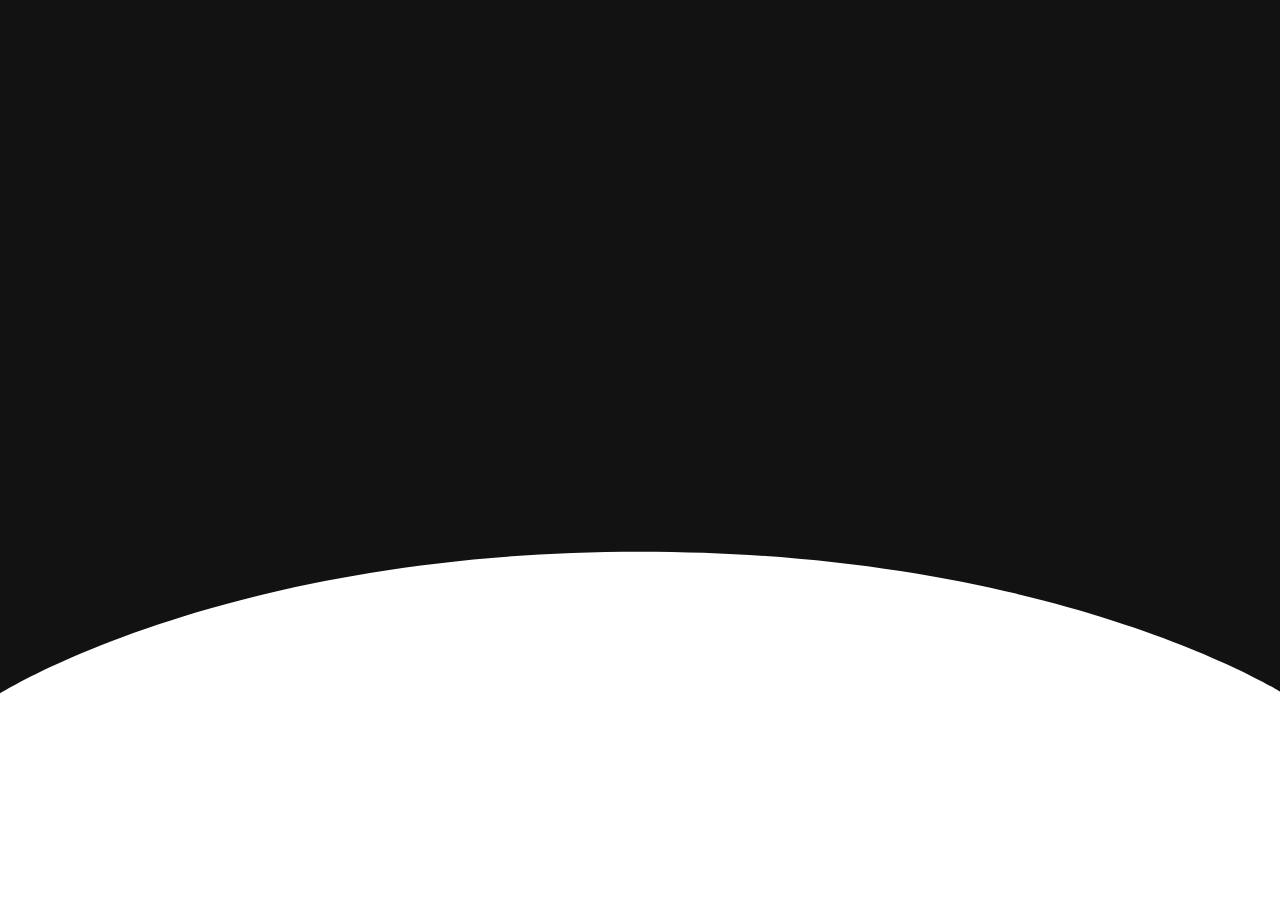
==== commit b690d9d6: "fixBug2" ====
--- a/contact.html
+++ b/contact.html
@@ -1,4 +1,4 @@
-﻿<!doctype html>
+<!doctype html>
 <html class="no-js" lang="ar" dir="rtl">
 
 <head>
@@ -19,7 +19,7 @@
    <link rel="stylesheet" href="assets/css/main.css">
 </head>
 
-<body class="tp-magic-cursor loaded contact-page-rtl">
+<body class="tp-magic-cursor contact-page-rtl">
 
    <!--[if lte IE 9]>
       <p class="browserupgrade">You are using an <strong>outdated</strong> browser. Please <a href="https://browsehappy.com/">upgrade your browser</a> to improve your experience and security.</p>
--- a/assets/css/main.css
+++ b/assets/css/main.css
@@ -580,6 +580,11 @@
 max-width: 1430px;
 }
 }
+@media (min-width: 1400px){
+.container-1350{
+max-width: 1350px;
+}
+}
 .fw-500{
 font-weight: 500;
 }
@@ -5016,9 +5021,10 @@
   position: relative;
 }
 html[dir=rtl] body.home-page-rtl .cnt-hero-main-thumb img.home-hero-person{
-width: 780px;
+  width: auto;
   max-width: none;
-  height: auto;
+  height: 975px;
+  padding-right: 100px;
   object-fit: contain;
   object-position: center bottom;
   border-radius: 0;
@@ -5027,7 +5033,6 @@
   margin-inline: auto;
   margin-top: 0;
   transform: translateY(-100px);
-
   filter: drop-shadow(0 28px 44px rgba(16, 48, 42, 0.18));
 }
 html[dir=rtl] body.home-page-rtl .ar-about-title-wrap{
@@ -5287,12 +5292,119 @@
 position: relative;
   z-index: 10;
 }
-@media only screen and (max-width: 991px){
+@media only screen and (max-width: 1199px){
 html[dir=rtl] body.home-page-rtl .ar-brand-area{
-margin-top: -30px;
+margin-top: 0;
 }
 html[dir=rtl] body.home-page-rtl .cnt-hero-list-wrap{
-margin-top: 0 !important;
+top: 0 !important;
+    margin-top: 30px !important;
+}
+}
+@media only screen and (min-width: 1400px){
+html[dir=rtl] body.home-page-rtl .cnt-hero-main-thumb img.home-hero-person{
+height: 975px;
+    padding-right: 100px;
+    transform: translateY(-100px);
+}
+}
+@media only screen and (min-width: 992px) and (max-width: 1399px){
+html[dir=rtl] body.home-page-rtl .cnt-hero-title{
+font-size: 58px;
+    margin-bottom: 28px;
+}
+html[dir=rtl] body.home-page-rtl .home-hero-summary{
+max-width: 100%;
+    margin-bottom: 28px;
+}
+html[dir=rtl] body.home-page-rtl .cnt-hero-area .row{
+row-gap: 20px;
+}
+html[dir=rtl] body.home-page-rtl .cnt-hero-main-thumb img.home-hero-person{
+height: 700px;
+    max-width: 100%;
+    padding-right: 40px;
+}
+}
+@media only screen and (min-width: 768px) and (max-width: 991px){
+html[dir=rtl] body.home-page-rtl .cnt-hero-ptb{
+padding-top: 150px;
+    padding-bottom: 60px;
+}
+html[dir=rtl] body.home-page-rtl .cnt-hero-title{
+font-size: 52px;
+    margin-bottom: 24px;
+}
+html[dir=rtl] body.home-page-rtl .home-hero-summary{
+max-width: 100%;
+    margin-bottom: 24px;
+}
+html[dir=rtl] body.home-page-rtl .cnt-hero-area .row{
+row-gap: 18px;
+}
+html[dir=rtl] body.home-page-rtl .home-hero-media-col{
+text-align: center;
+}
+html[dir=rtl] body.home-page-rtl .cnt-hero-main-thumb{
+min-height: auto;
+    margin-top: 20px;
+    margin-bottom: 30px;
+    overflow: visible;
+}
+html[dir=rtl] body.home-page-rtl .cnt-hero-main-thumb img.home-hero-person{
+height: 520px;
+    max-width: 100%;
+    padding-right: 0;
+    transform: translateY(-60px);
+}
+html[dir=rtl] body.home-page-rtl .cnt-hero-list-wrap{
+top: 0 !important;
+    margin-top: 30px !important;
+}
+}
+@media only screen and (max-width: 767px){
+html[dir=rtl] body.home-page-rtl .cnt-hero-ptb{
+padding-top: 120px;
+    padding-bottom: 40px;
+}
+html[dir=rtl] body.home-page-rtl .cnt-hero-title{
+font-size: 44px;
+    line-height: 1.15;
+}
+html[dir=rtl] body.home-page-rtl .home-hero-summary{
+max-width: 100%;
+    margin-bottom: 24px;
+}
+html[dir=rtl] body.home-page-rtl .cnt-hero-area .row{
+row-gap: 12px;
+}
+html[dir=rtl] body.home-page-rtl .home-hero-media-col{
+text-align: center;
+}
+html[dir=rtl] body.home-page-rtl .cnt-hero-main-thumb{
+min-height: auto;
+    margin-top: 30px;
+    margin-bottom: 30px;
+    overflow: visible;
+}
+html[dir=rtl] body.home-page-rtl .cnt-hero-main-thumb img.home-hero-person{
+height: auto;
+    max-width: 85%;
+    padding-right: 0;
+    transform: none;
+    margin-inline: auto;
+}
+html[dir=rtl] body.home-page-rtl .cnt-hero-list-wrap{
+top: 0 !important;
+    margin-top: 30px !important;
+}
+html[dir=rtl] body.home-page-rtl .cnt-hero-list-num{
+width: auto;
+    font-size: 28px;
+    margin-right: 18px;
+}
+html[dir=rtl] body.home-page-rtl .cnt-hero-list-name{
+font-size: 14px;
 }
 }
 html[dir=rtl] .tp-offcanvas-2-right-info-box{
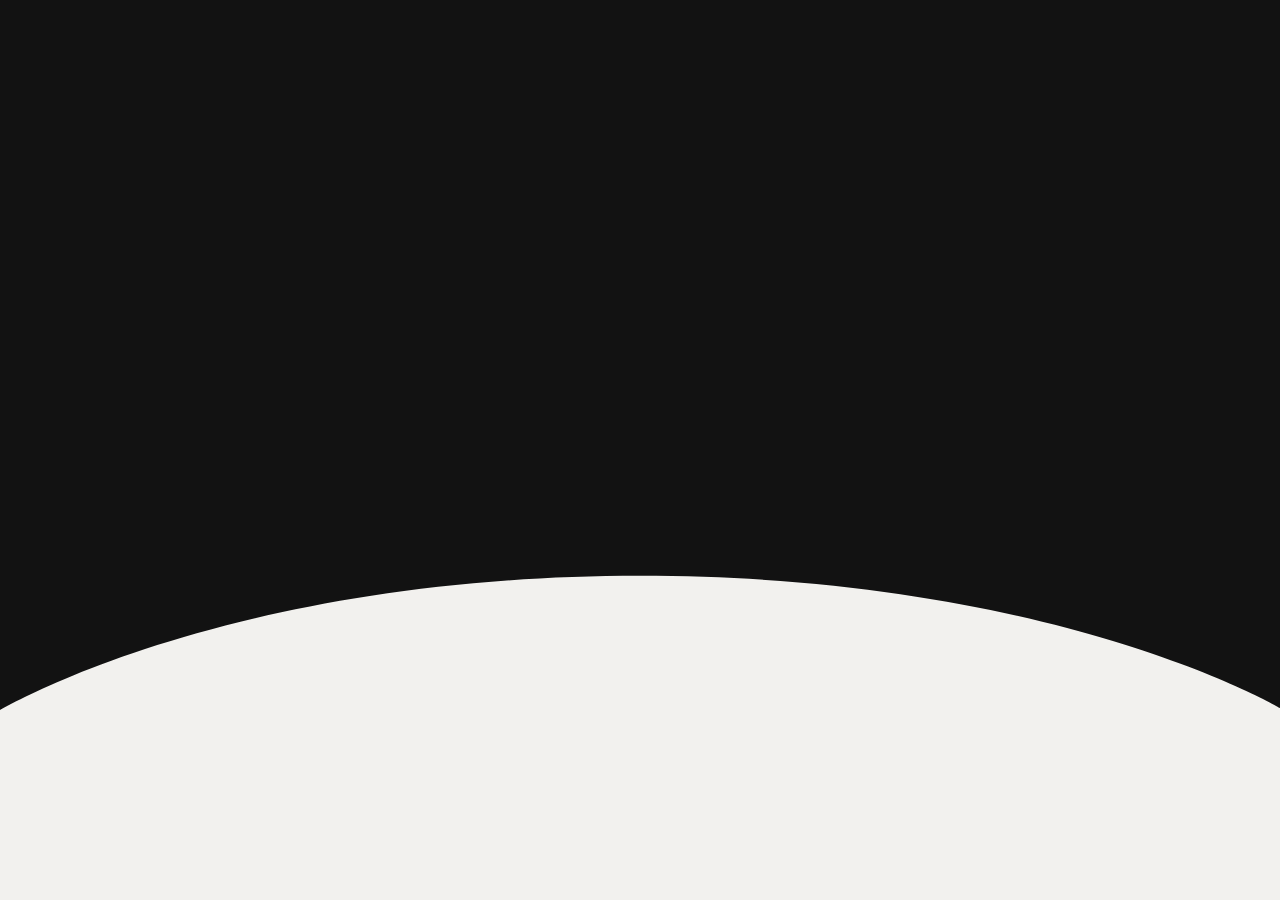
==== commit d16433c9: "fixBugs4" ====
--- a/contact.html
+++ b/contact.html
@@ -1,11 +1,11 @@
 <!doctype html>
-<html class="no-js" lang="ar" dir="rtl">
+<html lang="ar" dir="rtl">
 
 <head>
    <meta charset="utf-8">
    <meta http-equiv="x-ua-compatible" content="ie=edge">
    <title>اتصل بنا | رافع بارود</title>
-   <meta name="description" content="">
+   <meta name="description" content="تواصل مع المهندس رافع بارود للاستشارات الهندسية وإدارة المشاريع.">
    <meta name="viewport" content="width=device-width, initial-scale=1">
 
    <!-- Place favicon.ico in the root directory -->
@@ -19,7 +19,7 @@
    <link rel="stylesheet" href="assets/css/main.css">
 </head>
 
-<body class="tp-magic-cursor contact-page-rtl">
+<body class="tp-magic-cursor contact-page-rtl" data-bg-color="#F2F1EE">
 
    <!--[if lte IE 9]>
       <p class="browserupgrade">You are using an <strong>outdated</strong> browser. Please <a href="https://browsehappy.com/">upgrade your browser</a> to improve your experience and security.</p>
--- a/assets/css/main.css
+++ b/assets/css/main.css
@@ -1,108 +1,61 @@
 @import url("https://fonts.googleapis.com/css2?family=Almarai:wght@300;400;700;800&display=swap");
-:root{
-/**
-  @font family declaration
-  */
+
+/* ============================================================
+   CSS VARIABLES
+   ============================================================ */
+:root {
+  /* Font families — all mapped to Almarai */
   --tp-ff-body: 'Almarai', sans-serif;
---tp-ff-heading: 'Almarai', sans-serif;
---tp-ff-p: 'Almarai', sans-serif;
---tp-ff-teko: 'Almarai', sans-serif;
---tp-ff-funnel: 'Almarai', sans-serif;
---tp-ff-sora: 'Almarai', sans-serif;
---tp-ff-dm: 'Almarai', sans-serif;
---tp-ff-inter: 'Almarai', sans-serif;
---tp-ff-poppins: 'Almarai', sans-serif;
---tp-ff-playfair: 'Almarai', sans-serif;
---tp-ff-jakarta: 'Almarai', sans-serif;
---tp-ff-familjen: 'Almarai', sans-serif;
---tp-ff-morganite-bold: 'Almarai', sans-serif;
---tp-ff-morganite-semibold: 'Almarai', sans-serif;
---tp-ff-clash-light: 'Almarai', sans-serif;
---tp-ff-clash-regular: 'Almarai', sans-serif;
---tp-ff-clash-medium: 'Almarai', sans-serif;
---tp-ff-clash-semibold: 'Almarai', sans-serif;
---tp-ff-clash-bold: 'Almarai', sans-serif;
---tp-ff-phudu: 'Almarai', sans-serif;
---tp-ff-fontawesome: "Font Awesome 6 Pro";
-/**
-  @color declaration
-  */
+  --tp-ff-heading: 'Almarai', sans-serif;
+  --tp-ff-p: 'Almarai', sans-serif;
+  --tp-ff-teko: 'Almarai', sans-serif;
+  --tp-ff-funnel: 'Almarai', sans-serif;
+  --tp-ff-sora: 'Almarai', sans-serif;
+  --tp-ff-dm: 'Almarai', sans-serif;
+  --tp-ff-inter: 'Almarai', sans-serif;
+  --tp-ff-poppins: 'Almarai', sans-serif;
+  --tp-ff-playfair: 'Almarai', sans-serif;
+  --tp-ff-jakarta: 'Almarai', sans-serif;
+  --tp-ff-familjen: 'Almarai', sans-serif;
+  --tp-ff-morganite-bold: 'Almarai', sans-serif;
+  --tp-ff-morganite-semibold: 'Almarai', sans-serif;
+  --tp-ff-clash-light: 'Almarai', sans-serif;
+  --tp-ff-clash-regular: 'Almarai', sans-serif;
+  --tp-ff-clash-medium: 'Almarai', sans-serif;
+  --tp-ff-clash-semibold: 'Almarai', sans-serif;
+  --tp-ff-clash-bold: 'Almarai', sans-serif;
+  --tp-ff-phudu: 'Almarai', sans-serif;
+  --tp-ff-fontawesome: "Font Awesome 6 Pro";
+
+  /* Colors */
   --tp-common-white: #fff;
---tp-common-white-2: #f0f0f0;
---tp-common-black: #030303;
---tp-common-black-1: #10302a;
---tp-common-black-3: #000;
---tp-common-black-5: #111112;
---tp-common-black-7: #121314;
---tp-common-green-2: #b4e717;
---tp-common-red: #ff481f;
---tp-grey-1: #525252;
---tp-grey-2: #999;
---tp-grey-5: #f3f1f2;
---tp-theme-primary: #c4ee18;
---tp-border-1: #eee;
-}
-@font-face{
-font-family: "Morganite-Bold";
-  src: url("../fonts/Morganite-ExtraBold.woff2") format("woff2"), url("../fonts/Morganite-ExtraBold.woff") format("woff"), url("../fonts/Morganite-ExtraBold.ttf") format("truetype");
-  font-weight: 800;
-  font-display: swap;
-  font-style: normal;
-}
-@font-face{
-font-family: "Morganite-SemiBold";
-  src: url("../fonts/Morganite-SemiBold.woff2") format("woff2"), url("../fonts/Morganite-SemiBold.woff") format("woff"), url("../fonts/Morganite-SemiBold.ttf") format("truetype");
-  font-weight: 600;
-  font-display: swap;
-  font-style: normal;
-}
-@font-face{
-font-family: "ClashDisplay-Light";
-  src: url("../fonts/ClashDisplay-Light.woff2") format("woff2"), url("../fonts/ClashDisplay-Light.woff") format("woff"), url("../fonts/ClashDisplay-Light.ttf") format("truetype");
-  font-weight: 300;
-  font-display: swap;
-  font-style: normal;
-}
-@font-face{
-font-family: "ClashDisplay-Regular";
-  src: url("../fonts/ClashDisplay-Regular.woff2") format("woff2"), url("../fonts/ClashDisplay-Regular.woff") format("woff"), url("../fonts/ClashDisplay-Regular.ttf") format("truetype");
-  font-weight: 400;
-  font-display: swap;
-  font-style: normal;
-}
-@font-face{
-font-family: "ClashDisplay-Medium";
-  src: url("../fonts/ClashDisplay-Medium.woff2") format("woff2"), url("../fonts/ClashDisplay-Medium.woff") format("woff"), url("../fonts/ClashDisplay-Medium.ttf") format("truetype");
-  font-weight: 500;
-  font-display: swap;
-  font-style: normal;
-}
-@font-face{
-font-family: "ClashDisplay-Semibold";
-  src: url("../fonts/ClashDisplay-Semibold.woff2") format("woff2"), url("../fonts/ClashDisplay-Semibold.woff") format("woff"), url("../fonts/ClashDisplay-Semibold.ttf") format("truetype");
-  font-weight: 600;
-  font-display: swap;
-  font-style: normal;
-}
-@font-face{
-font-family: "ClashDisplay-Bold";
-  src: url("../fonts/ClashDisplay-Bold.woff2") format("woff2"), url("../fonts/ClashDisplay-Bold.woff") format("woff"), url("../fonts/ClashDisplay-Bold.ttf") format("truetype");
-  font-weight: 700;
-  font-display: swap;
-  font-style: normal;
-}
-*{
-margin: 0;
+  --tp-common-white-2: #f0f0f0;
+  --tp-common-black: #030303;
+  --tp-common-black-1: #10302a;
+  --tp-common-black-3: #000;
+  --tp-common-black-5: #111112;
+  --tp-common-black-7: #121314;
+  --tp-common-green-2: #b4e717;
+  --tp-common-red: #ff481f;
+  --tp-grey-1: #525252;
+  --tp-grey-2: #999;
+  --tp-grey-5: #f3f1f2;
+  --tp-theme-primary: #c4ee18;
+  --tp-border-1: #eee;
+}
+
+/* ============================================================
+   RESET
+   ============================================================ */
+* {
+  margin: 0;
   padding: 0;
   box-sizing: border-box;
 }
-body{
-font-family: var(--tp-ff-body);
-  font-size: 16px;
-  font-weight: normal;
-  color: var(--tp-common-black);
-  line-height: 26px;
-}
+
+/* ============================================================
+   BASE TYPOGRAPHY
+   ============================================================ */
 body,
 body button,
 body input,
@@ -122,98 +75,100 @@
 body h3,
 body h4,
 body h5,
-body h6{
-font-family: var(--tp-ff-body);
-}
-a{
-text-decoration: none;
-}
-h1,
-h2,
-h3,
-h4,
-h5,
-h6{
-font-family: var(--tp-ff-heading);
+body h6 {
+  font-family: var(--tp-ff-body);
+}
+
+body {
+  font-size: 16px;
+  font-weight: normal;
   color: var(--tp-common-black);
-  margin-top: 0px;
+  line-height: 26px;
+}
+
+h1, h2, h3, h4, h5, h6 {
+  font-family: var(--tp-ff-heading);
+  color: var(--tp-common-black);
+  margin-top: 0;
   font-weight: 700;
   letter-spacing: -0.02em;
   line-height: 1.1;
-  -webkit-transition: color 0.3s 0s ease-out;
-  -moz-transition: color 0.3s 0s ease-out;
-  -ms-transition: color 0.3s 0s ease-out;
-  -o-transition: color 0.3s 0s ease-out;
-  transition: color 0.3s 0s ease-out;
-}
-h1{
-font-size: 70px;
-}
-h2{
-font-size: 50px;
-}
-h3{
-font-size: 36px;
-}
-h4{
-font-size: 26px;
-}
-h5{
-font-size: 20px;
-}
-h6{
-font-size: 16px;
-}
-ul{
-margin: 0px;
-  padding: 0px;
-}
-p{
-font-family: var(--tp-ff-p);
+  transition: color 0.3s ease-out;
+}
+
+h1 { font-size: 70px; }
+h2 { font-size: 50px; }
+h3 { font-size: 36px; }
+h4 { font-size: 26px; }
+h5 { font-size: 20px; }
+h6 { font-size: 16px; }
+
+p {
+  font-family: var(--tp-ff-p);
   color: var(--tp-grey-1);
   font-weight: 400;
   font-size: 16px;
   line-height: 26px;
   margin-bottom: 15px;
 }
-img{
-max-width: 100%;
-}
+
+ul {
+  margin: 0;
+  padding: 0;
+}
+
+img {
+  max-width: 100%;
+}
+
+/* ============================================================
+   LINKS & BUTTONS
+   ============================================================ */
+a {
+  text-decoration: none;
+  color: inherit;
+  outline: none;
+}
+
 a:not([href]):not([class]),
-a:not([href]):not([class]):hover{
-color: inherit;
+a:not([href]):not([class]):hover {
+  color: inherit;
   text-decoration: none;
 }
-a:focus{
-text-decoration: none;
+
+a:focus,
+a:hover {
+  color: inherit;
+  text-decoration: none;
   outline: none;
 }
-a:focus,
-a:hover{
-color: inherit;
-  text-decoration: none;
-}
-a,
-button{
-color: inherit;
+
+button {
+  color: inherit;
   outline: none;
   border: none;
   background: transparent;
 }
-button:hover{
-cursor: pointer;
-}
-button:focus{
-outline: 0;
-}
+
+button:hover {
+  cursor: pointer;
+}
+
+button:focus {
+  outline: 0;
+}
+
+/* ============================================================
+   FORM ELEMENTS
+   ============================================================ */
 input[type=text],
 input[type=email],
 input[type=tel],
 input[type=number],
 input[type=password],
 input[type=url],
-textarea{
-outline: none;
+textarea {
+  outline: none;
   background-color: var(--tp-common-white);
   height: 52px;
   width: 100%;
@@ -225,92 +180,83 @@
   border-radius: 4px;
   border: 1px solid var(--tp-common-white);
 }
+
+/* Placeholder styles — consolidated */
+input[type=text]::placeholder,
+input[type=email]::placeholder,
+input[type=tel]::placeholder,
+input[type=number]::placeholder,
+input[type=password]::placeholder,
+input[type=url]::placeholder,
+textarea::placeholder {
+  color: var(--tp-grey-2);
+}
+
+/* Legacy webkit/moz/ms placeholder support */
 input[type=text]::-webkit-input-placeholder,
 input[type=email]::-webkit-input-placeholder,
 input[type=tel]::-webkit-input-placeholder,
 input[type=number]::-webkit-input-placeholder,
 input[type=password]::-webkit-input-placeholder,
 input[type=url]::-webkit-input-placeholder,
-textarea::-webkit-input-placeholder{
-/* Chrome/Opera/Safari */
-  color: var(--tp-grey-2);
-}
+textarea::-webkit-input-placeholder { color: var(--tp-grey-2); }
+
 input[type=text]::-moz-placeholder,
 input[type=email]::-moz-placeholder,
 input[type=tel]::-moz-placeholder,
 input[type=number]::-moz-placeholder,
 input[type=password]::-moz-placeholder,
 input[type=url]::-moz-placeholder,
-textarea::-moz-placeholder{
-/* Firefox 19+ */
-  color: var(--tp-grey-2);
-}
-input[type=text]:-moz-placeholder,
-input[type=email]:-moz-placeholder,
-input[type=tel]:-moz-placeholder,
-input[type=number]:-moz-placeholder,
-input[type=password]:-moz-placeholder,
-input[type=url]:-moz-placeholder,
-textarea:-moz-placeholder{
-/* Firefox 4-18 */
-  color: var(--tp-grey-2);
-}
+textarea::-moz-placeholder { color: var(--tp-grey-2); }
+
 input[type=text]:-ms-input-placeholder,
 input[type=email]:-ms-input-placeholder,
 input[type=tel]:-ms-input-placeholder,
 input[type=number]:-ms-input-placeholder,
 input[type=password]:-ms-input-placeholder,
 input[type=url]:-ms-input-placeholder,
-textarea:-ms-input-placeholder{
-/* IE 10+  Edge*/
-  color: var(--tp-grey-2);
-}
-input[type=text]::placeholder,
-input[type=email]::placeholder,
-input[type=tel]::placeholder,
-input[type=number]::placeholder,
-input[type=password]::placeholder,
-input[type=url]::placeholder,
-textarea::placeholder{
-/* MODERN BROWSER */
-  color: var(--tp-grey-2);
-}
+textarea:-ms-input-placeholder { color: var(--tp-grey-2); }
+
 [dir=rtl] input[type=text],
 [dir=rtl] input[type=email],
 [dir=rtl] input[type=tel],
 [dir=rtl] input[type=number],
 [dir=rtl] input[type=password],
 [dir=rtl] input[type=url],
-[dir=rtl] textarea{
-text-align: right;
-}
+[dir=rtl] textarea {
+  text-align: right;
+}
+
 input[type=text]:focus,
 input[type=email]:focus,
 input[type=tel]:focus,
 input[type=number]:focus,
 input[type=password]:focus,
 input[type=url]:focus,
-textarea:focus{
-border-color: var(--tp-theme-primary);
-}
+textarea:focus {
+  border-color: var(--tp-theme-primary);
+}
+
 input[type=text]:focus::placeholder,
 input[type=email]:focus::placeholder,
 input[type=tel]:focus::placeholder,
 input[type=number]:focus::placeholder,
 input[type=password]:focus::placeholder,
 input[type=url]:focus::placeholder,
-textarea:focus::placeholder{
-opacity: 0;
-}
-textarea{
-line-height: 1.4;
+textarea:focus::placeholder {
+  opacity: 0;
+}
+
+textarea {
+  line-height: 1.4;
   padding-top: 17px;
   padding-bottom: 17px;
 }
-input[type=color]{
-appearance: none;
+
+input[type=color] {
+  -webkit-appearance: none;
   -moz-appearance: none;
-  -webkit-appearance: none;
+  appearance: none;
   background: none;
   border: 0;
   cursor: pointer;
@@ -319,441 +265,374 @@
   padding: 0;
   border-radius: 50%;
 }
-*::-moz-selection{
-background: var(--tp-common-black);
+
+/* Global placeholder (overrides base input placeholder color) */
+*::-moz-placeholder,
+*::placeholder {
+  color: var(--tp-theme-primary);
+  font-size: 14px;
+  opacity: 1;
+}
+
+/* ============================================================
+   SELECTION
+   ============================================================ */
+*::-moz-selection,
+::-moz-selection,
+::selection {
+  background: var(--tp-common-black);
   color: var(--tp-common-white);
   text-shadow: none;
 }
-::-moz-selection{
-background: var(--tp-common-black);
-  color: var(--tp-common-white);
-  text-shadow: none;
-}
-::selection{
-background: var(--tp-common-black);
-  color: var(--tp-common-white);
-  text-shadow: none;
-}
-*::-moz-placeholder{
-color: var(--tp-theme-primary);
-  font-size: 14px;
-  opacity: 1;
-}
-*::placeholder{
-color: var(--tp-theme-primary);
-  font-size: 14px;
-  opacity: 1;
-}
-.z-index-3{
-z-index: 3;
-}
-.gx-30{
---bs-gutter-x: 30px;
-}
-.gx-50{
---bs-gutter-x: 50px;
-}
+
+/* ============================================================
+   UTILITY CLASSES
+   ============================================================ */
+.z-index-1 { z-index: 1; }
+.z-index-3 { z-index: 3; }
+.p-relative { position: relative; }
+.fix { overflow: hidden; }
+
+.bg-position {
+  background-position: center;
+  background-size: cover;
+  background-repeat: no-repeat;
+}
+
+.tp-round-20 { border-radius: 20px; }
+.tp-round-26 { border-radius: 26px; }
+.tp-round-36 { border-radius: 36px; }
+
+.lh-0   { line-height: 0; }
+.lh-28  { line-height: 28px; }
+.lh-110-per { line-height: 1.1; }
+.lh-120-per { line-height: 1.2; }
+.lh-140-per { line-height: 1.4; }
+.lh-150-per { line-height: 1.5; }
+
+.ls-0   { letter-spacing: 0; }
+.ls-m-2 { letter-spacing: -0.02em; }
+.ls-m-3 { letter-spacing: -0.03em; }
+.ls-m-4 { letter-spacing: -0.04em; }
+
+.opacity-8 { opacity: 0.8; }
+.text-uppercase { text-transform: uppercase; }
+
+.img-cover {
+  width: 100%;
+  height: 100%;
+  object-fit: cover;
+}
+
+.counter-row {
+  counter-reset: count;
+}
+
+.gx-30 { --bs-gutter-x: 30px; }
+.gx-50 { --bs-gutter-x: 50px; }
+
 @media only screen and (min-width: 992px) and (max-width: 1199px),
 only screen and (min-width: 768px) and (max-width: 991px),
 only screen and (min-width: 576px) and (max-width: 767px),
-(max-width: 574.98px){
-.gx-50{
---bs-gutter-x: 15px;
-}
-}
-.fix{
-overflow: hidden;
-}
-.z-index-1{
-z-index: 1;
-}
-.z-index-3{
-z-index: 3;
-}
-.p-relative{
-position: relative;
-}
-.bg-position{
-background-position: center;
-  background-size: cover;
-  background-repeat: no-repeat;
-}
-.tp-round-20{
-border-radius: 20px;
-}
-.tp-round-26{
-border-radius: 26px;
-}
-.tp-round-36{
-border-radius: 36px;
-}
-.lh-0{
-line-height: 0;
-}
-.lh-28{
-line-height: 28px;
-}
-.lh-110-per{
-line-height: 1.1;
-}
-.lh-120-per{
-line-height: 1.2;
-}
-.lh-140-per{
-line-height: 1.4;
-}
-.lh-150-per{
-line-height: 1.5;
-}
-.ls-0{
-letter-spacing: 0;
-}
-.ls-m-2{
-letter-spacing: -0.02em;
-}
-.ls-m-3{
-letter-spacing: -0.03em;
-}
-.ls-m-4{
-letter-spacing: -0.04em;
-}
-.opacity-8{
-opacity: 0.8;
-}
-.underline-black{
-background-image: linear-gradient(currentColor, currentColor), linear-gradient(currentColor, currentColor);
+(max-width: 574.98px) {
+  .gx-50 { --bs-gutter-x: 15px; }
+}
+
+/* Underline animations */
+.underline-black,
+.underline-white {
+  background-image: linear-gradient(currentColor, currentColor), linear-gradient(currentColor, currentColor);
   background-size: 0 1px, 0 1px;
   background-position: 100% 100%, 0 100%;
   background-repeat: no-repeat;
   transition: background-size 0.3s linear;
-  -webkit-transition: all 0.4s ease 0.3s 0s ease-out;
-  -moz-transition: all 0.4s ease 0.3s 0s ease-out;
-  -ms-transition: all 0.4s ease 0.3s 0s ease-out;
-  -o-transition: all 0.4s ease 0.3s 0s ease-out;
-  transition: all 0.4s ease 0.3s 0s ease-out;
-}
-.underline-black:hover{
-background-image: linear-gradient(currentColor, currentColor), linear-gradient(currentColor, currentColor);
+}
+
+.underline-black:hover,
+.underline-white:hover {
+  background-image: linear-gradient(currentColor, currentColor), linear-gradient(currentColor, currentColor);
   background-size: 0 1px, 100% 1px;
   background-position: 100% 100%, 0 100%;
   background-repeat: no-repeat;
   transition: background-size 0.3s linear;
-  -webkit-transition: all 0.4s ease 0.3s 0s ease-out;
-  -moz-transition: all 0.4s ease 0.3s 0s ease-out;
-  -ms-transition: all 0.4s ease 0.3s 0s ease-out;
-  -o-transition: all 0.4s ease 0.3s 0s ease-out;
-  transition: all 0.4s ease 0.3s 0s ease-out;
-}
-.underline-white{
-background-image: linear-gradient(currentColor, currentColor), linear-gradient(currentColor, currentColor);
-  background-size: 0 1px, 0 1px;
-  background-position: 100% 100%, 0 100%;
-  background-repeat: no-repeat;
-  transition: background-size 0.3s linear;
-  -webkit-transition: all 0.4s ease 0.3s 0s ease-out;
-  -moz-transition: all 0.4s ease 0.3s 0s ease-out;
-  -ms-transition: all 0.4s ease 0.3s 0s ease-out;
-  -o-transition: all 0.4s ease 0.3s 0s ease-out;
-  transition: all 0.4s ease 0.3s 0s ease-out;
-}
-.underline-white:hover{
-background-image: linear-gradient(currentColor, currentColor), linear-gradient(currentColor, currentColor);
-  background-size: 0 1px, 100% 1px;
-  background-position: 100% 100%, 0 100%;
-  background-repeat: no-repeat;
-  transition: background-size 0.3s linear;
-  -webkit-transition: all 0.4s ease 0.3s 0s ease-out;
-  -moz-transition: all 0.4s ease 0.3s 0s ease-out;
-  -ms-transition: all 0.4s ease 0.3s 0s ease-out;
-  -o-transition: all 0.4s ease 0.3s 0s ease-out;
-  transition: all 0.4s ease 0.3s 0s ease-out;
-}
-.slide-transtion{
--webkit-transition-timing-function: linear;
+}
+
+.slide-transtion {
+  -webkit-transition-timing-function: linear;
   transition-timing-function: linear;
 }
-.text-uppercase{
-text-transform: uppercase;
-}
-.img-cover{
-width: 100%;
-  height: 100%;
-  object-fit: cover;
-}
-.counter-row{
-counter-reset: count;
-}
+
+/* Font weight utilities */
+.fw-500 { font-weight: 500; }
+.fw-600 { font-weight: 600; }
+.fw-700 { font-weight: 700; }
+
+/* Font size utilities */
+.fs-15  { font-size: 15px; }
+.fs-16  { font-size: 16px; }
+.fs-18  { font-size: 18px; }
+.fs-20  { font-size: 20px; }
+.fs-24  { font-size: 24px; }
+.fs-25  { font-size: 25px; }
+.fs-28  { font-size: 28px; }
+.fs-44  { font-size: 44px; }
+.fs-60  { font-size: 60px; }
+.fs-70  { font-size: 70px; }
+.fs-72  { font-size: 72px; }
+
+@media (max-width: 1399.98px) {
+  .fs-xl-60 { font-size: 60px; }
+  .fs-xl-65 { font-size: 65px; }
+}
+
+@media (max-width: 1199.98px) {
+  .fs-lg-50 { font-size: 50px; }
+  .fs-lg-55 { font-size: 55px; }
+  .fs-lg-60 { font-size: 60px; }
+}
+
+@media (max-width: 767.98px) {
+  .fs-sm-45 { font-size: 45px; }
+}
+
+@media (max-width: 575.98px) {
+  .fs-xs-18 { font-size: 18px; }
+  .fs-xs-40 { font-size: 40px; }
+}
+
+/* Color utilities */
+.tp-bg-common-white    { background-color: var(--tp-common-white); }
+.tp-bg-common-white-2  { background-color: var(--tp-common-white-2); }
+.tp-bg-common-black-1  { background-color: var(--tp-common-black-1); }
+.tp-bg-theme-primary   { background-color: var(--tp-theme-primary); }
+
+.tp-text-common-black   { color: var(--tp-common-black); }
+.tp-text-common-black-1 { color: var(--tp-common-black-1); }
+.tp-text-common-black-5 { color: var(--tp-common-black-5); }
+.tp-text-grey-1         { color: var(--tp-grey-1); }
+.tp-text-grey-2         { color: var(--tp-grey-2); }
+.tp-text-grey-5         { color: var(--tp-grey-5); }
+
+/* Font family utilities */
+.tp-ff-body             { font-family: var(--tp-ff-body); }
+.tp-ff-heading          { font-family: var(--tp-ff-heading); }
+.tp-ff-p                { font-family: var(--tp-ff-p); }
+.tp-ff-teko             { font-family: var(--tp-ff-teko); }
+.tp-ff-funnel           { font-family: var(--tp-ff-funnel); }
+.tp-ff-sora             { font-family: var(--tp-ff-sora); }
+.tp-ff-dm               { font-family: var(--tp-ff-dm); }
+.tp-ff-inter            { font-family: var(--tp-ff-inter); }
+.tp-ff-poppins          { font-family: var(--tp-ff-poppins); }
+.tp-ff-playfair         { font-family: var(--tp-ff-playfair); }
+.tp-ff-jakarta          { font-family: var(--tp-ff-jakarta); }
+.tp-ff-familjen         { font-family: var(--tp-ff-familjen); }
+.tp-ff-morganite-bold   { font-family: var(--tp-ff-morganite-bold); }
+.tp-ff-morganite-semibold { font-family: var(--tp-ff-morganite-semibold); }
+.tp-ff-clash-light      { font-family: var(--tp-ff-clash-light); }
+.tp-ff-clash-regular    { font-family: var(--tp-ff-clash-regular); }
+.tp-ff-clash-medium     { font-family: var(--tp-ff-clash-medium); }
+.tp-ff-clash-semibold   { font-family: var(--tp-ff-clash-semibold); }
+.tp-ff-clash-bold       { font-family: var(--tp-ff-clash-bold); }
+.tp-ff-phudu            { font-family: var(--tp-ff-phudu); }
+.tp-ff-fontawesome      { font-family: var(--tp-ff-fontawesome); }
+
+/* Responsive padding utilities */
 @media only screen and (min-width: 1200px) and (max-width: 1399px),
 only screen and (min-width: 992px) and (max-width: 1199px),
 only screen and (min-width: 768px) and (max-width: 991px),
 only screen and (min-width: 576px) and (max-width: 767px),
-(max-width: 574.98px){
-.pt-145{
-padding-top: 100px;
-}
-}
-@media only screen and (min-width: 1200px) and (max-width: 1399px),
-only screen and (min-width: 992px) and (max-width: 1199px),
-only screen and (min-width: 768px) and (max-width: 991px),
-only screen and (min-width: 576px) and (max-width: 767px),
-(max-width: 574.98px){
-.pt-130{
-padding-top: 90px;
-}
-}
-@media only screen and (min-width: 1200px) and (max-width: 1399px),
-only screen and (min-width: 992px) and (max-width: 1199px),
-only screen and (min-width: 768px) and (max-width: 991px),
-only screen and (min-width: 576px) and (max-width: 767px),
-(max-width: 574.98px){
-.pt-120{
-padding-top: 80px;
-}
-}
-@media only screen and (min-width: 1200px) and (max-width: 1399px),
-only screen and (min-width: 992px) and (max-width: 1199px),
-only screen and (min-width: 768px) and (max-width: 991px),
-only screen and (min-width: 576px) and (max-width: 767px),
-(max-width: 574.98px){
-.pt-115{
-padding-top: 75px;
-}
-}
-@media only screen and (min-width: 1200px) and (max-width: 1399px),
-only screen and (min-width: 992px) and (max-width: 1199px),
-only screen and (min-width: 768px) and (max-width: 991px),
-only screen and (min-width: 576px) and (max-width: 767px),
-(max-width: 574.98px){
-.pb-160{
-padding-bottom: 100px;
-}
-}
-@media only screen and (min-width: 1200px) and (max-width: 1399px),
-only screen and (min-width: 992px) and (max-width: 1199px),
-only screen and (min-width: 768px) and (max-width: 991px),
-only screen and (min-width: 576px) and (max-width: 767px),
-(max-width: 574.98px){
-.pb-140{
-padding-bottom: 100px;
-}
-}
-@media only screen and (min-width: 1200px) and (max-width: 1399px),
-only screen and (min-width: 992px) and (max-width: 1199px),
-only screen and (min-width: 768px) and (max-width: 991px),
-only screen and (min-width: 576px) and (max-width: 767px),
-(max-width: 574.98px){
-.pb-120{
-padding-bottom: 80px;
-}
-}
-@media only screen and (min-width: 1200px) and (max-width: 1399px),
-only screen and (min-width: 992px) and (max-width: 1199px),
-only screen and (min-width: 768px) and (max-width: 991px),
-only screen and (min-width: 576px) and (max-width: 767px),
-(max-width: 574.98px){
-.pb-100{
-padding-bottom: 60px;
-}
-}
-@media (min-width: 1400px){
-.container-1524{
-max-width: 1524px;
-}
-}
-@media (min-width: 1400px){
-.container-1824{
-max-width: 1824px;
-}
-}
-@media (min-width: 1400px){
-.container-1320{
-max-width: 1320px;
-}
-}
-@media (min-width: 1400px){
-.container-1510{
-max-width: 1510px;
-}
-}
-@media (min-width: 1400px){
-.container-1430{
-max-width: 1430px;
-}
-}
-@media (min-width: 1400px){
-.container-1350{
-max-width: 1350px;
-}
-}
-.fw-500{
-font-weight: 500;
-}
-.fw-600{
-font-weight: 600;
-}
-.fw-700{
-font-weight: 700;
-}
-.fs-15{
-font-size: 15px;
-}
-.fs-16{
-font-size: 16px;
-}
-.fs-18{
-font-size: 18px;
-}
-.fs-20{
-font-size: 20px;
-}
-.fs-24{
-font-size: 24px;
-}
-.fs-25{
-font-size: 25px;
-}
-.fs-28{
-font-size: 28px;
-}
-.fs-44{
-font-size: 44px;
-}
-.fs-60{
-font-size: 60px;
-}
-.fs-70{
-font-size: 70px;
-}
-.fs-72{
-font-size: 72px;
-}
-@media (max-width: 1399.98px){
-.fs-xl-60{
-font-size: 60px;
-}
-.fs-xl-65{
-font-size: 65px;
-}
-}
-@media (max-width: 1199.98px){
-.fs-lg-50{
-font-size: 50px;
-}
-.fs-lg-55{
-font-size: 55px;
-}
-.fs-lg-60{
-font-size: 60px;
-}
-}
-@media (max-width: 767.98px){
-.fs-sm-45{
-font-size: 45px;
-}
-}
-@media (max-width: 575.98px){
-.fs-xs-18{
-font-size: 18px;
-}
-.fs-xs-40{
-font-size: 40px;
-}
-}
-.tp-bg-common-white{
-background-color: var(--tp-common-white);
-}
-.tp-bg-common-white-2{
-background-color: var(--tp-common-white-2);
-}
-.tp-text-common-black{
-color: var(--tp-common-black);
-}
-.tp-text-common-black-1{
-color: var(--tp-common-black-1);
-}
-.tp-bg-common-black-1{
-background-color: var(--tp-common-black-1);
-}
-.tp-text-common-black-5{
-color: var(--tp-common-black-5);
-}
-.tp-text-grey-1{
-color: var(--tp-grey-1);
-}
-.tp-text-grey-2{
-color: var(--tp-grey-2);
-}
-.tp-text-grey-5{
-color: var(--tp-grey-5);
-}
-.tp-bg-theme-primary{
-background-color: var(--tp-theme-primary);
-}
-.tp-ff-body{
-font-family: var(--tp-ff-body);
-}
-.tp-ff-heading{
-font-family: var(--tp-ff-heading);
-}
-.tp-ff-p{
-font-family: var(--tp-ff-p);
-}
-.tp-ff-teko{
-font-family: var(--tp-ff-teko);
-}
-.tp-ff-funnel{
-font-family: var(--tp-ff-funnel);
-}
-.tp-ff-sora{
-font-family: var(--tp-ff-sora);
-}
-.tp-ff-dm{
-font-family: var(--tp-ff-dm);
-}
-.tp-ff-inter{
-font-family: var(--tp-ff-inter);
-}
-.tp-ff-poppins{
-font-family: var(--tp-ff-poppins);
-}
-.tp-ff-playfair{
-font-family: var(--tp-ff-playfair);
-}
-.tp-ff-jakarta{
-font-family: var(--tp-ff-jakarta);
-}
-.tp-ff-familjen{
-font-family: var(--tp-ff-familjen);
-}
-.tp-ff-morganite-bold{
-font-family: var(--tp-ff-morganite-bold);
-}
-.tp-ff-morganite-semibold{
-font-family: var(--tp-ff-morganite-semibold);
-}
-.tp-ff-clash-light{
-font-family: var(--tp-ff-clash-light);
-}
-.tp-ff-clash-regular{
-font-family: var(--tp-ff-clash-regular);
-}
-.tp-ff-clash-medium{
-font-family: var(--tp-ff-clash-medium);
-}
-.tp-ff-clash-semibold{
-font-family: var(--tp-ff-clash-semibold);
-}
-.tp-ff-clash-bold{
-font-family: var(--tp-ff-clash-bold);
-}
-.tp-ff-phudu{
-font-family: var(--tp-ff-phudu);
-}
-.tp-ff-fontawesome{
-font-family: var(--tp-ff-fontawesome);
-}
-.scrollToTop{
-display: none !important;
+(max-width: 574.98px) {
+  .pt-145 { padding-top: 100px; }
+  .pt-130 { padding-top: 90px; }
+  .pt-120 { padding-top: 80px; }
+  .pt-115 { padding-top: 75px; }
+  .pb-160 { padding-bottom: 100px; }
+  .pb-140 { padding-bottom: 100px; }
+  .pb-120 { padding-bottom: 80px; }
+  .pb-100 { padding-bottom: 60px; }
+}
+
+/* Container size utilities */
+@media (min-width: 1400px) {
+  .container-1320 { max-width: 1320px; }
+  .container-1350 { max-width: 1350px; }
+  .container-1430 { max-width: 1430px; }
+  .container-1510 { max-width: 1510px; }
+  .container-1524 { max-width: 1524px; }
+  .container-1824 { max-width: 1824px; }
+}
+
+/* ============================================================
+   ANIMATIONS & KEYFRAMES
+   ============================================================ */
+@keyframes wave-front {
+  100% { transform: translateX(-50%); }
+}
+
+@keyframes wave-back {
+  100% { transform: translateX(50%); }
+}
+
+@keyframes headerSlideDown {
+  0%   { margin-top: -150px; }
+  100% { margin-top: 0; }
+}
+
+@keyframes tpSwing {
+  0%   { transform: rotate(6deg); }
+  100% { transform: rotate(-6deg); }
+}
+
+@-webkit-keyframes tpSwing {
+  0%   { transform: rotate(6deg); }
+  100% { transform: rotate(-6deg); }
+}
+
+@keyframes tp_animation_spin {
+  from { transform: rotate(0); }
+  to   { transform: rotate(360deg); }
+}
+
+@keyframes sliderTitle3 {
+  0%   { background-position: 0%; }
+  100% { background-position: 100%; }
+}
+
+@-webkit-keyframes sliderTitle3 {
+  0%   { background-position: 0%; }
+  100% { background-position: 100%; }
+}
+
+@keyframes tpshake {
+  10%  { transform: translateY(-10px); }
+  50%  { transform: skew(15deg); }
+  80%  { transform: rotate(10deg); }
+  100% { transform: translate(0); }
+}
+
+@-webkit-keyframes tpshake {
+  10%  { transform: translateY(-10px); }
+  50%  { transform: skew(15deg); }
+  80%  { transform: rotate(10deg); }
+  100% { transform: translate(0); }
+}
+
+@keyframes ripple-red {
+  0% {
+    box-shadow: 0 0 0 0 rgba(255,255,255,0.3),
+                0 0 0 10px rgba(255,255,255,0.3),
+                0 0 0 20px rgba(255,255,255,0.3);
+  }
+  100% {
+    box-shadow: 0 0 0 10px rgba(255,255,255,0.3),
+                0 0 0 20px rgba(255,255,255,0.3),
+                0 0 0 30px rgba(255,42,2,0);
+  }
+}
+
+@-webkit-keyframes ripple-red {
+  0% {
+    box-shadow: 0 0 0 0 rgba(255,255,255,0.3),
+                0 0 0 10px rgba(255,255,255,0.3),
+                0 0 0 20px rgba(255,255,255,0.3);
+  }
+  100% {
+    box-shadow: 0 0 0 10px rgba(255,255,255,0.3),
+                0 0 0 20px rgba(255,255,255,0.3),
+                0 0 0 30px rgba(255,42,2,0);
+  }
+}
+
+@keyframes loading {
+  0%   { opacity: 1; }
+  100% { opacity: 0; }
+}
+
+@-webkit-keyframes loading {
+  0%   { opacity: 1; }
+  100% { opacity: 0; }
+}
+
+/* Animation helper classes */
+.tpswing {
+  animation: tpSwing 2s linear infinite alternate;
+}
+
+.tp-live-anim-spin {
+  animation: tp_animation_spin 6s linear infinite;
+}
+
+/* ============================================================
+   PAGE LOADER
+   ============================================================ */
+body.loaded {
+  overflow: hidden !important;
+  height: 100% !important;
+}
+
+.loader-wrap {
+  position: fixed;
+  top: 0;
+  left: 0;
+  z-index: 99999999999999;
+  width: 100%;
+  height: 100vh;
+  display: flex;
+  overflow: hidden;
+  align-items: center;
+  justify-content: center;
+  background: transparent;
+}
+
+.loader-wrap svg {
+  position: absolute;
+  top: 0;
+  width: 100%;
+  height: 110vh;
+  fill: #121212;
+}
+
+.loader-wrap .loader-wrap-heading .load-text {
+  font-size: 62px;
+  font-weight: 500;
+  letter-spacing: 0;
+  text-transform: uppercase;
+  z-index: 20;
+  font-family: var(--tp-ff-heading);
+  color: var(--tp-common-white);
+}
+
+@media only screen and (min-width: 992px) and (max-width: 1199px),
+only screen and (min-width: 768px) and (max-width: 991px) {
+  .loader-wrap .loader-wrap-heading .load-text {
+    font-size: 40px;
+  }
+}
+
+@media only screen and (min-width: 576px) and (max-width: 767px),
+(max-width: 574.98px) {
+  .loader-wrap .loader-wrap-heading .load-text {
+    font-size: 20px;
+  }
+}
+
+.load-text span {
+  animation: loading 1s infinite alternate;
+}
+
+.load-text span:nth-child(1) { animation-delay: 0s; }
+.load-text span:nth-child(2) { animation-delay: 0.1s; }
+.load-text span:nth-child(3) { animation-delay: 0.2s; }
+.load-text span:nth-child(4) { animation-delay: 0.3s; }
+.load-text span:nth-child(5) { animation-delay: 0.4s; }
+.load-text span:nth-child(6) { animation-delay: 0.5s; }
+.load-text span:nth-child(7) { animation-delay: 0.6s; }
+
+/* ============================================================
+   SCROLL TO TOP
+   ============================================================ */
+.scrollToTop {
+  display: none !important;
   height: 55px;
   width: 55px;
   position: fixed;
@@ -766,22 +645,26 @@
   z-index: 999;
   transition: 0.5s ease all;
 }
+
 @media only screen and (min-width: 768px) and (max-width: 991px),
 only screen and (min-width: 576px) and (max-width: 767px),
-(max-width: 574.98px){
-.scrollToTop{
-height: 40px;
+(max-width: 574.98px) {
+  .scrollToTop {
+    height: 40px;
     width: 40px;
-}
-}
-.scrollToTop.active-progress{
-display: block !important;
-}
-.scrollToTop:hover{
-transform: translateY(-15%);
-}
-.scrollToTop .arrowUp{
-position: absolute;
+  }
+}
+
+.scrollToTop.active-progress {
+  display: block !important;
+}
+
+.scrollToTop:hover {
+  transform: translateY(-15%);
+}
+
+.scrollToTop .arrowUp {
+  position: absolute;
   left: 0;
   top: 0;
   z-index: 3;
@@ -793,11 +676,13 @@
   color: var(--tp-common-black);
   font-size: 24px;
 }
-.scrollToTop .arrowUp i{
-font-size: 19px;
-}
-.scrollToTop .water{
-position: absolute;
+
+.scrollToTop .arrowUp i {
+  font-size: 19px;
+}
+
+.scrollToTop .water {
+  position: absolute;
   left: 0;
   top: 0;
   z-index: 2;
@@ -805,46 +690,56 @@
   height: 100%;
   transform: translateY(100%);
   background-color: var(--tp-theme-primary);
+  border: 1px solid var(--tp-theme-primary);
   transition: all 0.3s;
-  border: 1px solid var(--tp-theme-primary);
-}
-.scrollToTop .water svg use{
-margin-bottom: -1px;
+}
+
+.scrollToTop .water svg use {
+  margin-bottom: -1px;
   position: relative;
   bottom: -1px;
   fill: var(--tp-theme-primary) !important;
 }
-.scrollToTop .water_wave{
-width: 200%;
+
+.scrollToTop .water_wave {
+  width: 200%;
   position: absolute;
   bottom: 100%;
 }
-.scrollToTop .water_wave_back{
-right: 0;
+
+.scrollToTop .water_wave_back {
+  right: 0;
   fill: var(--tp-theme-primary);
   animation: wave-back 1.4s infinite linear;
 }
-.scrollToTop .water_wave_front{
-left: 0;
+
+.scrollToTop .water_wave_front {
+  left: 0;
   fill: #7A259EE0;
   margin-bottom: -1px;
   animation: wave-front 0.7s infinite linear;
 }
-.tp-btn-sm{
-padding: 15px 36px;
-}
-.tp-btn-switch-animation{
--webkit-transition: all 0.3s ease-in-out;
+
+/* ============================================================
+   BUTTON ANIMATIONS
+   ============================================================ */
+.tp-btn-sm {
+  padding: 15px 36px;
+}
+
+.tp-btn-switch-animation {
   transition: all 0.3s ease-in-out;
 }
-.tp-btn-switch-animation .btn-text{
-margin-right: -23px;
+
+.tp-btn-switch-animation .btn-text {
+  margin-right: -23px;
   position: relative;
   z-index: 3;
   transition: transform 0.6s 125ms cubic-bezier(0.1, 0.75, 0.25, 1);
 }
-.tp-btn-switch-animation .btn-icon{
-margin-right: 6px;
+
+.tp-btn-switch-animation .btn-icon {
+  margin-right: 6px;
   position: relative;
   transition: opacity 0.4s 0.25s, transform 0.6s 0.25s;
   transition-timing-function: cubic-bezier(0.1, 0.75, 0.25, 1);
@@ -853,271 +748,88 @@
   opacity: 0;
   transform: translateX(0);
 }
-.tp-btn-switch-animation .btn-icon+.btn-icon{
-order: -2;
+
+.tp-btn-switch-animation .btn-icon + .btn-icon {
+  order: -2;
   opacity: 1;
   margin-left: 0;
 }
-.tp-btn-switch-animation:hover .btn-text{
-transition-delay: 0.05s;
+
+.tp-btn-switch-animation:hover .btn-text {
+  transition-delay: 0.05s;
   transform: translateX(-23px);
 }
-.tp-btn-switch-animation:hover .btn-icon{
-transition-delay: 200ms;
+
+.tp-btn-switch-animation:hover .btn-icon {
+  transition-delay: 200ms;
   opacity: 1;
-  -webkit-transform: translateX(5px);
   transform: translateX(5px);
 }
-.tp-btn-switch-animation:hover .btn-icon+.btn-icon{
-opacity: 0;
+
+.tp-btn-switch-animation:hover .btn-icon + .btn-icon {
+  opacity: 0;
   transition-delay: 0s;
 }
-.tp-arrow-angle{
---qode-hover-move-x: 110%;
+
+/* Arrow angle animation */
+.tp-arrow-angle {
+  --qode-hover-move-x: 110%;
   --qode-hover-move-y: 100%;
 }
-.tp-arrow-angle path{
-transition: transform 0.38s cubic-bezier(0.37, 0.08, 0.02, 0.93), opacity 0.18s ease-out;
-}
-.tp-arrow-angle path:nth-of-type(1){
-transform: translateX(0) translateY(0);
+
+.tp-arrow-angle path {
+  transition: transform 0.38s cubic-bezier(0.37, 0.08, 0.02, 0.93), opacity 0.18s ease-out;
+}
+
+.tp-arrow-angle path:nth-of-type(1) {
+  transform: translateX(0) translateY(0);
   opacity: 1;
   transition-delay: 0.15s, 0.15s;
 }
-.tp-arrow-angle path:nth-of-type(2){
-transform: translateX(calc(-1 * var(--qode-hover-move-x))) translateY(var(--qode-hover-move-y));
+
+.tp-arrow-angle path:nth-of-type(2) {
+  transform: translateX(calc(-1 * var(--qode-hover-move-x))) translateY(var(--qode-hover-move-y));
   opacity: 0.5;
   transition-delay: 0s, 0s;
 }
-.tp-left-right .td-text{
-transform: translateY(1px);
-}
-.tp-left-right:hover .tp-arrow-angle path:nth-of-type(2){
-transform: translateX(0) translateY(0);
+
+.tp-left-right .td-text {
+  transform: translateY(1px);
+}
+
+.tp-left-right:hover .tp-arrow-angle path:nth-of-type(2) {
+  transform: translateX(0) translateY(0);
   opacity: 1;
   transition-delay: 0.15s, 0.15s;
 }
-.tp-left-right:hover .tp-arrow-angle path:nth-of-type(1){
-transform: translateX(var(--qode-hover-move-x)) translateY(calc(-1 * var(--qode-hover-move-y)));
+
+.tp-left-right:hover .tp-arrow-angle path:nth-of-type(1) {
+  transform: translateX(var(--qode-hover-move-x)) translateY(calc(-1 * var(--qode-hover-move-y)));
   opacity: 0;
   transition-delay: 0s, 0s;
 }
-@-moz-keyframes tpSwing{
-0% {
-    -webkit-transform: rotate(6deg);
-    -moz-transform: rotate(6deg);
-    -ms-transform: rotate(6deg);
-    -o-transform: rotate(6deg);
-    transform: rotate(6deg);
-  }
-
-  100% {
-    -webkit-transform: rotate(-6deg);
-    -moz-transform: rotate(-6deg);
-    -ms-transform: rotate(-6deg);
-    -o-transform: rotate(-6deg);
-    transform: rotate(-6deg);
-  }
-}
-@-ms-keyframes tpSwing{
-0% {
-    -webkit-transform: rotate(6deg);
-    -moz-transform: rotate(6deg);
-    -ms-transform: rotate(6deg);
-    -o-transform: rotate(6deg);
-    transform: rotate(6deg);
-  }
-
-  100% {
-    -webkit-transform: rotate(-6deg);
-    -moz-transform: rotate(-6deg);
-    -ms-transform: rotate(-6deg);
-    -o-transform: rotate(-6deg);
-    transform: rotate(-6deg);
-  }
-}
-.tpswing{
-animation: tpSwing 2s linear infinite alternate;
-}
-.tp-live-anim-spin{
-animation: tp_animation_spin 6s linear infinite;
-}
-@-moz-keyframes sliderTitle3{
-0% {
-    background-position: 0%;
-  }
-
-  100% {
-    background-position: 100%;
-  }
-}
-@-ms-keyframes sliderTitle3{
-0% {
-    background-position: 0%;
-  }
-
-  100% {
-    background-position: 100%;
-  }
-}
-@-moz-keyframes tpshake{
-10% {
-    transform: translateY(-10px);
-  }
-
-  50% {
-    transform: skew(15deg);
-  }
-
-  80% {
-    transform: rotate(10deg);
-  }
-
-  100% {
-    transform: translate(0);
-  }
-}
-@-ms-keyframes tpshake{
-10% {
-    transform: translateY(-10px);
-  }
-
-  50% {
-    transform: skew(15deg);
-  }
-
-  80% {
-    transform: rotate(10deg);
-  }
-
-  100% {
-    transform: translate(0);
-  }
-}
-@-moz-keyframes ripple-red{
-0% {
-    -webkit-box-shadow: 0 0 0 0 rgba(255, 255, 255, 0.3), 0 0 0 10px rgba(255, 255, 255, 0.3), 0 0 0 20px rgba(255, 255, 255, 0.3);
-    box-shadow: 0 0 0 0 rgba(255, 255, 255, 0.3), 0 0 0 10px rgba(255, 255, 255, 0.3), 0 0 0 20px rgba(255, 255, 255, 0.3);
-  }
-
-  100% {
-    -webkit-box-shadow: 0 0 0 10px rgba(255, 255, 255, 0.3), 0 0 0 20px rgba(255, 255, 255, 0.3), 0 0 0 30px rgba(255, 255, 255, 0);
-    box-shadow: 0 0 0 10px rgba(255, 255, 255, 0.3), 0 0 0 20px rgba(255, 255, 255, 0.3), 0 0 0 30px rgba(255, 42, 2, 0);
-  }
-}
-@-ms-keyframes ripple-red{
-0% {
-    -webkit-box-shadow: 0 0 0 0 rgba(255, 255, 255, 0.3), 0 0 0 10px rgba(255, 255, 255, 0.3), 0 0 0 20px rgba(255, 255, 255, 0.3);
-    box-shadow: 0 0 0 0 rgba(255, 255, 255, 0.3), 0 0 0 10px rgba(255, 255, 255, 0.3), 0 0 0 20px rgba(255, 255, 255, 0.3);
-  }
-
-  100% {
-    -webkit-box-shadow: 0 0 0 10px rgba(255, 255, 255, 0.3), 0 0 0 20px rgba(255, 255, 255, 0.3), 0 0 0 30px rgba(255, 255, 255, 0);
-    box-shadow: 0 0 0 10px rgba(255, 255, 255, 0.3), 0 0 0 20px rgba(255, 255, 255, 0.3), 0 0 0 30px rgba(255, 42, 2, 0);
-  }
-}
-body.loaded{
-overflow: hidden !important;
-  height: 100% !important;
-}
-.loader-wrap{
-position: fixed;
-  z-index: 10;
-  height: 100vh;
-  width: 100%;
-  left: 0;
-  top: 0;
-  display: -webkit-box;
-  display: -ms-flexbox;
-  display: flex;
-  overflow: hidden;
-  -webkit-box-align: center;
-  -ms-flex-align: center;
-  align-items: center;
-  -webkit-box-pack: center;
-  -ms-flex-pack: center;
-  justify-content: center;
-  background: transparent;
-  z-index: 99999999999999;
-}
-.loader-wrap svg{
-position: absolute;
-  top: 0;
-  width: 100%;
-  height: 110vh;
-  fill: #121212;
-}
-.loader-wrap .loader-wrap-heading .load-text{
-font-size: 62px;
-  font-weight: 500;
-  letter-spacing: 0px;
-  text-transform: uppercase;
-  z-index: 20;
-  font-family: var(--tp-ff-heading);
-  color: var(--tp-common-white);
-}
-@media only screen and (min-width: 992px) and (max-width: 1199px),
-only screen and (min-width: 768px) and (max-width: 991px){
-.loader-wrap .loader-wrap-heading .load-text{
-font-size: 40px;
-}
-}
-@media only screen and (min-width: 576px) and (max-width: 767px),
-(max-width: 574.98px){
-.loader-wrap .loader-wrap-heading .load-text{
-font-size: 20px;
-}
-}
-.load-text span{
--webkit-animation: loading 1s infinite alternate;
-  animation: loading 1s infinite alternate;
-}
-.load-text span:nth-child(1){
--webkit-animation-delay: 0s;
-  animation-delay: 0s;
-}
-.load-text span:nth-child(2){
--webkit-animation-delay: 0.1s;
-  animation-delay: 0.1s;
-}
-.load-text span:nth-child(3){
--webkit-animation-delay: 0.2s;
-  animation-delay: 0.2s;
-}
-.load-text span:nth-child(4){
--webkit-animation-delay: 0.3s;
-  animation-delay: 0.3s;
-}
-.load-text span:nth-child(5){
--webkit-animation-delay: 0.4s;
-  animation-delay: 0.4s;
-}
-.load-text span:nth-child(6){
--webkit-animation-delay: 0.5s;
-  animation-delay: 0.5s;
-}
-.load-text span:nth-child(7){
--webkit-animation-delay: 0.6s;
-  animation-delay: 0.6s;
-}
-.containers{
-position: inherit;
-}
-.nice-select{
--webkit-tap-highlight-color: transparent;
+
+/* ============================================================
+   NICE SELECT
+   ============================================================ */
+.containers {
+  position: inherit;
+}
+
+.nice-select {
+  -webkit-tap-highlight-color: transparent;
   box-sizing: border-box;
   clear: both;
   cursor: pointer;
   display: block;
   outline: none;
   position: relative;
-  -webkit-transition: all 0.2s ease-in-out;
   transition: all 0.2s ease-in-out;
   -webkit-user-select: none;
   -moz-user-select: none;
   -ms-user-select: none;
+  user-select: none;
   border: 1px solid transparent;
-  user-select: none;
   white-space: nowrap;
   width: auto;
   color: #999 !important;
@@ -1127,16 +839,20 @@
   font-size: 16px;
   line-height: 56px;
 }
-.nice-select:hover{
-border-color: ar(--tp-theme-primary);
-}
+
+/* Note: original had typo "ar(--tp-theme-primary)" — left as-is to avoid unintended change */
+.nice-select:hover {
+  border-color: ar(--tp-theme-primary);
+}
+
 .nice-select:active,
 .nice-select.open,
-.nice-select:focus{
-border-color: var(--tp-theme-primary);
-}
-.nice-select::after{
-position: absolute;
+.nice-select:focus {
+  border-color: var(--tp-theme-primary);
+}
+
+.nice-select::after {
+  position: absolute;
   content: "\f107";
   top: 50%;
   right: 25px;
@@ -1145,40 +861,33 @@
   font-weight: 500;
   pointer-events: none;
   font-size: 18px;
-  -webkit-transition: all 0.15s ease-in-out;
   transition: all 0.15s ease-in-out;
-  margin-top: 0;
+  transform: translateY(-50%);
   transform-origin: center;
-  -webkit-transform: translateY(-50%);
-  -moz-transform: translateY(-50%);
-  -ms-transform: translateY(-50%);
-  -o-transform: translateY(-50%);
-  transform: translateY(-50%);
-}
-.nice-select.open::after{
--webkit-transform: translateY(-50%) rotate(-180deg);
-  -moz-transform: translateY(-50%) rotate(-180deg);
-  -ms-transform: translateY(-50%) rotate(-180deg);
-  -o-transform: translateY(-50%) rotate(-180deg);
+}
+
+.nice-select.open::after {
   transform: translateY(-50%) rotate(-180deg);
 }
-.nice-select.open .list{
-opacity: 1;
+
+.nice-select.open .list {
+  opacity: 1;
   pointer-events: auto;
-  -webkit-transform: scale(1) translateY(0);
-  -ms-transform: scale(1) translateY(0);
   transform: scale(1) translateY(0);
 }
-.nice-select.disabled{
-border-color: #ededed;
+
+.nice-select.disabled {
+  border-color: #ededed;
   color: #999;
   pointer-events: none;
 }
-.nice-select.disabled::after{
-border-color: #cccccc;
-}
-.nice-select .list{
-background-color: #fff;
+
+.nice-select.disabled::after {
+  border-color: #cccccc;
+}
+
+.nice-select .list {
+  background-color: #fff;
   width: 100%;
   border-radius: 5px;
   box-shadow: 0 0 0 1px rgba(68, 68, 68, 0.11);
@@ -1191,18 +900,14 @@
   position: absolute;
   top: 100%;
   left: 0;
-  -webkit-transform-origin: 50% 0;
-  -ms-transform-origin: 50% 0;
   transform-origin: 50% 0;
-  -webkit-transform: scale(0.75) translateY(-21px);
-  -ms-transform: scale(0.75) translateY(-21px);
   transform: scale(0.75) translateY(-21px);
-  -webkit-transition: all 0.2s cubic-bezier(0.5, 0, 0, 1.25), opacity 0.15s ease-out;
   transition: all 0.2s cubic-bezier(0.5, 0, 0, 1.25), opacity 0.15s ease-out;
   z-index: 9;
 }
-.nice-select .option{
-cursor: pointer;
+
+.nice-select .option {
+  cursor: pointer;
   font-weight: 400;
   line-height: 40px;
   list-style: none;
@@ -1211,21 +916,26 @@
   padding-left: 18px;
   padding-right: 29px;
   text-align: left;
-  -webkit-transition: all 0.2s;
   transition: all 0.2s;
   border-radius: 12px;
 }
-.nice-select .option:hover{
-background-color: #f8f8fb;
+
+.nice-select .option:hover {
+  background-color: #f8f8fb;
   color: var(--tp-common-black);
 }
-.nice-select .option.disabled{
-background-color: transparent;
+
+.nice-select .option.disabled {
+  background-color: transparent;
   color: #999;
   cursor: default;
 }
-.body-overlay{
-position: fixed;
+
+/* ============================================================
+   OVERLAYS
+   ============================================================ */
+.body-overlay {
+  position: fixed;
   top: 0;
   left: 0;
   z-index: 995;
@@ -1236,15 +946,21 @@
   opacity: 0;
   transition: 0.45s ease-in-out;
 }
-.body-overlay.apply{
-opacity: 1;
+
+.body-overlay.apply {
+  opacity: 1;
   visibility: visible;
 }
-.body-overlay:hover{
-cursor: url(../img/cross-icon/cross-out.png), pointer;
-}
-.tp-offcanvas{
-background-position: center;
+
+.body-overlay:hover {
+  cursor: url(../img/cross-icon/cross-out.png), pointer;
+}
+
+/* ============================================================
+   OFFCANVAS
+   ============================================================ */
+.tp-offcanvas {
+  background-position: center;
   background-size: cover;
   background-repeat: no-repeat;
   position: fixed;
@@ -1262,77 +978,80 @@
   transition: 0.45s ease-in-out;
   overflow-y: scroll;
 }
-@media (max-width: 574.98px){
-.tp-offcanvas{
-width: 100%;
+
+@media (max-width: 574.98px) {
+  .tp-offcanvas {
+    width: 100%;
     padding: 40px 35px;
-}
-}
-@media only screen and (min-width: 576px) and (max-width: 767px){
-.tp-offcanvas{
-width: 400px;
+  }
+}
+
+@media only screen and (min-width: 576px) and (max-width: 767px) {
+  .tp-offcanvas {
+    width: 400px;
     padding: 40px;
-}
-}
-.tp-offcanvas.opened{
-opacity: 1;
+  }
+}
+
+.tp-offcanvas.opened {
+  opacity: 1;
   visibility: visible;
   right: 0;
-  -webkit-transition: all 0.4s cubic-bezier(0.785, 0.135, 0.15, 0.86);
-  -moz-transition: all 0.4s cubic-bezier(0.785, 0.135, 0.15, 0.86);
   transition: all 0.4s cubic-bezier(0.785, 0.135, 0.15, 0.86);
   transition-duration: 0.6s;
 }
-.tp-offcanvas-2-area{
-position: relative;
-}
+
+/* Offcanvas 2 */
+.tp-offcanvas-2-area {
+  position: relative;
+}
+
 .tp-offcanvas-2-area.opened .tp-offcanvas-2-left,
-.tp-offcanvas-2-area.opened .tp-offcanvas-2-right{
-visibility: visible;
+.tp-offcanvas-2-area.opened .tp-offcanvas-2-right {
+  visibility: visible;
   opacity: 1;
 }
-.tp-offcanvas-2-area.opened .tp-offcanvas-2-wrapper{
-visibility: visible;
+
+.tp-offcanvas-2-area.opened .tp-offcanvas-2-wrapper {
+  visibility: visible;
   opacity: 1;
 }
+
 .tp-offcanvas-2-area.opened .tp-offcanvas-2-bg.is-left,
-.tp-offcanvas-2-area.opened .tp-offcanvas-2-bg.is-right{
--webkit-transform: scale(1, 1);
-  -moz-transform: scale(1, 1);
-  -ms-transform: scale(1, 1);
-  -o-transform: scale(1, 1);
+.tp-offcanvas-2-area.opened .tp-offcanvas-2-bg.is-right {
   transform: scale(1, 1);
   transition-delay: 0s;
 }
-.tp-offcanvas-2-area.opened .tp-offcanvas-2-close{
-visibility: visible;
+
+.tp-offcanvas-2-area.opened .tp-offcanvas-2-close {
+  visibility: visible;
   opacity: 1;
-  -webkit-transform: translateY(0);
-  -moz-transform: translateY(0);
-  -ms-transform: translateY(0);
-  -o-transform: translateY(0);
   transform: translateY(0);
   transition-delay: 0.9s;
 }
-.tp-offcanvas-2-area .tp-offcanvas-menu>nav>ul>li>a{
-font-weight: 700;
+
+.tp-offcanvas-2-area .tp-offcanvas-menu > nav > ul > li > a {
+  font-weight: 700;
   font-size: 50px;
   line-height: 1;
   color: #717172;
   letter-spacing: -0.02em;
 }
-@media only screen and (min-width: 768px) and (max-width: 991px){
-.tp-offcanvas-2-area .tp-offcanvas-menu>nav>ul>li>a{
-font-size: 35px;
-}
-}
-@media (max-width: 574.98px){
-.tp-offcanvas-2-area .tp-offcanvas-menu>nav>ul>li>a{
-font-size: 30px;
-}
-}
-.tp-offcanvas-2-area .tp-offcanvas-menu>nav>ul>li>a::after{
-position: absolute;
+
+@media only screen and (min-width: 768px) and (max-width: 991px) {
+  .tp-offcanvas-2-area .tp-offcanvas-menu > nav > ul > li > a {
+    font-size: 35px;
+  }
+}
+
+@media (max-width: 574.98px) {
+  .tp-offcanvas-2-area .tp-offcanvas-menu > nav > ul > li > a {
+    font-size: 30px;
+  }
+}
+
+.tp-offcanvas-2-area .tp-offcanvas-menu > nav > ul > li > a::after {
+  position: absolute;
   left: 0;
   top: 3px;
   font-weight: 500;
@@ -1341,140 +1060,152 @@
   counter-increment: count;
   color: rgba(113, 113, 114, 0.8);
 }
-.tp-offcanvas-2-area .tp-offcanvas-menu>nav>ul>li.is-active>a{
-color: var(--tp-common-white);
-}
-.tp-offcanvas-2-area .tp-offcanvas-menu>nav>ul>li.is-active .tp-menu-close i{
-color: var(--tp-common-white);
-}
-.tp-offcanvas-2-area .tp-offcanvas-menu>nav>ul>li>ul>li>a{
-font-weight: 600;
+
+.tp-offcanvas-2-area .tp-offcanvas-menu > nav > ul > li.is-active > a {
+  color: var(--tp-common-white);
+}
+
+.tp-offcanvas-2-area .tp-offcanvas-menu > nav > ul > li.is-active .tp-menu-close i {
+  color: var(--tp-common-white);
+}
+
+.tp-offcanvas-2-area .tp-offcanvas-menu > nav > ul > li > ul > li > a {
+  font-weight: 600;
   font-size: 30px;
   line-height: 1;
   transition: 0.3s;
   color: #717172;
   letter-spacing: -0.02em;
 }
+
 @media only screen and (min-width: 768px) and (max-width: 991px),
-(max-width: 574.98px){
-.tp-offcanvas-2-area .tp-offcanvas-menu>nav>ul>li>ul>li>a{
-font-size: 20px;
-}
-}
-.tp-offcanvas-2-area .tp-offcanvas-menu>nav>ul>li>ul>li>a:hover{
-transform: translateX(15px);
+(max-width: 574.98px) {
+  .tp-offcanvas-2-area .tp-offcanvas-menu > nav > ul > li > ul > li > a {
+    font-size: 20px;
+  }
+}
+
+.tp-offcanvas-2-area .tp-offcanvas-menu > nav > ul > li > ul > li > a:hover {
+  transform: translateX(15px);
   color: var(--tp-common-white);
 }
-.tp-offcanvas-2-area .tp-offcanvas-menu .tp-submenu li a:hover{
-background-color: initial;
+
+.tp-offcanvas-2-area .tp-offcanvas-menu .tp-submenu li a:hover {
+  background-color: initial;
   color: var(--tp-common-white);
 }
-.tp-offcanvas-2-area .tp-offcanvas-menu ul li:not(:last-child)>a{
-border-bottom: 0;
-}
-.tp-offcanvas-2-area .tp-offcanvas-menu ul li>a{
-padding: 0;
+
+.tp-offcanvas-2-area .tp-offcanvas-menu ul li:not(:last-child) > a {
+  border-bottom: 0;
+}
+
+.tp-offcanvas-2-area .tp-offcanvas-menu ul li > a {
+  padding: 0;
   padding-left: 30px;
 }
-.tp-offcanvas-2-area .tp-offcanvas-menu ul>li:not(:last-child){
-margin-bottom: 45px;
-}
-.tp-offcanvas-2-area.offcanvas-2-white-bg .tp-offcanvas-2-bg.is-left{
-background: var(--tp-common-white);
-}
-.tp-offcanvas-2-area.offcanvas-2-white-bg .tp-offcanvas-2-logo .logo-1{
-display: none;
-}
-.tp-offcanvas-2-area.offcanvas-2-white-bg .tp-offcanvas-menu>nav>ul>li.is-active>a{
-color: var(--tp-common-black);
-}
-.tp-offcanvas-2-area.offcanvas-2-white-bg .tp-offcanvas-menu>nav>ul>li.is-active .tp-menu-close i{
-color: var(--tp-common-black);
-}
-.tp-offcanvas-2-area.offcanvas-2-white-bg .tp-offcanvas-menu>nav>ul>li>a{
-color: #D5D5D5;
-}
-.tp-offcanvas-2-area.offcanvas-2-white-bg .tp-offcanvas-menu>nav>ul>li>ul>li>a{
-color: var(--tp-common-black);
-}
-.tp-offcanvas-2-area.offcanvas-2-white-bg .tp-offcanvas-menu .tp-submenu li a:hover{
-background-color: initial;
+
+.tp-offcanvas-2-area .tp-offcanvas-menu ul > li:not(:last-child) {
+  margin-bottom: 45px;
+}
+
+/* White BG variant */
+.tp-offcanvas-2-area.offcanvas-2-white-bg .tp-offcanvas-2-bg.is-left {
+  background: var(--tp-common-white);
+}
+
+.tp-offcanvas-2-area.offcanvas-2-white-bg .tp-offcanvas-2-logo .logo-1 {
+  display: none;
+}
+
+.tp-offcanvas-2-area.offcanvas-2-white-bg .tp-offcanvas-menu > nav > ul > li.is-active > a {
   color: var(--tp-common-black);
 }
-.tp-offcanvas-2-area.offcanvas-2-white-bg .tp-offcanvas-2-bg.is-right{
-background-color: #F6F6F9;
-}
-.tp-offcanvas-2-area.offcanvas-2-white-bg .tp-offcanvas-2-right-info-title{
-color: var(--tp-common-black);
-}
-.tp-offcanvas-2-area.offcanvas-2-white-bg .tp-offcanvas-2-right-info-item>a{
-color: var(--tp-common-black);
-}
-.tp-offcanvas-2-area.offcanvas-2-white-bg .tp-offcanvas-2-close-btn{
-color: var(--tp-common-black);
-}
-.tp-offcanvas-2-area.offcanvas-2-white-bg .tp-offcanvas-2-close-btn .texts{
-color: var(--tp-common-black);
-}
-.tp-offcanvas-2-bg.left-box{
-position: fixed;
+
+.tp-offcanvas-2-area.offcanvas-2-white-bg .tp-offcanvas-menu > nav > ul > li.is-active .tp-menu-close i {
+  color: var(--tp-common-black);
+}
+
+.tp-offcanvas-2-area.offcanvas-2-white-bg .tp-offcanvas-menu > nav > ul > li > a {
+  color: #D5D5D5;
+}
+
+.tp-offcanvas-2-area.offcanvas-2-white-bg .tp-offcanvas-menu > nav > ul > li > ul > li > a {
+  color: var(--tp-common-black);
+}
+
+.tp-offcanvas-2-area.offcanvas-2-white-bg .tp-offcanvas-menu .tp-submenu li a:hover {
+  background-color: initial;
+  color: var(--tp-common-black);
+}
+
+.tp-offcanvas-2-area.offcanvas-2-white-bg .tp-offcanvas-2-bg.is-right {
+  background-color: #F6F6F9;
+}
+
+.tp-offcanvas-2-area.offcanvas-2-white-bg .tp-offcanvas-2-right-info-title {
+  color: var(--tp-common-black);
+}
+
+.tp-offcanvas-2-area.offcanvas-2-white-bg .tp-offcanvas-2-right-info-item > a {
+  color: var(--tp-common-black);
+}
+
+.tp-offcanvas-2-area.offcanvas-2-white-bg .tp-offcanvas-2-close-btn,
+.tp-offcanvas-2-area.offcanvas-2-white-bg .tp-offcanvas-2-close-btn .texts {
+  color: var(--tp-common-black);
+}
+
+/* Offcanvas BG panels */
+.tp-offcanvas-2-bg.left-box {
+  position: fixed;
   top: 0;
   height: 100%;
   width: 60%;
-  -webkit-transition: all 1s cubic-bezier(0.77, 0, 0.175, 1);
-  -moz-transition: all 1s cubic-bezier(0.77, 0, 0.175, 1);
-  -ms-transition: all 1s cubic-bezier(0.77, 0, 0.175, 1);
-  -o-transition: all 1s cubic-bezier(0.77, 0, 0.175, 1);
   transition: all 1s cubic-bezier(0.77, 0, 0.175, 1);
   z-index: 1111;
 }
+
 @media only screen and (min-width: 576px) and (max-width: 767px),
-(max-width: 574.98px){
-.tp-offcanvas-2-bg.left-box{
-width: 100%;
-}
-}
-.tp-offcanvas-2-bg.right-box{
-position: fixed;
+(max-width: 574.98px) {
+  .tp-offcanvas-2-bg.left-box {
+    width: 100%;
+  }
+}
+
+.tp-offcanvas-2-bg.right-box {
+  position: fixed;
   top: 0;
   height: 100%;
   width: 40%;
-  -webkit-transition: all 1s cubic-bezier(0.77, 0, 0.175, 1);
-  -moz-transition: all 1s cubic-bezier(0.77, 0, 0.175, 1);
-  -ms-transition: all 1s cubic-bezier(0.77, 0, 0.175, 1);
-  -o-transition: all 1s cubic-bezier(0.77, 0, 0.175, 1);
   transition: all 1s cubic-bezier(0.77, 0, 0.175, 1);
   z-index: 1111;
 }
-@media (max-width: 574.98px){
-.tp-offcanvas-2-bg.right-box{
-width: 100%;
-}
-}
-.tp-offcanvas-2-bg.is-left{
-left: 0;
-  -webkit-transform: scale(1, 0);
-  -moz-transform: scale(1, 0);
-  -ms-transform: scale(1, 0);
-  -o-transform: scale(1, 0);
+
+@media (max-width: 574.98px) {
+  .tp-offcanvas-2-bg.right-box {
+    width: 100%;
+  }
+}
+
+.tp-offcanvas-2-bg.is-left {
+  left: 0;
   transform: scale(1, 0);
   transform-origin: top center;
   background: var(--tp-common-black);
   transition-delay: 1s;
 }
-.tp-offcanvas-2-bg.is-right{
-right: 0;
+
+.tp-offcanvas-2-bg.is-right {
+  right: 0;
+  transform: scale(1, 0);
   transform-origin: bottom center;
-  -webkit-transform: scale(1, 0);
-  -moz-transform: scale(1, 0);
-  -ms-transform: scale(1, 0);
-  -o-transform: scale(1, 0);
-  transform: scale(1, 0);
   background-color: #1C1D20;
   transition-delay: 1s;
 }
-.tp-offcanvas-2-wrapper .left-box{
-position: fixed;
+
+/* Offcanvas wrapper panels */
+.tp-offcanvas-2-wrapper .left-box {
+  position: fixed;
   top: 0;
   width: 60%;
   height: 100vh;
@@ -1484,41 +1215,48 @@
   scrollbar-width: none;
   padding: 40px 80px 50px 80px;
 }
-@media only screen and (min-width: 768px) and (max-width: 991px){
-.tp-offcanvas-2-wrapper .left-box{
-padding: 40px 40px;
-}
-}
+
+@media only screen and (min-width: 768px) and (max-width: 991px) {
+  .tp-offcanvas-2-wrapper .left-box {
+    padding: 40px;
+  }
+}
+
 @media only screen and (min-width: 576px) and (max-width: 767px),
-(max-width: 574.98px){
-.tp-offcanvas-2-wrapper .left-box{
-width: 100%;
-    padding: 40px 40px;
-}
-}
-.tp-offcanvas-2-wrapper .left-box .tp-offcanvas-menu{
-padding: 0px 125px;
-}
+(max-width: 574.98px) {
+  .tp-offcanvas-2-wrapper .left-box {
+    width: 100%;
+    padding: 40px;
+  }
+}
+
+.tp-offcanvas-2-wrapper .left-box .tp-offcanvas-menu {
+  padding: 0 125px;
+}
+
 @media only screen and (min-width: 1400px) and (max-width: 1599px),
-only screen and (min-width: 1200px) and (max-width: 1399px){
-.tp-offcanvas-2-wrapper .left-box .tp-offcanvas-menu{
-padding: 0 70px;
-}
-}
+only screen and (min-width: 1200px) and (max-width: 1399px) {
+  .tp-offcanvas-2-wrapper .left-box .tp-offcanvas-menu {
+    padding: 0 70px;
+  }
+}
+
 @media only screen and (min-width: 992px) and (max-width: 1199px),
-only screen and (min-width: 768px) and (max-width: 991px){
-.tp-offcanvas-2-wrapper .left-box .tp-offcanvas-menu{
-padding: 0 20px;
-}
-}
+only screen and (min-width: 768px) and (max-width: 991px) {
+  .tp-offcanvas-2-wrapper .left-box .tp-offcanvas-menu {
+    padding: 0 20px;
+  }
+}
+
 @media only screen and (min-width: 576px) and (max-width: 767px),
-(max-width: 574.98px){
-.tp-offcanvas-2-wrapper .left-box .tp-offcanvas-menu{
-padding: 0;
-}
-}
-.tp-offcanvas-2-wrapper .right-box{
-position: fixed;
+(max-width: 574.98px) {
+  .tp-offcanvas-2-wrapper .left-box .tp-offcanvas-menu {
+    padding: 0;
+  }
+}
+
+.tp-offcanvas-2-wrapper .right-box {
+  position: fixed;
   top: 0;
   width: 40%;
   height: 100vh;
@@ -1527,147 +1265,167 @@
   scrollbar-width: none;
   overscroll-behavior-y: contain;
 }
-@media only screen and (min-width: 768px) and (max-width: 991px){
-.tp-offcanvas-2-wrapper .right-box{
-padding-right: 40px;
-}
-}
-.tp-offcanvas-2-wrapper .right-box::-webkit-scrollbar{
-display: none;
-}
+
+@media only screen and (min-width: 768px) and (max-width: 991px) {
+  .tp-offcanvas-2-wrapper .right-box {
+    padding-right: 40px;
+  }
+}
+
+.tp-offcanvas-2-wrapper .right-box::-webkit-scrollbar {
+  display: none;
+}
+
 @media only screen and (min-width: 576px) and (max-width: 767px),
-(max-width: 574.98px){
-.tp-offcanvas-2-wrapper .right-box{
-width: 100%;
-}
-}
-.tp-offcanvas-2-wrapper .tp-menu-close{
-top: 10px;
+(max-width: 574.98px) {
+  .tp-offcanvas-2-wrapper .right-box {
+    width: 100%;
+  }
+}
+
+.tp-offcanvas-2-wrapper .tp-menu-close {
+  top: 10px;
   height: 0;
   width: 0;
 }
+
 @media only screen and (min-width: 576px) and (max-width: 767px),
-(max-width: 574.98px){
-.tp-offcanvas-2-wrapper .tp-menu-close{
-top: 0;
+(max-width: 574.98px) {
+  .tp-offcanvas-2-wrapper .tp-menu-close {
+    top: 0;
     right: 20px;
-}
-}
-.tp-offcanvas-2-wrapper .tp-menu-close i{
-font-size: 20px;
+  }
+}
+
+.tp-offcanvas-2-wrapper .tp-menu-close i {
+  font-size: 20px;
   color: #717172;
 }
-.tp-offcanvas-2-left{
-visibility: hidden;
+
+.tp-offcanvas-2-left {
+  visibility: hidden;
   opacity: 0;
   left: 0;
   transition: 0.3s;
   transition-delay: 0.8s;
 }
+
 @media only screen and (min-width: 576px) and (max-width: 767px),
-(max-width: 574.98px){
-.tp-offcanvas-2-left-wrap{
-margin-bottom: 80px;
-}
-}
-.tp-offcanvas-2-right{
-visibility: hidden;
+(max-width: 574.98px) {
+  .tp-offcanvas-2-left-wrap {
+    margin-bottom: 80px;
+  }
+}
+
+.tp-offcanvas-2-right {
+  visibility: hidden;
   opacity: 0;
   right: 0;
   transition: 0.3s;
   transition-delay: 0.8s;
 }
-.tp-offcanvas-2-right-info-box{
-padding: 0 200px;
-}
-@media only screen and (min-width: 1700px) and (max-width: 1800px){
-.tp-offcanvas-2-right-info-box{
-padding-right: 100px;
-}
-}
+
+.tp-offcanvas-2-right-info-box {
+  padding: 0 200px;
+}
+
+@media only screen and (min-width: 1700px) and (max-width: 1800px) {
+  .tp-offcanvas-2-right-info-box {
+    padding-right: 100px;
+  }
+}
+
 @media only screen and (min-width: 1600px) and (max-width: 1700px),
-only screen and (min-width: 1400px) and (max-width: 1599px){
-.tp-offcanvas-2-right-info-box{
-padding: 0 100px;
-}
-}
-@media only screen and (min-width: 1200px) and (max-width: 1399px){
-.tp-offcanvas-2-right-info-box{
-padding: 0 100px;
+only screen and (min-width: 1400px) and (max-width: 1599px) {
+  .tp-offcanvas-2-right-info-box {
+    padding: 0 100px;
+  }
+}
+
+@media only screen and (min-width: 1200px) and (max-width: 1399px) {
+  .tp-offcanvas-2-right-info-box {
+    padding: 0 100px;
     padding-right: 0;
-}
-}
-@media only screen and (min-width: 992px) and (max-width: 1199px){
-.tp-offcanvas-2-right-info-box{
-padding: 0 70px;
+  }
+}
+
+@media only screen and (min-width: 992px) and (max-width: 1199px) {
+  .tp-offcanvas-2-right-info-box {
+    padding: 0 70px;
     padding-right: 0;
-}
-}
-@media only screen and (min-width: 768px) and (max-width: 991px){
-.tp-offcanvas-2-right-info-box{
-padding: 0 60px;
+  }
+}
+
+@media only screen and (min-width: 768px) and (max-width: 991px) {
+  .tp-offcanvas-2-right-info-box {
+    padding: 0 60px;
     padding-right: 0;
     margin-top: 130px;
-}
-}
-.tp-offcanvas-2-right-info-title{
-font-weight: 700;
+  }
+}
+
+.tp-offcanvas-2-right-info-title {
+  font-weight: 700;
   font-size: 30px;
   line-height: 1;
   margin-bottom: 35px;
   color: var(--tp-common-white);
 }
-.tp-offcanvas-2-right-info-item{
-margin-bottom: 30px;
-}
-.tp-offcanvas-2-right-info-item label{
-font-weight: 500;
+
+.tp-offcanvas-2-right-info-item {
+  margin-bottom: 30px;
+}
+
+.tp-offcanvas-2-right-info-item label {
+  font-weight: 500;
   font-size: 15px;
   line-height: 1;
   display: block;
   color: #717172;
   font-family: var(--tp-ff-inter);
 }
-.tp-offcanvas-2-right-info-item>a{
-font-weight: 600;
+
+.tp-offcanvas-2-right-info-item > a {
+  font-weight: 600;
   font-size: 16px;
   line-height: 1;
   letter-spacing: -0.01em;
   color: var(--tp-common-white);
   font-family: var(--tp-ff-inter);
 }
+
 @media only screen and (min-width: 992px) and (max-width: 1199px),
 only screen and (min-width: 768px) and (max-width: 991px),
 only screen and (min-width: 576px) and (max-width: 767px),
-(max-width: 574.98px){
-.tp-offcanvas-2-right-info-item>a br{
-display: none;
-}
-}
-.tp-offcanvas-2-close{
-visibility: hidden;
+(max-width: 574.98px) {
+  .tp-offcanvas-2-right-info-item > a br {
+    display: none;
+  }
+}
+
+.tp-offcanvas-2-close {
+  visibility: hidden;
   opacity: 0;
   transition: 0.3s;
   transition-delay: 0.5s;
-  -webkit-transform: translateY(20px);
-  -moz-transform: translateY(20px);
-  -ms-transform: translateY(20px);
-  -o-transform: translateY(20px);
   transform: translateY(20px);
 }
-@media only screen and (min-width: 768px) and (max-width: 991px){
-.tp-offcanvas-2-close{
-padding-right: 30px;
-}
-}
-.tp-offcanvas-2-close-btn{
-font-size: 14px;
+
+@media only screen and (min-width: 768px) and (max-width: 991px) {
+  .tp-offcanvas-2-close {
+    padding-right: 30px;
+  }
+}
+
+.tp-offcanvas-2-close-btn {
+  font-size: 14px;
   font-weight: 500;
   text-transform: uppercase;
   color: var(--tp-common-white);
 }
-.tp-offcanvas-2-close-btn .texts{
-width: 60px;
+
+.tp-offcanvas-2-close-btn .texts {
+  width: 60px;
   height: 20px;
   transition: 0.3s;
   overflow: hidden;
@@ -1675,196 +1433,263 @@
   transform: translateY(4px);
   color: var(--tp-common-white);
 }
-.tp-offcanvas-2-close-btn .texts span{
-transition: 0.3s;
+
+.tp-offcanvas-2-close-btn .texts span {
+  transition: 0.3s;
   display: inline-block;
-  -webkit-transform: translateX(130%);
-  -moz-transform: translateX(130%);
-  -ms-transform: translateX(130%);
-  -o-transform: translateX(130%);
   transform: translateX(130%);
 }
-.tp-offcanvas-2-close-btn:hover .texts span{
-transform: translateX(0%);
-}
-.tp-offcanvas-2-close-btn:hover span svg{
--webkit-transform: rotate(90deg);
-  -moz-transform: rotate(90deg);
-  -ms-transform: rotate(90deg);
-  -o-transform: rotate(90deg);
+
+.tp-offcanvas-2-close-btn:hover .texts span {
+  transform: translateX(0%);
+}
+
+.tp-offcanvas-2-close-btn:hover span svg {
   transform: rotate(90deg);
 }
-.tp-offcanvas-2-logo{
-margin-bottom: 105px;
-}
+
+.tp-offcanvas-2-logo {
+  margin-bottom: 105px;
+}
+
 @media only screen and (min-width: 576px) and (max-width: 767px),
-(max-width: 574.98px){
-.tp-offcanvas-2-logo{
-margin-bottom: 0;
-}
-}
-.tp-offcanvas-2-logo .logo-2{
-display: block !important;
-}
-.tp-breadcrumb-wrap{
-border-top: 1px solid #eee;
-  padding: 18px 0px;
-}
-.tp-breadcrumb-list ul{
-display: flex;
-}
-.tp-breadcrumb-list ul li{
-font-family: var(--tp-ff-heading);
-  font-weight: 500;
-  font-size: 18px;
-  color: var(--tp-common-black-3);
+(max-width: 574.98px) {
+  .tp-offcanvas-2-logo {
+    margin-bottom: 0;
+  }
+}
+
+.tp-offcanvas-2-logo .logo-2 {
+  display: block !important;
+}
+
+/* ============================================================
+   OFFCANVAS MENU
+   ============================================================ */
+.tp-offcanvas-menu {
+  margin-bottom: 40px;
+}
+
+.tp-offcanvas-menu ul {
   list-style: none;
 }
-.tp-breadcrumb-list ul li span{
-width: 8px;
-  height: 8px;
-  display: inline-block;
-  background: var(--tp-grey-1);
-  border-radius: 40px;
-  margin: 0 10px;
-}
-.tp-breadcrumb-list ul li a{
-color: var(--tp-grey-1);
-  background-image: linear-gradient(currentColor, currentColor), linear-gradient(currentColor, currentColor);
-  background-size: 0 1px, 0 1px;
-  background-position: 100% 100%, 0 100%;
-  background-repeat: no-repeat;
-  transition: background-size 0.3s linear;
-  -webkit-transition: all 0.4s ease 0.3s 0s ease-out;
-  -moz-transition: all 0.4s ease 0.3s 0s ease-out;
-  -ms-transition: all 0.4s ease 0.3s 0s ease-out;
-  -o-transition: all 0.4s ease 0.3s 0s ease-out;
-  transition: all 0.4s ease 0.3s 0s ease-out;
-}
-.tp-breadcrumb-list ul li a:hover{
-background-image: linear-gradient(currentColor, currentColor), linear-gradient(currentColor, currentColor);
-  background-size: 0 1px, 100% 1px;
-  background-position: 100% 100%, 0 100%;
-  background-repeat: no-repeat;
-  transition: background-size 0.3s linear;
-  -webkit-transition: all 0.4s ease 0.3s 0s ease-out;
-  -moz-transition: all 0.4s ease 0.3s 0s ease-out;
-  -ms-transition: all 0.4s ease 0.3s 0s ease-out;
-  -o-transition: all 0.4s ease 0.3s 0s ease-out;
-  transition: all 0.4s ease 0.3s 0s ease-out;
-}
-.tp-breadcrumb-2-list ul li{
-font-family: var(--tp-ff-dm);
-  color: var(--tp-common-black-5);
-}
-.tp-breadcrumb-2-list ul li a{
-color: var(--tp-common-black-5);
-}
-.tp-breadcrumb-banner-list span svg{
-transform: translateY(6px);
-  margin-right: 8px;
-}
-.tp-breadcrumb-banner-content{
-padding: 26px 0px 16px 0px;
-}
-.tp-breadcrumb-banner-spacing{
-padding-top: 540px;
-}
+
+.tp-offcanvas-menu ul li {
+  position: relative !important;
+}
+
 @media only screen and (min-width: 992px) and (max-width: 1199px),
 only screen and (min-width: 768px) and (max-width: 991px),
-only screen and (min-width: 576px) and (max-width: 767px){
-.tp-breadcrumb-banner-spacing{
-padding-top: 400px;
-}
-}
-@media (max-width: 574.98px){
-.tp-breadcrumb-banner-spacing{
-padding-top: 250px;
-}
-}
-@media only screen and (min-width: 1200px) and (max-width: 1399px),
-only screen and (min-width: 992px) and (max-width: 1199px),
-only screen and (min-width: 768px) and (max-width: 991px),
 only screen and (min-width: 576px) and (max-width: 767px),
-(max-width: 574.98px){
-.tp-section-it-para br{
-display: none;
-}
-}
-@media only screen and (min-width: 1200px) and (max-width: 1399px),
-only screen and (min-width: 992px) and (max-width: 1199px),
-only screen and (min-width: 768px) and (max-width: 991px),
+(max-width: 574.98px) {
+  .tp-offcanvas-menu ul li.has-dropdown span {
+    display: none;
+  }
+}
+
+.tp-offcanvas-menu ul li > a {
+  padding: 8px 0;
+  display: block;
+  font-size: 18px;
+  font-weight: 500;
+  font-family: var(--tp-ff-inter);
+}
+
+.tp-offcanvas-menu ul li.active > a {
+  color: var(--tp-common-black);
+}
+
+.tp-offcanvas-menu ul li.active > .tp-menu-close {
+  background-color: var(--tp-common-black);
+  color: var(--tp-common-white);
+  border-color: var(--tp-common-black);
+}
+
+.tp-offcanvas-menu ul li.active > .tp-menu-close i {
+  transform: rotate(90deg);
+  color: var(--tp-common-white);
+}
+
+.tp-offcanvas-menu ul li .tp-submenu {
+  display: none;
+}
+
+.tp-offcanvas-menu .mega-menu {
+  width: auto;
+  opacity: 1;
+  visibility: visible;
+  transition: none;
+  position: static;
+  display: none;
+  transform: perspective(0) rotateX(0);
+}
+
+.tp-offcanvas-menu .tp-submenu li a {
+  padding: 8px 20px;
+  border-radius: 10px;
+  font-size: 17px;
+}
+
+.tp-offcanvas-menu .tp-submenu li a:hover {
+  background-color: #f8f8fb;
+  color: var(--tp-common-black);
+}
+
+.tp-menu-close {
+  position: absolute;
+  right: 0;
+  top: 6px;
+  height: 30px;
+  width: 30px;
+  font-size: 12px;
+  line-height: 29px;
+  text-align: center;
+  border: 1px solid rgba(1, 15, 28, 0.12);
+}
+
+.tp-menu-close i {
+  transition: all 0.3s;
+}
+
+/* ============================================================
+   HEADER
+   ============================================================ */
+.header-transparent {
+  position: absolute;
+  top: 0;
+  left: 0;
+  right: 0;
+  z-index: 9;
+  width: 100%;
+}
+
+.header-sticky {
+  position: fixed;
+  top: 0;
+  left: 0;
+  right: 0;
+  opacity: 1;
+  width: 100%;
+  z-index: 10;
+  visibility: visible;
+  background: rgba(255, 255, 255, 0.9);
+  box-shadow: 0 2px 6px 0 rgba(19, 19, 22, 0.08);
+  animation: 0.95s ease 0s normal forwards 1 running headerSlideDown;
+  -webkit-animation: 0.95s ease 0s normal forwards 1 running headerSlideDown;
+}
+
+.tp-header-cnt-left {
+  width: 675px;
+  opacity: 0.97;
+  padding: 28px 30px;
+  display: inline-block;
+  border-radius: 16px;
+  backdrop-filter: blur(5px);
+  background: var(--tp-common-white);
+  box-shadow: 5px 6px 50px 5px rgba(16, 48, 42, 0.06);
+}
+
+@media only screen and (min-width: 768px) and (max-width: 991px),
 only screen and (min-width: 576px) and (max-width: 767px),
-(max-width: 574.98px){
-.tp-section-ai-title br{
-display: none;
-}
-}
-@media only screen and (min-width: 1200px) and (max-width: 1399px),
-only screen and (min-width: 992px) and (max-width: 1199px),
-only screen and (min-width: 768px) and (max-width: 991px),
+(max-width: 574.98px) {
+  .tp-header-cnt-left {
+    width: auto;
+    padding: 0;
+    box-shadow: none;
+    backdrop-filter: inherit;
+    background-color: transparent;
+  }
+}
+
+.tp-header-cnt-wrap .tp-header-logo-wrap p {
+  margin: 0;
+  font-size: 14px;
+  font-weight: 500;
+  color: var(--tp-common-black-7);
+  font-family: var(--tp-ff-inter);
+  line-height: 1.56;
+}
+
+.tp-header-cnt-bar-wrap .tp-header-bar {
+  font-size: 14px;
+  font-weight: 500;
+  padding-left: 20px;
+  margin-right: 20px;
+  text-transform: uppercase;
+  color: var(--tp-common-black-7);
+  border-left: 1px solid rgba(5, 3, 18, 0.2);
+  font-family: var(--tp-ff-inter);
+}
+
+@media only screen and (min-width: 768px) and (max-width: 991px),
 only screen and (min-width: 576px) and (max-width: 767px),
-(max-width: 574.98px){
-.tp-section-3-para br{
-display: none;
-}
-}
-.tp-search-form-toggle{
-position: fixed;
+(max-width: 574.98px) {
+  .tp-header-cnt-bar-wrap .tp-header-bar {
+    border: none;
+  }
+}
+
+.tp-header-cnt-bar-wrap .tp-header-bar span {
+  margin-left: 8px;
+  display: inline-block;
+}
+
+.tp-header-cnt-bar-wrap .tp-header-bar:hover {
+  color: var(--tp-common-red);
+}
+
+/* ============================================================
+   SEARCH
+   ============================================================ */
+.tp-search-form-toggle {
+  position: fixed;
   top: 0;
   left: 0;
   width: 100%;
   background-color: var(--tp-common-white);
-  z-index: 100;
+  z-index: 9999;
   padding-top: 70px;
   padding-bottom: 100px;
   opacity: 0;
   -webkit-backdrop-filter: blur(10px);
   backdrop-filter: blur(10px);
-  -webkit-transform: translateY(calc(-100% - 80px));
-  -ms-transform: translateY(calc(-100% - 80px));
   transform: translateY(calc(-100% - 80px));
-  -webkit-transition: opacity 0.3s ease-in-out, -webkit-transform 0.3s ease-in-out;
-  transition: opacity 0.3s ease-in-out, -webkit-transform 0.3s ease-in-out;
   transition: transform 0.3s ease-in-out, opacity 0.3s ease-in-out;
-  transition: transform 0.3s ease-in-out, opacity 0.3s ease-in-out, -webkit-transform 0.3s ease-in-out;
-  -webkit-transition-delay: 0.5s;
   transition-delay: 0.5s;
-  z-index: 9999;
-}
-.tp-search-form-toggle.active{
-opacity: 1;
-  -webkit-transform: translateY(0%);
-  -ms-transform: translateY(0%);
+}
+
+.tp-search-form-toggle.active {
+  opacity: 1;
   transform: translateY(0%);
-  -webkit-transition-delay: 0s;
   transition-delay: 0s;
 }
-.tp-search-form-toggle.active .tp-search-form-input{
-transform: translateY(0px);
+
+.tp-search-form-toggle.active .tp-search-form-input {
+  transform: translateY(0px);
   opacity: 1;
   transition-delay: 0.3s;
 }
-.tp-search-form-icon{
-position: absolute;
+
+.tp-search-form-icon {
+  position: absolute;
   top: 50%;
   right: 0;
-  -webkit-transform: translateY(-50%);
-  -ms-transform: translateY(-50%);
   transform: translateY(-50%);
   font-size: 22px;
   color: var(--tp-common-black);
 }
-.tp-search-form-input{
-position: relative;
+
+.tp-search-form-input {
+  position: relative;
   height: 52px;
   transform: translateY(-40px);
   transition: all 0.3s ease-in-out;
   transition-delay: 0.5s;
   opacity: 0;
 }
-.tp-search-form-input input{
-width: 100%;
+
+.tp-search-form-input input {
+  width: 100%;
   height: 100%;
   background-color: transparent;
   border: 0;
@@ -1877,33 +1702,18 @@
   padding: 0;
   padding-right: 30px;
 }
-.tp-search-form-input input::-webkit-input-placeholder{
-/* Chrome/Opera/Safari */
+
+.tp-search-form-input input::placeholder {
   font-size: 24px;
   color: var(--tp-grey-1);
 }
-.tp-search-form-input input::-moz-placeholder{
-/* Firefox 19+ */
-  font-size: 24px;
-  color: var(--tp-grey-1);
-}
-.tp-search-form-input input:-moz-placeholder{
-/* Firefox 4-18 */
-  font-size: 24px;
-  color: var(--tp-grey-1);
-}
-.tp-search-form-input input:-ms-input-placeholder{
-/* IE 10+  Edge*/
-  font-size: 24px;
-  color: var(--tp-grey-1);
-}
-.tp-search-form-input input::placeholder{
-/* MODERN BROWSER */
-  font-size: 24px;
-  color: var(--tp-grey-1);
-}
-.tp-search-form-input input~.tp-search-focus-border{
-position: absolute;
+
+.tp-search-form-input input::-webkit-input-placeholder { font-size: 24px; color: var(--tp-grey-1); }
+.tp-search-form-input input::-moz-placeholder         { font-size: 24px; color: var(--tp-grey-1); }
+.tp-search-form-input input:-ms-input-placeholder     { font-size: 24px; color: var(--tp-grey-1); }
+
+.tp-search-form-input input ~ .tp-search-focus-border {
+  position: absolute;
   bottom: 0;
   left: auto;
   right: 0;
@@ -1912,52 +1722,56 @@
   background-color: var(--tp-common-black);
   transition: all 0.5s;
 }
-.tp-search-form-input input:focus{
-border-color: transparent;
-}
-.tp-search-form-input input:focus~.tp-search-focus-border{
-width: 100%;
+
+.tp-search-form-input input:focus {
+  border-color: transparent;
+}
+
+.tp-search-form-input input:focus ~ .tp-search-focus-border {
+  width: 100%;
   left: 0;
   right: auto;
   transition: all 0.8s;
 }
-.tp-search-close{
-color: var(--tp-common-black);
+
+.tp-search-close {
+  color: var(--tp-common-black);
   font-size: 40px;
   transition: all 0.3s ease;
 }
-.tp-search-close:hover{
-color: var(--tp-grey-1);
+
+.tp-search-close:hover {
+  color: var(--tp-grey-1);
   transform: rotate(180deg);
 }
-.tp-search-body-overlay{
-position: fixed;
+
+.tp-search-body-overlay {
+  position: fixed;
   left: 0;
   top: 0;
   width: 100%;
   height: 100%;
   background: rgba(24, 24, 24, 0.5);
   z-index: 99;
-  cursor: -webkit-zoom-out;
   cursor: zoom-out;
-  -webkit-transform: translateY(calc(-100% - 80px));
-  -ms-transform: translateY(calc(-100% - 80px));
   transform: translateY(calc(-100% - 80px));
-  -webkit-transition: all 0.5s ease-in-out 0s;
   transition: all 0.5s ease-in-out 0s;
-  -webkit-transition-delay: 0.3s;
   transition-delay: 0.3s;
 }
-.tp-search-body-overlay.active{
--webkit-transform: translateY(0);
-  -ms-transform: translateY(0);
+
+.tp-search-body-overlay.active {
   transform: translateY(0);
 }
-body.tp-magic-cursor #magic-cursor{
-display: block;
-}
-#magic-cursor{
-position: absolute;
+
+/* ============================================================
+   MAGIC CURSOR
+   ============================================================ */
+body.tp-magic-cursor #magic-cursor {
+  display: block;
+}
+
+#magic-cursor {
+  position: absolute;
   display: none;
   width: 10px;
   height: 10px;
@@ -1967,8 +1781,9 @@
   top: 0;
   left: 0;
 }
-#ball{
-position: fixed;
+
+#ball {
+  position: fixed;
   display: flex;
   align-items: center;
   pointer-events: none;
@@ -1978,14 +1793,17 @@
   mix-blend-mode: difference;
   background-color: var(--tp-common-black);
 }
-.cursor-black-bg #ball{
-background-color: var(--tp-common-black) !important;
-}
-.cursor-black-bg #ball .ball-view{
-color: var(--tp-common-white);
-}
-#ball .ball-view{
-position: absolute;
+
+.cursor-black-bg #ball {
+  background-color: var(--tp-common-black) !important;
+}
+
+.cursor-black-bg #ball .ball-view {
+  color: var(--tp-common-white);
+}
+
+#ball .ball-view {
+  position: absolute;
   opacity: 0;
   visibility: hidden;
   padding: 0 5px;
@@ -1997,122 +1815,117 @@
   font-family: var(--tp-ff-dm);
   color: var(--tp-common-black);
 }
-#ball.with-blur{
--webkit-backdrop-filter: blur(5px);
+
+#ball.with-blur {
+  -webkit-backdrop-filter: blur(5px);
   backdrop-filter: blur(5px);
-  -webkit-transform: translate3d(0, 0, 0);
   transform: translate3d(0, 0, 0);
 }
-.tp-magnetic-wrap{
-display: flex;
+
+.tp-magnetic-wrap {
+  display: flex;
   align-items: center;
   justify-content: center;
 }
-.header-transparent{
-position: absolute;
-  top: 0;
-  left: 0;
-  right: 0;
-  z-index: 9;
-  width: 100%;
-}
-.header-sticky{
-position: fixed;
-  top: 0;
-  left: 0;
-  right: 0;
-  opacity: 1;
-  width: 100%;
-  z-index: 10;
-  visibility: visible;
-  background: rgba(255, 255, 255, 0.9);
-  box-shadow: 0 2px 6px 0 rgba(19, 19, 22, 0.08);
-  animation: 0.95s ease 0s normal forwards 1 running headerSlideDown;
-  -webkit-animation: 0.95s ease 0s normal forwards 1 running headerSlideDown;
-}
-.tp-offcanvas-menu{
-margin-bottom: 40px;
-}
-.tp-offcanvas-menu ul{
-list-style: none;
-}
-.tp-offcanvas-menu ul li{
-position: relative !important;
-}
+
+/* ============================================================
+   BREADCRUMB
+   ============================================================ */
+.tp-breadcrumb-wrap {
+  border-top: 1px solid #eee;
+  padding: 18px 0;
+}
+
+.tp-breadcrumb-list ul {
+  display: flex;
+}
+
+.tp-breadcrumb-list ul li {
+  font-family: var(--tp-ff-heading);
+  font-weight: 500;
+  font-size: 18px;
+  color: var(--tp-common-black-3);
+  list-style: none;
+}
+
+.tp-breadcrumb-list ul li span {
+  width: 8px;
+  height: 8px;
+  display: inline-block;
+  background: var(--tp-grey-1);
+  border-radius: 40px;
+  margin: 0 10px;
+}
+
+.tp-breadcrumb-list ul li a {
+  color: var(--tp-grey-1);
+  background-image: linear-gradient(currentColor, currentColor), linear-gradient(currentColor, currentColor);
+  background-size: 0 1px, 0 1px;
+  background-position: 100% 100%, 0 100%;
+  background-repeat: no-repeat;
+  transition: background-size 0.3s linear;
+}
+
+.tp-breadcrumb-list ul li a:hover {
+  background-size: 0 1px, 100% 1px;
+}
+
+.tp-breadcrumb-2-list ul li {
+  font-family: var(--tp-ff-dm);
+  color: var(--tp-common-black-5);
+}
+
+.tp-breadcrumb-2-list ul li a {
+  color: var(--tp-common-black-5);
+}
+
+.tp-breadcrumb-banner-list span svg {
+  transform: translateY(6px);
+  margin-right: 8px;
+}
+
+.tp-breadcrumb-banner-content {
+  padding: 26px 0 16px 0;
+}
+
+.tp-breadcrumb-banner-spacing {
+  padding-top: 540px;
+}
+
 @media only screen and (min-width: 992px) and (max-width: 1199px),
 only screen and (min-width: 768px) and (max-width: 991px),
+only screen and (min-width: 576px) and (max-width: 767px) {
+  .tp-breadcrumb-banner-spacing {
+    padding-top: 400px;
+  }
+}
+
+@media (max-width: 574.98px) {
+  .tp-breadcrumb-banner-spacing {
+    padding-top: 250px;
+  }
+}
+
+/* Section break helpers */
+@media only screen and (min-width: 1200px) and (max-width: 1399px),
+only screen and (min-width: 992px) and (max-width: 1199px),
+only screen and (min-width: 768px) and (max-width: 991px),
 only screen and (min-width: 576px) and (max-width: 767px),
-(max-width: 574.98px){
-.tp-offcanvas-menu ul li.has-dropdown span{
-display: none;
-}
-}
-.tp-offcanvas-menu ul li>a{
-padding: 8px 0;
-  display: block;
-  font-size: 18px;
-  font-weight: 500;
-  font-family: var(--tp-ff-inter);
-}
-.tp-offcanvas-menu ul li.active>a{
-color: var(--tp-common-black);
-}
-.tp-offcanvas-menu ul li.active>.tp-menu-close{
-background-color: var(--tp-common-black);
-  color: var(--tp-common-white);
-  border-color: var(--tp-common-black);
-}
-.tp-offcanvas-menu ul li.active>.tp-menu-close i{
--webkit-transform: rotate(90deg);
-  -moz-transform: rotate(90deg);
-  -ms-transform: rotate(90deg);
-  -o-transform: rotate(90deg);
-  transform: rotate(90deg);
-  color: var(--tp-common-white);
-}
-.tp-offcanvas-menu ul li .tp-submenu{
-display: none;
-}
-.tp-offcanvas-menu .mega-menu{
-width: auto;
-  opacity: 1;
-  visibility: visible;
-  transition: none;
-  position: static;
-  display: none;
-  -webkit-transform: perspective(0) rotateX(0);
-  -moz-transform: perspective(0) rotateX(0);
-  -ms-transform: perspective(0) rotateX(0);
-  -o-transform: perspective(0) rotateX(0);
-  transform: perspective(0) rotateX(0);
-}
-.tp-offcanvas-menu .tp-submenu li a{
-padding: 8px 20px;
-  border-radius: 10px;
-  font-size: 17px;
-}
-.tp-offcanvas-menu .tp-submenu li a:hover{
-background-color: #f8f8fb;
-  color: var(--tp-common-black);
-}
-.tp-menu-close{
-position: absolute;
-  right: 0;
-  top: 6px;
-  height: 30px;
-  width: 30px;
-  font-size: 12px;
-  line-height: 29px;
-  text-align: center;
-  border: 1px solid rgba(1, 15, 28, 0.12);
-}
-.tp-menu-close i{
-transition: all 0.3s;
-}
+(max-width: 574.98px) {
+  .tp-section-it-para br,
+  .tp-section-ai-title br,
+  .tp-section-3-para br {
+    display: none;
+  }
+}
+
+/* ============================================================
+   POSTBOX / FORMS
+   ============================================================ */
 .tp-postbox-details-input .tp-input,
 .tp-postbox-details-input .tp-textarea,
-.tp-postbox-details-input .tp-select{
-width: 100%;
+.tp-postbox-details-input .tp-select {
+  width: 100%;
   height: 56px;
   font-family: var(--tp-ff-p);
   font-weight: 400;
@@ -2121,59 +1934,63 @@
   border-radius: 0;
   background: var(--tp-common-white);
 }
+
 .tp-postbox-details-input .tp-input::placeholder,
 .tp-postbox-details-input .tp-textarea::placeholder,
-.tp-postbox-details-input .tp-select::placeholder{
-color: #999;
+.tp-postbox-details-input .tp-select::placeholder {
+  color: #999;
   font-weight: 400;
   font-size: 16px;
 }
+
 .tp-postbox-details-input .tp-input:focus,
 .tp-postbox-details-input .tp-textarea:focus,
-.tp-postbox-details-input .tp-select:focus{
-background: transparent;
+.tp-postbox-details-input .tp-select:focus {
+  background: transparent;
   border-color: var(--tp-common-black);
 }
-.tp-postbox-details-input .tp-textarea{
-height: 121px;
-}
-.tp-postbox-details-remember{
-display: flex;
-}
-.tp-postbox-details-remember label{
-font-family: var(--tp-ff-p);
+
+.tp-postbox-details-input .tp-textarea {
+  height: 121px;
+}
+
+.tp-postbox-details-remember {
+  display: flex;
+}
+
+.tp-postbox-details-remember label {
+  font-family: var(--tp-ff-p);
   font-weight: 300;
   font-size: 16px;
   color: var(--tp-grey-1);
   cursor: pointer;
 }
-.tp-postbox-details-remember .tp-checkbox{
-margin: 0;
+
+.tp-postbox-details-remember .tp-checkbox {
+  margin: 0;
+  -webkit-appearance: none;
+  -moz-appearance: none;
   appearance: none;
-  -moz-appearance: none;
   display: block;
   width: 18px;
   height: 18px;
   outline: none;
   flex: 0 0 auto;
   background: var(--tp-common-white);
-  -webkit-transform: translateY(-2.5px);
-  -moz-transform: translateY(-2.5px);
-  -ms-transform: translateY(-2.5px);
-  -o-transform: translateY(-2.5px);
-  transform: translateY(-2.5px);
   padding: 0;
   margin-right: 10px;
   transform: translateY(4px);
   border-radius: 0;
 }
-.tp-postbox-details-remember .tp-checkbox:checked{
-position: relative;
+
+.tp-postbox-details-remember .tp-checkbox:checked {
+  position: relative;
   background-color: var(--tp-theme-primary);
   border-color: transparent;
 }
-.tp-postbox-details-remember .tp-checkbox:checked::after{
-box-sizing: border-box;
+
+.tp-postbox-details-remember .tp-checkbox:checked::after {
+  box-sizing: border-box;
   position: absolute;
   content: "\f00c";
   font-weight: 700;
@@ -2182,130 +1999,749 @@
   color: var(--tp-common-black);
   top: 49%;
   left: 50%;
-  -webkit-transform: translate(-50%, -50%);
-  -moz-transform: translate(-50%, -50%);
-  -ms-transform: translate(-50%, -50%);
-  -o-transform: translate(-50%, -50%);
   transform: translate(-50%, -50%);
 }
-.tp-postbox-details-remember .tp-checkbox:hover{
-cursor: pointer;
-}
-.tp-hero-video-btn{
-width: 70px;
+
+.tp-postbox-details-remember .tp-checkbox:hover {
+  cursor: pointer;
+}
+
+/* ============================================================
+   HERO ELEMENTS
+   ============================================================ */
+.tp-hero-video-btn {
+  width: 70px;
   height: 70px;
-  display: inline-block;
+  display: inline-flex;
+  justify-content: center;
+  align-items: center;
   background: var(--tp-common-black);
   text-align: center;
-  display: flex;
-  justify-content: center;
-  align-items: center;
   border-radius: 50px;
   color: var(--tp-common-white);
 }
-.tp-hero-video-btn:hover{
-background: var(--tp-theme-primary);
+
+.tp-hero-video-btn:hover {
+  background: var(--tp-theme-primary);
   color: var(--tp-common-black);
 }
-.tp-hero-video-btn span{
-line-height: 0;
-}
-.tp-brand-item a{
-opacity: 0.5;
-}
-.tp-brand-item a:hover{
-opacity: 1;
-}
-.tp-service-hero-spacing{
-padding-top: 220px;
-}
-@media only screen and (min-width: 992px) and (max-width: 1199px),
-only screen and (min-width: 768px) and (max-width: 991px),
-only screen and (min-width: 576px) and (max-width: 767px),
-(max-width: 574.98px){
-.tp-service-hero-spacing{
-padding-top: 150px;
-}
-}
+
+.tp-hero-video-btn span {
+  line-height: 0;
+}
+
+.tp-brand-item a {
+  opacity: 0.5;
+}
+
+.tp-brand-item a:hover {
+  opacity: 1;
+}
+
+/* ============================================================
+   HERO SECTION
+   ============================================================ */
+.cnt-hero-ptb {
+  padding-top: 200px;
+  padding-bottom: 250px;
+}
+
 @media only screen and (min-width: 768px) and (max-width: 991px),
 only screen and (min-width: 576px) and (max-width: 767px),
-(max-width: 574.98px){
-.tp-service-hero-right{
-margin-top: 0;
-}
-}
-@media only screen and (min-width: 992px) and (max-width: 1199px),
-only screen and (min-width: 768px) and (max-width: 991px),
-only screen and (min-width: 576px) and (max-width: 767px),
-(max-width: 574.98px){
-.tp-service-hero-right p br{
-display: none;
-}
-}
-.tp-service-hero-shape{
-position: absolute;
-  bottom: -40px;
-  right: 145px;
-}
-@media only screen and (min-width: 992px) and (max-width: 1199px),
-only screen and (min-width: 768px) and (max-width: 991px),
-only screen and (min-width: 576px) and (max-width: 767px),
-(max-width: 574.98px){
-.tp-service-hero-shape{
-right: 0;
-}
-}
+(max-width: 574.98px) {
+  .cnt-hero-ptb {
+    padding-top: 150px;
+    padding-bottom: 40px;
+  }
+}
+
+.cnt-hero-shape {
+  position: absolute;
+  top: 25%;
+  right: 25%;
+}
+
+@media only screen and (min-width: 1600px) and (max-width: 1700px),
+only screen and (min-width: 1400px) and (max-width: 1599px) {
+  .cnt-hero-shape {
+    top: 32%;
+    right: 20%;
+  }
+}
+
 @media only screen and (min-width: 1200px) and (max-width: 1399px),
 only screen and (min-width: 992px) and (max-width: 1199px),
 only screen and (min-width: 768px) and (max-width: 991px),
 only screen and (min-width: 576px) and (max-width: 767px),
-(max-width: 574.98px){
-.tp-service-details-content{
-margin-right: 0;
-}
-.tp-service-details-content p br{
-display: none;
-}
-}
-.tp-service-details-content ul li{
-list-style: none;
+(max-width: 574.98px) {
+  .cnt-hero-shape {
+    display: none;
+  }
+}
+
+.cnt-hero-title {
+  font-size: 82px;
+  font-weight: 500;
+  line-height: 1.05;
+  margin-left: -4px;
+  margin-bottom: 45px;
+  text-transform: uppercase;
+  color: var(--tp-common-black);
+  font-family: var(--tp-ff-clash-medium);
+}
+
+@media only screen and (min-width: 1400px) and (max-width: 1599px),
+only screen and (min-width: 1200px) and (max-width: 1399px),
+only screen and (min-width: 992px) and (max-width: 1199px),
+only screen and (min-width: 768px) and (max-width: 991px) {
+  .cnt-hero-title {
+    font-size: 70px;
+  }
+}
+
+@media only screen and (min-width: 768px) and (max-width: 991px),
+only screen and (min-width: 576px) and (max-width: 767px),
+(max-width: 574.98px) {
+  .cnt-hero-title {
+    margin-bottom: 20px;
+  }
+}
+
+@media only screen and (min-width: 576px) and (max-width: 767px),
+(max-width: 574.98px) {
+  .cnt-hero-title {
+    font-size: 50px;
+  }
+
+  .cnt-hero-title br {
+    display: none;
+  }
+}
+
+.cnt-hero-title span {
+  display: inline-block;
+  transform: translateY(-30px);
+}
+
+/* Hero thumb — base LTR rules */
+.cnt-hero-main-thumb img {
+  max-width: inherit;
+}
+
+@media only screen and (min-width: 1600px) and (max-width: 1700px) {
+  .cnt-hero-main-thumb img {
+    transform: translateX(-50px);
+  }
+}
+
+@media only screen and (min-width: 1400px) and (max-width: 1599px) {
+  .cnt-hero-main-thumb img {
+    transform: translateX(-100px);
+  }
+}
+
+@media only screen and (min-width: 992px) and (max-width: 1199px) {
+  .cnt-hero-main-thumb img {
+    transform: scale(0.7) translateX(-150px);
+  }
+}
+
+@media only screen and (min-width: 576px) and (max-width: 767px),
+(max-width: 574.98px) {
+  .cnt-hero-main-thumb img {
+    max-width: 100%;
+  }
+}
+
+/* Hero stat list */
+.cnt-hero-list {
+  width: 100%;
+  display: inline-flex;
+  align-items: center;
+  justify-content: space-between;
+}
+
+.cnt-hero-list:not(:last-of-type) {
+  border-bottom: 1px solid rgba(5, 3, 18, 0.1);
+}
+
+@media only screen and (min-width: 1200px) and (max-width: 1399px),
+(max-width: 574.98px) {
+  .cnt-hero-list {
+    padding-bottom: 10px;
+  }
+}
+
+.cnt-hero-list-wrap {
+  padding: 40px;
+  border-radius: 32px;
+  background: var(--tp-common-white);
+  box-shadow: 0 20px 120px 0 rgba(0, 0, 0, 0.1);
+}
+
+@media only screen and (min-width: 1200px) and (max-width: 1399px),
+(max-width: 574.98px) {
+  .cnt-hero-list-wrap {
+    padding: 30px;
+  }
+}
+
+@media only screen and (min-width: 992px) and (max-width: 1199px) {
+  .cnt-hero-list-wrap {
+    margin-top: -140px;
+  }
+}
+
+.cnt-hero-list-num {
+  width: 150px;
+  font-size: 52px;
+  font-weight: 500;
+  margin-right: 40px;
+  color: var(--tp-common-black);
+  font-family: var(--tp-ff-clash-medium);
+}
+
+@media only screen and (min-width: 1700px) and (max-width: 1800px),
+only screen and (min-width: 1600px) and (max-width: 1700px) {
+  .cnt-hero-list-num {
+    width: 95px;
+    font-size: 40px;
+  }
+}
+
+@media only screen and (min-width: 1400px) and (max-width: 1599px),
+only screen and (min-width: 1200px) and (max-width: 1399px),
+(max-width: 574.98px) {
+  .cnt-hero-list-num {
+    width: 70px;
+    font-size: 30px;
+  }
+}
+
+.cnt-hero-list-name {
+  font-size: 20px;
+  font-weight: 500;
+  color: #696871;
+  text-transform: uppercase;
+  font-family: var(--tp-ff-inter);
+}
+
+@media only screen and (min-width: 1400px) and (max-width: 1599px),
+only screen and (min-width: 1200px) and (max-width: 1399px),
+(max-width: 574.98px) {
+  .cnt-hero-list-name {
+    font-size: 15px;
+  }
+}
+
+.cnt-hero-list-icon span {
+  display: inline-grid;
+  width: 50px;
+  height: 50px;
+  border-radius: 50%;
+  place-content: center;
+  border: 1px solid rgba(5, 3, 18, 0.1);
+}
+
+.cnt-hero-list-left {
+  margin-right: 20px;
+}
+
+.ar-hero-bg {
+  border-left: 1px solid rgba(25, 25, 25, 0.08);
+  border-right: 1px solid rgba(25, 25, 25, 0.08);
+}
+
+/* ============================================================
+   SECTION TITLES
+   ============================================================ */
+.cnt-section-subtitle {
+  font-size: 14px;
+  font-weight: 500;
+  padding: 1px 17px;
+  border-radius: 50px;
+  display: inline-block;
+  text-transform: uppercase;
+  color: var(--tp-common-red);
+  font-family: var(--tp-ff-inter);
+  border: 1px solid rgba(5, 3, 18, 0.1);
+}
+
+.tp-section-title-clash-600 {
+  text-transform: uppercase;
+  color: var(--tp-common-black);
+  font-family: var(--tp-ff-clash-semibold);
+}
+
+/* Combined: .tp-section-title-clash-600.fs-60 sets specific size/line-height/letter-spacing */
+.tp-section-title-clash-600.fs-60 {
+  font-size: 60px;
+  line-height: 1.1;
+  letter-spacing: 0;
+}
+
+.tp-section-title-clash-600.fw-500 {
+  font-weight: 500;
+  font-family: var(--tp-ff-clash-medium);
+}
+
+/* ============================================================
+   BUTTONS — upd-btn-black-square
+   ============================================================ */
+.upd-btn-black-square {
+  line-height: 1;
+  border-radius: 10px;
+  color: var(--tp-common-white);
+  background-color: var(--tp-common-black);
+}
+
+.upd-btn-black-square span {
+  position: relative;
+  z-index: 1;
+  overflow: hidden;
+  display: inline-block;
+}
+
+.upd-btn-black-square span span.text-1 {
+  position: relative;
+  display: block;
+  line-height: 1.2;
+  padding-bottom: 2px;
+  transition: 0.3s;
+}
+
+.upd-btn-black-square span span.text-2 {
+  position: absolute;
+  top: 100%;
+  display: block;
+  line-height: 1.2;
+  padding-bottom: 2px;
+  transition: 0.3s;
+}
+
+.upd-btn-black-square i {
+  position: relative;
+  overflow: hidden;
+  width: 14px;
+  height: 14px;
+  display: inline-flex;
+  margin-left: 7px;
+}
+
+.upd-btn-black-square i svg {
+  transform: translateY(-2px);
+  position: absolute;
+  bottom: -1px;
+  left: 1px;
+  transition: all 0.2s ease-out;
+}
+
+.upd-btn-black-square i svg:last-child {
+  left: -12px;
+  bottom: -12px;
+  transform: translate(0, 0);
+  opacity: 0;
+}
+
+.upd-btn-black-square:hover,
+.upd-btn-black-square:focus {
+  color: var(--tp-common-white);
+}
+
+.upd-btn-black-square:hover span span.text-1 {
+  transform: translateY(-150%);
+}
+
+.upd-btn-black-square:hover span span.text-2 {
+  top: 50%;
+  transform: translateY(-50%);
+}
+
+.upd-btn-black-square:hover i svg:first-child {
+  transform: translate(16px, -16px);
+}
+
+.upd-btn-black-square:hover i svg:last-child {
+  opacity: 1;
+  visibility: visible;
+  transform: translate(13px, -13px);
+}
+
+/* cnt-btn-style variant — definitive rule (removes earlier duplicate) */
+.upd-btn-black-square.cnt-btn-style {
+  gap: 8px;
+  font-size: 15px;
+  font-weight: 500;
+  letter-spacing: 0;
+  align-items: center;
+  display: inline-flex;
+  padding: 11px 9px 11px 22px;
+  text-transform: uppercase;
+  line-height: 1.1;
+  font-family: var(--tp-ff-clash-medium);
+}
+
+.upd-btn-black-square.cnt-btn-style i {
+  width: 30px;
+  height: 30px;
+  text-align: center;
+  margin-left: 0;
+  border-radius: 4px;
+  display: inline-grid;
+  place-content: center;
+  background-color: var(--tp-common-red);
+}
+
+.upd-btn-black-square.cnt-btn-style i svg {
+  left: 9px;
+  bottom: 6px;
+}
+
+.upd-btn-black-square.cnt-btn-style i svg:last-child {
+  left: 0;
+  bottom: 0;
+  color: var(--tp-common-white);
+}
+
+.upd-btn-black-square.cnt-btn-style:hover i svg:first-child {
+  transform: translate(20px, -21px);
+}
+
+.upd-btn-black-square.cnt-btn-style:hover i svg:last-child {
+  transform: translate(9px, -9px);
+}
+
+.upd-btn-black-square.cnt-btn-style.style-2 {
+  padding: 11px 22px 11px 9px;
+}
+
+.upd-btn-black-square.cnt-btn-style.btn-transparent {
+  background-color: transparent;
+  color: var(--tp-common-red);
+  border: 1px solid var(--tp-common-red);
+}
+
+.upd-btn-black-square.cnt-btn-style.btn-transparent i svg {
+  color: var(--tp-common-white);
+}
+
+/* ============================================================
+   ABOUT
+   ============================================================ */
+.cnt-bg-clip {
+  clip-path: polygon(94.36% 0px, 100% 4%, 100% 100%, 0px 100%, 0% 50%, 0px 0px);
+}
+
+.cnt-about-style {
+  position: relative;
+}
+
+@media only screen and (min-width: 576px) and (max-width: 767px),
+(max-width: 574.98px) {
+  .cnt-about-style {
+    padding-top: 0;
+  }
+}
+
+.cnt-about-style .ar-about-top-img img {
+  border-radius: 16px;
+}
+
+.cnt-about-style .ar-about-thumb {
+  border-radius: 16px;
+}
+
+.cnt-about-style .ar-about-thumb img {
+  margin-top: -10px;
+}
+
+.cnt-about-style .ar-about-shape {
+  bottom: 140px;
+  left: 60px;
+  z-index: -1;
+  position: absolute;
+  max-width: inherit;
+}
+
+@media only screen and (min-width: 768px) and (max-width: 991px),
+only screen and (min-width: 576px) and (max-width: 767px),
+(max-width: 574.98px) {
+  .ar-about-area {
+    padding-top: 80px;
+    padding-bottom: 80px;
+  }
+}
+
+.ar-about-thumb {
+  margin-left: 130px;
+  display: inline-block;
+  height: 500px;
+  width: 400px;
+  overflow: hidden;
+}
+
+@media only screen and (min-width: 1200px) and (max-width: 1399px) {
+  .ar-about-thumb {
+    margin-left: 0;
+  }
+}
+
+@media only screen and (min-width: 992px) and (max-width: 1199px),
+only screen and (min-width: 768px) and (max-width: 991px) {
+  .ar-about-thumb {
+    margin-left: 0;
+    width: auto;
+  }
+}
+
+@media (max-width: 574.98px) {
+  .ar-about-thumb {
+    margin-left: 0;
+    width: auto;
+    margin-bottom: 40px;
+  }
+}
+
+.ar-about-thumb img {
+  margin-top: -60px;
+}
+
+@media only screen and (min-width: 768px) and (max-width: 991px),
+only screen and (min-width: 576px) and (max-width: 767px),
+(max-width: 574.98px) {
+  .ar-about-shape {
+    left: 0;
+  }
+}
+
+.ar-about-title-sm {
+  font-weight: 400;
+  font-size: 36px;
+  line-height: 1.17;
+  margin-bottom: 15px;
+  letter-spacing: -0.04em;
+  color: var(--tp-common-black);
+  font-family: var(--tp-ff-inter);
+}
+
+@media only screen and (min-width: 1400px) and (max-width: 1599px) {
+  .ar-about-title-sm { font-size: 33px; }
+}
+
+@media only screen and (min-width: 1200px) and (max-width: 1399px) {
+  .ar-about-title-sm { font-size: 32px; }
+}
+
+@media only screen and (min-width: 992px) and (max-width: 1199px) {
+  .ar-about-title-sm { font-size: 27px; }
+}
+
+@media (max-width: 574.98px) {
+  .ar-about-title-sm { font-size: 30px; }
+}
+
+@media only screen and (min-width: 768px) and (max-width: 991px),
+only screen and (min-width: 576px) and (max-width: 767px),
+(max-width: 574.98px) {
+  .ar-about-title-wrap {
+    margin-bottom: 0;
+  }
+}
+
+.ar-about-content {
+  margin-bottom: 40px;
+  padding-right: 80px;
+}
+
+@media only screen and (min-width: 1200px) and (max-width: 1399px),
+only screen and (min-width: 992px) and (max-width: 1199px),
+only screen and (min-width: 768px) and (max-width: 991px),
+only screen and (min-width: 576px) and (max-width: 767px),
+(max-width: 574.98px) {
+  .ar-about-content {
+    padding-right: 0;
+  }
+}
+
+@media only screen and (min-width: 768px) and (max-width: 991px),
+only screen and (min-width: 576px) and (max-width: 767px),
+(max-width: 574.98px) {
+  .ar-about-content {
+    margin-top: 40px;
+  }
+}
+
+.ar-about-content p {
+  font-weight: 400;
+  font-size: 18px;
+  line-height: 1.44;
+  margin-right: 80px;
+  margin-bottom: 40px;
+  letter-spacing: -0.01em;
+  color: rgba(20, 20, 20, 0.6);
+  font-family: var(--tp-ff-inter);
+}
+
+@media only screen and (min-width: 1400px) and (max-width: 1599px) {
+  .ar-about-content p { margin-right: 50px; }
+}
+
+@media only screen and (min-width: 1200px) and (max-width: 1399px),
+only screen and (min-width: 992px) and (max-width: 1199px),
+only screen and (min-width: 768px) and (max-width: 991px),
+only screen and (min-width: 576px) and (max-width: 767px),
+(max-width: 574.98px) {
+  .ar-about-content p { margin-right: 0; }
+}
+
+@media only screen and (min-width: 992px) and (max-width: 1199px) {
+  .ar-about-content p { font-size: 17px; }
+}
+
+.ar-about-exp-box {
+  margin-left: -30px;
+  padding: 30px;
+  background-position: bottom;
+  background-repeat: no-repeat;
+  display: inline-block;
+  border: 1px solid rgba(20, 20, 20, 0.06);
+  border-top: 4px solid var(--tp-common-red);
+}
+
+@media (max-width: 574.98px) {
+  .ar-about-exp-box {
+    width: 100%;
+  }
+}
+
+.ar-about-exp-box span {
+  font-size: 15px;
+  line-height: 1.2;
+  margin-bottom: 17px;
+  display: inline-block;
+  letter-spacing: 1px;
+  text-transform: uppercase;
+  color: var(--tp-common-red);
+  font-family: var(--tp-ff-clash-medium);
+}
+
+.ar-about-exp-box h4 {
+  font-size: 160px;
+  line-height: 0.69;
+  margin-bottom: 0;
+  text-transform: uppercase;
+  color: var(--tp-common-red);
+  font-family: var(--tp-ff-clash-semibold);
+}
+
+/* ============================================================
+   SERVICE
+   ============================================================ */
+.tp-service-hero-spacing {
+  padding-top: 220px;
+}
+
+@media only screen and (min-width: 992px) and (max-width: 1199px),
+only screen and (min-width: 768px) and (max-width: 991px),
+only screen and (min-width: 576px) and (max-width: 767px),
+(max-width: 574.98px) {
+  .tp-service-hero-spacing {
+    padding-top: 150px;
+  }
+}
+
+@media only screen and (min-width: 768px) and (max-width: 991px),
+only screen and (min-width: 576px) and (max-width: 767px),
+(max-width: 574.98px) {
+  .tp-service-hero-right {
+    margin-top: 0;
+  }
+}
+
+@media only screen and (min-width: 992px) and (max-width: 1199px),
+only screen and (min-width: 768px) and (max-width: 991px),
+only screen and (min-width: 576px) and (max-width: 767px),
+(max-width: 574.98px) {
+  .tp-service-hero-right p br {
+    display: none;
+  }
+}
+
+.tp-service-hero-shape {
+  position: absolute;
+  bottom: -40px;
+  right: 145px;
+}
+
+@media only screen and (min-width: 992px) and (max-width: 1199px),
+only screen and (min-width: 768px) and (max-width: 991px),
+only screen and (min-width: 576px) and (max-width: 767px),
+(max-width: 574.98px) {
+  .tp-service-hero-shape {
+    right: 0;
+  }
+}
+
+@media only screen and (min-width: 1200px) and (max-width: 1399px),
+only screen and (min-width: 992px) and (max-width: 1199px),
+only screen and (min-width: 768px) and (max-width: 991px),
+only screen and (min-width: 576px) and (max-width: 767px),
+(max-width: 574.98px) {
+  .tp-service-details-content {
+    margin-right: 0;
+  }
+
+  .tp-service-details-content p br {
+    display: none;
+  }
+}
+
+.tp-service-details-content ul li {
+  list-style: none;
   display: flex;
   margin-bottom: 13px;
 }
-.tp-service-details-content ul li i{
-font-size: 18px;
+
+.tp-service-details-content ul li i {
+  font-size: 18px;
   color: var(--tp-grey-1);
   margin-right: 10px;
   margin-top: 4px;
 }
-.tp-service-details-content ul li p{
-font-size: 18px;
+
+.tp-service-details-content ul li p {
+  font-size: 18px;
   line-height: 144%;
   font-weight: 300;
   margin-bottom: 0;
 }
-.tp-service-details-content ul li b{
-font-weight: 700;
+
+.tp-service-details-content ul li b {
+  font-weight: 700;
   font-family: var(--tp-ff-heading);
   color: var(--tp-common-black);
 }
-.tp-service-details-content-2 ul li i{
-color: var(--tp-common-black-5);
+
+.tp-service-details-content-2 ul li i {
+  color: var(--tp-common-black-5);
   margin-top: 2px;
   margin-right: 16px;
 }
-.tp-service-details-content-2 ul li p{
-color: rgba(17, 17, 18, 0.8);
+
+.tp-service-details-content-2 ul li p {
+  color: rgba(17, 17, 18, 0.8);
   font-weight: 400;
   font-family: var(--tp-ff-dm);
 }
-.tp-service-details-content-2 ul li b{
-font-weight: 700;
+
+.tp-service-details-content-2 ul li b {
+  font-weight: 700;
   color: var(--tp-common-black-5);
   font-family: var(--tp-ff-dm);
 }
-.tp-service-cst-content{
-backdrop-filter: blur(100px);
+
+.tp-service-cst-content {
+  backdrop-filter: blur(100px);
   border-radius: 24px;
   padding: 55px 40px 52px 40px;
   position: absolute;
@@ -2316,81 +2752,104 @@
   right: 0;
   transition: all 0.4s ease;
 }
+
 @media only screen and (min-width: 768px) and (max-width: 991px),
 only screen and (min-width: 576px) and (max-width: 767px),
-(max-width: 574.98px){
-.tp-service-cst-content{
-margin-right: 32px;
-}
-}
-@media (max-width: 574.98px){
-.tp-service-cst-content{
-margin: 10px;
+(max-width: 574.98px) {
+  .tp-service-cst-content {
+    margin-right: 32px;
+  }
+}
+
+@media (max-width: 574.98px) {
+  .tp-service-cst-content {
+    margin: 10px;
     padding: 25px 10px 22px 20px;
     position: inherit;
     margin-top: -93px;
-}
-}
-.tp-service-cst-item{
-border-right: 1px solid #26433E;
+  }
+}
+
+.tp-service-cst-item {
+  border-right: 1px solid #26433E;
   padding-right: 27px;
 }
+
 @media only screen and (min-width: 768px) and (max-width: 991px),
 only screen and (min-width: 576px) and (max-width: 767px),
-(max-width: 574.98px){
-.tp-service-cst-item{
-padding-right: 0;
+(max-width: 574.98px) {
+  .tp-service-cst-item {
+    padding-right: 0;
     border: none;
-}
-}
-.tp-service-cst-item-border{
-border-bottom: 1px solid #DBE1DD;
+  }
+}
+
+.tp-service-cst-item-border {
+  border-bottom: 1px solid #DBE1DD;
   padding-bottom: 24px;
   margin-bottom: 20px;
 }
+
 @media only screen and (min-width: 1200px) and (max-width: 1399px),
 only screen and (min-width: 992px) and (max-width: 1199px),
 only screen and (min-width: 768px) and (max-width: 991px),
 only screen and (min-width: 576px) and (max-width: 767px),
-(max-width: 574.98px){
-.tp-service-cst-item-border br{
-display: none;
-}
-}
-.tp-service-cst-item:hover .tp-service-cst-content{
-background: var(--tp-common-green-2);
-}
-.tp-service-cst-item:hover .tp-service-cst-item-border{
-border-color: #A4D519;
-}
-.tp-service-cst-item:hover .tp-service-cst-thumb img{
-transform: scale(1.1);
-}
-.tp-service-cst-thumb{
-overflow: hidden;
+(max-width: 574.98px) {
+  .tp-service-cst-item-border br {
+    display: none;
+  }
+}
+
+.tp-service-cst-item:hover .tp-service-cst-content {
+  background: var(--tp-common-green-2);
+}
+
+.tp-service-cst-item:hover .tp-service-cst-item-border {
+  border-color: #A4D519;
+}
+
+.tp-service-cst-item:hover .tp-service-cst-thumb img {
+  transform: scale(1.1);
+}
+
+.tp-service-cst-thumb {
+  overflow: hidden;
   border-radius: 16px;
 }
-.tp-service-cst-thumb img{
-border-radius: 16px;
+
+.tp-service-cst-thumb img {
+  border-radius: 16px;
   transition: all 0.6s ease;
 }
-.tp-service-cst-slider{
-margin-right: -490px;
-}
-.tp-service-cst-head{
-display: flex;
+
+.tp-service-cst-slider {
+  margin-right: -490px;
+}
+
+@media only screen and (min-width: 768px) and (max-width: 991px),
+only screen and (min-width: 576px) and (max-width: 767px),
+(max-width: 574.98px) {
+  .tp-service-cst-slider {
+    margin-right: 0;
+  }
+}
+
+.tp-service-cst-head {
+  display: flex;
   align-items: center;
   justify-content: space-between;
   gap: 24px;
 }
-.tp-service-cst-arrows{
-display: flex;
+
+.tp-service-cst-arrows {
+  display: flex;
   align-items: center;
   gap: 12px;
   flex-shrink: 0;
 }
-.tp-service-cst-arrow{
-width: 56px;
+
+.tp-service-cst-arrow {
+  width: 56px;
   height: 56px;
   border-radius: 50%;
   border: 1px solid #26433E;
@@ -2401,1184 +2860,134 @@
   justify-content: center;
   transition: all 0.3s ease;
 }
-.tp-service-cst-arrow:hover{
-background: var(--tp-common-green-2);
+
+.tp-service-cst-arrow:hover {
+  background: var(--tp-common-green-2);
   border-color: var(--tp-common-green-2);
   color: var(--tp-common-black);
 }
-.tp-service-cst-arrow.swiper-button-disabled{
-opacity: 0.45;
+
+.tp-service-cst-arrow.swiper-button-disabled {
+  opacity: 0.45;
   cursor: not-allowed;
   pointer-events: none;
 }
-@media only screen and (min-width: 768px) and (max-width: 991px),
-only screen and (min-width: 576px) and (max-width: 767px),
-(max-width: 574.98px){
-.tp-service-cst-slider{
-margin-right: 0;
-}
-}
-.tp-service-cst-3-wrap .tp-service-cst-item{
-border-right: 0;
+
+.tp-service-cst-3-wrap .tp-service-cst-item {
+  border-right: 0;
   padding-right: 0;
 }
-.tp-portfolio-sectitle{
-font-size: 145px;
-}
-@media only screen and (min-width: 576px) and (max-width: 767px),
-(max-width: 574.98px){
-.tp-portfolio-sectitle{
-font-size: 70px;
-}
-}
-.tp-portfolio-sectitle .borders{
-width: 312px;
-  height: 6px;
-  background: var(--tp-common-black);
-  display: inline-block;
-}
-@media only screen and (min-width: 576px) and (max-width: 767px),
-(max-width: 574.98px){
-.tp-portfolio-sectitle .borders{
-width: 120px;
-}
-}
-.tp-portfolio-tag span{
-font-family: var(--tp-ff-heading);
-  font-weight: 700;
-  font-size: 16px;
-  color: var(--tp-grey-1);
-  border: 1px solid var(--tp-border-1);
-  border-radius: 100px;
-  display: inline-block;
-  padding: 1px 17px;
-  margin-right: 13px;
-  transition: all 0.4s ease;
-}
-@media only screen and (min-width: 992px) and (max-width: 1199px),
-only screen and (min-width: 768px) and (max-width: 991px),
-only screen and (min-width: 576px) and (max-width: 767px),
-(max-width: 574.98px){
-.tp-portfolio-tag span{
-margin-bottom: 5px;
-}
-}
-.tp-portfolio-tag span:hover{
-background: var(--tp-common-black);
-  border: 1px solid var(--tp-common-black);
-  color: var(--tp-common-white);
-}
-@media only screen and (min-width: 768px) and (max-width: 991px),
-only screen and (min-width: 576px) and (max-width: 767px),
-(max-width: 574.98px){
-.tp-portfolio-title-wrap{
-margin-bottom: 20px;
-}
-}
-.tp-portfolio-para{
-margin-bottom: -54px;
-  z-index: 1;
-  position: relative;
-}
-@media only screen and (min-width: 768px) and (max-width: 991px),
-only screen and (min-width: 576px) and (max-width: 767px),
-(max-width: 574.98px){
-.tp-portfolio-para{
-margin-bottom: 40px;
-}
-}
-.tp-portfolio-sa-item-tag{
-padding: 2px 16px;
-  border-radius: 30px;
-}
-.tp-portfolio-masonary-spacing{
-padding-top: 210px;
-}
-@media only screen and (min-width: 768px) and (max-width: 991px),
-only screen and (min-width: 576px) and (max-width: 767px),
-(max-width: 574.98px){
-.tp-portfolio-masonary-spacing{
-padding-top: 140px;
-}
-}
-.tp-text-slider-item{
-display: flex;
-  align-items: center;
-}
-.tp-text-slider-item span{
-font-family: var(--tp-ff-heading);
-  font-weight: 700;
-  font-size: 22px;
-  text-transform: uppercase;
-  color: var(--tp-common-black);
-}
-.tp-text-slider-item span.icons{
-padding: 0 60px;
-  display: inline-block;
-  transform: translateY(-2px);
-}
-.tp-text-slider-item span.borders{
-display: inline-block;
-  width: 12px;
-  height: 12px;
-  background: var(--tp-common-black);
-  border-radius: 30px;
-  margin: 0 60px;
-}
-.tp-text-slider-active .swiper-slide{
-width: auto;
-}
-.fraction-wrapper{
-position: absolute;
-  bottom: 110px;
-  left: 0;
-  width: 270px;
-  z-index: 1;
-  height: 12px;
-}
-@media only screen and (min-width: 992px) and (max-width: 1199px),
-only screen and (min-width: 768px) and (max-width: 991px),
-only screen and (min-width: 576px) and (max-width: 767px),
-(max-width: 574.98px){
-.fraction-wrapper{
-position: inherit;
-    margin-top: 30px;
-    bottom: auto;
-}
-}
-.fraction-wrapper #paginations span{
-font-size: 22px;
-  font-size: 500;
-  color: var(--tp-common-black);
-}
-.fraction-wrapper #paginations span:last-child{
-float: right;
-}
-#paginations{
-position: absolute;
-  bottom: -7px;
-  left: 50%;
-  -webkit-transform: translateX(-50%);
-  -moz-transform: translateX(-50%);
-  -ms-transform: translateX(-50%);
-  -o-transform: translateX(-50%);
-  transform: translateX(-50%);
-  z-index: 1;
-}
-.shop-slider-progress-bar{
-position: absolute;
-  top: 50%;
-  left: 50%;
-  width: 200px;
-  height: 1px;
-  z-index: 11;
-  background-color: var(--tp-border-1);
-  -webkit-transform: translate(-50%, -50%);
-  -moz-transform: translate(-50%, -50%);
-  -ms-transform: translate(-50%, -50%);
-  -o-transform: translate(-50%, -50%);
-  transform: translate(-50%, -50%);
-}
-.shop-slider-progress-bar span{
-position: absolute;
-  left: 0;
-  top: -1px;
-  height: 1px;
-  width: 100%;
-  background-color: var(--tp-common-black);
-  transform: scaleX(1);
-  transform-origin: left;
-}
-.tp-skill-wd-para{
-border: 1px solid rgba(255, 255, 255, 0.1);
-  border-radius: 100px;
-  background: #0d0d0d;
-  display: inline-block;
-  padding: 8px 10px 8px 30px;
-}
-.tp-process-pp-video-inner{
-overflow: hidden;
-  border-radius: 50%;
-  flex: 0 0 auto;
-}
-.tp-process-pp-video-inner:hover .tp-process-pp-video-img{
-transform: scale(1.1);
-}
-.tp-process-pp-video-img{
-border-radius: 50%;
-  transition: all 0.4s ease;
-}
-@media only screen and (min-width: 992px) and (max-width: 1199px),
-only screen and (min-width: 768px) and (max-width: 991px),
-only screen and (min-width: 576px) and (max-width: 767px),
-(max-width: 574.98px){
-.tp-process-pp-video-wrap p br{
-display: none;
-}
-}
-.tp-process-it-video{
-position: absolute;
-  top: 50%;
-  transform: translateY(-50%);
-  left: 0;
-  right: 0;
-  margin: 0 auto;
-  text-align: center;
-}
-.tp-process-it-video .tp-hero-video-btn{
-display: inline-block;
-  line-height: 47px;
-}
-.tp-process-it-item{
-border: 1px solid #E0EAE4;
-  border-radius: 20px;
-  padding: 55px 30px 27px 30px;
-}
-.tp-process-it-item-2{
-border-color: rgba(16, 48, 42, 0.1);
-}
-.tp-process-it-para-2{
-background: none;
-  border: 1px solid #E0EAE4;
-  padding: 8px 32px 8px 30px;
-}
-.tp-process-it-para-3{
-border-color: rgba(16, 48, 42, 0.1);
-}
-.tp-faq-wrap .tp-faq-btn{
-font-weight: 700;
-  font-size: 18px;
-  color: var(--tp-common-black);
-  background: none;
-  border-color: transparent;
-  display: flex;
-  justify-content: space-between;
-  padding: 17px 30px;
-}
-.tp-faq-wrap .tp-faq-btn:focus{
-outline: inherit;
-  box-shadow: none;
-  border-color: none;
-}
-.tp-faq-wrap .tp-faq-btn:not(.collapsed){
-background-color: transparent;
-  box-shadow: none;
-}
-.tp-faq-wrap .accordion-item:not(:first-of-type){
-border: 1px solid #eee;
-}
-.tp-faq-wrap .accordion-item:first-of-type{
-border-radius: 0;
-}
-.tp-faq-wrap .accordion-item:last-of-type{
-border-radius: 0;
-}
-.tp-faq-wrap .accordion-btn{
-color: #d9d9d9;
-}
-.tp-faq-wrap .accordion-body{
-padding: 0px 30px 18px 30px;
-}
-.tp-faq-details-para p{
-font-size: 18px;
-  line-height: 144%;
-}
-.tp-faq-details-para ul{
-margin-left: 10px;
-}
-.tp-faq-details-para ul li{
-list-style: none;
-  font-weight: 400;
-  font-size: 18px;
-  color: var(--tp-common-black);
-}
-.tp-faq-details-para ul li:not(:last-child){
-margin-bottom: 2px;
-}
-@media only screen and (min-width: 992px) and (max-width: 1199px),
-only screen and (min-width: 768px) and (max-width: 991px),
-only screen and (min-width: 576px) and (max-width: 767px),
-(max-width: 574.98px){
-.tp-faq-cst-tab-content{
-margin-left: 0;
-}
-}
-.tp-faq-cst-tab-content .tp-faq-btn{
-font-family: var(--tp-ff-dm);
-  font-weight: 600;
-  font-size: 20px;
-  color: var(--tp-common-black-1);
-  padding: 27px 30px;
-  padding-left: 0;
-}
-.tp-faq-cst-tab-content .tp-faq-btn .accordion-btn{
-position: absolute;
-  top: 50%;
-  right: 0;
-  transform: translateY(-50%);
-  display: inline-block;
-  width: 12px;
-  height: 12px;
-}
-.tp-faq-cst-tab-content .tp-faq-btn .accordion-btn::after{
-position: absolute;
-  content: "";
-  width: 100%;
-  height: 2px;
-  left: 0;
-  top: 50%;
-  transform: translateY(-50%);
-  background-color: #000000;
-  border-radius: 2px;
-  transition: all 0.4s ease;
-}
-.tp-faq-cst-tab-content .tp-faq-btn .accordion-btn::before{
-position: absolute;
-  content: "";
-  width: 2px;
-  height: 100%;
-  left: 50%;
-  top: 0;
-  background-color: #000000;
-  transform: translateX(-50%);
-  border-radius: 2px;
-  transition: all 0.4s ease;
-}
-.tp-faq-cst-tab-content .tp-faq-btn:not(.collapsed) .accordion-btn::before{
-transform: translateX(-50%) rotate(90deg);
-  background: var(--tp-common-black);
-  opacity: 1;
-}
-.tp-faq-cst-tab-content .tp-faq-btn:not(.collapsed) .accordion-btn::after{
-background: var(--tp-common-black);
-  opacity: 1;
-}
-.tp-faq-cst-tab-content .accordion-item:not(:first-of-type){
-border: none;
-  border-bottom: 1px solid #E1E5E4;
-}
-.tp-faq-cst-tab-content .accordion-item{
-border: none;
-  border-bottom: 1px solid #E1E5E4;
-  background: transparent;
-}
-.tp-faq-cst-tab-content .accordion-body{
-padding: 0px 30px 18px 0;
-}
-.tp-faq-cst-tab-content .tp-faq-details-para p{
-font-family: var(--tp-ff-dm);
-  color: rgba(16, 48, 42, 0.8);
-  margin-bottom: 7px;
-}
-@media only screen and (min-width: 1200px) and (max-width: 1399px),
-only screen and (min-width: 992px) and (max-width: 1199px),
-only screen and (min-width: 768px) and (max-width: 991px),
-only screen and (min-width: 576px) and (max-width: 767px),
-(max-width: 574.98px){
-.tp-faq-cst-tab-content .tp-faq-details-para p br{
-display: none;
-}
-}
-.tp-faq-ai-tab-content .tp-faq-btn{
-color: var(--tp-grey-5);
-  font-family: var(--tp-ff-jakarta);
-  font-weight: 600;
-  font-size: 32px;
-  letter-spacing: -0.04em;
-  padding: 23px 30px;
-  padding-left: 0;
-  text-align: left;
-}
-@media only screen and (min-width: 576px) and (max-width: 767px),
-(max-width: 574.98px){
-.tp-faq-ai-tab-content .tp-faq-btn{
-font-size: 22px;
-}
-}
-.tp-faq-ai-tab-content .tp-faq-btn .accordion-btn::before{
-background-color: var(--tp-common-white);
-}
-.tp-faq-ai-tab-content .tp-faq-btn:not(.collapsed) .accordion-btn::after{
-background-color: var(--tp-common-white);
-}
-.tp-faq-ai-tab-content .tp-faq-btn .accordion-btn::after{
-background-color: var(--tp-common-white);
-}
-.tp-faq-ai-tab-content .tp-faq-btn .accordion-btn{
-width: 20px;
-  height: 20px;
-}
-.tp-faq-ai-tab-content .tp-faq-details-para p{
-color: var(--tp-grey-5);
-  opacity: 0.8;
-  font-family: var(--tp-ff-dm);
-  font-weight: 400;
-  font-size: 18px;
-  line-height: 156%;
-  letter-spacing: -0.04em;
-  padding-left: 136px;
-}
-@media only screen and (min-width: 576px) and (max-width: 767px),
-(max-width: 574.98px){
-.tp-faq-ai-tab-content .tp-faq-details-para p{
-padding-left: 55px;
-}
-}
-.tp-faq-ai-tab-content .accordion-item{
-border-color: rgba(255, 255, 255, 0.1);
-  padding: 32px 24px;
-}
-@media only screen and (min-width: 768px) and (max-width: 991px),
-only screen and (min-width: 576px) and (max-width: 767px),
-(max-width: 574.98px){
-.tp-faq-ai-tab-content .accordion-item{
-padding: 10px 0;
-}
-}
-.tp-faq-ai-tab-content .accordion-item:not(:first-of-type){
-border-color: rgba(255, 255, 255, 0.1);
-}
-.tp-faq-ai-count{
-padding-right: 100px;
-}
-@media only screen and (min-width: 576px) and (max-width: 767px),
-(max-width: 574.98px){
-.tp-faq-ai-count{
-padding-right: 30px;
-}
-}
-@media only screen and (min-width: 768px) and (max-width: 991px),
-only screen and (min-width: 576px) and (max-width: 767px),
-(max-width: 574.98px){
-.tp-faq-ai-title-wrap{
-margin-bottom: 30px;
-}
-}
-.tp-faq-cst-tab-content-2 .tp-faq-btn{
-color: var(--tp-common-black-1);
-  font-family: var(--tp-ff-dm);
-}
-.tp-faq-cst-tab-content-2 .tp-faq-details-para p{
-color: rgba(16, 48, 42, 0.8);
-}
-.tp-faq-cst-tab-content-2 .accordion-item:not(:first-of-type){
-border-color: rgba(17, 17, 18, 0.1);
-}
-.tp-faq-cst-tab-content-2 .accordion-item{
-border-color: rgba(17, 17, 18, 0.1);
-}
-.tp-faq-cst-tab-content-2 .tp-faq-btn:not(.collapsed) .accordion-btn::after{
-background: var(--tp-common-black-1);
-}
-.tp-faq-cst-tab-content-2 .tp-faq-btn .accordion-btn::before{
-background-color: var(--tp-common-black-1);
-}
-.tp-faq-cst-tab-content-2 .tp-faq-btn .accordion-btn::after{
-background-color: var(--tp-common-black-1);
-}
-.tp-contact-spacing{
-padding-top: 218px;
-}
-@media only screen and (min-width: 576px) and (max-width: 767px),
-(max-width: 574.98px){
-.tp-contact-spacing{
-padding-top: 160px;
-}
-}
-.tp-contact-number{
-display: flex;
-  justify-content: space-between;
-  flex-wrap: wrap;
-  padding: 20px 40px 5px 40px;
-  border: 1px solid var(--tp-border-1);
-}
-@media (max-width: 574.98px){
-.tp-contact-number{
-padding: 20px 20px 5px 20px;
-}
-}
-.tp-contact-icon{
-width: 40px;
-  height: 40px;
-  background: var(--tp-theme-primary);
-  color: var(--tp-common-black);
-  border-radius: 50%;
-  display: flex;
-  justify-content: center;
-  align-items: center;
-}
-.tp-contact-email{
-font-family: var(--tp-ff-p);
-  font-weight: 400;
-  font-size: 25px;
-  color: var(--tp-common-black);
-}
-.tp-contact-email:hover{
-color: var(--tp-grey-1);
-}
-.tp-contact-form{
-padding: 70px 60px 70px 60px;
-}
-@media (max-width: 574.98px){
-.tp-contact-form{
-padding: 30px 20px 30px 20px;
-}
-}
-.tp-contact-form .tp-postbox-details-input input,
-.tp-contact-form .tp-postbox-details-input textarea{
-font-size: 18px;
-}
-.tp-contact-form .tp-postbox-details-input input::placeholder,
-.tp-contact-form .tp-postbox-details-input textarea::placeholder{
-font-size: 18px;
-}
-.tp-contact-form .tp-postbox-details-input .tp-textarea{
-height: 180px;
-}
-.tp-contact-shape{
-position: absolute;
-  bottom: 0;
-  right: 0;
-  z-index: -1;
-  width: 30%;
-}
-@media only screen and (min-width: 576px) and (max-width: 767px),
-(max-width: 574.98px){
-.tp-contact-wrap p br{
-display: none;
-}
-}
-.cartmini__area{
-position: fixed;
-  right: 0;
-  top: 0;
-  width: 320px;
-  height: 100%;
-  -webkit-transform: translateX(calc(100% + 80px));
-  -moz-transform: translateX(calc(100% + 80px));
-  -ms-transform: translateX(calc(100% + 80px));
-  -o-transform: translateX(calc(100% + 80px));
-  transform: translateX(calc(100% + 80px));
-  background: var(--tp-common-white) none repeat scroll 0 0;
-  z-index: 99999;
-  scrollbar-width: none;
-  transition: 0.3s;
-}
-.cartmini__area::-webkit-scrollbar{
-display: none;
-}
-.ar-funfact-item h4{
-line-height: 0.8;
-  font-size: 100px;
-  letter-spacing: -0.04em;
-  color: var(--tp-common-black);
-  font-family: var(--tp-ff-clash-regular);
-}
-.ar-funfact-item h4 i{
-font-style: normal;
-}
-.ar-funfact-item span{
-font-weight: 500;
-  font-size: 16px;
-  line-height: 1;
-  letter-spacing: 1px;
-  text-transform: uppercase;
-  color: var(--tp-common-black);
-  font-family: var(--tp-ff-clash-medium);
-}
-@media only screen and (min-width: 992px) and (max-width: 1199px){
-.ar-funfact-item span{
-font-size: 15px;
-}
-}
-.ar-funfact-bg{
-padding: 45px 0;
-  padding-bottom: 0;
-}
-.tp-header-cnt-left{
-width: 675px;
-  opacity: 0.97;
-  padding: 28px 30px;
-  display: inline-block;
-  border-radius: 16px;
-  backdrop-filter: blur(5px);
-  background: var(--tp-common-white);
-  box-shadow: 5px 6px 50px 5px rgba(16, 48, 42, 0.06);
-}
-@media only screen and (min-width: 768px) and (max-width: 991px),
-only screen and (min-width: 576px) and (max-width: 767px),
-(max-width: 574.98px){
-.tp-header-cnt-left{
-width: auto;
-    padding: 0;
-    box-shadow: none;
-    backdrop-filter: inherit;
-    background-color: transparent;
-}
-}
-.tp-header-cnt-wrap .tp-header-logo-wrap p{
-margin: 0;
-  font-size: 14px;
-  font-weight: 500;
-  color: var(--tp-common-black-7);
-  font-family: var(--tp-ff-inter);
-  line-height: 1.56;
-}
-.tp-header-cnt-bar-wrap .tp-header-bar{
-font-size: 14px;
-  font-weight: 500;
-  padding-left: 20px;
-  margin-right: 20px;
-  text-transform: uppercase;
-  color: var(--tp-common-black-7);
-  border-left: 1px solid rgba(5, 3, 18, 0.2);
-  font-family: var(--tp-ff-inter);
-}
-@media only screen and (min-width: 768px) and (max-width: 991px),
-only screen and (min-width: 576px) and (max-width: 767px),
-(max-width: 574.98px){
-.tp-header-cnt-bar-wrap .tp-header-bar{
-border: none;
-}
-}
-.tp-header-cnt-bar-wrap .tp-header-bar span{
-margin-left: 8px;
-  display: inline-block;
-}
-.tp-header-cnt-bar-wrap .tp-header-bar:hover{
-color: var(--tp-common-red);
-}
-.cnt-hero-ptb{
-padding-top: 200px;
-  padding-bottom: 250px;
-}
-@media only screen and (min-width: 768px) and (max-width: 991px),
-only screen and (min-width: 576px) and (max-width: 767px),
-(max-width: 574.98px){
-.cnt-hero-ptb{
-padding-top: 150px;
-    padding-bottom: 40px;
-}
-}
-.cnt-hero-shape{
-position: absolute;
-  top: 25%;
-  right: 25%;
-}
-@media only screen and (min-width: 1600px) and (max-width: 1700px),
-only screen and (min-width: 1400px) and (max-width: 1599px){
-.cnt-hero-shape{
-top: 32%;
-    right: 20%;
-}
-}
-@media only screen and (min-width: 1200px) and (max-width: 1399px),
-only screen and (min-width: 992px) and (max-width: 1199px),
-only screen and (min-width: 768px) and (max-width: 991px),
-only screen and (min-width: 576px) and (max-width: 767px),
-(max-width: 574.98px){
-.cnt-hero-shape{
-display: none;
-}
-}
-.cnt-hero-title{
-font-size: 82px;
-  font-weight: 500;
-  line-height: 1.05;
-  margin-left: -4px;
-  margin-bottom: 45px;
-  text-transform: uppercase;
-  color: var(--tp-common-black);
-  font-family: var(--tp-ff-clash-medium);
-}
-@media only screen and (min-width: 1400px) and (max-width: 1599px),
-only screen and (min-width: 1200px) and (max-width: 1399px),
-only screen and (min-width: 992px) and (max-width: 1199px),
-only screen and (min-width: 768px) and (max-width: 991px){
-.cnt-hero-title{
-font-size: 70px;
-}
-}
-@media only screen and (min-width: 768px) and (max-width: 991px),
-only screen and (min-width: 576px) and (max-width: 767px),
-(max-width: 574.98px){
-.cnt-hero-title{
-margin-bottom: 20px;
-}
-}
-@media only screen and (min-width: 576px) and (max-width: 767px),
-(max-width: 574.98px){
-.cnt-hero-title{
-font-size: 50px;
-}
-.cnt-hero-title br{
-display: none;
-}
-}
-.cnt-hero-title span{
-display: inline-block;
-  transform: translateY(-30px);
-}
-.cnt-hero-main-thumb img{
-max-width: inherit;
-}
-@media only screen and (min-width: 1600px) and (max-width: 1700px){
-.cnt-hero-main-thumb img{
-transform: translateX(-50px);
-}
-}
-@media only screen and (min-width: 1400px) and (max-width: 1599px){
-.cnt-hero-main-thumb img{
-transform: translateX(-100px);
-}
-}
-@media only screen and (min-width: 992px) and (max-width: 1199px){
-.cnt-hero-main-thumb img{
-transform: scale(0.7) translateX(-150px);
-}
-}
-@media only screen and (min-width: 576px) and (max-width: 767px),
-(max-width: 574.98px){
-.cnt-hero-main-thumb img{
-max-width: 100%;
-}
-}
-.cnt-hero-list{
-width: 100%;
-  align-items: center;
-  display: inline-flex;
-  justify-content: space-between;
-}
-.cnt-hero-list:not(:last-of-type){
-border-bottom: 1px solid rgba(5, 3, 18, 0.1);
-}
-@media only screen and (min-width: 1200px) and (max-width: 1399px),
-(max-width: 574.98px){
-.cnt-hero-list{
-padding-bottom: 10px;
-}
-}
-.cnt-hero-list-wrap{
-padding: 40px;
-  border-radius: 32px;
-  background: var(--tp-common-white);
-  box-shadow: 0 20px 120px 0 rgba(0, 0, 0, 0.1);
-}
-@media only screen and (min-width: 1200px) and (max-width: 1399px),
-(max-width: 574.98px){
-.cnt-hero-list-wrap{
-padding: 30px;
-}
-}
-@media only screen and (min-width: 992px) and (max-width: 1199px){
-.cnt-hero-list-wrap{
-margin-top: -140px;
-}
-}
-.cnt-hero-list-num{
-width: 150px;
-  font-size: 52px;
-  font-weight: 500;
-  margin-right: 40px;
-  color: var(--tp-common-black);
-  font-family: var(--tp-ff-clash-medium);
-}
-@media only screen and (min-width: 1700px) and (max-width: 1800px),
-only screen and (min-width: 1600px) and (max-width: 1700px){
-.cnt-hero-list-num{
-width: 95px;
-    font-size: 40px;
-}
-}
-@media only screen and (min-width: 1400px) and (max-width: 1599px),
-only screen and (min-width: 1200px) and (max-width: 1399px),
-(max-width: 574.98px){
-.cnt-hero-list-num{
-width: 70px;
-    font-size: 30px;
-}
-}
-.cnt-hero-list-name{
-font-size: 20px;
-  font-weight: 500;
-  color: #696871;
-  text-transform: uppercase;
-  font-family: var(--tp-ff-inter);
-}
-@media only screen and (min-width: 1400px) and (max-width: 1599px),
-only screen and (min-width: 1200px) and (max-width: 1399px),
-(max-width: 574.98px){
-.cnt-hero-list-name{
-font-size: 15px;
-}
-}
-.cnt-hero-list-icon span{
-display: inline-grid;
-  width: 50px;
-  height: 50px;
-  border-radius: 50%;
-  place-content: center;
-  border: 1px solid rgba(5, 3, 18, 0.1);
-}
-.cnt-hero-list-left{
-margin-right: 20px;
-}
-.ar-hero-bg{
-border-left: 1px solid rgba(25, 25, 25, 0.08);
-  border-right: 1px solid rgba(25, 25, 25, 0.08);
-}
-.cnt-section-subtitle{
-font-size: 14px;
-  font-weight: 500;
-  padding: 1px 17px;
-  border-radius: 50px;
-  display: inline-block;
-  text-transform: uppercase;
-  color: var(--tp-common-red);
-  font-family: var(--tp-ff-inter);
-  border: 1px solid rgba(5, 3, 18, 0.1);
-}
-.tp-section-title-clash-600.fs-60{
-font-size: 60px;
-  line-height: 1.1;
-  letter-spacing: 0;
-}
-.tp-section-title-clash-600{
-text-transform: uppercase;
-  color: var(--tp-common-black);
-  font-family: var(--tp-ff-clash-semibold);
-}
-.tp-section-title-clash-600.fw-500{
-font-weight: 500;
-  font-family: var(--tp-ff-clash-medium);
-}
-.upd-btn-black-square.cnt-btn-style{
-gap: 8px;
-  font-size: 15px;
-  font-weight: 500;
-  letter-spacing: 0;
-  align-items: center;
-  display: inline-flex;
-  padding: 9px 9px 9px 22px;
-  text-transform: uppercase;
-  font-family: var(--tp-ff-clash-medium);
-}
-.upd-btn-black-square.cnt-btn-style:hover i svg:first-child{
-transform: translate(20px, -21px);
-}
-.upd-btn-black-square.cnt-btn-style:hover i svg:last-child{
-transform: translate(9px, -9px);
-}
-.upd-btn-black-square.cnt-btn-style i{
-width: 30px;
-  height: 30px;
-  text-align: center;
-  margin-left: 0px;
-  border-radius: 4px;
-  display: inline-grid;
-  place-content: center;
-  background-color: var(--tp-common-red);
-}
-.upd-btn-black-square.cnt-btn-style i svg{
-left: 9px;
-  bottom: 6px;
-}
-.upd-btn-black-square.cnt-btn-style i svg:last-child{
-left: 0;
-  bottom: 0;
-  color: var(--tp-common-white);
-}
-.upd-btn-black-square.cnt-btn-style.style-2{
-padding: 9px 22px 9px 9px;
-}
-.upd-btn-black-square.cnt-btn-style.btn-transparent{
-background-color: transparent;
-  color: var(--tp-common-red);
-  border: 1px solid var(--tp-common-red);
-}
-.upd-btn-black-square.cnt-btn-style.btn-transparent i svg{
-color: var(--tp-common-white);
-}
-.cnt-bg-clip{
-clip-path: polygon(94.36% 0px, 100% 4%, 100% 100%, 0px 100%, 0% 50%, 0px 0px);
-}
-.cnt-about-style{
-position: relative;
-}
-@media only screen and (min-width: 576px) and (max-width: 767px),
-(max-width: 574.98px){
-.cnt-about-style{
-padding-top: 0;
-}
-}
-.cnt-about-style .ar-about-top-img img{
-border-radius: 16px;
-}
-.cnt-about-style .ar-about-thumb{
-border-radius: 16px;
-}
-.cnt-about-style .ar-about-thumb img{
-margin-top: -10px;
-}
-.cnt-about-style .ar-about-shape{
-bottom: 140px;
-  left: 60px;
-  z-index: -1;
-  position: absolute;
-  max-width: inherit;
-}
-@media only screen and (min-width: 768px) and (max-width: 991px),
-only screen and (min-width: 576px) and (max-width: 767px),
-(max-width: 574.98px){
-.ar-about-area{
-padding-top: 80px;
-    padding-bottom: 80px;
-}
-}
-.ar-about-thumb{
-margin-left: 130px;
-  display: inline-block;
-  height: 500px;
-  width: 400px;
+
+/* Service panel (desktop accordion) */
+.cnt-service-mlr {
   overflow: hidden;
-}
-@media only screen and (min-width: 1200px) and (max-width: 1399px){
-.ar-about-thumb{
-margin-left: 0;
-}
-}
-@media only screen and (min-width: 992px) and (max-width: 1199px),
-only screen and (min-width: 768px) and (max-width: 991px){
-.ar-about-thumb{
-margin-left: 0;
-    width: auto;
-}
-}
-@media (max-width: 574.98px){
-.ar-about-thumb{
-margin-left: 0;
-    width: auto;
-    margin-bottom: 40px;
-}
-}
-.ar-about-thumb img{
-margin-top: -60px;
-}
-@media only screen and (min-width: 768px) and (max-width: 991px),
-only screen and (min-width: 576px) and (max-width: 767px),
-(max-width: 574.98px){
-.ar-about-shape{
-left: 0;
-}
-}
-.ar-about-title-sm{
-font-weight: 400;
-  font-size: 36px;
-  line-height: 1.17;
-  margin-bottom: 15px;
-  letter-spacing: -0.04em;
-  color: var(--tp-common-black);
-  font-family: var(--tp-ff-inter);
-}
-@media only screen and (min-width: 1400px) and (max-width: 1599px){
-.ar-about-title-sm{
-font-size: 33px;
-}
-}
-@media only screen and (min-width: 1200px) and (max-width: 1399px){
-.ar-about-title-sm{
-font-size: 32px;
-}
-}
-@media only screen and (min-width: 992px) and (max-width: 1199px){
-.ar-about-title-sm{
-font-size: 27px;
-}
-}
-@media (max-width: 574.98px){
-.ar-about-title-sm{
-font-size: 30px;
-}
-}
-@media only screen and (min-width: 768px) and (max-width: 991px),
-only screen and (min-width: 576px) and (max-width: 767px),
-(max-width: 574.98px){
-.ar-about-title-wrap{
-margin-bottom: 0;
-}
-}
-.ar-about-content{
-margin-bottom: 40px;
-  padding-right: 80px;
-}
-@media only screen and (min-width: 1200px) and (max-width: 1399px),
-only screen and (min-width: 992px) and (max-width: 1199px),
-only screen and (min-width: 768px) and (max-width: 991px),
-only screen and (min-width: 576px) and (max-width: 767px),
-(max-width: 574.98px){
-.ar-about-content{
-padding-right: 0;
-}
-}
-@media only screen and (min-width: 768px) and (max-width: 991px),
-only screen and (min-width: 576px) and (max-width: 767px),
-(max-width: 574.98px){
-.ar-about-content{
-margin-top: 40px;
-}
-}
-.ar-about-content p{
-font-weight: 400;
-  font-size: 18px;
-  line-height: 1.44;
-  margin-right: 80px;
-  margin-bottom: 40px;
-  letter-spacing: -0.01em;
-  color: rgba(20, 20, 20, 0.6);
-  font-family: var(--tp-ff-inter);
-}
-@media only screen and (min-width: 1400px) and (max-width: 1599px){
-.ar-about-content p{
-margin-right: 50px;
-}
-}
-@media only screen and (min-width: 1200px) and (max-width: 1399px),
-only screen and (min-width: 992px) and (max-width: 1199px),
-only screen and (min-width: 768px) and (max-width: 991px),
-only screen and (min-width: 576px) and (max-width: 767px),
-(max-width: 574.98px){
-.ar-about-content p{
-margin-right: 0px;
-}
-}
-@media only screen and (min-width: 992px) and (max-width: 1199px){
-.ar-about-content p{
-font-size: 17px;
-}
-}
-.ar-about-exp-box{
-margin-left: -30px;
-  padding: 30px;
-  background-position: bottom;
-  background-repeat: no-repeat;
-  display: inline-block;
-  border: 1px solid rgba(20, 20, 20, 0.06);
-  border-top: 4px solid var(--tp-common-red);
-}
-@media (max-width: 574.98px){
-.ar-about-exp-box{
-width: 100%;
-}
-}
-.ar-about-exp-box span{
-font-size: 15px;
-  line-height: 1.2;
-  margin-bottom: 17px;
-  display: inline-block;
-  letter-spacing: 1px;
-  text-transform: uppercase;
-  color: var(--tp-common-red);
-  font-family: var(--tp-ff-clash-medium);
-}
-.ar-about-exp-box h4{
-font-size: 160px;
-  line-height: 0.69;
-  margin-bottom: 0;
-  text-transform: uppercase;
-  color: var(--tp-common-red);
-  font-family: var(--tp-ff-clash-semibold);
-}
-.cnt-service-mlr{
-overflow: hidden;
   margin-left: 60px;
   margin-right: 60px;
 }
-@media only screen and (min-width: 992px) and (max-width: 1199px){
-.cnt-service-mlr{
-margin-left: 35px;
+
+@media only screen and (min-width: 992px) and (max-width: 1199px) {
+  .cnt-service-mlr {
+    margin-left: 35px;
     margin-right: 35px;
-}
-}
-@media only screen and (min-width: 768px) and (max-width: 991px){
-.cnt-service-mlr{
-margin-left: 30px;
+  }
+}
+
+@media only screen and (min-width: 768px) and (max-width: 991px) {
+  .cnt-service-mlr {
+    margin-left: 30px;
     margin-right: 30px;
-}
-}
+  }
+}
+
 @media only screen and (min-width: 576px) and (max-width: 767px),
-(max-width: 574.98px){
-.cnt-service-mlr{
-margin-left: 20px;
+(max-width: 574.98px) {
+  .cnt-service-mlr {
+    margin-left: 20px;
     margin-right: 20px;
-}
-}
-.cnt-service-mlr .ar-service-height{
-border-radius: 20px;
-}
-.cnt-service-mlr .ar-service-title-box{
-left: 5%;
-}
-@media only screen and (min-width: 1200px) and (max-width: 1399px){
-.cnt-service-mlr .ar-service-title-box{
-margin: 90px 60px 60px 40px;
-}
-}
-@media only screen and (min-width: 768px) and (max-width: 991px){
-.cnt-service-mlr .ar-service-title-box{
-margin: 40px;
+  }
+}
+
+.cnt-service-mlr .ar-service-height {
+  border-radius: 20px;
+}
+
+.cnt-service-mlr .ar-service-title-box {
+  left: 5%;
+}
+
+@media only screen and (min-width: 1200px) and (max-width: 1399px) {
+  .cnt-service-mlr .ar-service-title-box {
+    margin: 90px 60px 60px 40px;
+  }
+}
+
+@media only screen and (min-width: 768px) and (max-width: 991px) {
+  .cnt-service-mlr .ar-service-title-box {
+    margin: 40px;
     left: 0;
-}
-}
+  }
+}
+
 @media only screen and (min-width: 576px) and (max-width: 767px),
-(max-width: 574.98px){
-.cnt-service-mlr .ar-service-title-box{
-left: 0;
+(max-width: 574.98px) {
+  .cnt-service-mlr .ar-service-title-box {
+    left: 0;
     margin: 20px;
-}
-}
-.cnt-service-mobile{
-direction: rtl;
-}
-.cnt-service-mobile-head{
-text-align: right;
+  }
+}
+
+/* Service mobile cards */
+.cnt-service-mobile {
+  direction: rtl;
+}
+
+.cnt-service-mobile-head {
+  text-align: right;
   margin-bottom: 22px;
 }
-.cnt-service-mobile-head .cnt-section-subtitle{
-display: inline-flex;
+
+.cnt-service-mobile-head .cnt-section-subtitle {
+  display: inline-flex;
   margin-bottom: 14px;
 }
-.cnt-service-mobile-list{
-display: flex;
+
+.cnt-service-mobile-list {
+  display: flex;
   flex-direction: column;
   gap: 14px;
 }
-.cnt-service-mobile-card{
-position: relative;
+
+.cnt-service-mobile-card {
+  position: relative;
   min-height: 180px;
   overflow: hidden;
   border-radius: 24px;
   background-color: #10302A;
 }
-.cnt-service-mobile-card img{
-width: 100%;
+
+.cnt-service-mobile-card img {
+  width: 100%;
   height: 100%;
   object-fit: cover;
   display: block;
 }
-.cnt-service-mobile-card-overlay{
-position: absolute;
+
+.cnt-service-mobile-card-overlay {
+  position: absolute;
   inset: 0;
   background: linear-gradient(180deg, rgba(16, 48, 42, 0.18) 0%, rgba(16, 48, 42, 0.82) 100%);
 }
-.cnt-service-mobile-card-content{
-position: absolute;
+
+.cnt-service-mobile-card-content {
+  position: absolute;
   inset-inline: 0;
   bottom: 0;
   z-index: 1;
   padding: 18px 18px 20px;
 }
-.cnt-service-mobile-number{
-display: inline-flex;
+
+.cnt-service-mobile-number {
+  display: inline-flex;
   align-items: center;
   justify-content: center;
   min-width: 42px;
@@ -3591,8 +3000,9 @@
   font-weight: 700;
   letter-spacing: 0.08em;
 }
-.cnt-service-mobile-card-content h4{
-margin: 0;
+
+.cnt-service-mobile-card-content h4 {
+  margin: 0;
   color: var(--tp-common-white);
   font-size: 24px;
   line-height: 1.45;
@@ -3600,42 +3010,52 @@
   text-transform: none;
   font-family: var(--tp-ff-clash-medium);
 }
+
 @media only screen and (min-width: 576px) and (max-width: 767px),
-(max-width: 574.98px){
-.cnt-service-mlr .ar-scroll-image{
-display: none;
-}
-.cnt-service-mobile{
-padding-top: 8px;
-}
-.cnt-service-mobile-head .tp-section-title-clash-600{
-font-size: 38px;
+(max-width: 574.98px) {
+  .cnt-service-mlr .ar-scroll-image {
+    display: none;
+  }
+
+  .cnt-service-mobile {
+    padding-top: 8px;
+  }
+
+  .cnt-service-mobile-head .tp-section-title-clash-600 {
+    font-size: 38px;
     line-height: 1.18;
     text-align: right;
-}
-.cnt-service-mobile-card{
-min-height: 156px;
-}
-.cnt-service-mobile-card-content{
-padding: 16px 16px 18px;
-}
-.cnt-service-mobile-card-content h4{
-font-size: 21px;
+  }
+
+  .cnt-service-mobile-card {
+    min-height: 156px;
+  }
+
+  .cnt-service-mobile-card-content {
+    padding: 16px 16px 18px;
+  }
+
+  .cnt-service-mobile-card-content h4 {
+    font-size: 21px;
     line-height: 1.4;
-}
-}
-.ar-service-height{
-height: 800px;
+  }
+}
+
+/* Service accordion panels */
+.ar-service-height {
+  height: 800px;
   display: flex;
 }
+
 @media only screen and (min-width: 576px) and (max-width: 767px),
-(max-width: 574.98px){
-.ar-service-height{
-height: 600px;
-}
-}
-.ar-service-bg{
-position: absolute;
+(max-width: 574.98px) {
+  .ar-service-height {
+    height: 600px;
+  }
+}
+
+.ar-service-bg {
+  position: absolute;
   top: 0;
   left: 0;
   height: 100%;
@@ -3648,8 +3068,9 @@
   background-size: cover;
   background-repeat: no-repeat;
 }
-.ar-service-bg::after{
-position: absolute;
+
+.ar-service-bg::after {
+  position: absolute;
   content: "";
   top: 0;
   left: 0;
@@ -3657,8 +3078,9 @@
   width: 100%;
   background-color: rgba(20, 20, 20, 0.3);
 }
-.ar-service-title{
-font-size: 18px;
+
+.ar-service-title {
+  font-size: 18px;
   line-height: 1.2;
   text-transform: uppercase;
   letter-spacing: 1px;
@@ -3669,9 +3091,10 @@
   margin-bottom: 50px;
   margin-right: 50px;
 }
-.ar-service-title::before{
-content: "";
-  height: 0px;
+
+.ar-service-title::before {
+  content: "";
+  height: 0;
   width: 2px;
   margin-bottom: 5px;
   transition: all 0.4s;
@@ -3679,86 +3102,197 @@
   transform: translateY(-4px);
   background-color: var(--tp-common-white);
 }
-.ar-service-item{
-height: 100%;
+
+.ar-service-item {
+  height: 100%;
   width: 25%;
   cursor: pointer;
 }
-.ar-service-item:not(:last-child){
-border-right: 1px solid rgba(255, 255, 255, 0.2);
-}
-.ar-service-item.active .ar-service-bg{
-opacity: 1;
+
+.ar-service-item:not(:last-child) {
+  border-right: 1px solid rgba(255, 255, 255, 0.2);
+}
+
+.ar-service-item.active .ar-service-bg {
+  opacity: 1;
   visibility: visible;
   transform: scale(1.03);
 }
-.ar-service-item:hover .ar-service-title::before{
-height: 30px;
-}
-.ar-service-title-box{
-position: absolute;
+
+.ar-service-item:hover .ar-service-title::before {
+  height: 30px;
+}
+
+.ar-service-title-box {
+  position: absolute;
   top: 0;
   left: 0;
   margin: 150px 100px 100px 100px;
 }
-@media only screen and (min-width: 992px) and (max-width: 1199px){
-.ar-service-title-box{
-margin: 60px 60px 60px 60px;
-}
-}
-@media (max-width: 574.98px){
-.ar-service-title-box{
-margin: 40px;
-}
-}
+
+@media only screen and (min-width: 992px) and (max-width: 1199px) {
+  .ar-service-title-box {
+    margin: 60px;
+  }
+}
+
+@media (max-width: 574.98px) {
+  .ar-service-title-box {
+    margin: 40px;
+  }
+}
+
+/* ============================================================
+   PORTFOLIO
+   ============================================================ */
+.tp-portfolio-sectitle {
+  font-size: 145px;
+}
+
+@media only screen and (min-width: 576px) and (max-width: 767px),
+(max-width: 574.98px) {
+  .tp-portfolio-sectitle {
+    font-size: 70px;
+  }
+}
+
+.tp-portfolio-sectitle .borders {
+  width: 312px;
+  height: 6px;
+  background: var(--tp-common-black);
+  display: inline-block;
+}
+
+@media only screen and (min-width: 576px) and (max-width: 767px),
+(max-width: 574.98px) {
+  .tp-portfolio-sectitle .borders {
+    width: 120px;
+  }
+}
+
+.tp-portfolio-tag span {
+  font-family: var(--tp-ff-heading);
+  font-weight: 700;
+  font-size: 16px;
+  color: var(--tp-grey-1);
+  border: 1px solid var(--tp-border-1);
+  border-radius: 100px;
+  display: inline-block;
+  padding: 1px 17px;
+  margin-right: 13px;
+  transition: all 0.4s ease;
+}
+
 @media only screen and (min-width: 992px) and (max-width: 1199px),
-only screen and (min-width: 768px) and (max-width: 991px){
-.cnt-portfolio-ptb{
-padding-top: 100px;
-}
-}
+only screen and (min-width: 768px) and (max-width: 991px),
+only screen and (min-width: 576px) and (max-width: 767px),
+(max-width: 574.98px) {
+  .tp-portfolio-tag span {
+    margin-bottom: 5px;
+  }
+}
+
+.tp-portfolio-tag span:hover {
+  background: var(--tp-common-black);
+  border: 1px solid var(--tp-common-black);
+  color: var(--tp-common-white);
+}
+
+@media only screen and (min-width: 768px) and (max-width: 991px),
+only screen and (min-width: 576px) and (max-width: 767px),
+(max-width: 574.98px) {
+  .tp-portfolio-title-wrap {
+    margin-bottom: 20px;
+  }
+}
+
+.tp-portfolio-para {
+  margin-bottom: -54px;
+  z-index: 1;
+  position: relative;
+}
+
+@media only screen and (min-width: 768px) and (max-width: 991px),
+only screen and (min-width: 576px) and (max-width: 767px),
+(max-width: 574.98px) {
+  .tp-portfolio-para {
+    margin-bottom: 40px;
+  }
+}
+
+.tp-portfolio-sa-item-tag {
+  padding: 2px 16px;
+  border-radius: 30px;
+}
+
+.tp-portfolio-masonary-spacing {
+  padding-top: 210px;
+}
+
+@media only screen and (min-width: 768px) and (max-width: 991px),
+only screen and (min-width: 576px) and (max-width: 767px),
+(max-width: 574.98px) {
+  .tp-portfolio-masonary-spacing {
+    padding-top: 140px;
+  }
+}
+
+/* Portfolio video section */
+@media only screen and (min-width: 992px) and (max-width: 1199px),
+only screen and (min-width: 768px) and (max-width: 991px) {
+  .cnt-portfolio-ptb {
+    padding-top: 100px;
+  }
+}
+
 @media only screen and (min-width: 576px) and (max-width: 767px),
-(max-width: 574.98px){
-.cnt-portfolio-ptb{
-padding-top: 80px;
+(max-width: 574.98px) {
+  .cnt-portfolio-ptb {
+    padding-top: 80px;
     padding-bottom: 60px;
-}
-}
-.cnt-portfolio-heading p{
-margin-bottom: 34px;
+  }
+}
+
+.cnt-portfolio-heading p {
+  margin-bottom: 34px;
   color: rgba(5, 3, 18, 0.6);
   font-family: var(--tp-ff-inter);
   font-size: 18px;
 }
+
 @media only screen and (min-width: 768px) and (max-width: 991px),
 only screen and (min-width: 576px) and (max-width: 767px),
-(max-width: 574.98px){
-.cnt-portfolio-heading p br{
-display: none;
-}
-}
-.cnt-portfolio-video-wrapper{
-position: relative;
+(max-width: 574.98px) {
+  .cnt-portfolio-heading p br {
+    display: none;
+  }
+}
+
+.cnt-portfolio-video-wrapper {
+  position: relative;
   width: 100%;
   height: 950px;
 }
+
 @media only screen and (min-width: 768px) and (max-width: 991px),
 only screen and (min-width: 576px) and (max-width: 767px),
-(max-width: 574.98px){
-.cnt-portfolio-video-wrapper{
-height: auto;
+(max-width: 574.98px) {
+  .cnt-portfolio-video-wrapper {
+    height: auto;
     padding-bottom: 60px;
-}
-}
-.cnt-portfolio-video-wrapper video{
-width: 100%;
+  }
+}
+
+.cnt-portfolio-video-wrapper video {
+  width: 100%;
   height: 100%;
   object-fit: cover;
   background-size: cover;
   background-position: center center;
 }
-.cnt-portfolio-video-card{
-width: 630px;
+
+.cnt-portfolio-video-card {
+  width: 630px;
   margin: 0 auto;
   margin-bottom: 60px;
   padding: 60px 50px;
@@ -3766,22 +3300,25 @@
   display: inline-block;
   background-color: #F2F1EE;
 }
-@media only screen and (min-width: 768px) and (max-width: 991px){
-.cnt-portfolio-video-card{
-padding: 30px;
-}
-}
+
+@media only screen and (min-width: 768px) and (max-width: 991px) {
+  .cnt-portfolio-video-card {
+    padding: 30px;
+  }
+}
+
 @media only screen and (min-width: 576px) and (max-width: 767px),
-(max-width: 574.98px){
-.cnt-portfolio-video-card{
-padding: 20px;
+(max-width: 574.98px) {
+  .cnt-portfolio-video-card {
+    padding: 20px;
     width: auto;
     margin: 0 20px;
     margin-bottom: 30px;
-}
-}
-.cnt-portfolio-video-sub{
-font-size: 16px;
+  }
+}
+
+.cnt-portfolio-video-sub {
+  font-size: 16px;
   font-weight: 500;
   position: relative;
   margin-bottom: 8px;
@@ -3790,8 +3327,9 @@
   color: var(--tp-common-black-7);
   font-family: var(--tp-ff-clash-medium);
 }
-.cnt-portfolio-video-sub::before{
-content: "";
+
+.cnt-portfolio-video-sub::before {
+  content: "";
   width: 4px;
   height: 4px;
   margin-right: 5px;
@@ -3800,113 +3338,807 @@
   transform: translateY(-3px);
   background-color: var(--tp-common-black-7);
 }
-.cnt-portfolio-video-title{
-font-size: 32px;
+
+.cnt-portfolio-video-title {
+  font-size: 32px;
   font-weight: 500;
   margin-bottom: 22px;
   color: var(--tp-common-black-7);
   font-family: var(--tp-ff-clash-medium);
 }
+
 @media only screen and (min-width: 992px) and (max-width: 1199px),
-only screen and (min-width: 768px) and (max-width: 991px){
-.cnt-portfolio-video-title{
-font-size: 28px;
-}
-}
+only screen and (min-width: 768px) and (max-width: 991px) {
+  .cnt-portfolio-video-title { font-size: 28px; }
+}
+
 @media only screen and (min-width: 576px) and (max-width: 767px),
-(max-width: 574.98px){
-.cnt-portfolio-video-title{
-font-size: 22px;
-}
-}
+(max-width: 574.98px) {
+  .cnt-portfolio-video-title { font-size: 22px; }
+}
+
 @media only screen and (min-width: 992px) and (max-width: 1199px),
 only screen and (min-width: 768px) and (max-width: 991px),
 only screen and (min-width: 576px) and (max-width: 767px),
-(max-width: 574.98px){
-.cnt-portfolio-video-title br{
-display: none;
-}
-}
-.cnt-portfolio-video-thumb{
-width: 100%;
+(max-width: 574.98px) {
+  .cnt-portfolio-video-title br {
+    display: none;
+  }
+}
+
+.cnt-portfolio-video-thumb {
+  width: 100%;
   margin-bottom: 25px;
   border-radius: 16px;
 }
-.cnt-portfolio-video-thumb img{
-width: 100%;
+
+.cnt-portfolio-video-thumb img {
+  width: 100%;
   border-radius: 16px;
   aspect-ratio: 531/378;
   object-fit: cover;
 }
-.cnt-portfolio-video-owner{
-font-size: 17px;
+
+.cnt-portfolio-video-owner {
+  font-size: 17px;
   font-weight: 500;
   margin-bottom: 22px;
   color: var(--tp-common-black-7);
   font-family: var(--tp-ff-inter);
 }
-.cnt-portfolio-video-text p{
-opacity: 0.6;
+
+.cnt-portfolio-video-text p {
+  opacity: 0.6;
   margin-bottom: 0;
   color: var(--tp-common-black-7);
   font-family: var(--tp-ff-inter);
   font-size: 18px;
   line-height: 1.56;
 }
+
 @media only screen and (min-width: 992px) and (max-width: 1199px),
 only screen and (min-width: 768px) and (max-width: 991px),
 only screen and (min-width: 576px) and (max-width: 767px),
-(max-width: 574.98px){
-.cnt-portfolio-video-text p br{
-display: none;
-}
-}
-html[dir=rtl] body .cnt-portfolio-video-card{
-text-align: right;
-}
-html[dir=rtl] body .cnt-portfolio-video-sub::before{
-margin-right: 0;
-  margin-left: 5px;
-}
-html[dir=rtl] body .cnt-portfolio-video-title{
-line-height: 1.35;
-}
-.ar-testimonial-item p{
-font-size: 36px;
+(max-width: 574.98px) {
+  .cnt-portfolio-video-text p br {
+    display: none;
+  }
+}
+
+/* ============================================================
+   TEXT SLIDER
+   ============================================================ */
+.tp-text-slider-item {
+  display: flex;
+  align-items: center;
+}
+
+.tp-text-slider-item span {
+  font-family: var(--tp-ff-heading);
+  font-weight: 700;
+  font-size: 22px;
+  text-transform: uppercase;
+  color: var(--tp-common-black);
+}
+
+.tp-text-slider-item span.icons {
+  padding: 0 60px;
+  display: inline-block;
+  transform: translateY(-2px);
+}
+
+.tp-text-slider-item span.borders {
+  display: inline-block;
+  width: 12px;
+  height: 12px;
+  background: var(--tp-common-black);
+  border-radius: 30px;
+  margin: 0 60px;
+}
+
+.tp-text-slider-active .swiper-slide {
+  width: auto;
+}
+
+/* CRP text slider */
+.crp-text-slider-item span {
+  font-weight: 600;
+  font-size: 240px;
+  line-height: 0.46;
+  letter-spacing: -0.02em;
+  text-transform: uppercase;
+  font-family: var(--tp-ff-teko);
+  color: rgba(255, 253, 225, 0.1);
+}
+
+.crp-text-slider-item.stroke-text span {
+  color: transparent;
+  -webkit-text-stroke: 2px rgba(255, 253, 225, 0.1);
+}
+
+.crp-text-slider-active {
+  padding-top: 160px;
+  padding-bottom: 150px;
+}
+
+@media only screen and (min-width: 768px) and (max-width: 991px) {
+  .crp-text-slider-active {
+    padding-top: 70px;
+  }
+}
+
+@media (max-width: 574.98px) {
+  .crp-text-slider-active {
+    padding-top: 55px;
+    padding-bottom: 60px;
+  }
+}
+
+.crp-text-slider-active .swiper-slide {
+  width: auto;
+}
+
+.crp-text-slider-active .slide-transtion {
+  -webkit-transition-timing-function: linear;
+  transition-timing-function: linear;
+}
+
+.crp-text-slider-active.app-text-slider-color {
+  padding-top: 90px;
+}
+
+.crp-text-slider-active.app-text-slider-color .swiper-wrapper .crp-text-slider-item.stroke-text span {
+  color: transparent;
+  -webkit-text-stroke: 2px rgba(25, 25, 25, 0.9);
+}
+
+.crp-text-slider-active.app-text-slider-color .swiper-wrapper .crp-text-slider-item span {
+  font-size: 160px;
+  opacity: 0.1;
+  color: #191919;
+  letter-spacing: -3.2px;
+  font-family: var(--tp-ff-clash-semibold);
+}
+
+.crp-text-shape-wrap {
+  position: absolute;
+  top: 8%;
+  right: 18%;
+  z-index: 55;
+}
+
+@media only screen and (min-width: 768px) and (max-width: 991px) {
+  .crp-text-shape-wrap {
+    top: 0;
+  }
+}
+
+.crp-text-shape-wrap.app {
+  top: -16%;
+}
+
+.crp-text-shape-2 {
+  position: absolute;
+  top: 16px;
+  left: 16px;
+}
+
+/* ============================================================
+   SLIDER / PROGRESS
+   ============================================================ */
+.fraction-wrapper {
+  position: absolute;
+  bottom: 110px;
+  left: 0;
+  width: 270px;
+  z-index: 1;
+  height: 12px;
+}
+
+@media only screen and (min-width: 992px) and (max-width: 1199px),
+only screen and (min-width: 768px) and (max-width: 991px),
+only screen and (min-width: 576px) and (max-width: 767px),
+(max-width: 574.98px) {
+  .fraction-wrapper {
+    position: inherit;
+    margin-top: 30px;
+    bottom: auto;
+  }
+}
+
+/* font-size: 500 was a bug in original — corrected to font-weight: 500 */
+.fraction-wrapper #paginations span {
+  font-size: 22px;
+  font-weight: 500;
+  color: var(--tp-common-black);
+}
+
+.fraction-wrapper #paginations span:last-child {
+  float: right;
+}
+
+#paginations {
+  position: absolute;
+  bottom: -7px;
+  left: 50%;
+  transform: translateX(-50%);
+  z-index: 1;
+}
+
+.shop-slider-progress-bar {
+  position: absolute;
+  top: 50%;
+  left: 50%;
+  width: 200px;
+  height: 1px;
+  z-index: 11;
+  background-color: var(--tp-border-1);
+  transform: translate(-50%, -50%);
+}
+
+.shop-slider-progress-bar span {
+  position: absolute;
+  left: 0;
+  top: -1px;
+  height: 1px;
+  width: 100%;
+  background-color: var(--tp-common-black);
+  transform: scaleX(1);
+  transform-origin: left;
+}
+
+/* ============================================================
+   PROCESS / SKILLS
+   ============================================================ */
+.tp-skill-wd-para {
+  border: 1px solid rgba(255, 255, 255, 0.1);
+  border-radius: 100px;
+  background: #0d0d0d;
+  display: inline-block;
+  padding: 8px 10px 8px 30px;
+}
+
+.tp-process-pp-video-inner {
+  overflow: hidden;
+  border-radius: 50%;
+  flex: 0 0 auto;
+}
+
+.tp-process-pp-video-inner:hover .tp-process-pp-video-img {
+  transform: scale(1.1);
+}
+
+.tp-process-pp-video-img {
+  border-radius: 50%;
+  transition: all 0.4s ease;
+}
+
+@media only screen and (min-width: 992px) and (max-width: 1199px),
+only screen and (min-width: 768px) and (max-width: 991px),
+only screen and (min-width: 576px) and (max-width: 767px),
+(max-width: 574.98px) {
+  .tp-process-pp-video-wrap p br {
+    display: none;
+  }
+}
+
+.tp-process-it-video {
+  position: absolute;
+  top: 50%;
+  transform: translateY(-50%);
+  left: 0;
+  right: 0;
+  margin: 0 auto;
+  text-align: center;
+}
+
+.tp-process-it-video .tp-hero-video-btn {
+  display: inline-block;
+  line-height: 47px;
+}
+
+.tp-process-it-item {
+  border: 1px solid #E0EAE4;
+  border-radius: 20px;
+  padding: 55px 30px 27px 30px;
+}
+
+.tp-process-it-item-2 {
+  border-color: rgba(16, 48, 42, 0.1);
+}
+
+.tp-process-it-para-2 {
+  background: none;
+  border: 1px solid #E0EAE4;
+  padding: 8px 32px 8px 30px;
+}
+
+.tp-process-it-para-3 {
+  border-color: rgba(16, 48, 42, 0.1);
+}
+
+/* ============================================================
+   FAQ / ACCORDION
+   ============================================================ */
+.tp-faq-wrap .tp-faq-btn {
+  font-weight: 700;
+  font-size: 18px;
+  color: var(--tp-common-black);
+  background: none;
+  border-color: transparent;
+  display: flex;
+  justify-content: space-between;
+  padding: 17px 30px;
+}
+
+.tp-faq-wrap .tp-faq-btn:focus {
+  outline: inherit;
+  box-shadow: none;
+  border-color: none;
+}
+
+.tp-faq-wrap .tp-faq-btn:not(.collapsed) {
+  background-color: transparent;
+  box-shadow: none;
+}
+
+.tp-faq-wrap .accordion-item:not(:first-of-type) {
+  border: 1px solid #eee;
+}
+
+.tp-faq-wrap .accordion-item:first-of-type,
+.tp-faq-wrap .accordion-item:last-of-type {
+  border-radius: 0;
+}
+
+.tp-faq-wrap .accordion-btn {
+  color: #d9d9d9;
+}
+
+.tp-faq-wrap .accordion-body {
+  padding: 0 30px 18px 30px;
+}
+
+.tp-faq-details-para p {
+  font-size: 18px;
+  line-height: 144%;
+}
+
+.tp-faq-details-para ul {
+  margin-left: 10px;
+}
+
+.tp-faq-details-para ul li {
+  list-style: none;
+  font-weight: 400;
+  font-size: 18px;
+  color: var(--tp-common-black);
+}
+
+.tp-faq-details-para ul li:not(:last-child) {
+  margin-bottom: 2px;
+}
+
+@media only screen and (min-width: 992px) and (max-width: 1199px),
+only screen and (min-width: 768px) and (max-width: 991px),
+only screen and (min-width: 576px) and (max-width: 767px),
+(max-width: 574.98px) {
+  .tp-faq-cst-tab-content {
+    margin-left: 0;
+  }
+}
+
+.tp-faq-cst-tab-content .tp-faq-btn {
+  font-family: var(--tp-ff-dm);
+  font-weight: 600;
+  font-size: 20px;
+  color: var(--tp-common-black-1);
+  padding: 27px 30px 27px 0;
+}
+
+.tp-faq-cst-tab-content .tp-faq-btn .accordion-btn {
+  position: absolute;
+  top: 50%;
+  right: 0;
+  transform: translateY(-50%);
+  display: inline-block;
+  width: 12px;
+  height: 12px;
+}
+
+.tp-faq-cst-tab-content .tp-faq-btn .accordion-btn::after {
+  position: absolute;
+  content: "";
+  width: 100%;
+  height: 2px;
+  left: 0;
+  top: 50%;
+  transform: translateY(-50%);
+  background-color: #000;
+  border-radius: 2px;
+  transition: all 0.4s ease;
+}
+
+.tp-faq-cst-tab-content .tp-faq-btn .accordion-btn::before {
+  position: absolute;
+  content: "";
+  width: 2px;
+  height: 100%;
+  left: 50%;
+  top: 0;
+  background-color: #000;
+  transform: translateX(-50%);
+  border-radius: 2px;
+  transition: all 0.4s ease;
+}
+
+.tp-faq-cst-tab-content .tp-faq-btn:not(.collapsed) .accordion-btn::before {
+  transform: translateX(-50%) rotate(90deg);
+  background: var(--tp-common-black);
+  opacity: 1;
+}
+
+.tp-faq-cst-tab-content .tp-faq-btn:not(.collapsed) .accordion-btn::after {
+  background: var(--tp-common-black);
+  opacity: 1;
+}
+
+.tp-faq-cst-tab-content .accordion-item {
+  border: none;
+  border-bottom: 1px solid #E1E5E4;
+  background: transparent;
+}
+
+.tp-faq-cst-tab-content .accordion-body {
+  padding: 0 30px 18px 0;
+}
+
+.tp-faq-cst-tab-content .tp-faq-details-para p {
+  font-family: var(--tp-ff-dm);
+  color: rgba(16, 48, 42, 0.8);
+  margin-bottom: 7px;
+}
+
+@media only screen and (min-width: 1200px) and (max-width: 1399px),
+only screen and (min-width: 992px) and (max-width: 1199px),
+only screen and (min-width: 768px) and (max-width: 991px),
+only screen and (min-width: 576px) and (max-width: 767px),
+(max-width: 574.98px) {
+  .tp-faq-cst-tab-content .tp-faq-details-para p br {
+    display: none;
+  }
+}
+
+.tp-faq-ai-tab-content .tp-faq-btn {
+  color: var(--tp-grey-5);
+  font-family: var(--tp-ff-jakarta);
+  font-weight: 600;
+  font-size: 32px;
+  letter-spacing: -0.04em;
+  padding: 23px 30px 23px 0;
+  text-align: left;
+}
+
+@media only screen and (min-width: 576px) and (max-width: 767px),
+(max-width: 574.98px) {
+  .tp-faq-ai-tab-content .tp-faq-btn {
+    font-size: 22px;
+  }
+}
+
+.tp-faq-ai-tab-content .tp-faq-btn .accordion-btn {
+  width: 20px;
+  height: 20px;
+}
+
+.tp-faq-ai-tab-content .tp-faq-btn .accordion-btn::before,
+.tp-faq-ai-tab-content .tp-faq-btn .accordion-btn::after,
+.tp-faq-ai-tab-content .tp-faq-btn:not(.collapsed) .accordion-btn::after {
+  background-color: var(--tp-common-white);
+}
+
+.tp-faq-ai-tab-content .tp-faq-details-para p {
+  color: var(--tp-grey-5);
+  opacity: 0.8;
+  font-family: var(--tp-ff-dm);
+  font-weight: 400;
+  font-size: 18px;
+  line-height: 156%;
+  letter-spacing: -0.04em;
+  padding-left: 136px;
+}
+
+@media only screen and (min-width: 576px) and (max-width: 767px),
+(max-width: 574.98px) {
+  .tp-faq-ai-tab-content .tp-faq-details-para p {
+    padding-left: 55px;
+  }
+}
+
+.tp-faq-ai-tab-content .accordion-item {
+  border-color: rgba(255, 255, 255, 0.1);
+  padding: 32px 24px;
+}
+
+@media only screen and (min-width: 768px) and (max-width: 991px),
+only screen and (min-width: 576px) and (max-width: 767px),
+(max-width: 574.98px) {
+  .tp-faq-ai-tab-content .accordion-item {
+    padding: 10px 0;
+  }
+}
+
+.tp-faq-ai-tab-content .accordion-item:not(:first-of-type) {
+  border-color: rgba(255, 255, 255, 0.1);
+}
+
+.tp-faq-ai-count {
+  padding-right: 100px;
+}
+
+@media only screen and (min-width: 576px) and (max-width: 767px),
+(max-width: 574.98px) {
+  .tp-faq-ai-count {
+    padding-right: 30px;
+  }
+}
+
+@media only screen and (min-width: 768px) and (max-width: 991px),
+only screen and (min-width: 576px) and (max-width: 767px),
+(max-width: 574.98px) {
+  .tp-faq-ai-title-wrap {
+    margin-bottom: 30px;
+  }
+}
+
+/* Variant 2 */
+.tp-faq-cst-tab-content-2 .tp-faq-btn {
+  color: var(--tp-common-black-1);
+  font-family: var(--tp-ff-dm);
+}
+
+.tp-faq-cst-tab-content-2 .tp-faq-details-para p {
+  color: rgba(16, 48, 42, 0.8);
+}
+
+.tp-faq-cst-tab-content-2 .accordion-item {
+  border-color: rgba(17, 17, 18, 0.1);
+}
+
+.tp-faq-cst-tab-content-2 .tp-faq-btn .accordion-btn::before,
+.tp-faq-cst-tab-content-2 .tp-faq-btn .accordion-btn::after,
+.tp-faq-cst-tab-content-2 .tp-faq-btn:not(.collapsed) .accordion-btn::after {
+  background-color: var(--tp-common-black-1);
+}
+
+/* FAQ-specific */
+@media only screen and (min-width: 1200px) and (max-width: 1399px),
+only screen and (min-width: 992px) and (max-width: 1199px),
+only screen and (min-width: 768px) and (max-width: 991px),
+only screen and (min-width: 576px) and (max-width: 767px),
+(max-width: 574.98px) {
+  .cnt-faq-ptb {
+    padding-top: 100px;
+    padding-bottom: 100px;
+  }
+}
+
+@media only screen and (min-width: 992px) and (max-width: 1199px) {
+  .cnt-faq-wrap .ar-award-year {
+    min-width: 85px;
+  }
+}
+
+@media only screen and (min-width: 576px) and (max-width: 767px),
+(max-width: 574.98px) {
+  .cnt-faq-wrap .ar-award-year {
+    margin-bottom: 10px;
+  }
+}
+
+.cnt-faq-heading .tp-section-title-clash-600.fs-60 {
+  font-size: 56px;
+}
+
+@media only screen and (min-width: 992px) and (max-width: 1199px),
+only screen and (min-width: 768px) and (max-width: 991px),
+only screen and (min-width: 576px) and (max-width: 767px),
+(max-width: 574.98px) {
+  .cnt-faq-heading .tp-section-title-clash-600.fs-60 {
+    font-size: 40px;
+    padding-bottom: 20px;
+  }
+
+  .cnt-faq-heading .tp-section-title-clash-600.fs-60 br {
+    display: none;
+  }
+}
+
+/* ============================================================
+   CONTACT
+   ============================================================ */
+.tp-contact-spacing {
+  padding-top: 218px;
+}
+
+@media only screen and (min-width: 576px) and (max-width: 767px),
+(max-width: 574.98px) {
+  .tp-contact-spacing {
+    padding-top: 160px;
+  }
+}
+
+.tp-contact-number {
+  display: flex;
+  justify-content: space-between;
+  flex-wrap: wrap;
+  padding: 20px 40px 5px 40px;
+  border: 1px solid var(--tp-border-1);
+}
+
+@media (max-width: 574.98px) {
+  .tp-contact-number {
+    padding: 20px 20px 5px 20px;
+  }
+}
+
+.tp-contact-icon {
+  width: 40px;
+  height: 40px;
+  background: var(--tp-theme-primary);
+  color: var(--tp-common-black);
+  border-radius: 50%;
+  display: flex;
+  justify-content: center;
+  align-items: center;
+}
+
+.tp-contact-email {
+  font-family: var(--tp-ff-p);
+  font-weight: 400;
+  font-size: 25px;
+  color: var(--tp-common-black);
+}
+
+.tp-contact-email:hover {
+  color: var(--tp-grey-1);
+}
+
+.tp-contact-form {
+  padding: 70px 60px;
+}
+
+@media (max-width: 574.98px) {
+  .tp-contact-form {
+    padding: 30px 20px;
+  }
+}
+
+.tp-contact-form .tp-postbox-details-input input,
+.tp-contact-form .tp-postbox-details-input textarea {
+  font-size: 18px;
+}
+
+.tp-contact-form .tp-postbox-details-input input::placeholder,
+.tp-contact-form .tp-postbox-details-input textarea::placeholder {
+  font-size: 18px;
+}
+
+.tp-contact-form .tp-postbox-details-input .tp-textarea {
+  height: 180px;
+}
+
+.tp-contact-shape {
+  position: absolute;
+  bottom: 0;
+  right: 0;
+  z-index: -1;
+  width: 30%;
+}
+
+@media only screen and (min-width: 576px) and (max-width: 767px),
+(max-width: 574.98px) {
+  .tp-contact-wrap p br {
+    display: none;
+  }
+}
+
+/* ============================================================
+   CART MINI
+   ============================================================ */
+.cartmini__area {
+  position: fixed;
+  right: 0;
+  top: 0;
+  width: 320px;
+  height: 100%;
+  transform: translateX(calc(100% + 80px));
+  background: var(--tp-common-white) none repeat scroll 0 0;
+  z-index: 99999;
+  scrollbar-width: none;
+  transition: 0.3s;
+}
+
+.cartmini__area::-webkit-scrollbar {
+  display: none;
+}
+
+/* ============================================================
+   FUNFACT
+   ============================================================ */
+.ar-funfact-item h4 {
+  line-height: 0.8;
+  font-size: 100px;
+  letter-spacing: -0.04em;
+  color: var(--tp-common-black);
+  font-family: var(--tp-ff-clash-regular);
+}
+
+.ar-funfact-item h4 i {
+  font-style: normal;
+}
+
+.ar-funfact-item span {
+  font-weight: 500;
+  font-size: 16px;
+  line-height: 1;
+  letter-spacing: 1px;
+  text-transform: uppercase;
+  color: var(--tp-common-black);
+  font-family: var(--tp-ff-clash-medium);
+}
+
+@media only screen and (min-width: 992px) and (max-width: 1199px) {
+  .ar-funfact-item span {
+    font-size: 15px;
+  }
+}
+
+.ar-funfact-bg {
+  padding: 45px 0 0 0;
+}
+
+/* ============================================================
+   TESTIMONIAL
+   ============================================================ */
+.ar-testimonial-item p {
+  font-size: 36px;
   line-height: 1.2;
   margin-bottom: 0;
   letter-spacing: 0;
   color: var(--tp-common-black);
   font-family: var(--tp-ff-clash-regular);
 }
-@media only screen and (min-width: 1200px) and (max-width: 1399px){
-.ar-testimonial-item p{
-font-size: 34px;
-}
-}
-@media only screen and (min-width: 768px) and (max-width: 991px){
-.ar-testimonial-item p{
-font-size: 30px;
-}
-}
-@media (max-width: 574.98px){
-.ar-testimonial-item p{
-font-size: 30px;
-}
-.ar-testimonial-item p br{
-display: none;
-}
-}
+
+@media only screen and (min-width: 1200px) and (max-width: 1399px) {
+  .ar-testimonial-item p { font-size: 34px; }
+}
+
+@media only screen and (min-width: 768px) and (max-width: 991px) {
+  .ar-testimonial-item p { font-size: 30px; }
+}
+
+@media (max-width: 574.98px) {
+  .ar-testimonial-item p {
+    font-size: 30px;
+  }
+
+  .ar-testimonial-item p br {
+    display: none;
+  }
+}
+
 @media only screen and (min-width: 768px) and (max-width: 991px),
 only screen and (min-width: 576px) and (max-width: 767px),
-(max-width: 574.98px){
-.ar-testimonial-arrow{
-text-align: center;
+(max-width: 574.98px) {
+  .ar-testimonial-arrow {
+    text-align: center;
     margin-top: 70px;
-}
-}
-.ar-testimonial-arrow button{
-width: 50px;
+  }
+}
+
+.ar-testimonial-arrow button {
+  width: 50px;
   height: 50px;
   line-height: 1;
   transition: 0.3s;
@@ -3914,117 +4146,208 @@
   display: inline-block;
   border: 1px solid rgba(25, 25, 25, 0.1);
 }
-.ar-testimonial-arrow button:hover{
-color: var(--tp-common-white);
+
+.ar-testimonial-arrow button:hover {
+  color: var(--tp-common-white);
   border-color: var(--tp-common-red);
   background-color: var(--tp-common-red);
 }
-.ar-testimonial-arrow button span svg{
-margin-left: 1px;
-}
+
+.ar-testimonial-arrow button span svg {
+  margin-left: 1px;
+}
+
 .ar-testimonial-arrow button.ar-testimonial-prev,
-.ar-testimonial-arrow button.ar-testimonial-next{
-position: absolute;
+.ar-testimonial-arrow button.ar-testimonial-next {
+  position: absolute;
   top: 50%;
   left: -85px;
   transform: translateY(-50%);
 }
+
 @media only screen and (min-width: 768px) and (max-width: 991px),
 only screen and (min-width: 576px) and (max-width: 767px),
-(max-width: 574.98px){
-.ar-testimonial-arrow button.ar-testimonial-prev,
-.ar-testimonial-arrow button.ar-testimonial-next{
-position: static;
-}
-}
-.ar-testimonial-arrow button.ar-testimonial-next{
-left: auto;
+(max-width: 574.98px) {
+  .ar-testimonial-arrow button.ar-testimonial-prev,
+  .ar-testimonial-arrow button.ar-testimonial-next {
+    position: static;
+  }
+}
+
+.ar-testimonial-arrow button.ar-testimonial-next {
+  left: auto;
   right: -85px;
 }
-.ar-testimonial-shape-1{
-position: absolute;
+
+.ar-testimonial-shape-1 {
+  position: absolute;
   top: -52%;
   left: -2%;
   right: 0;
   z-index: -1;
   text-align: center;
 }
+
 @media only screen and (min-width: 768px) and (max-width: 991px),
 only screen and (min-width: 576px) and (max-width: 767px),
-(max-width: 574.98px){
-.ar-testimonial-area{
-padding-bottom: 80px;
-}
-}
-.ar-testimonial-slider-wrap .fraction-wrapper{
-position: absolute;
+(max-width: 574.98px) {
+  .ar-testimonial-area {
+    padding-bottom: 80px;
+  }
+}
+
+.ar-testimonial-slider-wrap .fraction-wrapper {
+  position: absolute;
   bottom: -80px;
   left: 50%;
   width: 270px;
-  -webkit-transform: translateX(-50%);
-  -moz-transform: translateX(-50%);
-  -ms-transform: translateX(-50%);
-  -o-transform: translateX(-50%);
   transform: translateX(-50%);
   z-index: 1;
   height: 12px;
 }
-.ar-testimonial-slider-wrap .fraction-wrapper #paginations span{
-font-size: 16px;
+
+.ar-testimonial-slider-wrap .fraction-wrapper #paginations span {
+  font-size: 16px;
   color: var(--tp-common-black);
 }
-.ar-testimonial-slider-wrap .fraction-wrapper #paginations span:last-child{
-float: right;
-}
-.ar-testimonial-slider-wrap #paginations{
-position: absolute;
+
+.ar-testimonial-slider-wrap .fraction-wrapper #paginations span:last-child {
+  float: right;
+}
+
+.ar-testimonial-slider-wrap #paginations {
+  position: absolute;
   bottom: -7px;
   left: 50%;
-  -webkit-transform: translateX(-50%);
-  -moz-transform: translateX(-50%);
-  -ms-transform: translateX(-50%);
-  -o-transform: translateX(-50%);
   transform: translateX(-50%);
   z-index: 1;
 }
-@media only screen and (min-width: 1200px) and (max-width: 1399px),
-only screen and (min-width: 992px) and (max-width: 1199px),
-only screen and (min-width: 768px) and (max-width: 991px),
+
+/* ============================================================
+   AWARD ITEMS
+   ============================================================ */
+.ar-award-item {
+  padding: 26px 0;
+  position: relative;
+  border-bottom: 1px solid rgba(29, 33, 50, 0.08);
+}
+
+@media only screen and (min-width: 576px) and (max-width: 767px),
+(max-width: 574.98px) {
+  .ar-award-item {
+    padding: 26px 10px;
+  }
+}
+
+.ar-award-item:first-child {
+  border-top: 1px solid rgba(29, 33, 50, 0.08);
+}
+
+.ar-award-item::after {
+  position: absolute;
+  content: "";
+  top: 0;
+  left: 0;
+  height: 0;
+  width: 100%;
+  transition: 0.3s ease-in-out;
+  background-color: var(--tp-common-red);
+}
+
+.ar-award-item:hover::after {
+  height: 100%;
+}
+
+.ar-award-item:hover span {
+  color: var(--tp-common-white);
+}
+
+.ar-award-item:hover span svg {
+  color: var(--tp-common-white);
+}
+
+.ar-award-item:hover .ar-award-box-left {
+  transform: translateX(20px);
+}
+
+@media only screen and (min-width: 576px) and (max-width: 767px),
+(max-width: 574.98px) {
+  .ar-award-item:hover .ar-award-box-left,
+  .ar-award-item:hover .ar-award-box-right {
+    transform: translateX(0);
+  }
+}
+
+.ar-award-item:hover .ar-award-box-right {
+  transform: translateX(-20px);
+}
+
+.ar-award-year {
+  font-size: 16px;
+  line-height: 1;
+  min-width: 130px;
+  transition: all 0.3s;
+  display: inline-block;
+  text-transform: uppercase;
+  color: var(--tp-common-black);
+  /* Note: original used font-style for font-family — preserved as-is */
+  font-style: var(--tp-ff-clash-medium);
+}
+
+@media only screen and (min-width: 768px) and (max-width: 991px) {
+  .ar-award-year { min-width: 80px; }
+}
+
+@media only screen and (min-width: 576px) and (max-width: 767px),
+(max-width: 574.98px) {
+  .ar-award-year {
+    min-width: 50px;
+    display: block;
+  }
+}
+
+.ar-award-title {
+  font-size: 20px;
+  line-height: 1;
+  font-weight: 500;
+  transition: all 0.3s;
+  color: var(--tp-common-black);
+  font-family: var(--tp-ff-inter);
+}
+
+@media only screen and (min-width: 768px) and (max-width: 991px),
 only screen and (min-width: 576px) and (max-width: 767px),
-(max-width: 574.98px){
-.cnt-faq-ptb{
-padding-top: 100px;
-    padding-bottom: 100px;
-}
-}
-@media only screen and (min-width: 992px) and (max-width: 1199px){
-.cnt-faq-wrap .ar-award-year{
-min-width: 85px;
-}
-}
+(max-width: 574.98px) {
+  .ar-award-title { font-size: 18px; }
+}
+
+.ar-award-icon svg {
+  transition: all 0.3s;
+  color: var(--tp-common-black);
+}
+
+.ar-award-box-left,
+.ar-award-box-right {
+  transition: 0.4s;
+  display: inline-block;
+}
+
+.ar-award-box-left {
+  display: flex;
+}
+
 @media only screen and (min-width: 576px) and (max-width: 767px),
-(max-width: 574.98px){
-.cnt-faq-wrap .ar-award-year{
-margin-bottom: 10px;
-}
-}
-.cnt-faq-heading .tp-section-title-clash-600.fs-60{
-font-size: 56px;
-}
-@media only screen and (min-width: 992px) and (max-width: 1199px),
-only screen and (min-width: 768px) and (max-width: 991px),
-only screen and (min-width: 576px) and (max-width: 767px),
-(max-width: 574.98px){
-.cnt-faq-heading .tp-section-title-clash-600.fs-60{
-font-size: 40px;
-    padding-bottom: 20px;
-}
-.cnt-faq-heading .tp-section-title-clash-600.fs-60 br{
-display: none;
-}
-}
-.cnt-brand-style.ar-brand-style .tp-brand-title{
-display: inline-flex;
+(max-width: 574.98px) {
+  .ar-award-box-left {
+    display: inline-block;
+  }
+}
+
+/* ============================================================
+   BRAND
+   ============================================================ */
+.cnt-brand-style.ar-brand-style .tp-brand-title {
+  display: inline-flex;
   align-items: center;
   justify-content: center;
   gap: 34px;
@@ -4032,8 +4355,10 @@
   line-height: 1;
   font-family: var(--tp-ff-inter);
 }
-.cnt-brand-style.ar-brand-style .tp-brand-title::after{
-width: 12px;
+
+.cnt-brand-style.ar-brand-style .tp-brand-title::after {
+  content: "";
+  width: 12px;
   height: 12px;
   flex: 0 0 auto;
   display: block;
@@ -4044,13 +4369,15 @@
   border: 3px solid var(--tp-common-white);
   align-self: center;
 }
-.ar-brand-style .tp-brand-wrapper{
-margin-top: -1px;
+
+.ar-brand-style .tp-brand-wrapper {
+  margin-top: -1px;
   transform: rotate(0);
   padding: 30px 0 26px 0;
 }
-.ar-brand-style .tp-brand-title{
-display: inline-flex;
+
+.ar-brand-style .tp-brand-title {
+  display: inline-flex;
   align-items: center;
   font-size: 24px;
   letter-spacing: 1px;
@@ -4058,62 +4385,51 @@
   color: var(--tp-common-white);
   font-family: var(--tp-ff-clash-medium);
 }
-.ar-brand-style .tp-brand-title::after{
-background-color: var(--tp-common-white);
-}
-@media (max-width: 574.98px){
-.ar-brand-area{
-margin-bottom: 80px;
-}
-}
-.ar-brand-active .slide-transtion{
--webkit-transition-timing-function: linear;
+
+.ar-brand-style .tp-brand-title::after {
+  background-color: var(--tp-common-white);
+}
+
+@media (max-width: 574.98px) {
+  .ar-brand-area {
+    margin-bottom: 80px;
+  }
+}
+
+.ar-brand-active .slide-transtion {
+  -webkit-transition-timing-function: linear;
   transition-timing-function: linear;
 }
-.ar-brand-active .swiper-slide{
-width: auto;
-}
-.ar-brand-active .swiper-wrapper{
-align-items: center;
-}
-html[dir=rtl] body.home-page-rtl .tp-brand-item{
-display: flex;
+
+.ar-brand-active .swiper-slide,
+.tp-brand-active .swiper-slide {
+  width: auto;
+}
+
+.ar-brand-active .swiper-wrapper {
   align-items: center;
 }
-html[dir=rtl] body.home-page-rtl .tp-brand-active{
-direction: ltr;
-}
-html[dir=rtl] body.home-page-rtl .tp-brand-active .swiper-wrapper{
-transition-timing-function: linear !important;
-  direction: ltr;
-  display: flex;
-  align-items: center;
-  gap: 34px;
-  width: max-content;
-}
-html[dir=rtl] body.home-page-rtl .tp-brand-active .swiper-slide{
-width: auto !important;
-  flex: 0 0 auto;
-  display: flex;
-  align-items: center;
-}
-.ar-brand-bg{
-padding: 42px 0;
+
+.ar-brand-bg {
+  padding: 42px 0;
   border-top: 1px solid rgba(25, 25, 25, 0.06);
   border-bottom: 1px solid rgba(25, 25, 25, 0.06);
 }
-.red-bg{
-background-color: var(--tp-common-red);
-}
-.tp-brand-title{
-font-weight: 500;
+
+.red-bg {
+  background-color: var(--tp-common-red);
+}
+
+.tp-brand-title {
+  font-weight: 500;
   font-size: 30px;
   line-height: 1;
   letter-spacing: -0.02em;
   color: var(--tp-common-black);
 }
-.tp-brand-title::after{
-content: "";
+
+.tp-brand-title::after {
+  content: "";
   height: 8px;
   width: 8px;
   margin-left: 30px;
@@ -4122,24 +4438,27 @@
   transform: translateY(-4px);
   background-color: var(--tp-common-black);
 }
-.tp-brand-active .swiper-slide{
-width: auto;
-}
-.ar-footer-widget-content p{
-font-weight: 500;
+
+/* ============================================================
+   FOOTER
+   ============================================================ */
+.ar-footer-widget-content p {
+  font-weight: 500;
   font-size: 18px;
   line-height: 1.44;
   margin-bottom: 33px;
   color: var(--tp-common-white);
   font-family: var(--tp-ff-inter);
 }
-@media (max-width: 574.98px){
-.ar-footer-widget-content p br{
-display: none;
-}
-}
-.ar-footer-widget-title{
-font-size: 24px;
+
+@media (max-width: 574.98px) {
+  .ar-footer-widget-content p br {
+    display: none;
+  }
+}
+
+.ar-footer-widget-title {
+  font-size: 24px;
   line-height: 1;
   margin-bottom: 33px;
   letter-spacing: -0.02em;
@@ -4147,17 +4466,20 @@
   color: var(--tp-common-white);
   font-family: var(--tp-ff-clash-semibold);
 }
-.ar-footer-widget-menu ul li{
-padding-left: 13px;
+
+.ar-footer-widget-menu ul li {
+  padding-left: 13px;
   list-style-type: none;
   position: relative;
   display: block;
 }
-.ar-footer-widget-menu ul li:not(:last-child){
-margin-bottom: 10px;
-}
-.ar-footer-widget-menu ul li::after{
-position: absolute;
+
+.ar-footer-widget-menu ul li:not(:last-child) {
+  margin-bottom: 10px;
+}
+
+.ar-footer-widget-menu ul li::after {
+  position: absolute;
   content: "";
   top: 11px;
   left: 0;
@@ -4167,8 +4489,9 @@
   border-radius: 50%;
   background-color: rgba(255, 255, 255, 0.6);
 }
-.ar-footer-widget-menu ul li a{
-font-size: 15px;
+
+.ar-footer-widget-menu ul li a {
+  font-size: 15px;
   line-height: 1;
   transition: 0.3s;
   letter-spacing: 1px;
@@ -4176,14 +4499,17 @@
   color: rgba(255, 255, 255, 0.6);
   font-family: var(--tp-ff-clash-medium);
 }
-.ar-footer-widget-menu ul li:hover::after{
-background-color: var(--tp-common-white);
-}
-.ar-footer-widget-menu ul li:hover a{
-color: var(--tp-common-white);
-}
-.ar-footer-widget-info a{
-display: block;
+
+.ar-footer-widget-menu ul li:hover::after {
+  background-color: var(--tp-common-white);
+}
+
+.ar-footer-widget-menu ul li:hover a {
+  color: var(--tp-common-white);
+}
+
+.ar-footer-widget-info a {
+  display: block;
   font-size: 15px;
   line-height: 1.67;
   letter-spacing: 1px;
@@ -4191,54 +4517,64 @@
   color: rgba(255, 255, 255, 0.6);
   font-family: var(--tp-ff-clash-medium);
 }
-.ar-footer-widget-info a:hover{
-color: var(--tp-common-white);
-}
-.ar-footer-col-1{
-margin-right: 45px;
-}
+
+.ar-footer-widget-info a:hover {
+  color: var(--tp-common-white);
+}
+
+.ar-footer-col-1 {
+  margin-right: 45px;
+}
+
 @media only screen and (min-width: 1200px) and (max-width: 1399px),
-(max-width: 574.98px){
-.ar-footer-col-1{
-margin-right: 0;
-}
-}
-.ar-footer-col-2{
-margin-left: 85px;
-}
+(max-width: 574.98px) {
+  .ar-footer-col-1 {
+    margin-right: 0;
+  }
+}
+
+.ar-footer-col-2 {
+  margin-left: 85px;
+}
+
 @media only screen and (min-width: 1200px) and (max-width: 1399px),
 only screen and (min-width: 992px) and (max-width: 1199px),
-only screen and (min-width: 768px) and (max-width: 991px){
-.ar-footer-col-2{
-margin-left: 40px;
-}
-}
-@media (max-width: 574.98px){
-.ar-footer-col-2{
-margin-left: 0;
-}
-}
-.ar-footer-col-4{
-margin-left: 110px;
-}
-@media only screen and (min-width: 1200px) and (max-width: 1399px){
-.ar-footer-col-4{
-margin-left: 40px;
-}
-}
+only screen and (min-width: 768px) and (max-width: 991px) {
+  .ar-footer-col-2 {
+    margin-left: 40px;
+  }
+}
+
+@media (max-width: 574.98px) {
+  .ar-footer-col-2 {
+    margin-left: 0;
+  }
+}
+
+.ar-footer-col-4 {
+  margin-left: 110px;
+}
+
+@media only screen and (min-width: 1200px) and (max-width: 1399px) {
+  .ar-footer-col-4 {
+    margin-left: 40px;
+  }
+}
+
 @media only screen and (min-width: 992px) and (max-width: 1199px),
 only screen and (min-width: 768px) and (max-width: 991px),
 only screen and (min-width: 576px) and (max-width: 767px),
-(max-width: 574.98px){
-.ar-footer-col-4{
-margin-left: 0px;
-}
-}
+(max-width: 574.98px) {
+  .ar-footer-col-4 {
+    margin-left: 0;
+  }
+}
+
 .ar-copyright-text p,
 .ar-copyright-text a,
 .ar-copyright-social p,
-.ar-copyright-social a{
-font-size: 15px;
+.ar-copyright-social a {
+  font-size: 15px;
   line-height: 1.4;
   margin-bottom: 0;
   letter-spacing: 1px;
@@ -4246,347 +4582,69 @@
   color: rgba(255, 255, 255, 0.6);
   font-family: var(--tp-ff-clash-medium);
 }
-@media only screen and (min-width: 768px) and (max-width: 991px){
-.ar-copyright-text p,
-.ar-copyright-text a,
-.ar-copyright-social p,
-.ar-copyright-social a{
-font-size: 14px;
-}
-}
-@media (max-width: 574.98px){
-.ar-copyright-text p,
-.ar-copyright-text a,
-.ar-copyright-social p,
-.ar-copyright-social a{
-font-size: 13px;
-}
-}
-.ar-copyright-social a:not(:first-child){
-margin-left: 40px;
-}
-@media only screen and (min-width: 992px) and (max-width: 1199px){
-.ar-copyright-social a:not(:first-child){
-margin-left: 30px;
-}
-}
-@media only screen and (min-width: 768px) and (max-width: 991px){
-.ar-copyright-social a:not(:first-child){
-margin-left: 10px;
-}
-}
-@media (max-width: 574.98px){
-.ar-copyright-social a:not(:first-child){
-margin-left: 8px;
-}
-}
-.ar-copyright-social a:hover{
-color: var(--tp-common-white);
-}
-.ar-copyright-ptb{
-padding: 40px 0;
+
+@media only screen and (min-width: 768px) and (max-width: 991px) {
+  .ar-copyright-text p,
+  .ar-copyright-text a,
+  .ar-copyright-social p,
+  .ar-copyright-social a {
+    font-size: 14px;
+  }
+}
+
+@media (max-width: 574.98px) {
+  .ar-copyright-text p,
+  .ar-copyright-text a,
+  .ar-copyright-social p,
+  .ar-copyright-social a {
+    font-size: 13px;
+  }
+}
+
+.ar-copyright-social a:not(:first-child) {
+  margin-left: 40px;
+}
+
+@media only screen and (min-width: 992px) and (max-width: 1199px) {
+  .ar-copyright-social a:not(:first-child) { margin-left: 30px; }
+}
+
+@media only screen and (min-width: 768px) and (max-width: 991px) {
+  .ar-copyright-social a:not(:first-child) { margin-left: 10px; }
+}
+
+@media (max-width: 574.98px) {
+  .ar-copyright-social a:not(:first-child) { margin-left: 8px; }
+}
+
+.ar-copyright-social a:hover {
+  color: var(--tp-common-white);
+}
+
+.ar-copyright-ptb {
+  padding: 40px 0;
   border-top: 1px solid rgba(255, 255, 255, 0.1);
 }
-.upd-btn-black-square{
-line-height: 1;
-  border-radius: 10px;
-  color: var(--tp-common-white);
-  background-color: var(--tp-common-black);
-}
-.upd-btn-black-square span{
-position: relative;
-  z-index: 1;
-  overflow: hidden;
-  display: inline-block;
-}
-.upd-btn-black-square span span.text-1{
-position: relative;
-  display: block;
-  line-height: 1.2;
-  padding-bottom: 2px;
-  transition: 0.3s;
-}
-.upd-btn-black-square span span.text-2{
-position: absolute;
-  top: 100%;
-  display: block;
-  line-height: 1.2;
-  padding-bottom: 2px;
-  transition: 0.3s;
-}
-.upd-btn-black-square i{
-position: relative;
-  overflow: hidden;
-  width: 14px;
-  height: 14px;
-  display: inline-flex;
-  margin-left: 7px;
-}
-.upd-btn-black-square i svg{
-transform: translateY(-2px);
-  position: absolute;
-  bottom: -1px;
-  left: 1px;
-  transition: all 0.2s ease-out;
-}
-.upd-btn-black-square i svg:last-child{
-left: -12px;
-  bottom: -12px;
-  transform: translate(0, 0);
-  opacity: 0;
-}
-.upd-btn-black-square:hover{
-color: var(--tp-common-white);
-}
-.upd-btn-black-square:hover span span.text-1{
--webkit-transform: translateY(-150%);
-  transform: translateY(-150%);
-}
-.upd-btn-black-square:hover span span.text-2{
-top: 50%;
-  -webkit-transform: translateY(-50%);
-  transform: translateY(-50%);
-}
-.upd-btn-black-square:hover i svg:first-child{
-transform: translate(16px, -16px);
-}
-.upd-btn-black-square:hover i svg:last-child{
-opacity: 1;
-  visibility: visible;
-  transform: translate(13px, -13px);
-}
-.upd-btn-black-square:focus{
-color: var(--tp-common-white);
-}
-.upd-btn-black-square.cnt-btn-style{
-gap: 8px;
-  font-size: 15px;
-  font-weight: 500;
-  letter-spacing: 0;
-  align-items: center;
-  display: inline-flex;
-  padding: 11px 9px 11px 22px;
-  text-transform: uppercase;
-  line-height: 1.1;
-  font-family: var(--tp-ff-clash-medium);
-}
-.upd-btn-black-square.cnt-btn-style:hover i svg:first-child{
-transform: translate(20px, -21px);
-}
-.upd-btn-black-square.cnt-btn-style:hover i svg:last-child{
-transform: translate(9px, -9px);
-}
-.upd-btn-black-square.cnt-btn-style i{
-width: 30px;
-  height: 30px;
-  text-align: center;
-  margin-left: 0px;
-  border-radius: 4px;
-  display: inline-grid;
-  place-content: center;
-  background-color: var(--tp-common-red);
-}
-.upd-btn-black-square.cnt-btn-style i svg{
-left: 9px;
-  bottom: 6px;
-}
-.upd-btn-black-square.cnt-btn-style i svg:last-child{
-left: 0;
-  bottom: 0;
-  color: var(--tp-common-white);
-}
-.upd-btn-black-square.cnt-btn-style.style-2{
-padding: 11px 22px 11px 9px;
-}
-.upd-btn-black-square.cnt-btn-style.btn-transparent{
-background-color: transparent;
-  color: var(--tp-common-red);
-  border: 1px solid var(--tp-common-red);
-}
-.upd-btn-black-square.cnt-btn-style.btn-transparent i svg{
-color: var(--tp-common-white);
-}
-.ar-award-item{
-padding: 26px 0;
-  position: relative;
-  border-bottom: 1px solid rgba(29, 33, 50, 0.08);
-}
-@media only screen and (min-width: 576px) and (max-width: 767px),
-(max-width: 574.98px){
-.ar-award-item{
-padding: 26px 10px;
-}
-}
-.ar-award-item:first-child{
-border-top: 1px solid rgba(29, 33, 50, 0.08);
-}
-.ar-award-item::after{
-position: absolute;
-  content: "";
-  top: 0;
-  left: 0;
-  height: 0;
-  width: 100%;
-  transition: 0.3s ease-in-out;
-  background-color: var(--tp-common-red);
-}
-.ar-award-item:hover::after{
-height: 100%;
-}
-.ar-award-item:hover span{
-color: var(--tp-common-white);
-}
-.ar-award-item:hover span svg{
-color: var(--tp-common-white);
-}
-.ar-award-item:hover .ar-award-box-left{
-transform: translateX(20px);
-}
-@media only screen and (min-width: 576px) and (max-width: 767px),
-(max-width: 574.98px){
-.ar-award-item:hover .ar-award-box-left{
-transform: translateX(0);
-}
-}
-.ar-award-item:hover .ar-award-box-right{
-transform: translateX(-20px);
-}
-@media only screen and (min-width: 576px) and (max-width: 767px),
-(max-width: 574.98px){
-.ar-award-item:hover .ar-award-box-right{
-transform: translateX(0);
-}
-}
-.ar-award-year{
-font-size: 16px;
-  line-height: 1;
-  min-width: 130px;
-  transition: all 0.3s;
-  display: inline-block;
-  text-transform: uppercase;
-  color: var(--tp-common-black);
-  font-style: var(--tp-ff-clash-medium);
-}
-@media only screen and (min-width: 768px) and (max-width: 991px){
-.ar-award-year{
-min-width: 80px;
-}
-}
-@media only screen and (min-width: 576px) and (max-width: 767px),
-(max-width: 574.98px){
-.ar-award-year{
-min-width: 50px;
-    display: block;
-}
-}
-.ar-award-title{
-font-size: 20px;
-  line-height: 1;
-  font-weight: 500;
-  transition: all 0.3s;
-  color: var(--tp-common-black);
-  font-family: var(--tp-ff-inter);
-}
-@media only screen and (min-width: 768px) and (max-width: 991px),
-only screen and (min-width: 576px) and (max-width: 767px),
-(max-width: 574.98px){
-.ar-award-title{
-font-size: 18px;
-}
-}
-.ar-award-icon svg{
-transition: all 0.3s;
-  color: var(--tp-common-black);
-}
-.ar-award-box-left,
-.ar-award-box-right{
-transition: 0.4s;
-  display: inline-block;
-}
-.ar-award-box-left{
-display: flex;
-}
-@media only screen and (min-width: 576px) and (max-width: 767px),
-(max-width: 574.98px){
-.ar-award-box-left{
-display: inline-block;
-}
-}
-.crp-text-slider-item span{
-font-weight: 600;
-  font-size: 240px;
-  line-height: 0.46;
-  letter-spacing: -0.02em;
-  text-transform: uppercase;
-  font-family: var(--tp-ff-teko);
-  color: rgba(255, 253, 225, 0.1);
-}
-.crp-text-slider-item.stroke-text span{
-color: transparent;
-  -webkit-text-stroke: 2px rgba(255, 253, 225, 0.1);
-}
-.crp-text-slider-active{
-padding-top: 160px;
-  padding-bottom: 150px;
-}
-@media only screen and (min-width: 768px) and (max-width: 991px){
-.crp-text-slider-active{
-padding-top: 70px;
-}
-}
-@media (max-width: 574.98px){
-.crp-text-slider-active{
-padding-top: 55px;
-    padding-bottom: 60px;
-}
-}
-.crp-text-slider-active .swiper-slide{
-width: auto;
-}
-.crp-text-slider-active .slide-transtion{
--webkit-transition-timing-function: linear;
-  transition-timing-function: linear;
-}
-.crp-text-slider-active.app-text-slider-color{
-padding-top: 90px;
-}
-.crp-text-slider-active.app-text-slider-color .swiper-wrapper .crp-text-slider-item.stroke-text span{
-color: transparent;
-  -webkit-text-stroke: 2px rgba(25, 25, 25, 0.9);
-}
-.crp-text-slider-active.app-text-slider-color .swiper-wrapper .crp-text-slider-item span{
-font-size: 160px;
-  opacity: 0.1;
-  color: #191919;
-  letter-spacing: -3.2px;
-  font-family: var(--tp-ff-clash-semibold);
-}
-.crp-text-shape-wrap{
-position: absolute;
-  top: 8%;
-  right: 18%;
-  z-index: 55;
-}
-@media only screen and (min-width: 768px) and (max-width: 991px){
-.crp-text-shape-wrap{
-top: 0;
-}
-}
-.crp-text-shape-wrap.app{
-top: -16%;
-}
-.crp-text-shape-2{
-position: absolute;
-  top: 16px;
-  left: 16px;
-}
-html[dir=rtl]{
-direction: rtl;
-}
-html[dir=rtl] body{
-direction: rtl;
+
+/* ============================================================
+   MISC HIDDEN
+   ============================================================ */
+.homepage-optional-hidden {
+  display: none !important;
+}
+
+/* ============================================================
+   RTL BASE
+   ============================================================ */
+html[dir=rtl] {
+  direction: rtl;
+}
+
+html[dir=rtl] body {
+  direction: rtl;
   text-align: start;
 }
+
 html[dir=rtl] h1,
 html[dir=rtl] h2,
 html[dir=rtl] h3,
@@ -4601,147 +4659,180 @@
 html[dir=rtl] input,
 html[dir=rtl] textarea,
 html[dir=rtl] select,
-html[dir=rtl] button{
-letter-spacing: normal;
-}
+html[dir=rtl] button {
+  letter-spacing: normal;
+}
+
 html[dir=rtl] input,
 html[dir=rtl] textarea,
 html[dir=rtl] select,
 html[dir=rtl] .nice-select,
 html[dir=rtl] .nice-select .list,
 html[dir=rtl] .nice-select .option,
-html[dir=rtl] .tp-search-form-input input{
-text-align: right;
-}
-html[dir=rtl] .scrollToTop{
-left: 20px;
+html[dir=rtl] .tp-search-form-input input {
+  text-align: right;
+}
+
+html[dir=rtl] .scrollToTop {
+  left: 20px;
   right: auto;
 }
-html[dir=rtl] .scrollToTop .water_wave_back{
-left: 0;
+
+html[dir=rtl] .scrollToTop .water_wave_back {
+  left: 0;
   right: auto;
   animation-name: wave-front;
 }
-html[dir=rtl] .scrollToTop .water_wave_front{
-right: 0;
+
+html[dir=rtl] .scrollToTop .water_wave_front {
+  right: 0;
   left: auto;
   animation-name: wave-back;
 }
-html[dir=rtl] .tp-btn-switch-animation .btn-text{
-margin-left: -23px;
+
+html[dir=rtl] .tp-btn-switch-animation .btn-text {
+  margin-left: -23px;
   margin-right: 0;
 }
-html[dir=rtl] .tp-btn-switch-animation .btn-icon{
-margin-left: 6px;
+
+html[dir=rtl] .tp-btn-switch-animation .btn-icon {
+  margin-left: 6px;
   margin-right: 0;
 }
-html[dir=rtl] .tp-btn-switch-animation .btn-icon+.btn-icon{
-margin-left: 0;
+
+html[dir=rtl] .tp-btn-switch-animation .btn-icon + .btn-icon {
+  margin-left: 0;
   margin-right: 0;
 }
-html[dir=rtl] .tp-btn-switch-animation:hover .btn-text{
-transform: translateX(23px);
-}
-html[dir=rtl] .tp-btn-switch-animation:hover .btn-icon{
-transform: translateX(-5px);
-}
+
+html[dir=rtl] .tp-btn-switch-animation:hover .btn-text {
+  transform: translateX(23px);
+}
+
+html[dir=rtl] .tp-btn-switch-animation:hover .btn-icon {
+  transform: translateX(-5px);
+}
+
 html[dir=rtl] .tp-btn-switch-animation .btn-icon svg,
-html[dir=rtl] .tp-arrow-angle svg{
-transform: scaleX(-1);
+html[dir=rtl] .tp-arrow-angle svg {
+  transform: scaleX(-1);
   transform-origin: center;
 }
-html[dir=rtl] .tp-left-right:hover .tp-arrow-angle path:nth-of-type(1){
-transform: translateX(calc(-1 * var(--qode-hover-move-x))) translateY(calc(-1 * var(--qode-hover-move-y)));
-}
-html[dir=rtl] .nice-select::after{
-left: 25px;
+
+html[dir=rtl] .tp-left-right:hover .tp-arrow-angle path:nth-of-type(1) {
+  transform: translateX(calc(-1 * var(--qode-hover-move-x))) translateY(calc(-1 * var(--qode-hover-move-y)));
+}
+
+html[dir=rtl] .nice-select::after {
+  left: 25px;
   right: auto;
 }
-html[dir=rtl] .nice-select .list{
-text-align: right;
-}
-html[dir=rtl] .nice-select .option{
-padding-right: 29px;
+
+html[dir=rtl] .nice-select .list {
+  text-align: right;
+}
+
+html[dir=rtl] .nice-select .option {
+  padding-right: 29px;
   padding-left: 18px;
   text-align: right;
 }
-html[dir=rtl] .tp-offcanvas{
-left: -100%;
+
+html[dir=rtl] .tp-offcanvas {
+  left: -100%;
   right: auto;
 }
-html[dir=rtl] .tp-offcanvas.opened{
-left: 0;
+
+html[dir=rtl] .tp-offcanvas.opened {
+  left: 0;
   right: auto;
 }
-html[dir=rtl] .tp-menu-close{
-left: 0;
+
+html[dir=rtl] .tp-menu-close {
+  left: 0;
   right: auto;
 }
+
 html[dir=rtl] .tp-offcanvas-2-bg.left-box,
 html[dir=rtl] .tp-offcanvas-2-wrapper .left-box,
-html[dir=rtl] .tp-offcanvas-2-left{
-left: auto;
+html[dir=rtl] .tp-offcanvas-2-left {
+  left: auto;
   right: 0;
 }
+
 html[dir=rtl] .tp-offcanvas-2-bg.right-box,
 html[dir=rtl] .tp-offcanvas-2-wrapper .right-box,
-html[dir=rtl] .tp-offcanvas-2-right{
-right: auto;
+html[dir=rtl] .tp-offcanvas-2-right {
+  right: auto;
   left: 0;
 }
-html[dir=rtl] .tp-offcanvas-2-wrapper .right-box{
-padding: 50px 0 50px 100px;
-}
-html[dir=rtl] .tp-offcanvas-2-area .tp-offcanvas-menu>nav>ul>li>a::after{
-right: 0;
+
+html[dir=rtl] .tp-offcanvas-2-wrapper .right-box {
+  padding: 50px 0 50px 100px;
+}
+
+html[dir=rtl] .tp-offcanvas-2-area .tp-offcanvas-menu > nav > ul > li > a::after {
+  right: 0;
   left: auto;
 }
-html[dir=rtl] .tp-offcanvas-2-right-info-title{
-font-size: 38px;
+
+html[dir=rtl] .tp-offcanvas-2-right-info-title {
+  font-size: 38px;
   line-height: 1.15;
   margin-bottom: 44px;
 }
-html[dir=rtl] .tp-offcanvas-2-area .tp-offcanvas-menu ul li>a{
-padding-right: 30px;
+
+html[dir=rtl] .tp-offcanvas-2-area .tp-offcanvas-menu ul li > a {
+  padding-right: 30px;
   padding-left: 0;
 }
-html[dir=rtl] .tp-offcanvas-2-area .tp-offcanvas-menu>nav>ul>li>ul>li>a:hover{
-transform: translateX(-15px);
-}
-html[dir=rtl] .tp-offcanvas-2-wrapper .tp-menu-close{
-left: 20px;
+
+html[dir=rtl] .tp-offcanvas-2-area .tp-offcanvas-menu > nav > ul > li > ul > li > a:hover {
+  transform: translateX(-15px);
+}
+
+html[dir=rtl] .tp-offcanvas-2-wrapper .tp-menu-close {
+  left: 20px;
   right: auto;
 }
-html[dir=rtl] .tp-offcanvas-2-close{
-padding-left: 30px;
+
+html[dir=rtl] .tp-offcanvas-2-close {
+  padding-left: 30px;
   padding-right: 0;
 }
-html[dir=rtl] .tp-offcanvas-2-close-btn .texts span{
-transform: translateX(-130%);
-}
-html[dir=rtl] .tp-search-form-icon{
-left: 0;
+
+html[dir=rtl] .tp-offcanvas-2-close-btn .texts span {
+  transform: translateX(-130%);
+}
+
+html[dir=rtl] .tp-search-form-icon {
+  left: 0;
   right: auto;
 }
-html[dir=rtl] .tp-search-form-input input{
-padding-left: 30px;
+
+html[dir=rtl] .tp-search-form-input input {
+  padding-left: 30px;
   padding-right: 0;
 }
-html[dir=rtl] .upd-btn-black-square.cnt-btn-style{
-padding: 11px 22px 11px 9px;
-}
-html[dir=rtl] .upd-btn-black-square.cnt-btn-style.style-2{
-padding: 11px 9px 11px 22px;
-}
-html[dir=rtl] .upd-btn-black-square.cnt-btn-style i svg{
-right: auto;
+
+html[dir=rtl] .upd-btn-black-square.cnt-btn-style {
+  padding: 11px 22px 11px 9px;
+}
+
+html[dir=rtl] .upd-btn-black-square.cnt-btn-style.style-2 {
+  padding: 11px 9px 11px 22px;
+}
+
+html[dir=rtl] .upd-btn-black-square.cnt-btn-style i svg {
+  right: auto;
   left: 50%;
   top: 50%;
   bottom: auto;
   transform: translate(-50%, -50%);
 }
-html[dir=rtl] .upd-btn-black-square.cnt-btn-style i svg:last-child{
-right: auto;
+
+html[dir=rtl] .upd-btn-black-square.cnt-btn-style i svg:last-child {
+  right: auto;
   left: 50%;
   top: 50%;
   bottom: auto;
@@ -4749,161 +4840,271 @@
   visibility: hidden;
   transform: translate(calc(-50% - 14px), calc(-50% + 14px));
 }
-html[dir=rtl] .upd-btn-black-square.cnt-btn-style:hover i svg:first-child{
-opacity: 0;
+
+html[dir=rtl] .upd-btn-black-square.cnt-btn-style:hover i svg:first-child {
+  opacity: 0;
   visibility: hidden;
   transform: translate(calc(-50% + 14px), calc(-50% - 14px));
 }
-html[dir=rtl] .upd-btn-black-square.cnt-btn-style:hover i svg:last-child{
-opacity: 1;
+
+html[dir=rtl] .upd-btn-black-square.cnt-btn-style:hover i svg:last-child {
+  opacity: 1;
   visibility: visible;
   transform: translate(-50%, -50%);
 }
-html[dir=rtl] .ar-service-item:not(:last-child){
-border-left: 1px solid rgba(255, 255, 255, 0.2);
+
+html[dir=rtl] .ar-service-item:not(:last-child) {
+  border-left: 1px solid rgba(255, 255, 255, 0.2);
   border-right: 0;
 }
-html[dir=rtl] .ar-service-title-box{
-right: 0;
+
+html[dir=rtl] .ar-service-title-box {
+  right: 0;
   left: auto;
 }
-html[dir=rtl] .ar-testimonial-arrow button span svg{
-margin-right: 1px;
+
+html[dir=rtl] .ar-testimonial-arrow button span svg {
+  margin-right: 1px;
   margin-left: 0;
 }
-html[dir=rtl] .ar-testimonial-arrow button.ar-testimonial-prev{
-right: -85px;
+
+html[dir=rtl] .ar-testimonial-arrow button.ar-testimonial-prev {
+  right: -85px;
   left: auto;
 }
-html[dir=rtl] .ar-testimonial-arrow button.ar-testimonial-next{
-left: -85px;
+
+html[dir=rtl] .ar-testimonial-arrow button.ar-testimonial-next {
+  left: -85px;
   right: auto;
 }
-html[dir=rtl] .ar-copyright-social a:not(:first-child){
-margin-right: 40px;
+
+html[dir=rtl] .ar-copyright-social a:not(:first-child) {
+  margin-right: 40px;
   margin-left: 0;
 }
-html[dir=rtl] .ar-award-item:hover .ar-award-box-left{
-transform: translateX(-20px);
-}
-html[dir=rtl] .ar-award-item:hover .ar-award-box-right{
-transform: translateX(20px);
-}
-@media only screen and (min-width: 768px) and (max-width: 991px){
-html[dir=rtl] .tp-offcanvas-2-wrapper .right-box{
-padding-left: 40px;
+
+@media only screen and (min-width: 992px) and (max-width: 1199px) {
+  html[dir=rtl] .ar-copyright-social a:not(:first-child) {
+    margin-right: 30px;
+  }
+}
+
+@media only screen and (min-width: 768px) and (max-width: 991px) {
+  html[dir=rtl] .ar-copyright-social a:not(:first-child) {
+    margin-right: 10px;
+  }
+}
+
+@media only screen and (min-width: 576px) and (max-width: 767px),
+(max-width: 574.98px) {
+  html[dir=rtl] .ar-copyright-social a:not(:first-child) {
+    margin-right: 8px;
+  }
+}
+
+html[dir=rtl] .ar-award-item:hover .ar-award-box-left {
+  transform: translateX(-20px);
+}
+
+html[dir=rtl] .ar-award-item:hover .ar-award-box-right {
+  transform: translateX(20px);
+}
+
+/* RTL Footer */
+html[dir=rtl] .ar-footer-widget,
+html[dir=rtl] .ar-footer-widget-title,
+html[dir=rtl] .ar-footer-widget-content,
+html[dir=rtl] .ar-footer-widget-menu,
+html[dir=rtl] .ar-footer-widget-info {
+  text-align: right;
+}
+
+html[dir=rtl] .ar-footer-widget-menu ul {
+  margin: 0;
+  padding: 0;
+}
+
+html[dir=rtl] .ar-footer-widget-menu ul li {
+  padding-right: 13px;
+  padding-left: 0;
+}
+
+html[dir=rtl] .ar-footer-widget-menu ul li::after {
+  right: 0;
+  left: auto;
+}
+
+/* RTL Offcanvas menu */
+html[dir=rtl] .tp-offcanvas-2-area .tp-offcanvas-menu > nav > ul > li > a {
+  text-align: right;
+}
+
+html[dir=rtl] .tp-offcanvas-2-wrapper .left-box .tp-offcanvas-menu {
+  padding: 0 24px 0 48px;
+}
+
+html[dir=rtl] .tp-offcanvas-2-wrapper .right-box {
+  padding: 50px 60px 50px 24px;
+}
+
+html[dir=rtl] .tp-offcanvas-2-right-info-box {
+  padding: 0 48px 0 24px;
+  max-width: 100%;
+  margin-top: 100px;
+}
+
+@media only screen and (min-width: 768px) and (max-width: 991px) {
+  html[dir=rtl] .tp-offcanvas-2-wrapper .right-box {
+    padding-left: 40px;
     padding-right: 0;
-}
-html[dir=rtl] .tp-offcanvas-2-right-info-box{
-padding-left: 0;
+  }
+
+  html[dir=rtl] .tp-offcanvas-2-right-info-box {
+    padding-left: 0;
     padding-right: 60px;
-}
-html[dir=rtl] .tp-offcanvas-2-right-info-title{
-font-size: 32px;
-}
-}
-@media only screen and (min-width: 1700px) and (max-width: 1800px){
-html[dir=rtl] .tp-offcanvas-2-right-info-box{
-padding-left: 100px;
+  }
+
+  html[dir=rtl] .tp-offcanvas-2-right-info-title {
+    font-size: 32px;
+  }
+}
+
+@media only screen and (min-width: 1700px) and (max-width: 1800px) {
+  html[dir=rtl] .tp-offcanvas-2-right-info-box {
+    padding-left: 100px;
     padding-right: 0;
-}
-}
-@media only screen and (min-width: 992px) and (max-width: 1199px){
-html[dir=rtl] .ar-copyright-social a:not(:first-child){
-margin-right: 30px;
-}
-}
-@media only screen and (min-width: 768px) and (max-width: 991px){
-html[dir=rtl] .ar-copyright-social a:not(:first-child){
-margin-right: 10px;
-}
-}
+  }
+}
+
 @media only screen and (min-width: 576px) and (max-width: 767px),
-(max-width: 574.98px){
-html[dir=rtl] .tp-offcanvas-2-wrapper .left-box,
-html[dir=rtl] .tp-offcanvas-2-wrapper .right-box{
-width: 100%;
-}
-html[dir=rtl] .ar-copyright-social a:not(:first-child){
-margin-right: 8px;
-}
-}
+(max-width: 574.98px) {
+  html[dir=rtl] .tp-offcanvas-2-wrapper .left-box,
+  html[dir=rtl] .tp-offcanvas-2-wrapper .right-box {
+    width: 100%;
+  }
+}
+
+@media only screen and (min-width: 1200px) and (max-width: 1399px) {
+  html[dir=rtl] .tp-offcanvas-2-wrapper .left-box .tp-offcanvas-menu {
+    padding: 0 18px 0 32px;
+  }
+
+  html[dir=rtl] .tp-offcanvas-2-wrapper .right-box {
+    padding: 50px 42px 50px 20px;
+  }
+
+  html[dir=rtl] .tp-offcanvas-2-right-info-box {
+    padding: 0 32px 0 18px;
+  }
+}
+
+@media only screen and (min-width: 992px) and (max-width: 1199px) {
+  html[dir=rtl] .tp-offcanvas-2-wrapper .left-box .tp-offcanvas-menu {
+    padding: 0 12px 0 20px;
+  }
+
+  html[dir=rtl] .tp-offcanvas-2-wrapper .right-box {
+    padding: 40px 32px 40px 18px;
+  }
+
+  html[dir=rtl] .tp-offcanvas-2-right-info-box {
+    padding: 0 22px 0 12px;
+  }
+}
+
+/* ============================================================
+   RTL — SERVICE PAGE
+   ============================================================ */
 html[dir=rtl] body.service-page-rtl .tp-service-hero-left h2,
 html[dir=rtl] body.service-page-rtl .tp-service-cst-3-wrap h2,
 html[dir=rtl] body.service-page-rtl .tp-service-details-title-wrap h2,
 html[dir=rtl] body.service-page-rtl .tp-process-it-title-wrap h2,
-html[dir=rtl] body.service-page-rtl .tp-faq-ai-title-wrap h2{
-letter-spacing: 0;
-}
+html[dir=rtl] body.service-page-rtl .tp-faq-ai-title-wrap h2 {
+  letter-spacing: 0;
+}
+
 html[dir=rtl] body.service-page-rtl .tp-breadcrumb-banner-content,
 html[dir=rtl] body.service-page-rtl .tp-breadcrumb-banner-content .col-lg-4,
-html[dir=rtl] body.service-page-rtl .tp-breadcrumb-banner-content .col-lg-8{
-text-align: right;
-}
-html[dir=rtl] body.service-page-rtl .tp-breadcrumb-banner-list{
-justify-content: flex-start;
+html[dir=rtl] body.service-page-rtl .tp-breadcrumb-banner-content .col-lg-8 {
+  text-align: right;
+}
+
+html[dir=rtl] body.service-page-rtl .tp-breadcrumb-banner-list {
+  justify-content: flex-start;
   gap: 12px 28px;
 }
-html[dir=rtl] body.service-page-rtl .tp-breadcrumb-banner-list span{
-margin: 0 !important;
+
+html[dir=rtl] body.service-page-rtl .tp-breadcrumb-banner-list span {
+  margin: 0 !important;
   align-items: center;
   letter-spacing: 0;
 }
-html[dir=rtl] body.service-page-rtl .tp-breadcrumb-banner-list span svg{
-flex: 0 0 auto;
+
+html[dir=rtl] body.service-page-rtl .tp-breadcrumb-banner-list span svg {
+  flex: 0 0 auto;
   margin-left: 10px;
 }
-html[dir=rtl] body.service-page-rtl .tp-service-hero-shape{
-right: auto;
+
+html[dir=rtl] body.service-page-rtl .tp-service-hero-shape {
+  right: auto;
   left: 145px;
   transform: scaleX(-1);
   transform-origin: center;
 }
+
 @media only screen and (min-width: 992px) and (max-width: 1199px),
 only screen and (min-width: 768px) and (max-width: 991px),
 only screen and (min-width: 576px) and (max-width: 767px),
-(max-width: 574.98px){
-html[dir=rtl] body.service-page-rtl .tp-service-hero-shape{
-left: 0;
-}
-}
-html[dir=rtl] body.service-page-rtl .tp-process-pp-video-wrap{
-justify-content: center;
-}
-html[dir=rtl] body.service-page-rtl .tp-service-cst-thumb img{
-width: 100%;
+(max-width: 574.98px) {
+  html[dir=rtl] body.service-page-rtl .tp-service-hero-shape {
+    left: 0;
+  }
+}
+
+html[dir=rtl] body.service-page-rtl .tp-process-pp-video-wrap {
+  justify-content: center;
+}
+
+html[dir=rtl] body.service-page-rtl .tp-service-cst-thumb img {
+  width: 100%;
   aspect-ratio: 516 / 420;
   object-fit: cover;
   object-position: center;
 }
-html[dir=rtl] body.service-page-rtl .tp-service-cst-head{
-flex-direction: row;
-}
-html[dir=rtl] body.service-page-rtl .tp-service-cst-arrows{
-direction: ltr;
-}
-html[dir=rtl] body.service-page-rtl .services-process-wide-thumb img{
-width: 100%;
+
+html[dir=rtl] body.service-page-rtl .tp-service-cst-head {
+  flex-direction: row;
+}
+
+html[dir=rtl] body.service-page-rtl .tp-service-cst-arrows {
+  direction: ltr;
+}
+
+html[dir=rtl] body.service-page-rtl .services-process-wide-thumb img {
+  width: 100%;
   aspect-ratio: 1320 / 460;
   object-fit: cover;
   object-position: center;
   display: block;
 }
-html[dir=rtl] body.service-page-rtl .tp-process-pp-video-inner{
-width: min(100%, 340px);
+
+html[dir=rtl] body.service-page-rtl .tp-process-pp-video-inner {
+  width: min(100%, 340px);
   aspect-ratio: 1 / 1;
   border-radius: 50%;
   box-shadow: 0 18px 45px rgba(16, 48, 42, 0.12);
 }
-html[dir=rtl] body.service-page-rtl .tp-process-pp-video-img{
-width: 100%;
+
+html[dir=rtl] body.service-page-rtl .tp-process-pp-video-img {
+  width: 100%;
   height: 100%;
   object-fit: cover;
   display: block;
   border-radius: 50%;
 }
-html[dir=rtl] body.service-page-rtl .tp-process-it-video .tp-hero-video-btn{
-width: 92px;
+
+html[dir=rtl] body.service-page-rtl .tp-process-it-video .tp-hero-video-btn {
+  width: 92px;
   height: 92px;
   display: inline-flex;
   align-items: center;
@@ -4913,117 +5114,203 @@
   background: rgba(255, 255, 255, 0.94);
   box-shadow: 0 12px 30px rgba(16, 48, 42, 0.18);
 }
-html[dir=rtl] body.service-page-rtl .tp-faq-ai-title-wrap>span{
-letter-spacing: 0;
-}
+
+html[dir=rtl] body.service-page-rtl .tp-faq-ai-title-wrap > span {
+  letter-spacing: 0;
+}
+
+/* ============================================================
+   RTL — PORTFOLIO PAGE
+   ============================================================ */
 html[dir=rtl] body.portfolio-page-rtl .tp-portfolio-sectitle,
 html[dir=rtl] body.portfolio-page-rtl .tp-portfolio-sa-item-title,
-html[dir=rtl] body.portfolio-page-rtl .tp-text-slider-item span{
-letter-spacing: 0;
-}
-html[dir=rtl] body.portfolio-page-rtl .tp-portfolio-sectitle{
-text-transform: none;
+html[dir=rtl] body.portfolio-page-rtl .tp-text-slider-item span {
+  letter-spacing: 0;
+}
+
+html[dir=rtl] body.portfolio-page-rtl .tp-portfolio-sectitle {
+  text-transform: none;
   justify-content: flex-start;
 }
-html[dir=rtl] body.portfolio-page-rtl .tp-portfolio-sectitle .borders{
-margin-left: 0 !important;
+
+html[dir=rtl] body.portfolio-page-rtl .tp-portfolio-sectitle .borders {
+  margin-left: 0 !important;
   margin-right: 40px;
 }
+
 html[dir=rtl] body.portfolio-page-rtl .tp-portfolio-title-wrap,
 html[dir=rtl] body.portfolio-page-rtl .tp-portfolio-para,
-html[dir=rtl] body.portfolio-page-rtl .tp-portfolio-sa-content{
-text-align: right;
-}
-html[dir=rtl] body.portfolio-page-rtl .tp-portfolio-tag span{
-margin-left: 13px;
+html[dir=rtl] body.portfolio-page-rtl .tp-portfolio-sa-content {
+  text-align: right;
+}
+
+html[dir=rtl] body.portfolio-page-rtl .tp-portfolio-tag span {
+  margin-left: 13px;
   margin-right: 0;
 }
-html[dir=rtl] body.portfolio-page-rtl .tp-portfolio-sa-item-title{
-line-height: 1.3;
-}
-html[dir=rtl] body.portfolio-page-rtl .tp-portfolio-sa-item{
-height: 100%;
-}
-html[dir=rtl] body.portfolio-page-rtl .tp-portfolio-placeholder-img{
-aspect-ratio: 648 / 485;
+
+html[dir=rtl] body.portfolio-page-rtl .tp-portfolio-sa-item-title {
+  line-height: 1.3;
+}
+
+html[dir=rtl] body.portfolio-page-rtl .tp-portfolio-sa-item {
+  height: 100%;
+}
+
+html[dir=rtl] body.portfolio-page-rtl .tp-portfolio-placeholder-img {
+  aspect-ratio: 648 / 485;
   object-fit: cover;
   background: #e3e3e3;
 }
-html[dir=rtl] body.portfolio-page-rtl .tp-portfolio-sa-owner{
-color: #5d6663;
+
+html[dir=rtl] body.portfolio-page-rtl .tp-portfolio-sa-owner {
+  color: #5d6663;
   font-size: 17px;
   line-height: 1.7;
 }
-html[dir=rtl] body.portfolio-page-rtl .tp-portfolio-sa-owner span{
-color: #14322c;
+
+html[dir=rtl] body.portfolio-page-rtl .tp-portfolio-sa-owner span {
+  color: #14322c;
   font-weight: 700;
 }
-html[dir=rtl] body.portfolio-page-rtl .tp-portfolio-sa-description{
-color: #5d6663;
+
+html[dir=rtl] body.portfolio-page-rtl .tp-portfolio-sa-description {
+  color: #5d6663;
   font-size: 16px;
   line-height: 1.95;
 }
-html[dir=rtl] body.portfolio-page-rtl .tp-portfolio-sa-item-tag{
-margin-top: 0;
-}
-@media (max-width: 767px){
-html[dir=rtl] body.portfolio-page-rtl .tp-portfolio-sa-item-title{
-font-size: 24px;
-}
-html[dir=rtl] body.portfolio-page-rtl .tp-portfolio-sa-owner,
-html[dir=rtl] body.portfolio-page-rtl .tp-portfolio-sa-description{
-font-size: 15px;
-}
-}
-.homepage-optional-hidden{
-display: none !important;
-}
+
+html[dir=rtl] body.portfolio-page-rtl .tp-portfolio-sa-item-tag {
+  margin-top: 0;
+}
+
+@media (max-width: 767px) {
+  html[dir=rtl] body.portfolio-page-rtl .tp-portfolio-sa-item-title {
+    font-size: 24px;
+  }
+
+  html[dir=rtl] body.portfolio-page-rtl .tp-portfolio-sa-owner,
+  html[dir=rtl] body.portfolio-page-rtl .tp-portfolio-sa-description {
+    font-size: 15px;
+  }
+}
+
+/* ============================================================
+   RTL — CONTACT PAGE
+   ============================================================ */
+html[dir=rtl] body.contact-page-rtl .contact-phone-list {
+  display: flex;
+  flex-direction: column;
+  gap: 12px;
+  align-items: flex-start;
+}
+
+html[dir=rtl] body.contact-page-rtl .contact-phone-row {
+  display: grid;
+  grid-template-columns: minmax(165px, max-content) minmax(72px, max-content) minmax(220px, max-content);
+  align-items: baseline;
+  justify-content: start;
+  column-gap: 16px;
+  line-height: 1.5;
+}
+
+html[dir=rtl] body.contact-page-rtl .contact-phone-main,
+html[dir=rtl] body.contact-page-rtl .contact-phone-type {
+  direction: rtl;
+  unicode-bidi: isolate;
+  white-space: nowrap;
+}
+
+html[dir=rtl] body.contact-page-rtl .contact-phone-value {
+  direction: ltr;
+  unicode-bidi: isolate;
+  display: inline-block;
+  white-space: nowrap;
+  text-align: left;
+  font-variant-numeric: tabular-nums;
+}
+
+@media (max-width: 767px) {
+  html[dir=rtl] body.contact-page-rtl .contact-phone-row {
+    grid-template-columns: 1fr;
+    row-gap: 2px;
+  }
+
+  html[dir=rtl] body.contact-page-rtl .contact-phone-value {
+    text-align: right;
+  }
+}
+
+/* ============================================================
+   RTL — HOME PAGE
+   ============================================================ */
 html[dir=rtl] body.home-page-rtl .cnt-section-subtitle,
 html[dir=rtl] body.home-page-rtl .ar-service-title,
 html[dir=rtl] body.home-page-rtl .ar-award-title,
 html[dir=rtl] body.home-page-rtl .ar-award-year,
 html[dir=rtl] body.home-page-rtl .ar-funfact-item h4,
 html[dir=rtl] body.home-page-rtl .ar-funfact-item span,
-html[dir=rtl] body.home-page-rtl .home-cta-title{
-letter-spacing: 0;
-}
-html[dir=rtl] body.home-page-rtl .cnt-hero-title{
-margin-left: 0;
+html[dir=rtl] body.home-page-rtl .home-cta-title {
+  letter-spacing: 0;
+}
+
+html[dir=rtl] body.home-page-rtl .cnt-hero-title {
+  margin-left: 0;
   line-height: 1.15;
   text-transform: none;
 }
-html[dir=rtl] body.home-page-rtl .cnt-hero-shape{
-top: 21%;
+
+html[dir=rtl] body.home-page-rtl .cnt-hero-subtitle {
+  display: block;
+  font-size: 28px;
+  font-weight: 400;
+  color: #5d6663;
+  margin-top: 16px;
+  font-family: var(--tp-ff-dm);
+  transform: none;
+  text-transform: none;
+  line-height: 1.5;
+  letter-spacing: 0;
+}
+
+html[dir=rtl] body.home-page-rtl .cnt-hero-shape {
+  top: 21%;
   right: 27%;
 }
-html[dir=rtl] body.home-page-rtl .cnt-hero-shape img{
-transform: scaleX(-1);
+
+html[dir=rtl] body.home-page-rtl .cnt-hero-shape img {
+  transform: scaleX(-1);
   transform-origin: center;
 }
-html[dir=rtl] body.home-page-rtl .home-hero-summary{
-max-width: 560px;
+
+html[dir=rtl] body.home-page-rtl .home-hero-summary {
+  max-width: 560px;
   margin-bottom: 35px;
 }
-html[dir=rtl] body.home-page-rtl .home-hero-summary p{
-margin-bottom: 0;
+
+html[dir=rtl] body.home-page-rtl .home-hero-summary p {
+  margin-bottom: 0;
   color: #5d6663;
   font-size: 18px;
   line-height: 1.9;
   font-family: var(--tp-ff-dm);
 }
-html[dir=rtl] body.home-page-rtl .cnt-hero-main-thumb{
-min-height: 700px;
+
+html[dir=rtl] body.home-page-rtl .cnt-hero-main-thumb {
+  min-height: 700px;
   display: flex;
   align-items: flex-end;
   justify-content: center;
   text-align: center;
   overflow: visible;
   position: relative;
-}
-html[dir=rtl] body.home-page-rtl .cnt-hero-main-thumb img.home-hero-person{
+  z-index: 10;
+}
+
+html[dir=rtl] body.home-page-rtl .cnt-hero-main-thumb img.home-hero-person {
   width: auto;
   max-width: none;
-  height: 975px;
+  height: 820px;
   padding-right: 100px;
   object-fit: contain;
   object-position: center bottom;
@@ -5032,558 +5319,450 @@
   display: block;
   margin-inline: auto;
   margin-top: 0;
-  transform: translateY(-100px);
+  transform: translateY(-60px);
   filter: drop-shadow(0 28px 44px rgba(16, 48, 42, 0.18));
 }
-html[dir=rtl] body.home-page-rtl .ar-about-title-wrap{
-margin-bottom: 30px;
-}
-html[dir=rtl] body.home-page-rtl .ar-about-title-wrap .row{
-align-items: flex-start !important;
-}
-html[dir=rtl] body.home-page-rtl .ar-about-top-img{
-margin-inline-start: auto;
-  max-width: 360px;
-}
-html[dir=rtl] body.home-page-rtl .ar-about-top-img img{
-width: 100%;
-  aspect-ratio: 16 / 10;
-  object-fit: cover;
-  object-position: center;
-  border-radius: 20px;
-}
-html[dir=rtl] body.home-page-rtl .ar-about-title-wrap+.row{
-align-items: center !important;
-}
-html[dir=rtl] body.home-page-rtl .ar-about-thumb{
-width: min(100%, 430px);
-  height: 560px;
-  margin-left: 0;
-}
-html[dir=rtl] body.home-page-rtl .ar-about-thumb img{
-width: 100%;
-  height: 100%;
-  margin-top: 0;
-  object-fit: cover;
-  object-position: center;
-}
-html[dir=rtl] body.contact-page-rtl .contact-phone-list{
-display: flex;
-  flex-direction: column;
-  gap: 12px;
-  align-items: flex-start;
-}
-html[dir=rtl] body.contact-page-rtl .contact-phone-row{
-display: grid;
-  grid-template-columns: minmax(165px, max-content) minmax(72px, max-content) minmax(220px, max-content);
-  align-items: baseline;
-  justify-content: start;
-  column-gap: 16px;
-  line-height: 1.5;
-}
-html[dir=rtl] body.contact-page-rtl .contact-phone-main,
-html[dir=rtl] body.contact-page-rtl .contact-phone-type{
-direction: rtl;
-  unicode-bidi: isolate;
-  white-space: nowrap;
-}
-html[dir=rtl] body.contact-page-rtl .contact-phone-value{
-direction: ltr;
-  unicode-bidi: isolate;
-  display: inline-block;
-  white-space: nowrap;
-  text-align: left;
-  font-variant-numeric: tabular-nums;
-}
-@media (max-width: 767px){
-html[dir=rtl] body.contact-page-rtl .contact-phone-row{
-grid-template-columns: 1fr;
-    row-gap: 2px;
-}
-html[dir=rtl] body.contact-page-rtl .contact-phone-value{
-text-align: right;
-}
-}
-html[dir=rtl] body.home-page-rtl .home-hero-btn-group{
-display: flex;
+
+html[dir=rtl] body.home-page-rtl .home-hero-btn-group {
+  display: flex;
   flex-wrap: wrap;
   gap: 14px;
 }
-html[dir=rtl] body.home-page-rtl .cnt-hero-list-name{
-line-height: 1.55;
+
+html[dir=rtl] body.home-page-rtl .cnt-hero-list-name {
+  line-height: 1.55;
   text-transform: none;
 }
+
+html[dir=rtl] body.home-page-rtl .cnt-hero-list-wrap {
+  position: relative;
+  top: -55px !important;
+  z-index: 6;
+}
+
 html[dir=rtl] body.home-page-rtl .ar-about-title-box,
 html[dir=rtl] body.home-page-rtl .ar-about-content,
 html[dir=rtl] body.home-page-rtl .ar-service-title-box,
 html[dir=rtl] body.home-page-rtl .cnt-faq-heading,
 html[dir=rtl] body.home-page-rtl .cnt-faq-wrap,
-html[dir=rtl] body.home-page-rtl .home-cta-box{
-text-align: right;
-}
-html[dir=rtl] body.home-page-rtl .ar-about-title-sm{
-line-height: 1.55;
-}
-html[dir=rtl] body.home-page-rtl .ar-about-content p{
-line-height: 1.95;
-}
-html[dir=rtl] body.home-page-rtl .ar-about-exp-box span{
-line-height: 1.7;
-}
-html[dir=rtl] body.home-page-rtl .ar-service-title{
-text-transform: none;
-}
-html[dir=rtl] body.home-page-rtl .cnt-service-mlr .ar-service-item{
-align-items: flex-end;
-}
-html[dir=rtl] body.home-page-rtl .cnt-service-mlr .ar-service-title{
-position: relative;
+html[dir=rtl] body.home-page-rtl .home-cta-box {
+  text-align: right;
+}
+
+html[dir=rtl] body.home-page-rtl .ar-about-title-wrap {
+  margin-bottom: 30px;
+}
+
+html[dir=rtl] body.home-page-rtl .ar-about-title-wrap .row {
+  align-items: flex-start !important;
+}
+
+html[dir=rtl] body.home-page-rtl .ar-about-top-img {
+  margin-inline-start: auto;
+  max-width: 360px;
+}
+
+html[dir=rtl] body.home-page-rtl .ar-about-top-img img {
+  width: 100%;
+  aspect-ratio: 16 / 10;
+  object-fit: cover;
+  object-position: center;
+  border-radius: 20px;
+}
+
+html[dir=rtl] body.home-page-rtl .ar-about-title-wrap + .row {
+  align-items: center !important;
+}
+
+html[dir=rtl] body.home-page-rtl .ar-about-thumb {
+  width: min(100%, 430px);
+  height: 560px;
+  margin-left: 0;
+}
+
+html[dir=rtl] body.home-page-rtl .ar-about-thumb img {
+  width: 100%;
+  height: 100%;
+  margin-top: 0;
+  object-fit: cover;
+  object-position: center;
+}
+
+html[dir=rtl] body.home-page-rtl .ar-about-title-sm {
+  line-height: 1.55;
+}
+
+html[dir=rtl] body.home-page-rtl .ar-about-content p {
+  line-height: 1.95;
+}
+
+html[dir=rtl] body.home-page-rtl .ar-about-exp-box span {
+  line-height: 1.7;
+}
+
+html[dir=rtl] body.home-page-rtl .ar-service-title {
+  text-transform: none;
+}
+
+html[dir=rtl] body.home-page-rtl .cnt-service-mlr .ar-service-item {
+  align-items: flex-end;
+}
+
+html[dir=rtl] body.home-page-rtl .cnt-service-mlr .ar-service-title {
+  position: relative;
   right: -25px;
   margin-right: 34px;
   margin-bottom: 88px;
   line-height: 1.35;
 }
-html[dir=rtl] body.home-page-rtl .cnt-faq-wrap .ar-award-year{
-min-width: 110px;
-}
-html[dir=rtl] body.home-page-rtl .cnt-faq-wrap .ar-award-title{
-line-height: 1.6;
-}
-html[dir=rtl] body.home-page-rtl .home-inline-ltr{
-display: inline-block;
+
+html[dir=rtl] body.home-page-rtl .cnt-faq-wrap .ar-award-year {
+  min-width: 110px;
+}
+
+html[dir=rtl] body.home-page-rtl .cnt-faq-wrap .ar-award-title {
+  line-height: 1.6;
+}
+
+html[dir=rtl] body.home-page-rtl .home-inline-ltr {
+  display: inline-block;
   direction: ltr;
   unicode-bidi: isolate;
 }
-html[dir=rtl] body.home-page-rtl .ar-funfact-item span{
-text-transform: none;
+
+html[dir=rtl] body.home-page-rtl .ar-funfact-item span {
+  text-transform: none;
   line-height: 1.7;
 }
-html[dir=rtl] body.home-page-rtl .home-cta-area{
-padding-bottom: 30px;
-}
-html[dir=rtl] body.home-page-rtl .home-projects-bottom-btn{
-padding-bottom: 30px;
-}
-html[dir=rtl] body.home-page-rtl .home-cta-box{
-overflow: hidden;
+
+html[dir=rtl] body.home-page-rtl .ar-brand-area {
+  margin-top: -35px;
+  position: relative;
+  z-index: 5;
+}
+
+html[dir=rtl] body.home-page-rtl .home-cta-area {
+  padding-bottom: 30px;
+}
+
+html[dir=rtl] body.home-page-rtl .home-projects-bottom-btn {
+  padding-bottom: 30px;
+}
+
+html[dir=rtl] body.home-page-rtl .home-cta-box {
+  overflow: hidden;
   border-radius: 32px;
   padding: 75px 70px;
   background-position: center;
   background-repeat: no-repeat;
   background-size: cover;
 }
-html[dir=rtl] body.home-page-rtl .home-cta-overlay{
-position: absolute;
+
+html[dir=rtl] body.home-page-rtl .home-cta-overlay {
+  position: absolute;
   inset: 0;
   background: linear-gradient(270deg, rgba(16, 48, 42, 0.84) 0%, rgba(16, 48, 42, 0.72) 54%, rgba(16, 48, 42, 0.58) 100%);
   z-index: 0;
 }
+
 html[dir=rtl] body.home-page-rtl .home-cta-content,
-html[dir=rtl] body.home-page-rtl .home-cta-btn{
-position: relative;
+html[dir=rtl] body.home-page-rtl .home-cta-btn {
+  position: relative;
   z-index: 1;
 }
-html[dir=rtl] body.home-page-rtl .home-cta-title{
-max-width: 760px;
+
+html[dir=rtl] body.home-page-rtl .home-cta-title {
+  max-width: 760px;
   margin-bottom: 0;
   color: var(--tp-common-white);
   font-size: 46px;
   line-height: 1.4;
   font-family: var(--tp-ff-clash-medium);
 }
-@media only screen and (min-width: 992px) and (max-width: 1199px),
-only screen and (min-width: 768px) and (max-width: 991px),
-only screen and (min-width: 576px) and (max-width: 767px),
-(max-width: 574.98px){
-html[dir=rtl] body.home-page-rtl .cnt-hero-title{
-font-size: 62px;
-}
-html[dir=rtl] body.home-page-rtl .cnt-hero-main-thumb{
-min-height: 560px;
-}
-html[dir=rtl] body.home-page-rtl .home-hero-summary p{
-font-size: 16px;
-}
-html[dir=rtl] body.home-page-rtl .home-cta-box{
-padding: 50px 35px;
-}
-html[dir=rtl] body.home-page-rtl .home-cta-title{
-font-size: 34px;
-}
-}
-@media only screen and (min-width: 576px) and (max-width: 767px),
-(max-width: 574.98px){
-html[dir=rtl] body.home-page-rtl .cnt-hero-title{
-font-size: 42px;
-}
-html[dir=rtl] body.home-page-rtl .cnt-hero-main-thumb{
-min-height: auto;
-    margin-top: 30px;
-}
-html[dir=rtl] body.home-page-rtl .ar-about-top-img{
-max-width: 100%;
+
+html[dir=rtl] body.home-page-rtl .tp-brand-item {
+  display: flex;
+  align-items: center;
+}
+
+html[dir=rtl] body.home-page-rtl .tp-brand-active {
+  direction: ltr;
+}
+
+html[dir=rtl] body.home-page-rtl .tp-brand-active .swiper-wrapper {
+  transition-timing-function: linear !important;
+  direction: ltr;
+  display: flex;
+  align-items: center;
+  gap: 34px;
+  width: max-content;
+}
+
+html[dir=rtl] body.home-page-rtl .tp-brand-active .swiper-slide {
+  width: auto !important;
+  flex: 0 0 auto;
+  display: flex;
+  align-items: center;
+}
+
+/* RTL home portfolio card */
+html[dir=rtl] body .cnt-portfolio-video-card {
+  text-align: right;
+}
+
+html[dir=rtl] body .cnt-portfolio-video-sub::before {
+  margin-right: 0;
+  margin-left: 5px;
+}
+
+html[dir=rtl] body .cnt-portfolio-video-title {
+  line-height: 1.35;
+}
+
+/* ============================================================
+   RTL HOME — RESPONSIVE BREAKPOINTS
+   ============================================================ */
+
+/* ≥ 1400px */
+@media only screen and (min-width: 1400px) {
+  html[dir=rtl] body.home-page-rtl .cnt-hero-main-thumb {
+    min-height: 760px;
+  }
+
+  html[dir=rtl] body.home-page-rtl .cnt-hero-main-thumb img.home-hero-person {
+    height: 920px;
+    padding-right: 80px;
+    transform: translateY(-35px);
+  }
+}
+
+/* 1200px – 1399px */
+@media only screen and (min-width: 1200px) and (max-width: 1399px) {
+  html[dir=rtl] body.home-page-rtl .cnt-hero-title {
+    font-size: 58px;
+    margin-bottom: 28px;
+  }
+
+  html[dir=rtl] body.home-page-rtl .cnt-hero-subtitle {
+    font-size: 22px;
+    margin-top: 12px;
+  }
+
+  html[dir=rtl] body.home-page-rtl .home-hero-summary {
+    max-width: 100%;
+    margin-bottom: 28px;
+  }
+
+  html[dir=rtl] body.home-page-rtl .cnt-hero-area .row {
+    row-gap: 20px;
+  }
+
+  html[dir=rtl] body.home-page-rtl .cnt-hero-main-thumb img.home-hero-person {
+    height: 780px;
+    max-width: 100%;
+    padding-right: 8px;
+    transform: translateY(-25px);
+  }
+}
+
+/* 992px – 1199px */
+@media only screen and (min-width: 992px) and (max-width: 1199px) {
+  html[dir=rtl] body.home-page-rtl .cnt-hero-title {
+    font-size: 58px;
+    margin-bottom: 28px;
+  }
+
+  html[dir=rtl] body.home-page-rtl .cnt-hero-subtitle {
+    font-size: 22px;
+    margin-top: 12px;
+  }
+
+  html[dir=rtl] body.home-page-rtl .home-hero-summary {
+    max-width: 100%;
+    margin-bottom: 28px;
+  }
+
+  html[dir=rtl] body.home-page-rtl .cnt-hero-area .row {
+    row-gap: 20px;
+  }
+
+  html[dir=rtl] body.home-page-rtl .cnt-hero-main-thumb img.home-hero-person {
+    height: 640px;
+    max-width: 100%;
+    padding-right: 20px;
+    transform: translateY(-35px);
+  }
+}
+
+/* ≤ 1199px — brand/list-wrap reset */
+@media only screen and (max-width: 1199px) {
+  html[dir=rtl] body.home-page-rtl .ar-brand-area {
+    margin-top: 0;
+  }
+
+  html[dir=rtl] body.home-page-rtl .cnt-hero-list-wrap {
+    top: 0 !important;
+    margin-top: 30px !important;
+  }
+}
+
+/* 768px – 991px */
+@media only screen and (min-width: 768px) and (max-width: 991px) {
+  html[dir=rtl] body.home-page-rtl .cnt-hero-ptb {
+    padding-top: 150px;
+    padding-bottom: 60px;
+  }
+
+  html[dir=rtl] body.home-page-rtl .cnt-hero-title {
+    font-size: 52px;
     margin-bottom: 24px;
-}
-html[dir=rtl] body.home-page-rtl .ar-about-thumb{
-width: 100%;
+  }
+
+  html[dir=rtl] body.home-page-rtl .cnt-hero-subtitle {
+    font-size: 20px;
+    margin-top: 10px;
+  }
+
+  html[dir=rtl] body.home-page-rtl .home-hero-summary {
+    max-width: 100%;
+    margin-bottom: 24px;
+  }
+
+  html[dir=rtl] body.home-page-rtl .cnt-hero-area .row {
+    row-gap: 18px;
+  }
+
+  html[dir=rtl] body.home-page-rtl .home-hero-media-col {
+    text-align: center;
+  }
+
+  html[dir=rtl] body.home-page-rtl .cnt-hero-main-thumb {
+    min-height: auto;
+    margin-top: 20px;
+    margin-bottom: 0;
+    overflow: visible;
+  }
+
+  html[dir=rtl] body.home-page-rtl .cnt-hero-main-thumb img.home-hero-person {
+    height: 475px;
+    max-width: 100%;
+    padding-right: 0;
+    transform: none;
+  }
+
+  html[dir=rtl] body.home-page-rtl .cnt-hero-list-wrap {
+    top: 0 !important;
+    margin-top: 20px !important;
+  }
+
+  html[dir=rtl] body.home-page-rtl .home-cta-box {
+    padding: 50px 35px;
+  }
+
+  html[dir=rtl] body.home-page-rtl .home-cta-title {
+    font-size: 34px;
+  }
+
+  html[dir=rtl] body.home-page-rtl .home-hero-summary p {
+    font-size: 16px;
+  }
+}
+
+/* ≤ 767px */
+@media only screen and (max-width: 767px) {
+  html[dir=rtl] body.home-page-rtl .cnt-hero-ptb {
+    padding-top: 120px;
+    padding-bottom: 40px;
+  }
+
+  html[dir=rtl] body.home-page-rtl .cnt-hero-title {
+    font-size: 38px;
+    line-height: 1.15;
+  }
+
+  html[dir=rtl] body.home-page-rtl .cnt-hero-subtitle {
+    font-size: 18px;
+    margin-top: 8px;
+  }
+
+  html[dir=rtl] body.home-page-rtl .home-hero-summary {
+    max-width: 100%;
+    margin-bottom: 20px;
+  }
+
+  html[dir=rtl] body.home-page-rtl .home-hero-summary p {
+    font-size: 16px;
+  }
+
+  html[dir=rtl] body.home-page-rtl .cnt-hero-area .row {
+    row-gap: 12px;
+  }
+
+  html[dir=rtl] body.home-page-rtl .home-hero-media-col {
+    text-align: center;
+  }
+
+  html[dir=rtl] body.home-page-rtl .cnt-hero-main-thumb {
+    min-height: auto;
+    margin-top: 20px;
+    margin-bottom: 0;
+    overflow: visible;
+  }
+
+  html[dir=rtl] body.home-page-rtl .cnt-hero-main-thumb img.home-hero-person {
+    height: 400px;
+    max-width: 88%;
+    padding-right: 0;
+    transform: scale(1.16);
+    transform-origin: center bottom;
+    margin-inline: auto;
+  }
+
+  html[dir=rtl] body.home-page-rtl .cnt-hero-list-wrap {
+    top: 0 !important;
+    margin-top: 20px !important;
+  }
+
+  html[dir=rtl] body.home-page-rtl .cnt-hero-list-num {
+    width: auto;
+    font-size: 28px;
+    margin-right: 18px;
+  }
+
+  html[dir=rtl] body.home-page-rtl .cnt-hero-list-name {
+    font-size: 14px;
+  }
+
+  html[dir=rtl] body.home-page-rtl .ar-about-top-img {
+    max-width: 100%;
+    margin-bottom: 24px;
+  }
+
+  html[dir=rtl] body.home-page-rtl .ar-about-thumb {
+    width: 100%;
     height: auto;
-}
-html[dir=rtl] body.home-page-rtl .cnt-hero-list-name{
-font-size: 16px;
-}
-html[dir=rtl] body.home-page-rtl .cnt-faq-wrap .ar-award-year{
-min-width: auto;
-}
-html[dir=rtl] body.home-page-rtl .home-cta-title{
-font-size: 28px;
-}
-html[dir=rtl] body.home-page-rtl .home-cta-btn{
-margin-top: 25px;
+  }
+
+  html[dir=rtl] body.home-page-rtl .cnt-faq-wrap .ar-award-year {
+    min-width: auto;
+  }
+
+  html[dir=rtl] body.home-page-rtl .home-cta-title {
+    font-size: 28px;
+  }
+
+  html[dir=rtl] body.home-page-rtl .home-cta-btn {
+    margin-top: 25px;
     text-align: right !important;
-}
-html[dir=rtl] body.home-page-rtl .cnt-service-mlr .ar-service-title{
-right: -17px;
+  }
+
+  html[dir=rtl] body.home-page-rtl .cnt-service-mlr .ar-service-title {
+    right: -17px;
     margin-right: 24px;
     margin-bottom: 56px;
-}
-}
-html[dir=rtl] .ar-footer-widget,
-html[dir=rtl] .ar-footer-widget-title,
-html[dir=rtl] .ar-footer-widget-content,
-html[dir=rtl] .ar-footer-widget-menu,
-html[dir=rtl] .ar-footer-widget-info{
-text-align: right;
-}
-html[dir=rtl] .ar-footer-widget-menu ul{
-margin: 0;
-  padding: 0;
-}
-html[dir=rtl] .ar-footer-widget-menu ul li{
-padding-right: 13px;
-  padding-left: 0;
-}
-html[dir=rtl] .ar-footer-widget-menu ul li::after{
-right: 0;
-  left: auto;
-}
-html[dir=rtl] .tp-offcanvas-2-area .tp-offcanvas-menu>nav>ul>li>a{
-text-align: right;
-}
-html[dir=rtl] .tp-offcanvas-2-wrapper .left-box .tp-offcanvas-menu{
-padding: 0 24px 0 48px;
-}
-html[dir=rtl] .tp-offcanvas-2-wrapper .right-box{
-padding: 50px 60px 50px 24px;
-}
-html[dir=rtl] .tp-offcanvas-2-right-info-box{
-margin-top: 100px;
-}
-html[dir=rtl] body.home-page-rtl .ar-brand-area{
-margin-top: -100px;
-  position: relative;
-  z-index: 5;
-}
-html[dir=rtl] body.home-page-rtl .cnt-hero-list-wrap{
-position: relative;
-  top: -120px !important;
-  z-index: 6;
-}
-html[dir=rtl] body.home-page-rtl .cnt-hero-main-thumb{
-position: relative;
-  z-index: 10;
-}
-@media only screen and (max-width: 1199px){
-html[dir=rtl] body.home-page-rtl .ar-brand-area{
-margin-top: 0;
-}
-html[dir=rtl] body.home-page-rtl .cnt-hero-list-wrap{
-top: 0 !important;
-    margin-top: 30px !important;
-}
-}
-@media only screen and (min-width: 1400px){
-html[dir=rtl] body.home-page-rtl .cnt-hero-main-thumb img.home-hero-person{
-height: 975px;
-    padding-right: 100px;
-    transform: translateY(-100px);
-}
-}
-@media only screen and (min-width: 992px) and (max-width: 1399px){
-html[dir=rtl] body.home-page-rtl .cnt-hero-title{
-font-size: 58px;
-    margin-bottom: 28px;
-}
-html[dir=rtl] body.home-page-rtl .home-hero-summary{
-max-width: 100%;
-    margin-bottom: 28px;
-}
-html[dir=rtl] body.home-page-rtl .cnt-hero-area .row{
-row-gap: 20px;
-}
-html[dir=rtl] body.home-page-rtl .cnt-hero-main-thumb img.home-hero-person{
-height: 700px;
-    max-width: 100%;
-    padding-right: 40px;
-}
-}
-@media only screen and (min-width: 768px) and (max-width: 991px){
-html[dir=rtl] body.home-page-rtl .cnt-hero-ptb{
-padding-top: 150px;
-    padding-bottom: 60px;
-}
-html[dir=rtl] body.home-page-rtl .cnt-hero-title{
-font-size: 52px;
-    margin-bottom: 24px;
-}
-html[dir=rtl] body.home-page-rtl .home-hero-summary{
-max-width: 100%;
-    margin-bottom: 24px;
-}
-html[dir=rtl] body.home-page-rtl .cnt-hero-area .row{
-row-gap: 18px;
-}
-html[dir=rtl] body.home-page-rtl .home-hero-media-col{
-text-align: center;
-}
-html[dir=rtl] body.home-page-rtl .cnt-hero-main-thumb{
-min-height: auto;
-    margin-top: 20px;
-    margin-bottom: 30px;
-    overflow: visible;
-}
-html[dir=rtl] body.home-page-rtl .cnt-hero-main-thumb img.home-hero-person{
-height: 520px;
-    max-width: 100%;
-    padding-right: 0;
-    transform: translateY(-60px);
-}
-html[dir=rtl] body.home-page-rtl .cnt-hero-list-wrap{
-top: 0 !important;
-    margin-top: 30px !important;
-}
-}
-@media only screen and (max-width: 767px){
-html[dir=rtl] body.home-page-rtl .cnt-hero-ptb{
-padding-top: 120px;
-    padding-bottom: 40px;
-}
-html[dir=rtl] body.home-page-rtl .cnt-hero-title{
-font-size: 44px;
-    line-height: 1.15;
-}
-html[dir=rtl] body.home-page-rtl .home-hero-summary{
-max-width: 100%;
-    margin-bottom: 24px;
-}
-html[dir=rtl] body.home-page-rtl .cnt-hero-area .row{
-row-gap: 12px;
-}
-html[dir=rtl] body.home-page-rtl .home-hero-media-col{
-text-align: center;
-}
-html[dir=rtl] body.home-page-rtl .cnt-hero-main-thumb{
-min-height: auto;
-    margin-top: 30px;
-    margin-bottom: 30px;
-    overflow: visible;
-}
-html[dir=rtl] body.home-page-rtl .cnt-hero-main-thumb img.home-hero-person{
-height: auto;
-    max-width: 85%;
-    padding-right: 0;
-    transform: none;
-    margin-inline: auto;
-}
-html[dir=rtl] body.home-page-rtl .cnt-hero-list-wrap{
-top: 0 !important;
-    margin-top: 30px !important;
-}
-html[dir=rtl] body.home-page-rtl .cnt-hero-list-num{
-width: auto;
-    font-size: 28px;
-    margin-right: 18px;
-}
-html[dir=rtl] body.home-page-rtl .cnt-hero-list-name{
-font-size: 14px;
-}
-}
-html[dir=rtl] .tp-offcanvas-2-right-info-box{
-padding: 0 48px 0 24px;
-  max-width: 100%;
-}
-@media only screen and (min-width: 1200px) and (max-width: 1399px){
-html[dir=rtl] .tp-offcanvas-2-wrapper .left-box .tp-offcanvas-menu{
-padding: 0 18px 0 32px;
-}
-html[dir=rtl] .tp-offcanvas-2-wrapper .right-box{
-padding: 50px 42px 50px 20px;
-}
-html[dir=rtl] .tp-offcanvas-2-right-info-box{
-padding: 0 32px 0 18px;
-}
-}
-@media only screen and (min-width: 992px) and (max-width: 1199px){
-html[dir=rtl] .tp-offcanvas-2-wrapper .left-box .tp-offcanvas-menu{
-padding: 0 12px 0 20px;
-}
-html[dir=rtl] .tp-offcanvas-2-wrapper .right-box{
-padding: 40px 32px 40px 18px;
-}
-html[dir=rtl] .tp-offcanvas-2-right-info-box{
-padding: 0 22px 0 12px;
-}
-}
-@keyframes wave-front{
-100% {
-    transform: translateX(-50%);
-  }
-}
-@keyframes wave-back{
-100% {
-    transform: translateX(50%);
-  }
-}
-@keyframes headerSlideDown{
-0% {
-    margin-top: -150px;
-  }
-
-  100% {
-    margin-top: 0;
-  }
-}
-@-webkit-keyframes tpSwing{
-0% {
-    -webkit-transform: rotate(6deg);
-    -moz-transform: rotate(6deg);
-    -ms-transform: rotate(6deg);
-    -o-transform: rotate(6deg);
-    transform: rotate(6deg);
-  }
-
-  100% {
-    -webkit-transform: rotate(-6deg);
-    -moz-transform: rotate(-6deg);
-    -ms-transform: rotate(-6deg);
-    -o-transform: rotate(-6deg);
-    transform: rotate(-6deg);
-  }
-}
-@keyframes tpSwing{
-0% {
-    -webkit-transform: rotate(6deg);
-    -moz-transform: rotate(6deg);
-    -ms-transform: rotate(6deg);
-    -o-transform: rotate(6deg);
-    transform: rotate(6deg);
-  }
-
-  100% {
-    -webkit-transform: rotate(-6deg);
-    -moz-transform: rotate(-6deg);
-    -ms-transform: rotate(-6deg);
-    -o-transform: rotate(-6deg);
-    transform: rotate(-6deg);
-  }
-}
-@keyframes tp_animation_spin{
-from {
-    transform: rotate(0);
-  }
-
-  to {
-    transform: rotate(360deg);
-  }
-}
-@-webkit-keyframes sliderTitle3{
-0% {
-    background-position: 0%;
-  }
-
-  100% {
-    background-position: 100%;
-  }
-}
-@keyframes sliderTitle3{
-0% {
-    background-position: 0%;
-  }
-
-  100% {
-    background-position: 100%;
-  }
-}
-@-webkit-keyframes tpshake{
-10% {
-    transform: translateY(-10px);
-  }
-
-  50% {
-    transform: skew(15deg);
-  }
-
-  80% {
-    transform: rotate(10deg);
-  }
-
-  100% {
-    transform: translate(0);
-  }
-}
-@keyframes tpshake{
-10% {
-    transform: translateY(-10px);
-  }
-
-  50% {
-    transform: skew(15deg);
-  }
-
-  80% {
-    transform: rotate(10deg);
-  }
-
-  100% {
-    transform: translate(0);
-  }
-}
-@-webkit-keyframes ripple-red{
-0% {
-    -webkit-box-shadow: 0 0 0 0 rgba(255, 255, 255, 0.3), 0 0 0 10px rgba(255, 255, 255, 0.3), 0 0 0 20px rgba(255, 255, 255, 0.3);
-    box-shadow: 0 0 0 0 rgba(255, 255, 255, 0.3), 0 0 0 10px rgba(255, 255, 255, 0.3), 0 0 0 20px rgba(255, 255, 255, 0.3);
-  }
-
-  100% {
-    -webkit-box-shadow: 0 0 0 10px rgba(255, 255, 255, 0.3), 0 0 0 20px rgba(255, 255, 255, 0.3), 0 0 0 30px rgba(255, 255, 255, 0);
-    box-shadow: 0 0 0 10px rgba(255, 255, 255, 0.3), 0 0 0 20px rgba(255, 255, 255, 0.3), 0 0 0 30px rgba(255, 42, 2, 0);
-  }
-}
-@keyframes ripple-red{
-0% {
-    -webkit-box-shadow: 0 0 0 0 rgba(255, 255, 255, 0.3), 0 0 0 10px rgba(255, 255, 255, 0.3), 0 0 0 20px rgba(255, 255, 255, 0.3);
-    box-shadow: 0 0 0 0 rgba(255, 255, 255, 0.3), 0 0 0 10px rgba(255, 255, 255, 0.3), 0 0 0 20px rgba(255, 255, 255, 0.3);
-  }
-
-  100% {
-    -webkit-box-shadow: 0 0 0 10px rgba(255, 255, 255, 0.3), 0 0 0 20px rgba(255, 255, 255, 0.3), 0 0 0 30px rgba(255, 255, 255, 0);
-    box-shadow: 0 0 0 10px rgba(255, 255, 255, 0.3), 0 0 0 20px rgba(255, 255, 255, 0.3), 0 0 0 30px rgba(255, 42, 2, 0);
-  }
-}
-@-webkit-keyframes loading{
-0% {
-    opacity: 1;
-  }
-
-  100% {
-    opacity: 0;
-  }
-}
-@keyframes loading{
-0% {
-    opacity: 1;
-  }
-
-  100% {
-    opacity: 0;
-  }
-}
+  }
+
+  html[dir=rtl] body.home-page-rtl .home-cta-box {
+    padding: 50px 35px;
+  }
+}
